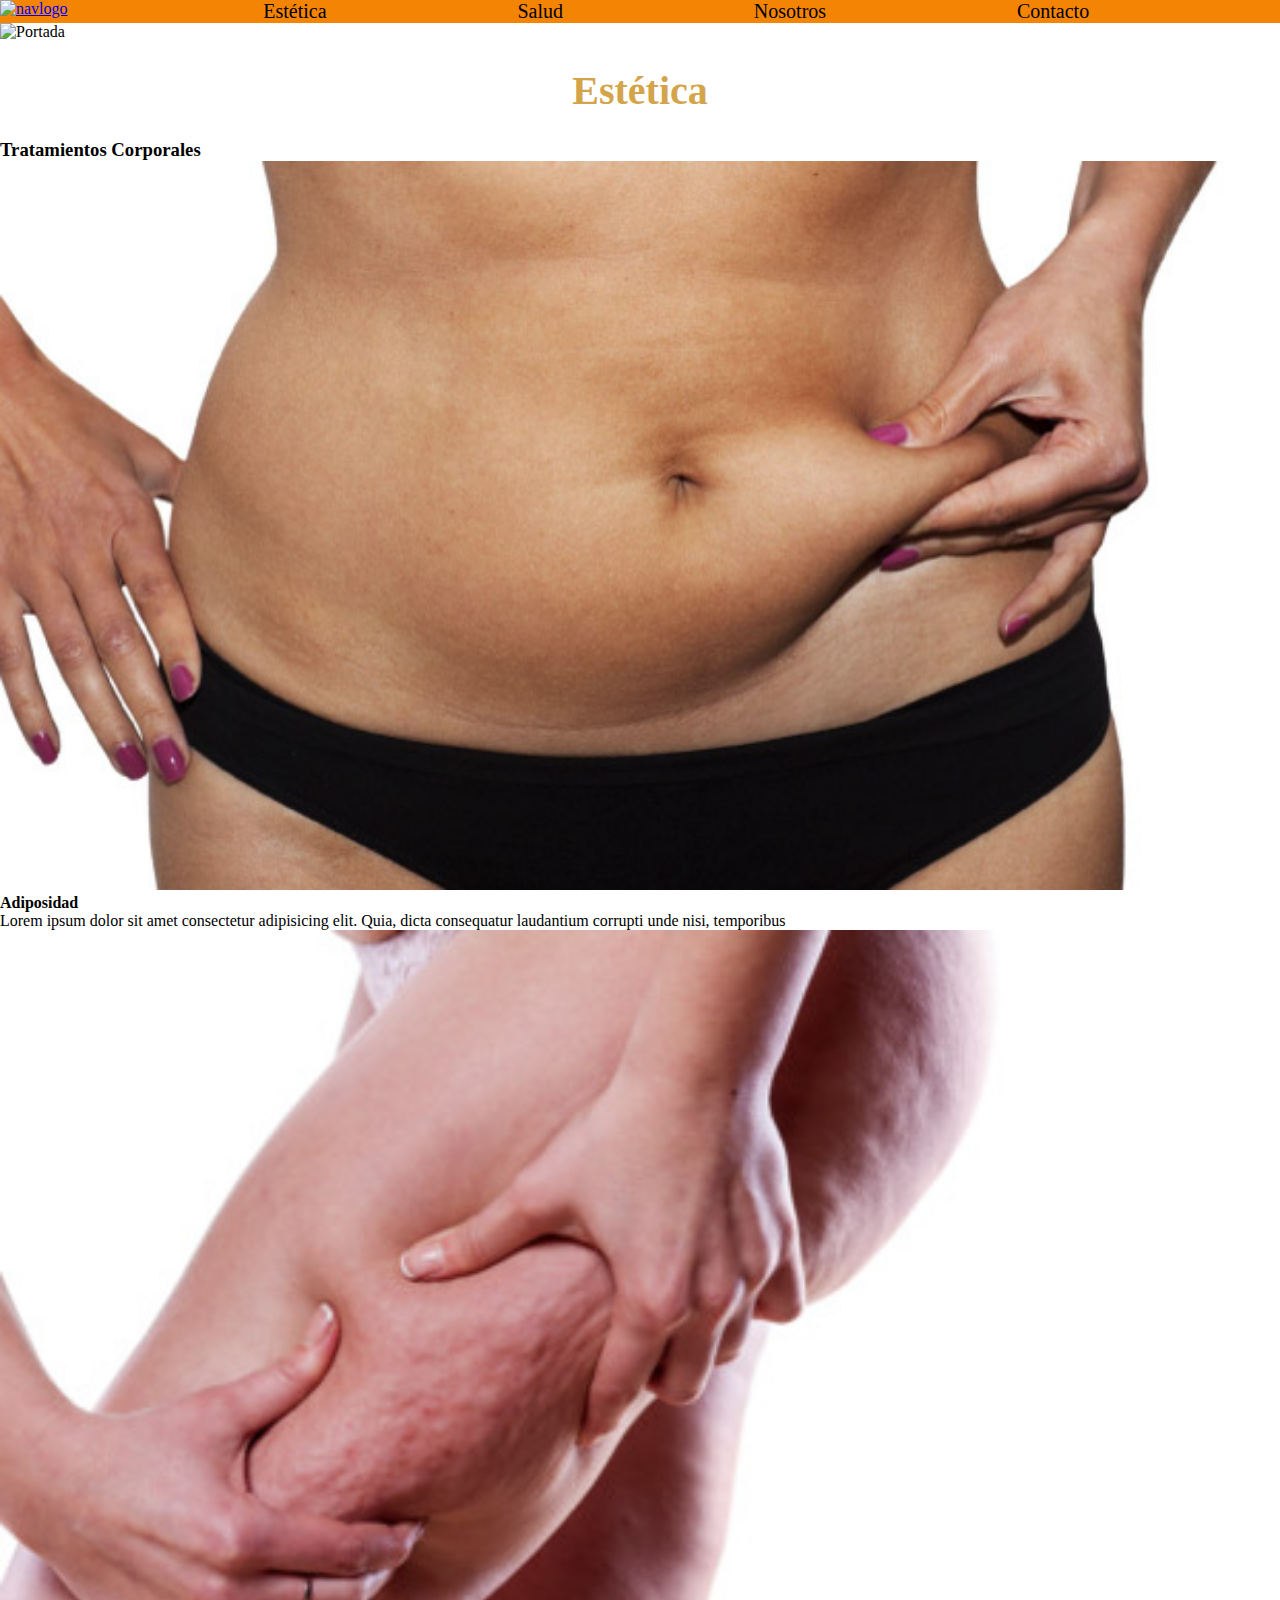
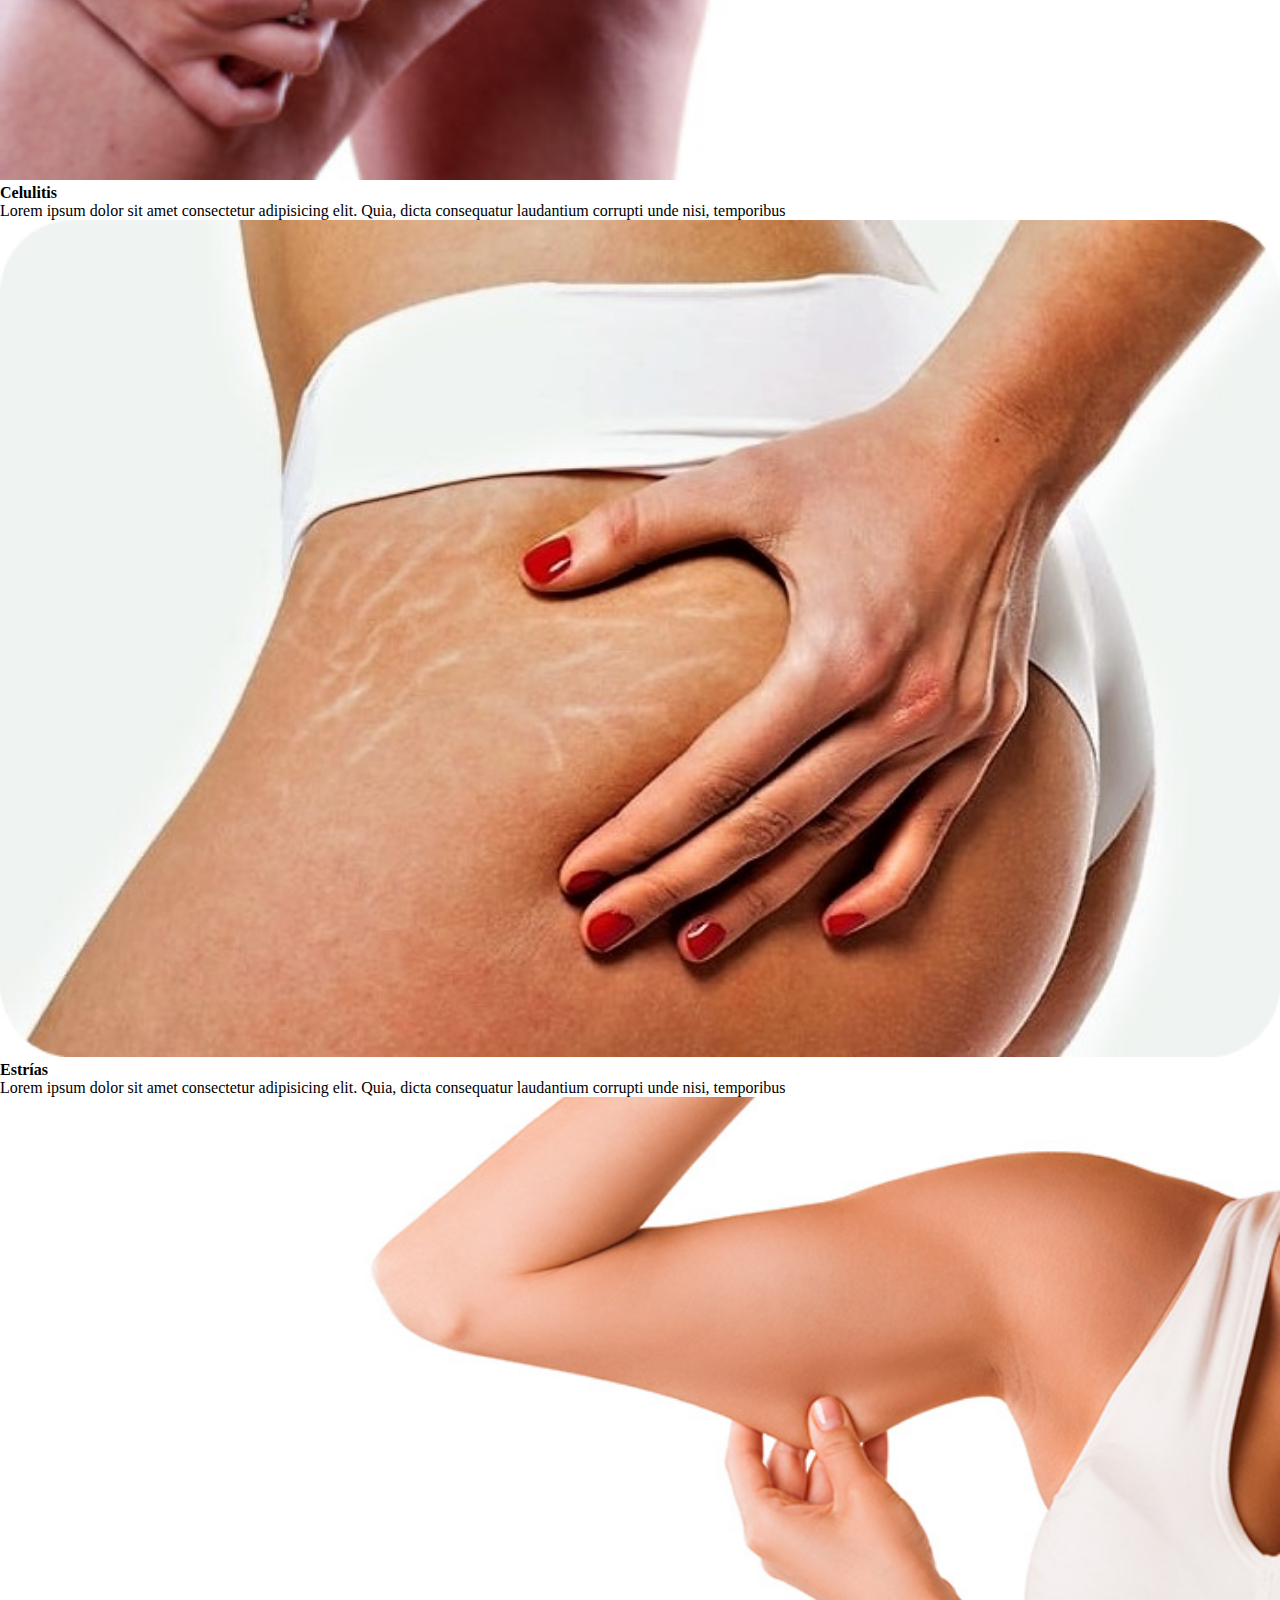
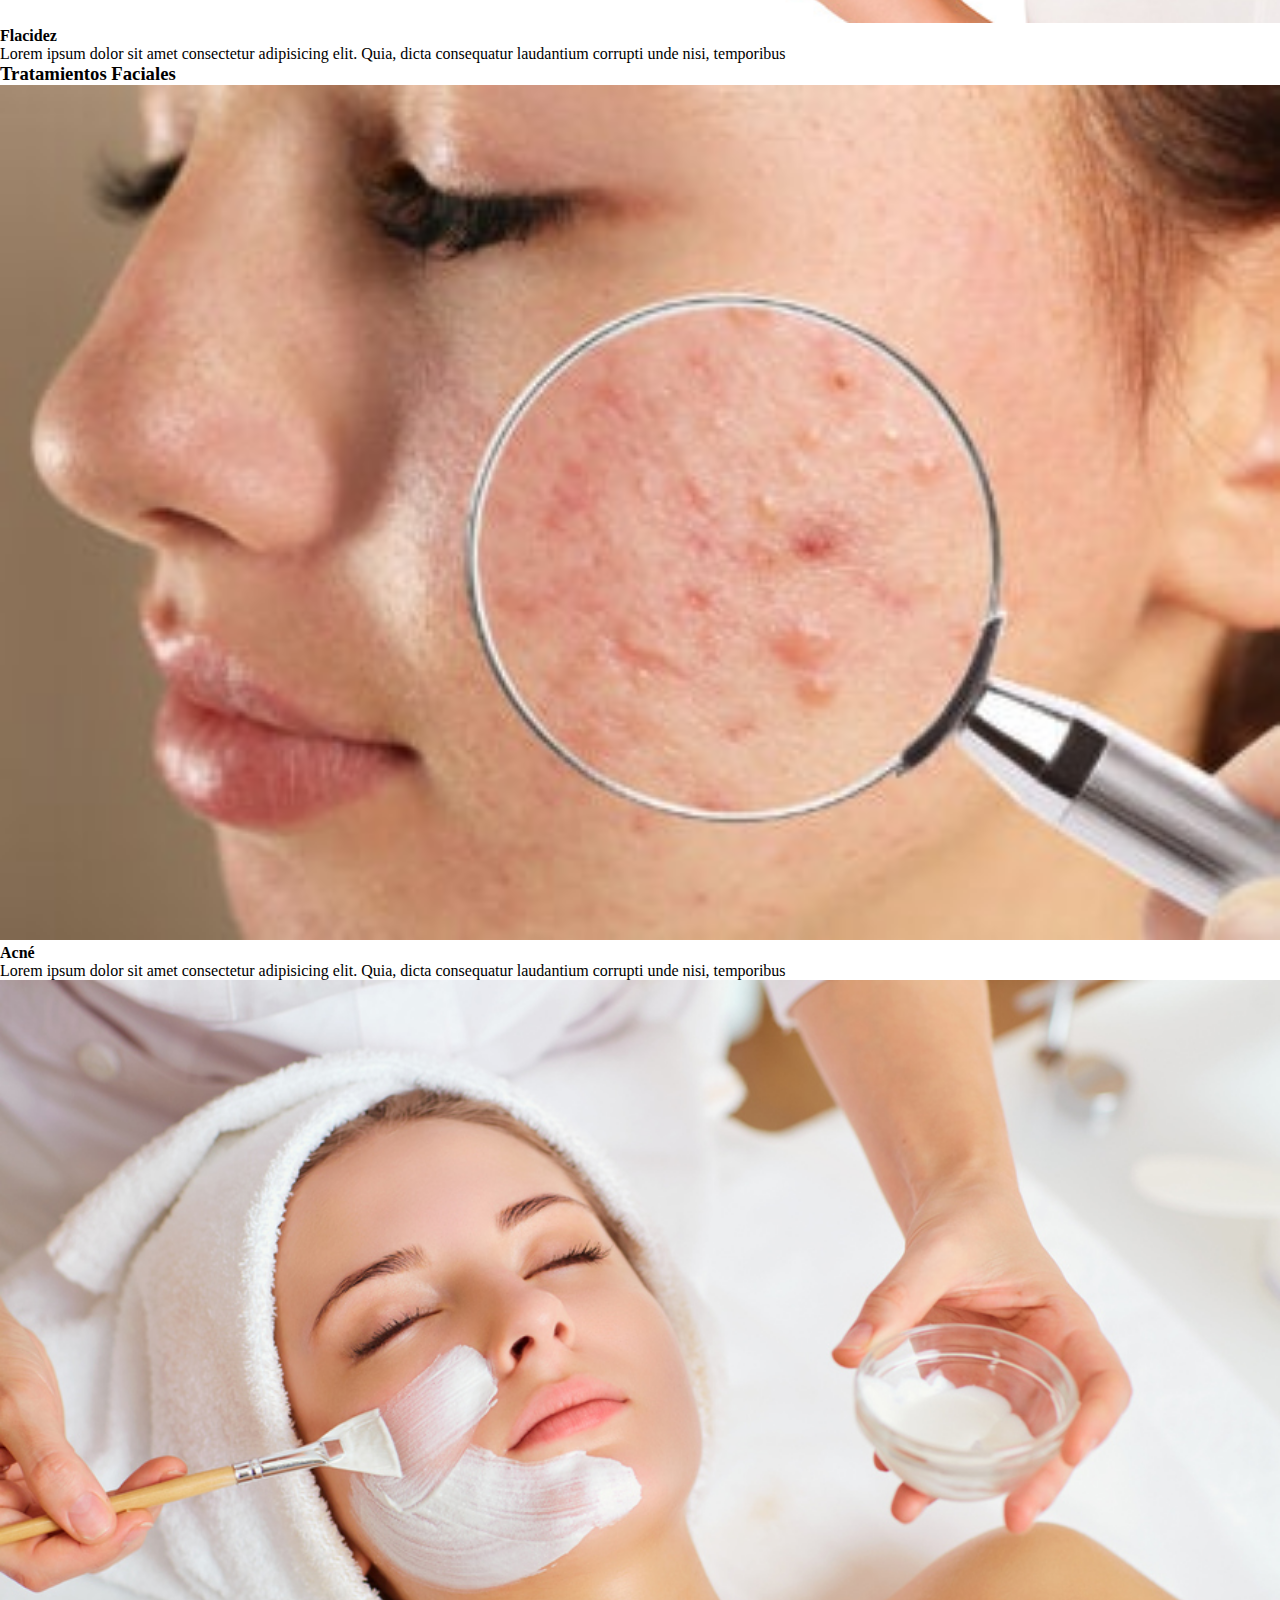
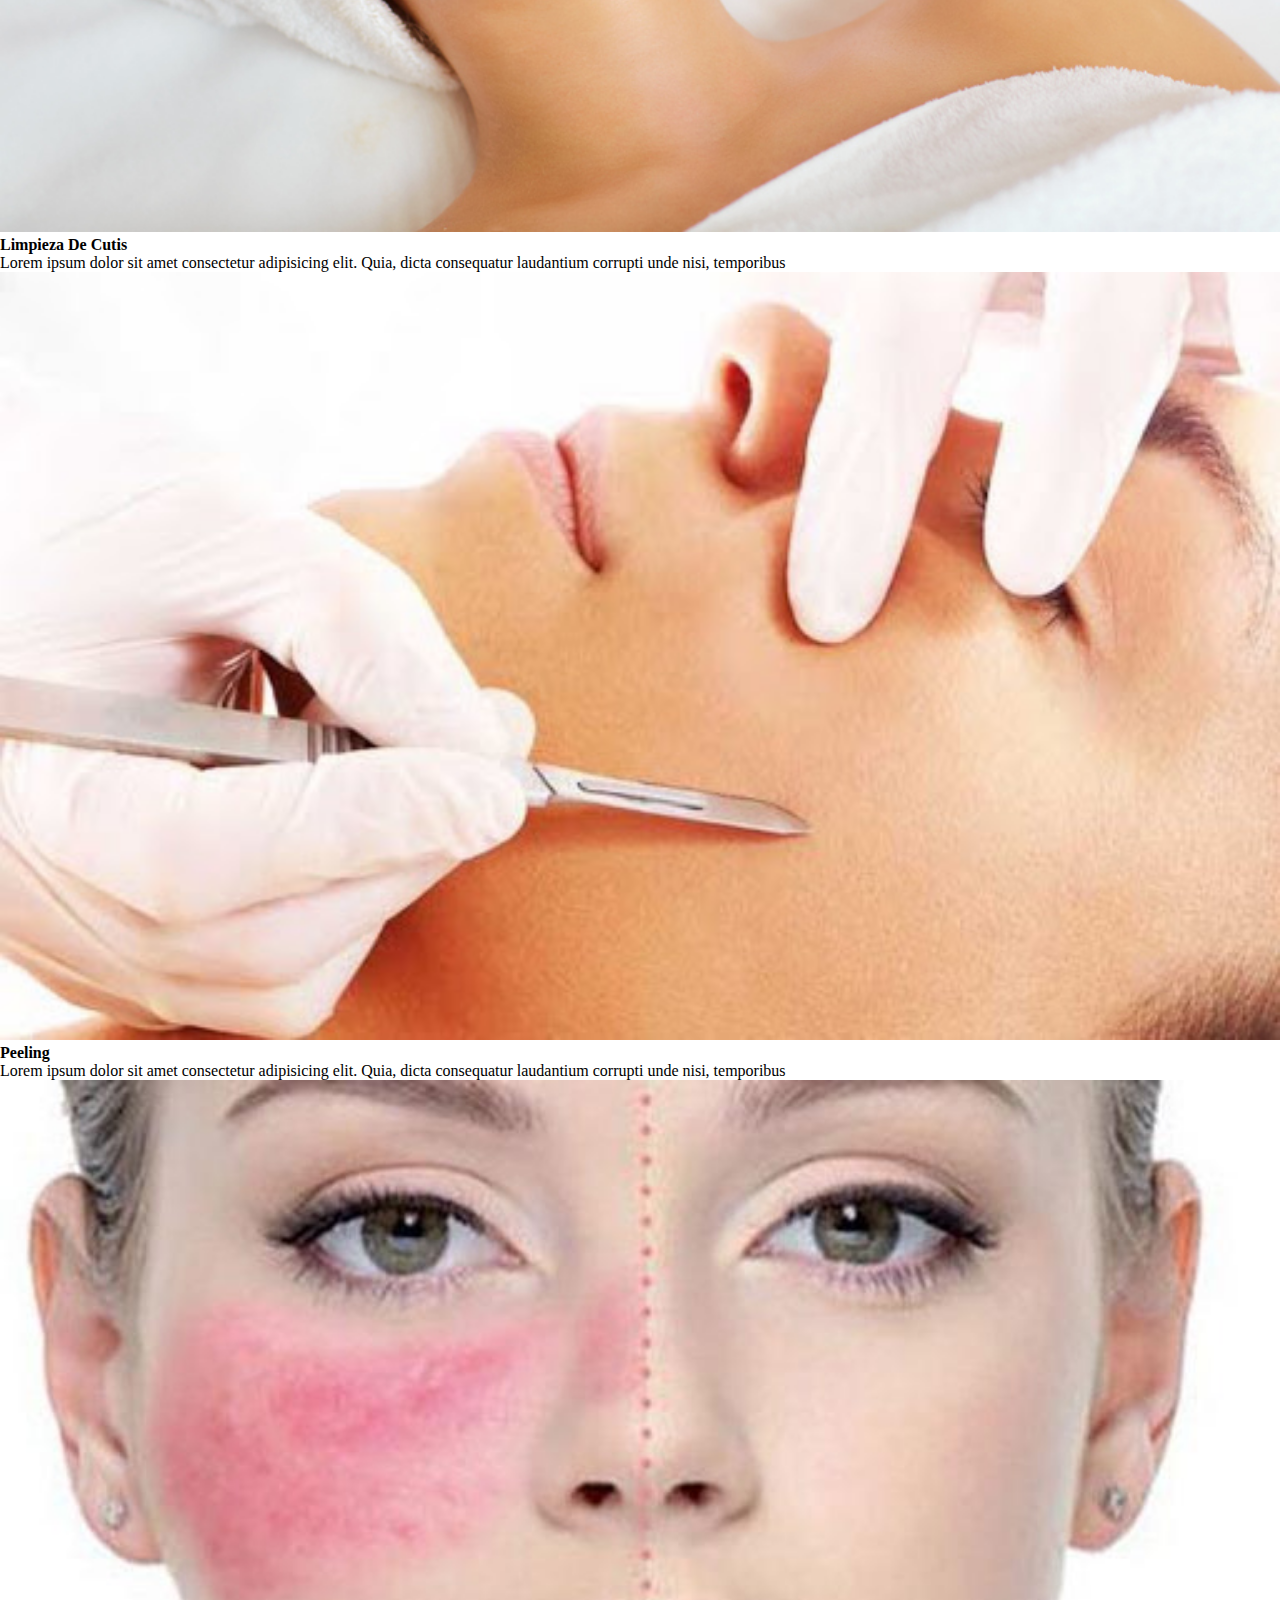
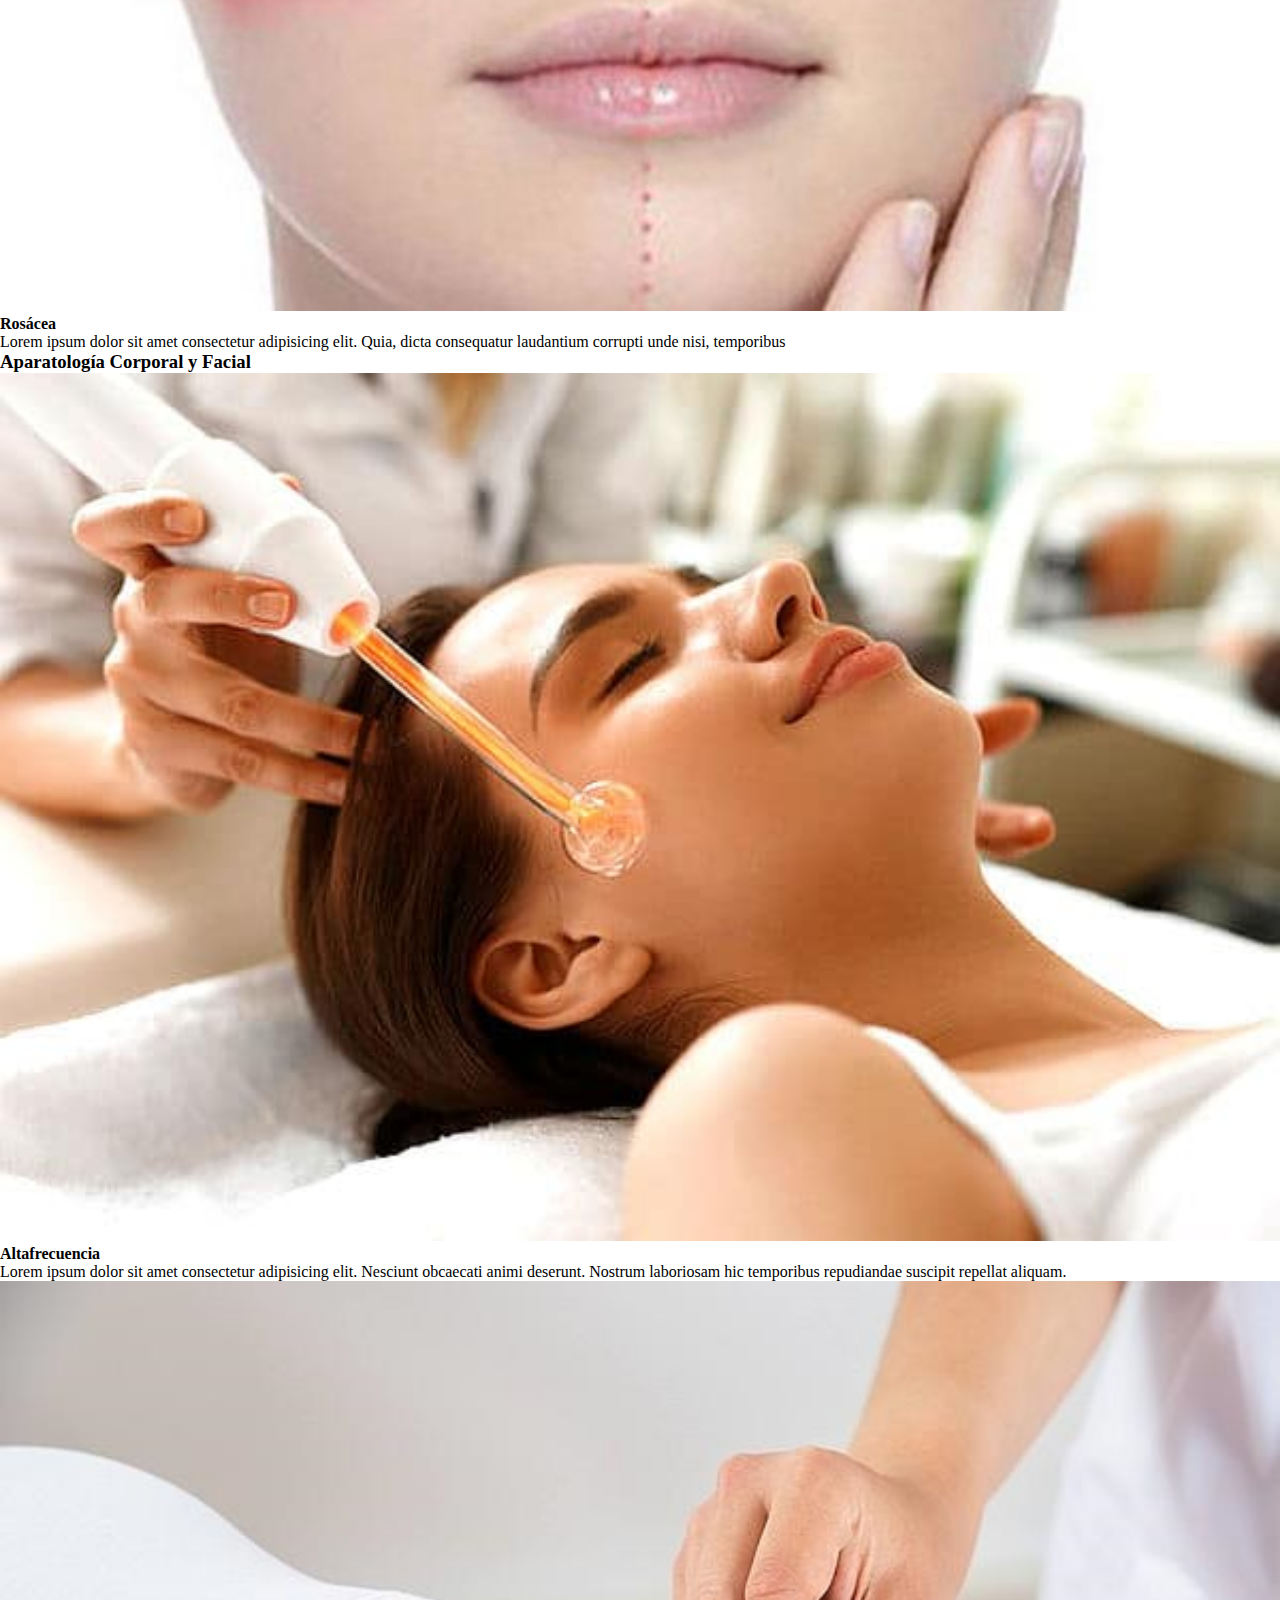
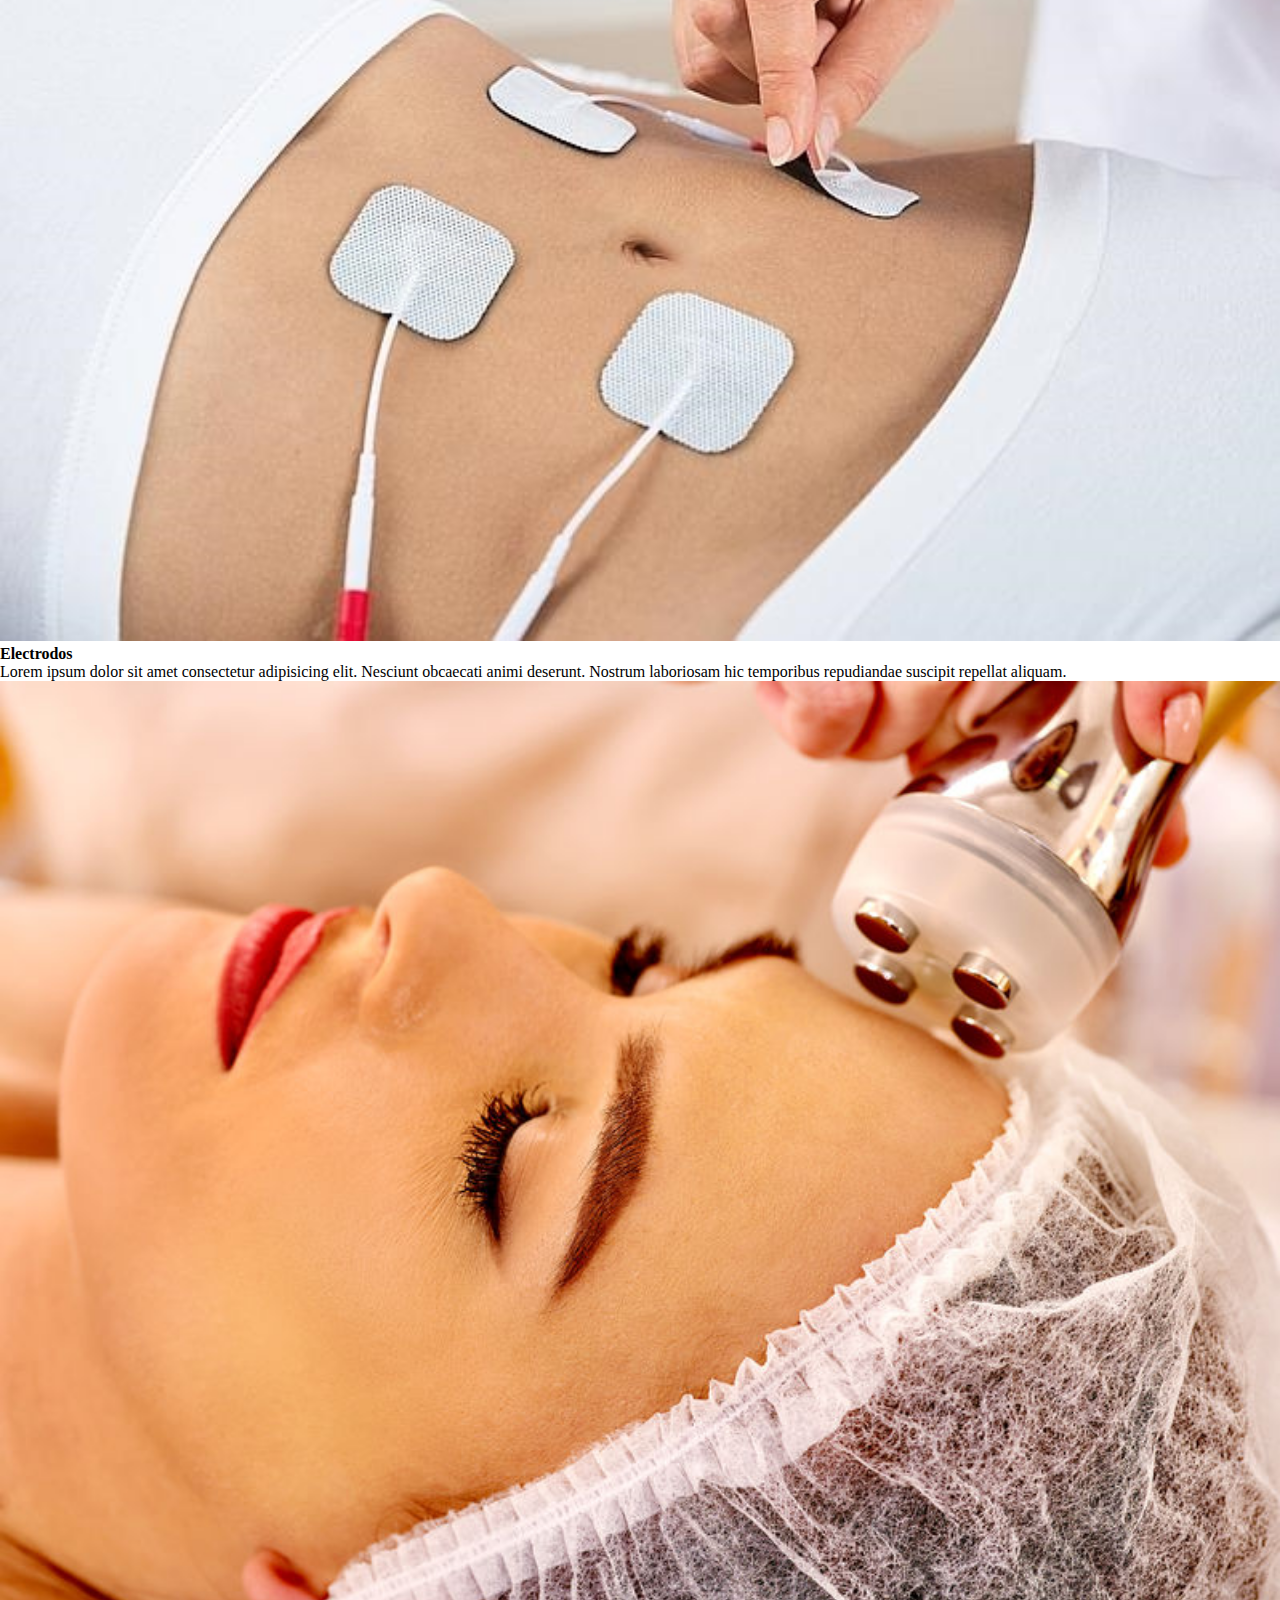
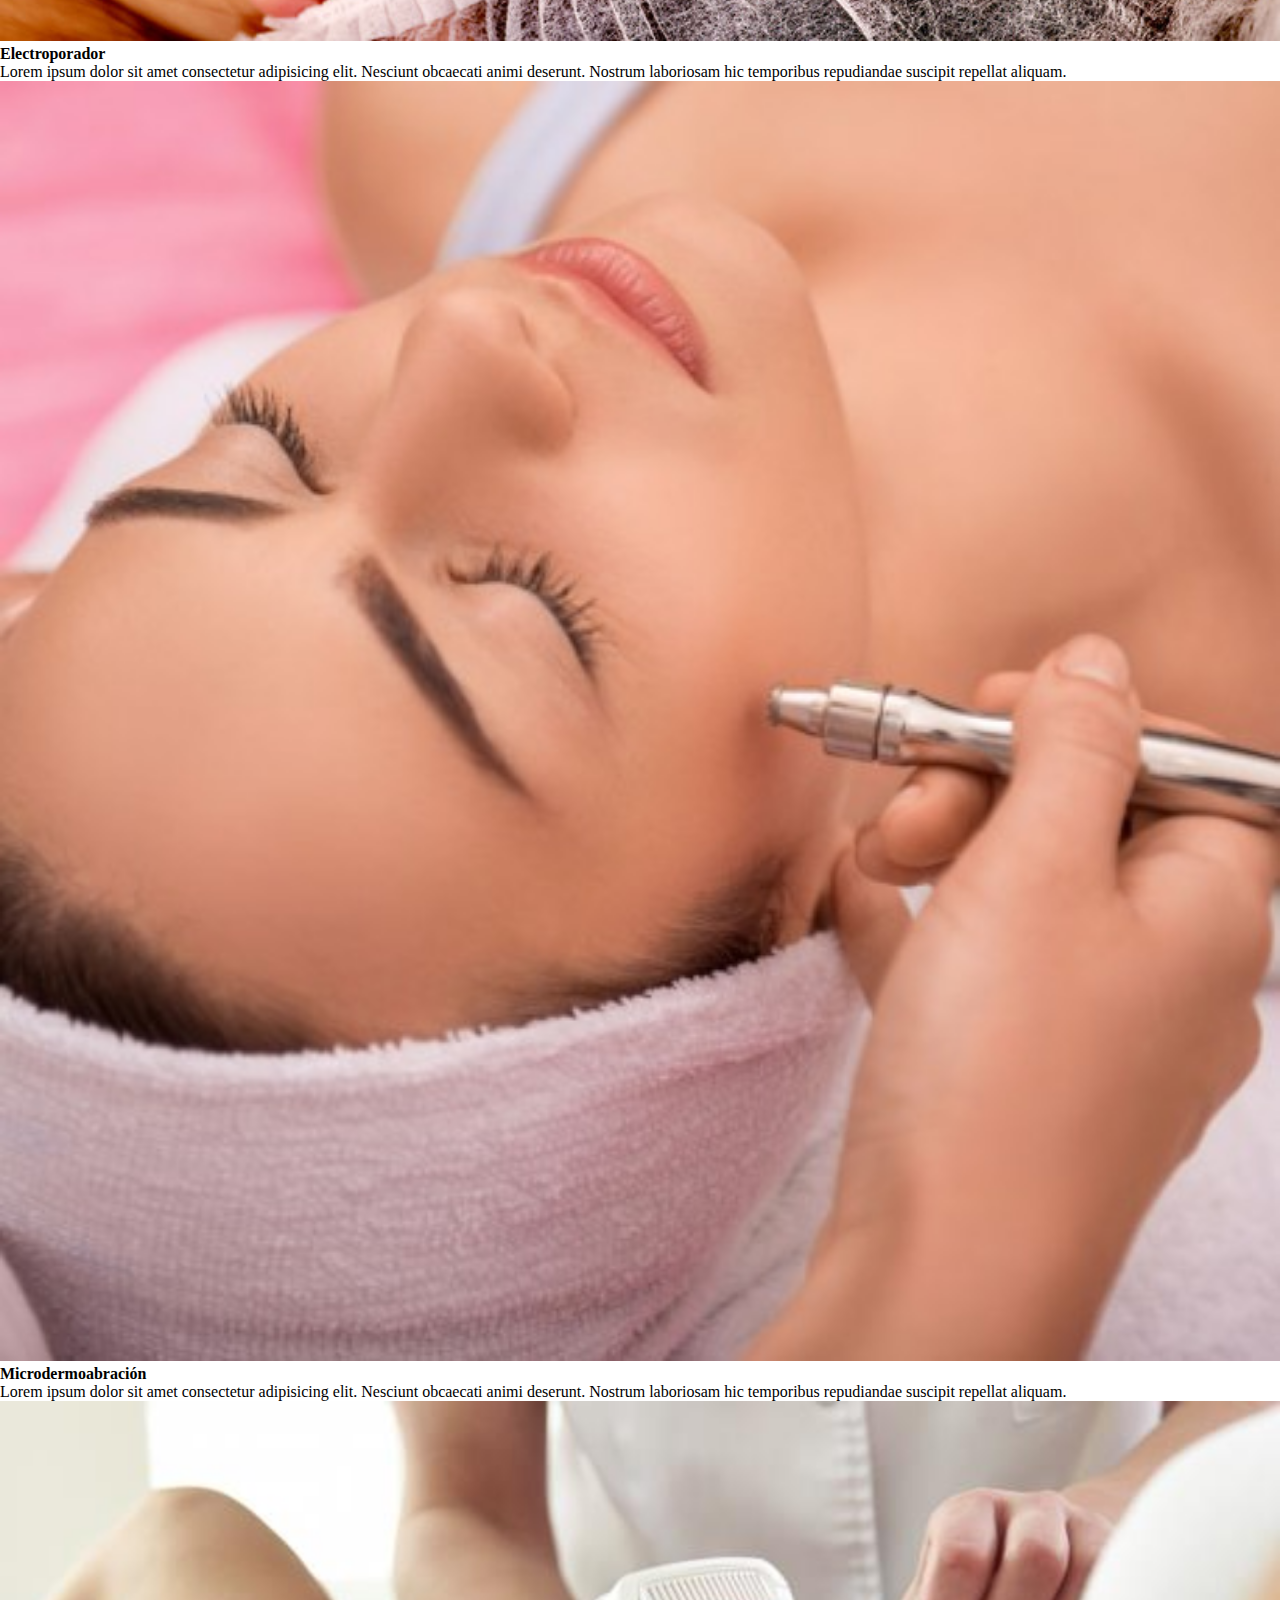
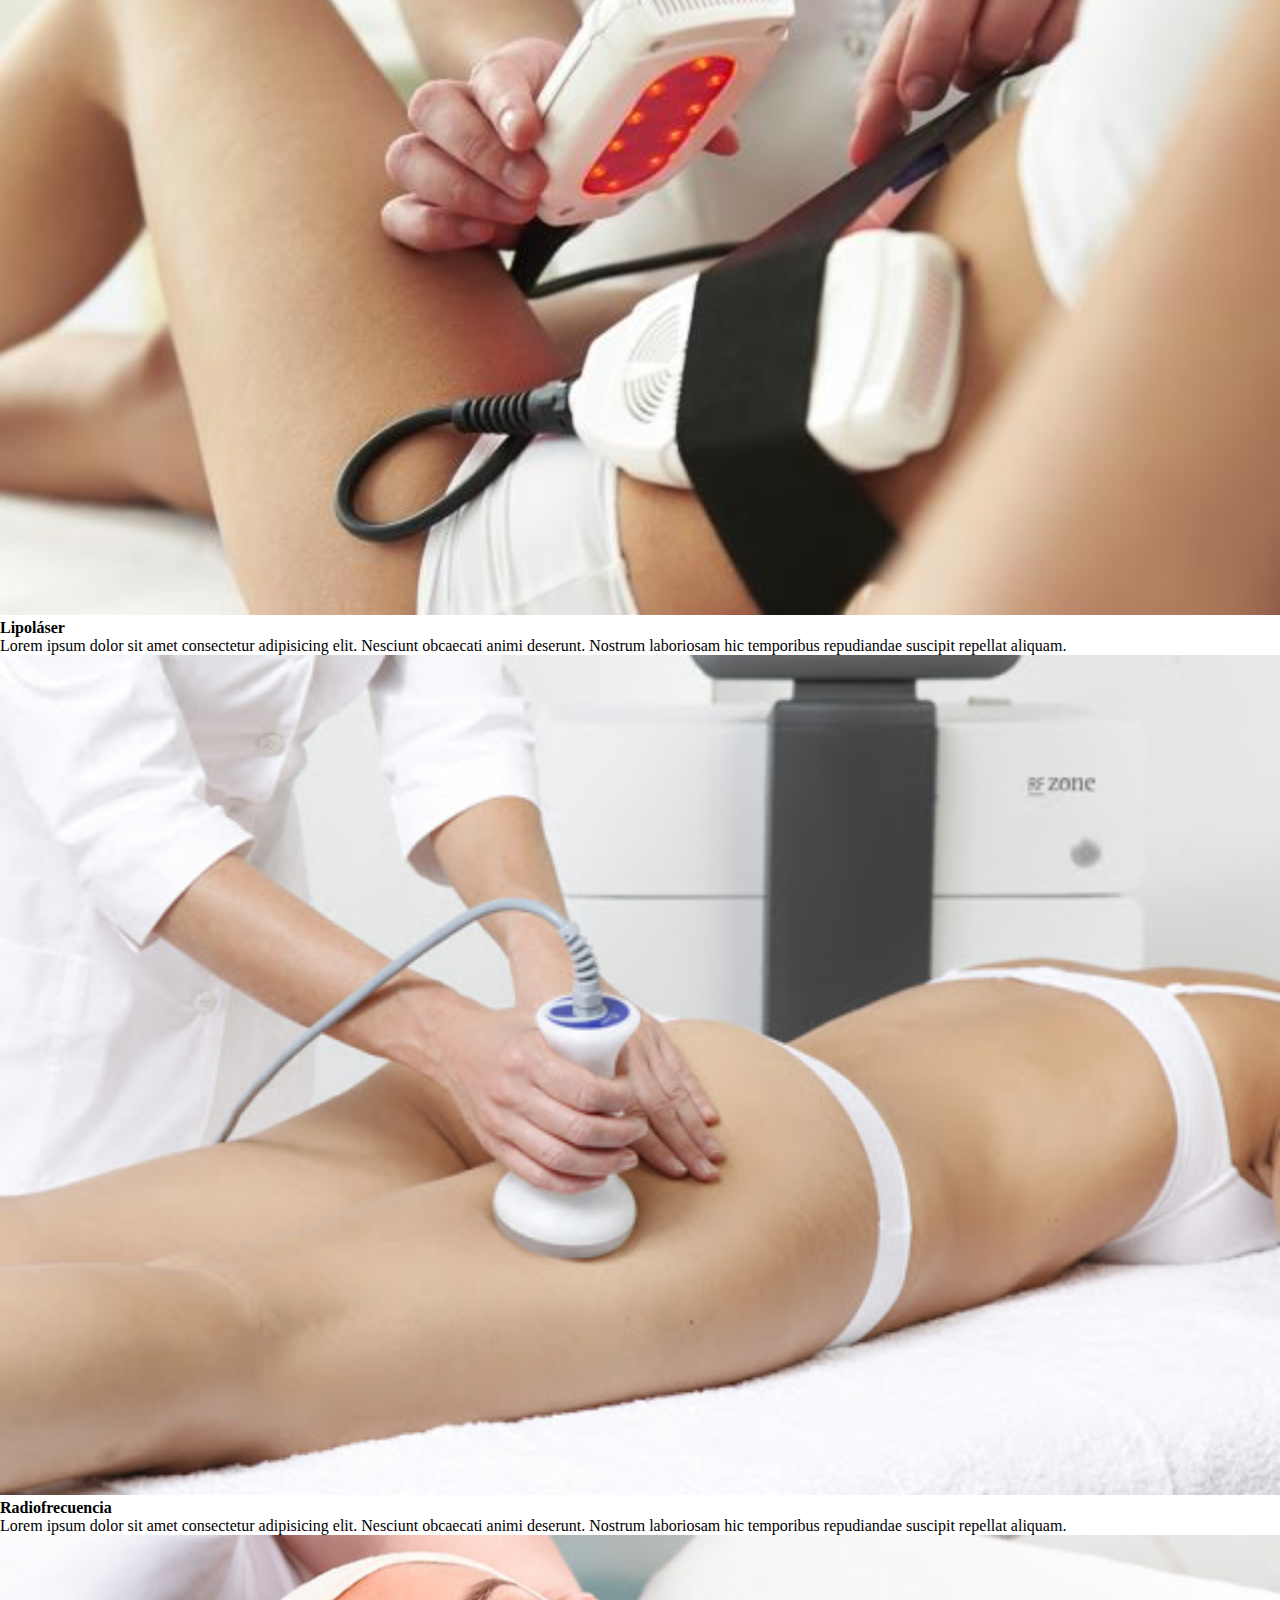
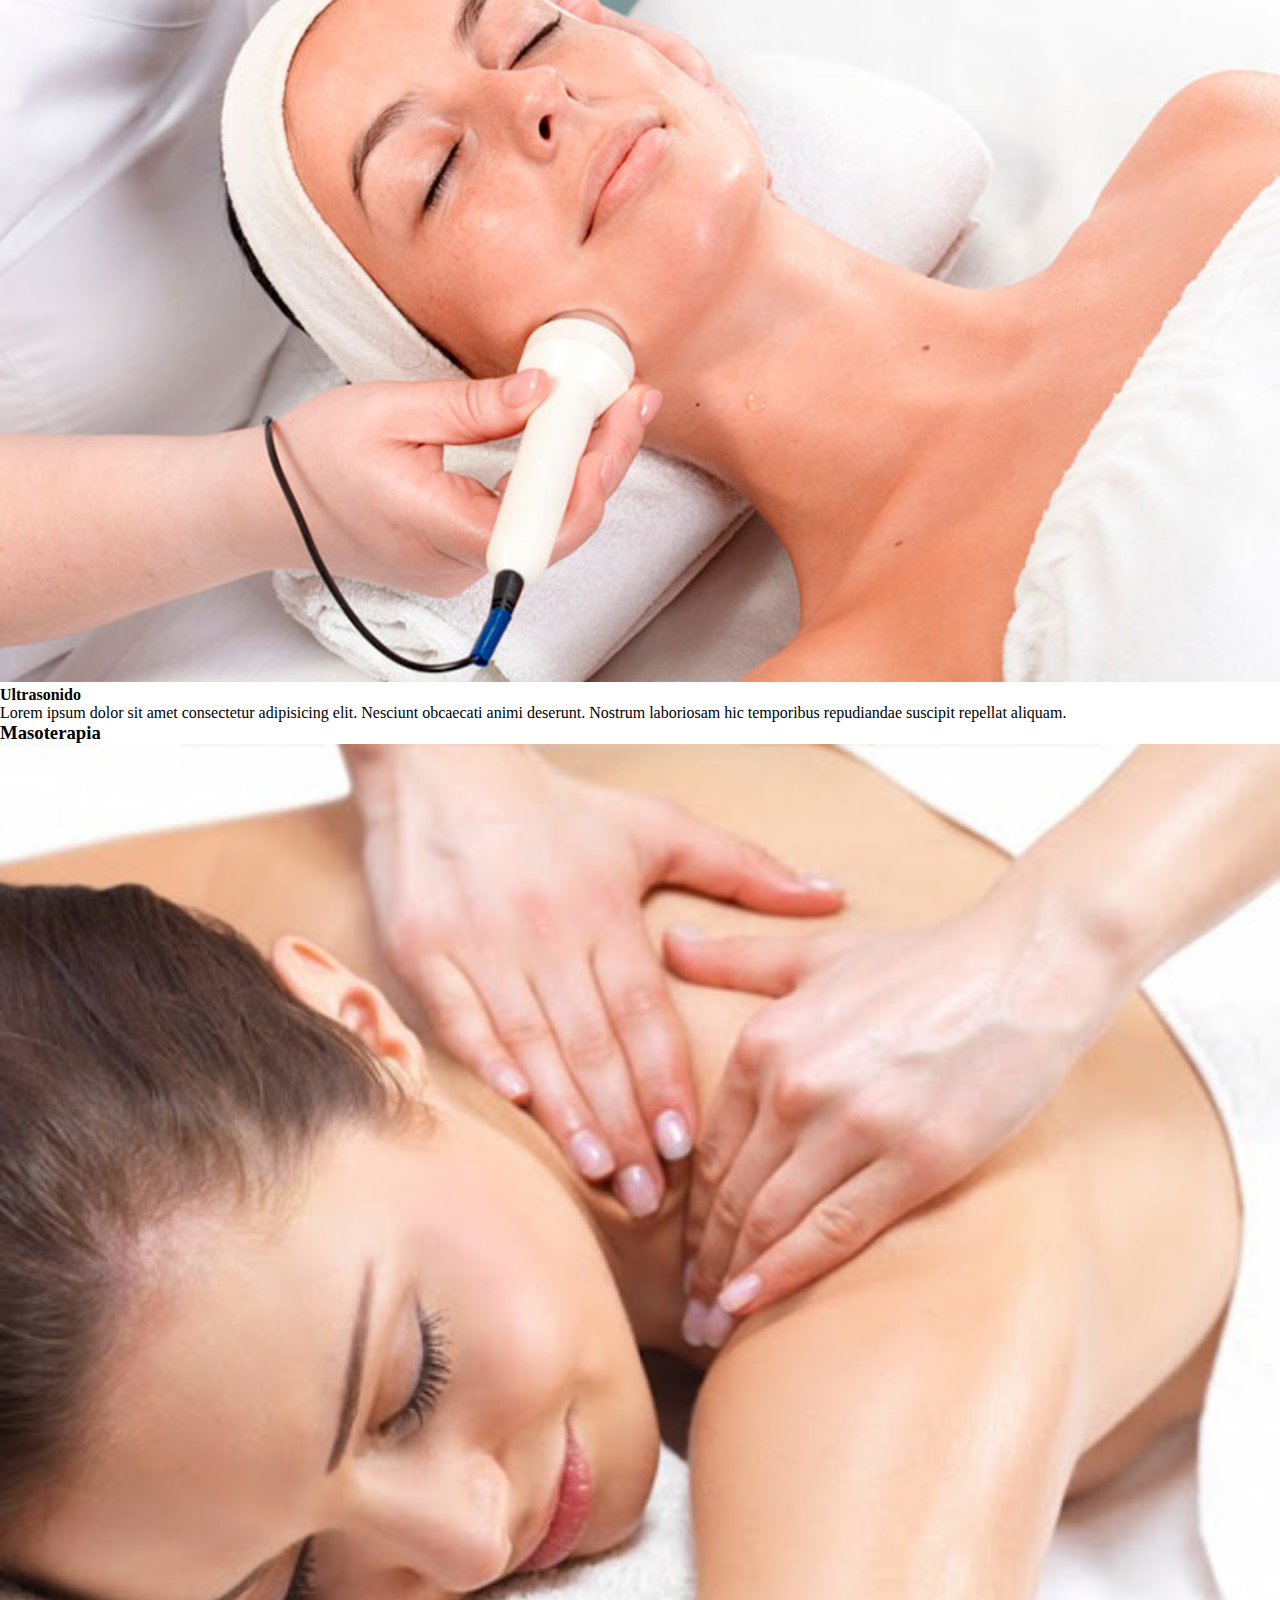
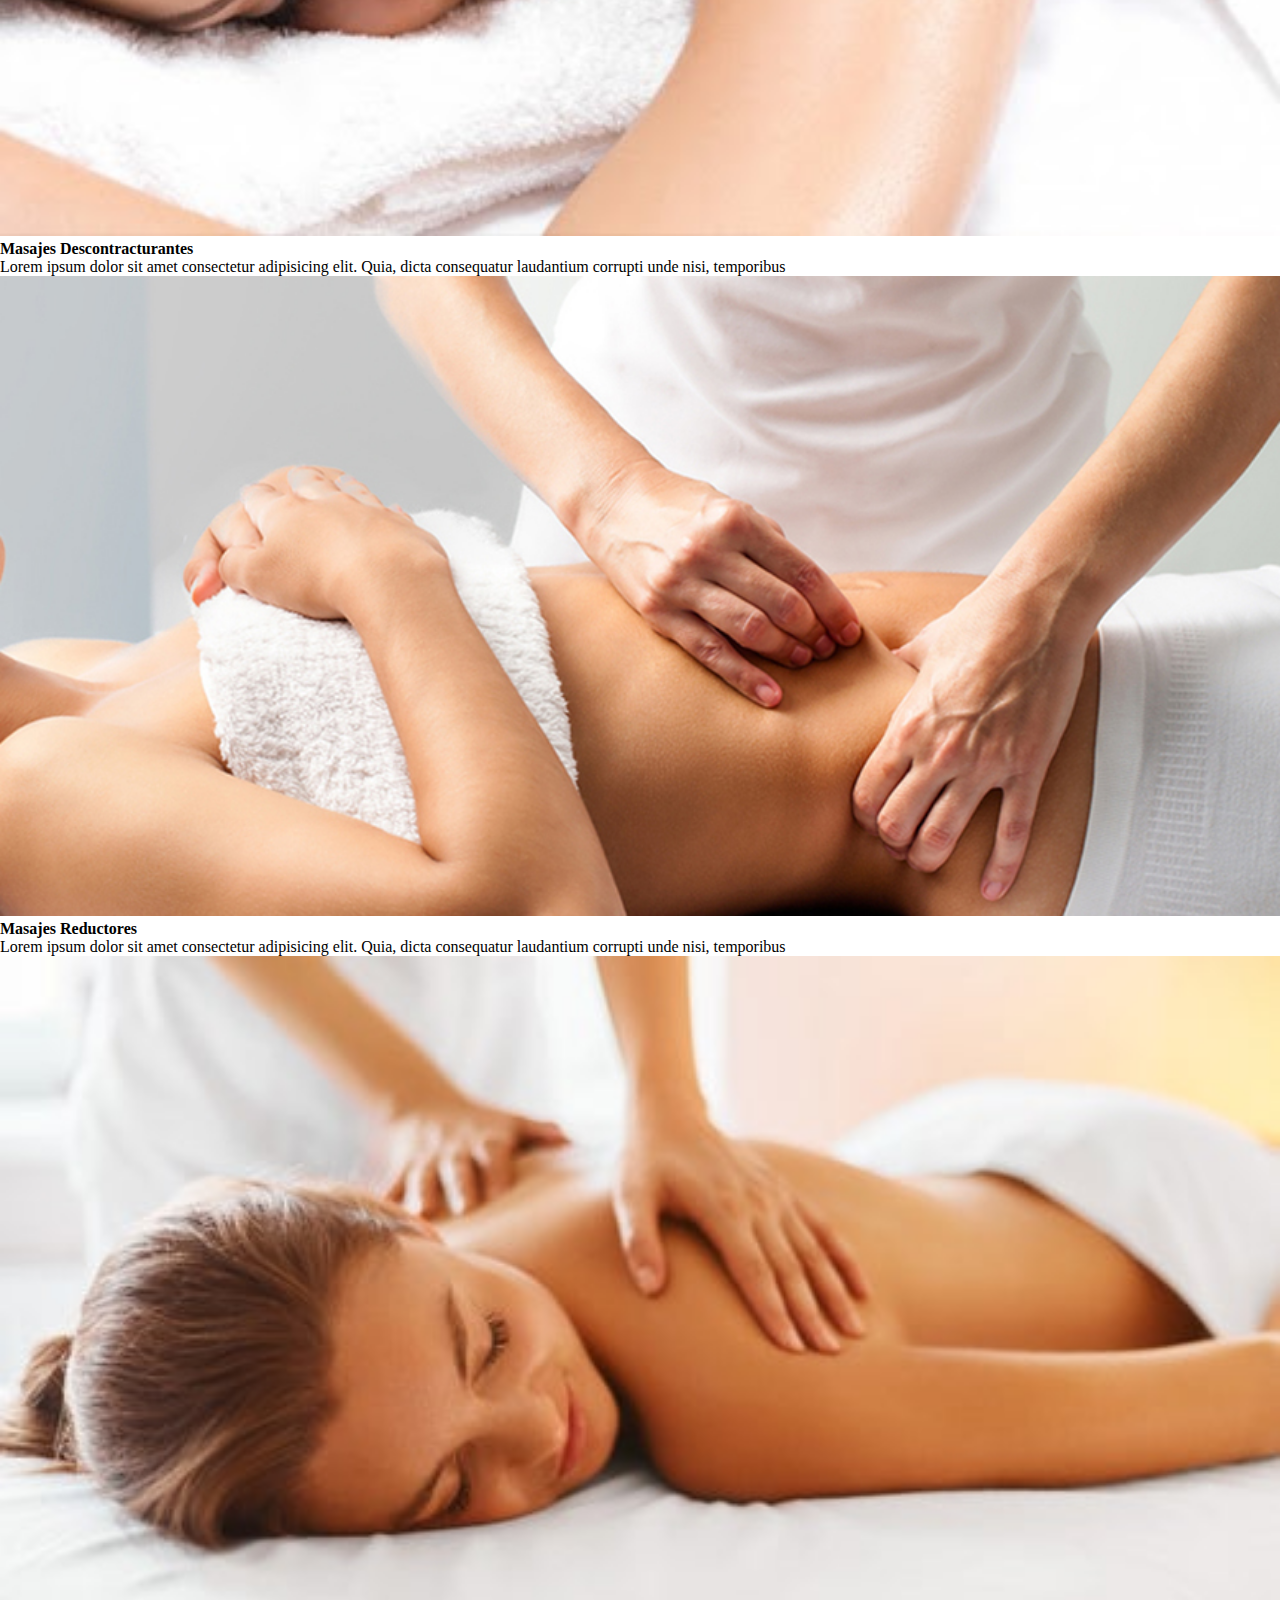
==== index.html @ 62a9c7eb "Update index.html" ====
<!DOCTYPE html>
<html lang="es">
<head>
    <meta charset="UTF-8">
    <meta name="viewport" content="width=device-width, initial-scale=1.0">
    <title>Centro Don Bosco</title>
    <link rel="stylesheet" href="https://cdn.jsdelivr.net/npm/bootstrap@4.5.3/dist/css/bootstrap.min.css" integrity="sha384-TX8t27EcRE3e/ihU7zmQxVncDAy5uIKz4rEkgIXeMed4M0jlfIDPvg6uqKI2xXr2" crossorigin="anonymous">
    <link rel="stylesheet" href="estilos.css">
</head>
<body>

    <main id="pagina">

        <!--NAVEGADOR-->

        <header class="header container-fluid">
            
            <div class="logo container">
                <a href="#">
                    <img src="img/logo2.jpg" alt="navlogo" class="img-fluid">
                </a>
            </div>

            <nav class="navegador container">
                <div class="navitem">
                    <a href="#estetica">Estética</a>
                </div>
                <div class="navitem">
                    <a href="#salud">Salud</a>
                </div>

                <div class="navitem">
                    <a href="nosotros.html">Nosotros</a>
                </div>
                <div class="navitem">
                    <a href="contacto.html">Contacto</a>
                </div>
            
            </nav>

        </header>

        <!--PORTADA-->

        <div class="portada container-fluid">
            <img src="img/portada.jpg" alt="Portada">
        </div>

        <!--CONTENIDO ESTÉTICA-->

        <section class="container-fluid">
            <div class="container">
                <div class="tituloestetica">
                    <h2 id="estetica">Estética</h2>
                </div>
                <div>
                    <h3>Tratamientos Corporales</h3>
                </div>
                <div class="row">
                    <div class="col-md-3 col-sm-12">
                        <div>
                            <img src="img/adiposidad-localizada.jpg" alt="adiposidad" class="img-fuid">
                        </div>
                        <div>
                            <h4>Adiposidad</h4>
                        </div>
                        <div>
                            <p> Lorem ipsum dolor sit amet consectetur 
                                adipisicing elit. Quia, dicta consequatur 
                                laudantium corrupti unde nisi, temporibus
                            </p>
                        </div>
                    </div>
                    <div class="col-md-3 col-sm-12">
                        <div>
                            <img src="img/celulitis.jpg" alt="celulitis" class="img-fluid">
                        </div>
                        <div>
                            <h4>Celulitis</h4>
                        </div>
                        <div>
                            <p> Lorem ipsum dolor sit amet consectetur 
                                adipisicing elit. Quia, dicta consequatur 
                                laudantium corrupti unde nisi, temporibus
                            </p>
                        </div>
                    </div>
                    <div class="col-md-3 col-sm-12">
                        <div>
                            <img src="img/Estrias-en-la-piel.jpg" alt="estrias" class="img-fluid">
                        </div>
                        <div>
                            <h4>Estrías</h4>
                        </div>
                        <div>
                            <p> Lorem ipsum dolor sit amet consectetur 
                                adipisicing elit. Quia, dicta consequatur 
                                laudantium corrupti unde nisi, temporibus
                            </p>
                        </div>
                    </div>
                    <div class="col-md-3 col-sm-12">
                        <div>
                            <img src="img/flacidez.jpg" alt="flacidez" class="img-fluid">
                        </div>
                        <div>
                            <h4>Flacidez</h4>
                        </div>
                        <div>
                            <p> Lorem ipsum dolor sit amet consectetur 
                                adipisicing elit. Quia, dicta consequatur 
                                laudantium corrupti unde nisi, temporibus
                            </p>
                        </div>
                    </div>
                </div>
            </div>
        </section>
        <!--fin section 1-->
        <section class="container-fluid">
            <div class="container">
                <div>
                    <h3>Tratamientos Faciales</h3>
                </div>
                <div class="row">
                    <div class="col-md-3 col-sm-12">
                        <div>
                            <img src="img/acne.jpg" alt="acne" class="img-fluid">
                        </div>
                        <div>
                            <h4>Acné</h4>
                        </div>
                        <div>
                            <p> Lorem ipsum dolor sit amet consectetur 
                                adipisicing elit. Quia, dicta consequatur 
                                laudantium corrupti unde nisi, temporibus
                            </p>
                        </div>
                    </div>
                    <div class="col-md-3 col-sm-12">
                        <div>
                            <img src="img/limpiezadecutis.jpg" alt="limpiezadecutis" class="img-fluid">
                        </div>
                        <div>
                            <h4>Limpieza De Cutis</h4>
                        </div>
                        <div>
                            <p> Lorem ipsum dolor sit amet consectetur 
                                adipisicing elit. Quia, dicta consequatur 
                                laudantium corrupti unde nisi, temporibus
                            </p>
                        </div>
                    </div>
                    <div class="col-md-3 col-sm-12">
                        <div>
                            <img src="img/peeling.jpg" alt="peeling" class="img-fluid">
                        </div>
                        <div>
                            <h4>Peeling</h4>
                        </div>
                        <div>
                            <p> Lorem ipsum dolor sit amet consectetur 
                                adipisicing elit. Quia, dicta consequatur 
                                laudantium corrupti unde nisi, temporibus
                            </p>
                        </div>
                    </div>
                    <div class="col-md-3 col-sm-12">
                        <div>
                            <img src="img/rosacea.jpg" alt="rosacea" class="img-fluid">
                        </div>
                        <div>
                            <h4>Rosácea</h4>
                        </div>
                        <div>
                            <p> Lorem ipsum dolor sit amet consectetur 
                                adipisicing elit. Quia, dicta consequatur 
                                laudantium corrupti unde nisi, temporibus
                            </p>
                        </div>
                    </div>
                </div>
            </div>
        </section>
        <!--fin section 2-->
        <section class="container-fluid">
            <div class="container">
                <h3>Aparatología Corporal y Facial</h3>
                <div class="row">
                    <div class="col-md-3 col-sm-12">
                        <div>
                            <img src="img/Alta-frecuencia.jpg" alt="altafrecuencia" class="img-fluid">
                        </div>
                        <div>
                            <h4>Altafrecuencia</h4>
                        </div>
                        <div>
                            <p> Lorem ipsum dolor sit amet consectetur adipisicing elit. 
                                Nesciunt obcaecati animi deserunt. Nostrum laboriosam hic
                                temporibus repudiandae suscipit repellat aliquam.
                            </p>
                        </div>
                    </div>
                    <div class="col-md-3 col-sm-12">
                        <div>
                            <img src="img/electrodos.jpg" alt="electrodos" class="img-fluid">
                        </div>
                        <div>
                            <h4>Electrodos</h4>
                        </div>
                        <div>
                            <p> Lorem ipsum dolor sit amet consectetur adipisicing elit. 
                                Nesciunt obcaecati animi deserunt. Nostrum laboriosam hic
                                temporibus repudiandae suscipit repellat aliquam.
                            </p>
                        </div>
                    </div>
                    <div class="col-md-3 col-sm-12">
                        <div>
                            <img src="img/electroporacion.jpg" alt="electroporador" class="img-fluid">
                        </div>
                        <div>
                            <h4>Electroporador</h4>
                        </div>
                        <div>
                            <p> Lorem ipsum dolor sit amet consectetur adipisicing elit. 
                                Nesciunt obcaecati animi deserunt. Nostrum laboriosam hic
                                temporibus repudiandae suscipit repellat aliquam.
                            </p>
                        </div>
                    </div>
                    <div class="col-md-3 col-sm-12">
                        <div>
                            <img src="img/microdermoabrasion.jpg" alt="microdermoabrasion" class="img-fluid">
                        </div>
                        <div>
                            <h4>Microdermoabración</h4>
                        </div>
                        <div>
                            <p> Lorem ipsum dolor sit amet consectetur adipisicing elit. 
                                Nesciunt obcaecati animi deserunt. Nostrum laboriosam hic
                                temporibus repudiandae suscipit repellat aliquam.
                            </p>
                        </div>
                    </div>
                    <div class="col-md-3 col-sm-12">
                        <div>
                            <img src="img/lipolaser.jpg" alt="lipolaser" class="img-fluid">
                        </div>
                        <div>
                            <h4>Lipoláser</h4>
                        </div>
                        <div>
                            <p> Lorem ipsum dolor sit amet consectetur adipisicing elit. 
                                Nesciunt obcaecati animi deserunt. Nostrum laboriosam hic
                                temporibus repudiandae suscipit repellat aliquam.
                            </p>
                        </div>
                    </div>
                    <div class="col-md-3 col-sm-12">
                        <div>
                            <img src="img/radiofrecuencia.jpg" alt="radiofrecuencia" class="img-fluid">
                        </div>
                        <div>
                            <h4>Radiofrecuencia</h4>
                        </div>
                        <div>
                            <p> Lorem ipsum dolor sit amet consectetur adipisicing elit. 
                                Nesciunt obcaecati animi deserunt. Nostrum laboriosam hic
                                temporibus repudiandae suscipit repellat aliquam.
                            </p>
                        </div>
                    </div>
                    <div class="col-md-3 col-sm-12">
                        <div>
                            <img src="img/ultrasonidos.jpg" alt="ultrasonido" class="img-fluid">
                        </div>
                        <div>
                            <h4>Ultrasonido</h4>
                        </div>
                        <div>
                            <p> Lorem ipsum dolor sit amet consectetur adipisicing elit. 
                                Nesciunt obcaecati animi deserunt. Nostrum laboriosam hic
                                temporibus repudiandae suscipit repellat aliquam.
                            </p>
                        </div>
                    </div>
                </div>
            </div>
        </section>
        <!--fin section 3-->
        <section class="container-fluid">
            <div class="container">
                <div>
                    <h3>Masoterapia</h3>
                </div>
                <div class="row">
                    <div class="col-md-4 col-sm-12">
                        <div>
                            <img src="img/masajedescontracturante.jpg" alt="descontracturante" class="img-fluid">
                        </div>
                        <div>
                            <h4>Masajes Descontracturantes</h4>
                        </div>
                        <div>
                            <p> Lorem ipsum dolor sit amet consectetur 
                                adipisicing elit. Quia, dicta consequatur 
                                laudantium corrupti unde nisi, temporibus
                            </p>
                        </div>
                    </div>
                    <div class="col-md-4 col-sm-12">
                        <div>
                            <img src="img/masajereductor.jpg" alt="reductor" class="img-fluid">
                        </div>
                        <div>
                            <h4>Masajes Reductores</h4>
                        </div>
                        <div>
                            <p> Lorem ipsum dolor sit amet consectetur 
                                adipisicing elit. Quia, dicta consequatur 
                                laudantium corrupti unde nisi, temporibus
                            </p>
                        </div>
                    </div>
                    <div class="col-md-4 col-sm-12">
                        <div>
                            <img src="img/masajesrelajante.jpg" alt="relajante" class="img-fluid">
                        </div>
                        <div>
                            <h4>Masajes Relajantes</h4>
                        </div>
                        <div>
                            <p> Lorem ipsum dolor sit amet consectetur 
                                adipisicing elit. Quia, dicta consequatur 
                                laudantium corrupti unde nisi, temporibus
                            </p>
                        </div>
                    </div>
                </div>
            </div>
        </section>
        <!--fin section4-->
        <section class="container-fluid">
            <div class="container">
                <div>
                    <h3>Depilación</h3>
                </div>
                <div class="row">
                    <div class="col-md-6 col-sm-12">
                        <div>
                            <img src="img/depilaciondefinitiva.jpg" alt="definitiva" class="img-fluid">
                        </div>
                        <div>
                            <h4>Depilacion Definitiva</h4>
                        </div>
                        <div>
                            <p> Lorem ipsum dolor sit amet consectetur 
                                adipisicing elit. Quia, dicta consequatur 
                                laudantium corrupti unde nisi, temporibus
                            </p>
                        </div>
                    </div>
                    <div class="col-md-6 col-sm-12">
                        <div>
                            <img src="img/depilaciondescartable.jpg" alt="descartable" class="img-fluid">
                        </div>
                        <div>
                            <h4>Sistema Descartable</h4>
                        </div>
                        <div>
                            <p> Lorem ipsum dolor sit amet consectetur 
                                adipisicing elit. Quia, dicta consequatur 
                                laudantium corrupti unde nisi, temporibus
                            </p>
                        </div>
                    </div>
                </div>
            </div>
        </section>
        <!--fin secion 5-->
        <section class="container-fluid">
            <div class="container">
                <div>
                    <h3>Manos y Pies</h3>
                </div>
                <div class="row">
                    <div class="col-md-6 col-sm-12">
                        <div>
                            <img src="img/esmaltado.jpg" alt="esmaltado" class="img-fluid">
                        </div>
                        <div>
                            <h4>Esmaltado Tradicional</h4>
                        </div>
                        <div>
                            <p> Lorem, ipsum dolor sit amet consectetur adipisicing elit.
                                Corrupti illo saepe magnam ex exercitationem optio o elo.
                                duuuuvuawuerg auvqwpofbo voisdvbsrivusv.
                            </p>
                        </div>
                    </div>
                    <div class="col-md-6 col-sm-12">
                        <div>
                            <img src="img/pedicuria.jpg" alt="pedicuria" class="img-fluid">
                        </div>
                        <div>
                            <h4>Pedicuría</h4>
                        </div>
                        <div>
                            <p> Lorem ipsum dolor, sit amet consectetur adipisicing elit. 
                                Eum quia dolore quidem id expedita 
                                itaque praesentium perferendis ea, magnam autem error laborum blanditiis
                            </p>
                        </div>
                    </div>    
                </div>
            </div>
        </section>
        <!--fin section 6-->

        <!--FIN CONTENIDO ESTÉTICA-->

        <!--CONTENIDO SALUD-->
        <section class="container-fluid" id="salud">
            <div class="container">
                <div class="titulosalud">
                    <h2>Salud</h2>
                </div>
                <div class="row">
                    <div class="col-md-6 col-sm-12">
                        <div>
                            <img src="img/nutricion.jpg" alt="nutricion" class="img-fluid">
                        </div>
                        <div>
                            <h3>Nutrición</h3>
                        </div>
                        <div>
                            <p> Lorem, ipsum dolor sit amet consectetur adipisicing elit.
                                Corrupti illo saepe magnam ex exercitationem optio o elo.
                                duuuuvuawuerg auvqwpofbo voisdvbsrivusv.
                            </p>
                        </div>
                    </div>
                    <div class="col-md-6 col-sm-12">
                        <div>
                            <img src="img/psicologia.jpg" alt="psicologia" class="img-fluid">
                        </div>
                        <div>
                            <h3>Psicología</h3>
                        </div>
                        <div>
                            <p> Lorem, ipsum dolor sit amet consectetur adipisicing elit.
                                Corrupti illo saepe magnam ex exercitationem optio o elo.
                                duuuuvuawuerg auvqwpofbo voisdvbsrivusv.
                            </p>
                        </div>
                    </div>
                </div>
        <!--FIN SALUD-->
                        


        


    </main>

    <!--FOOTER-->

    <footer>
        <div class="container-fluid">
            <div class="container">
            
                <h5>Don Bosco - Centro de Estética</h5> 
                <p>&copy; Desarrollado por Lautaro Perez - Todos los derechos reservados - 2020</p>

            </div>
        </div>

        
    </footer>
   


    <script src="https://code.jquery.com/jquery-3.5.1.slim.min.js" integrity="sha384-DfXdz2htPH0lsSSs5nCTpuj/zy4C+OGpamoFVy38MVBnE+IbbVYUew+OrCXaRkfj" crossorigin="anonymous"></script>
    <script src="https://cdn.jsdelivr.net/npm/bootstrap@4.5.3/dist/js/bootstrap.bundle.min.js" integrity="sha384-ho+j7jyWK8fNQe+A12Hb8AhRq26LrZ/JpcUGGOn+Y7RsweNrtN/tE3MoK7ZeZDyx" crossorigin="anonymous"></script>
   
</body>
</html>
---- estilos.css ----
/*GENERAL*/

*{
    margin: 0%;
    padding: 0%;
}

img{
    width: 100%;
}

/*HEADER y NAVEGADOR*/

.header{ 
    background-color: #f48404;
    display: flex;
    position: sticky;
    top: 0;
    z-index: 2;
}

.logo{
    width: 6%;
}

.navegador{
    width: 100%;
    display: flex;
    justify-content:space-evenly;
    align-items: center;
}

.navegador .navitem a{
    color: black;
    text-decoration: none;
    font-size: 20px;
}

.navitem a:hover{
   color: white;
}

.navitem a:active{
    color: white;
}

.tituloestetica h2{
    text-align: center;
    margin: 2%;
    font-weight: bold;
    color: rgb(212, 164, 74);
    font-size: 40px;
}

.titulosalud h2{
    text-align: center;
    margin: 2%;
    font-weight: bold;
    color: rgb(212, 164, 74);
    font-size: 40px;
}


footer{
    background-color: rgb(212, 164, 74);
    text-align: center;
}
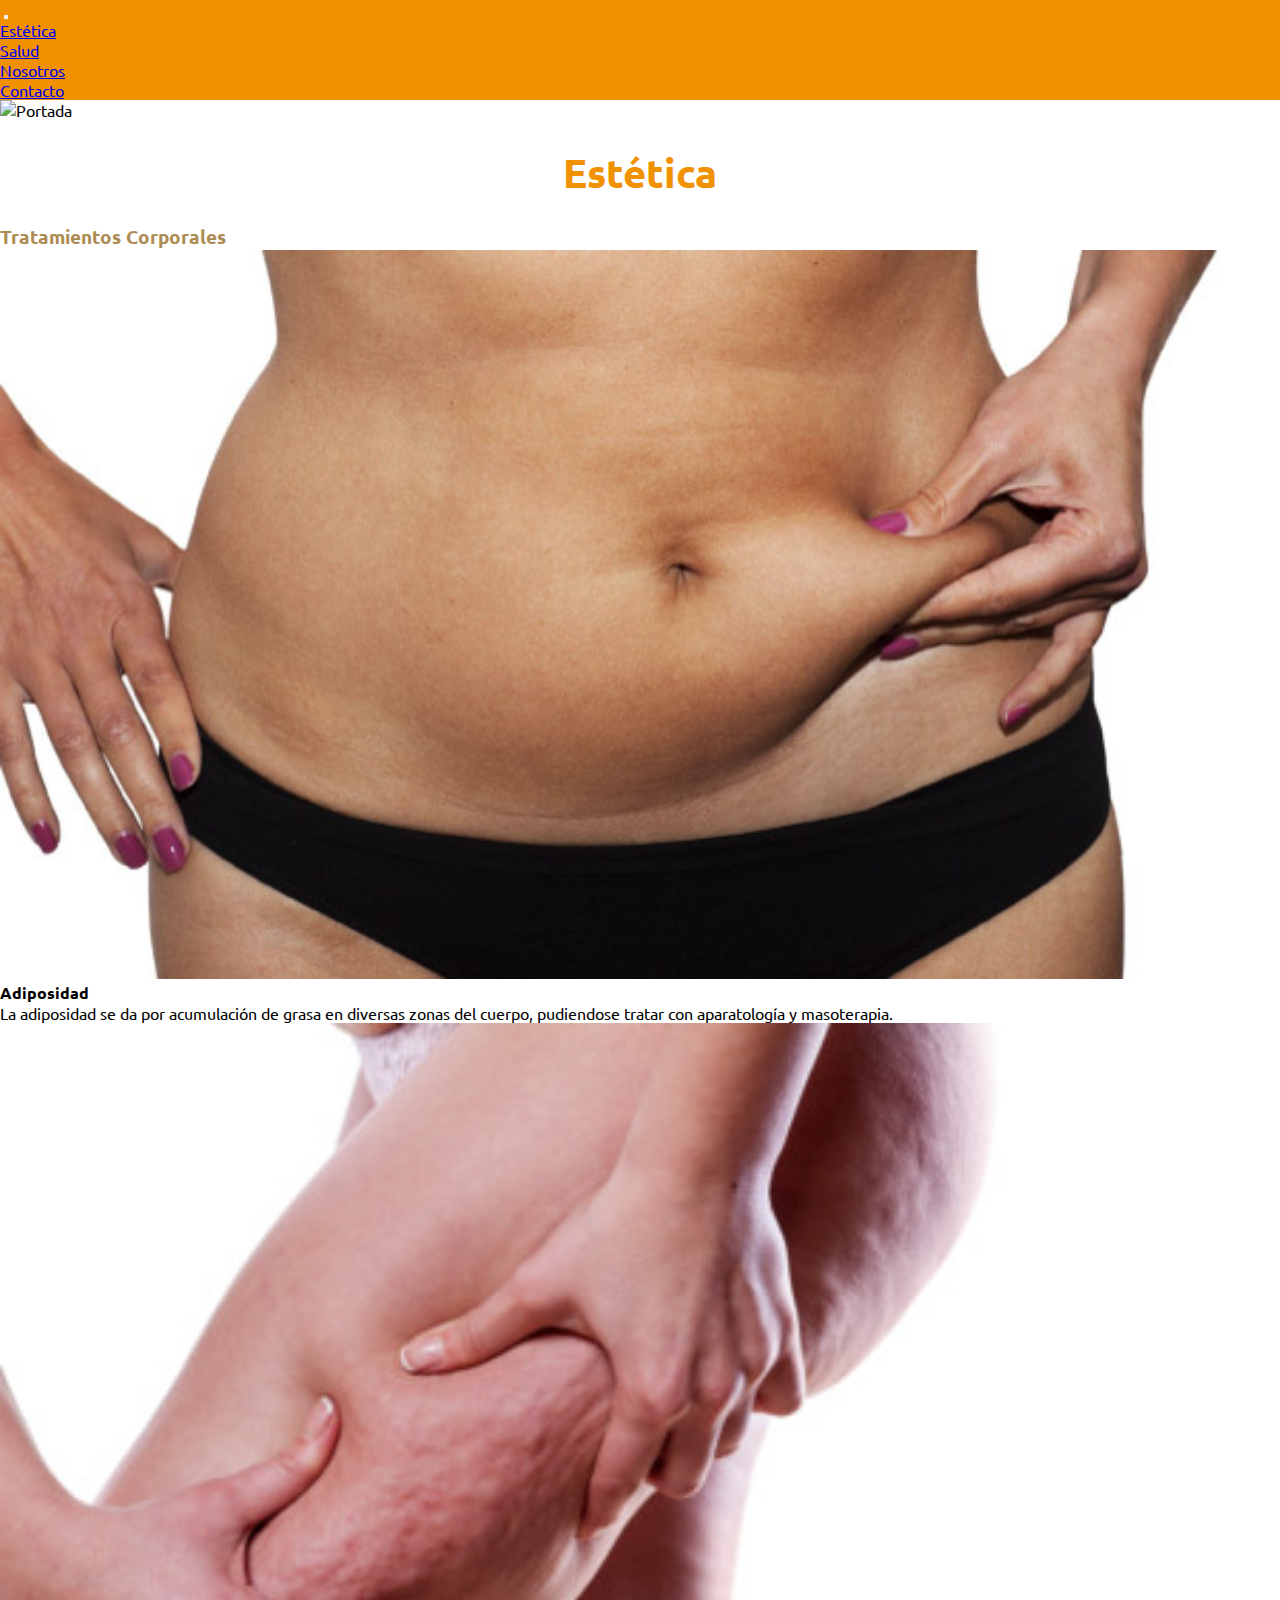
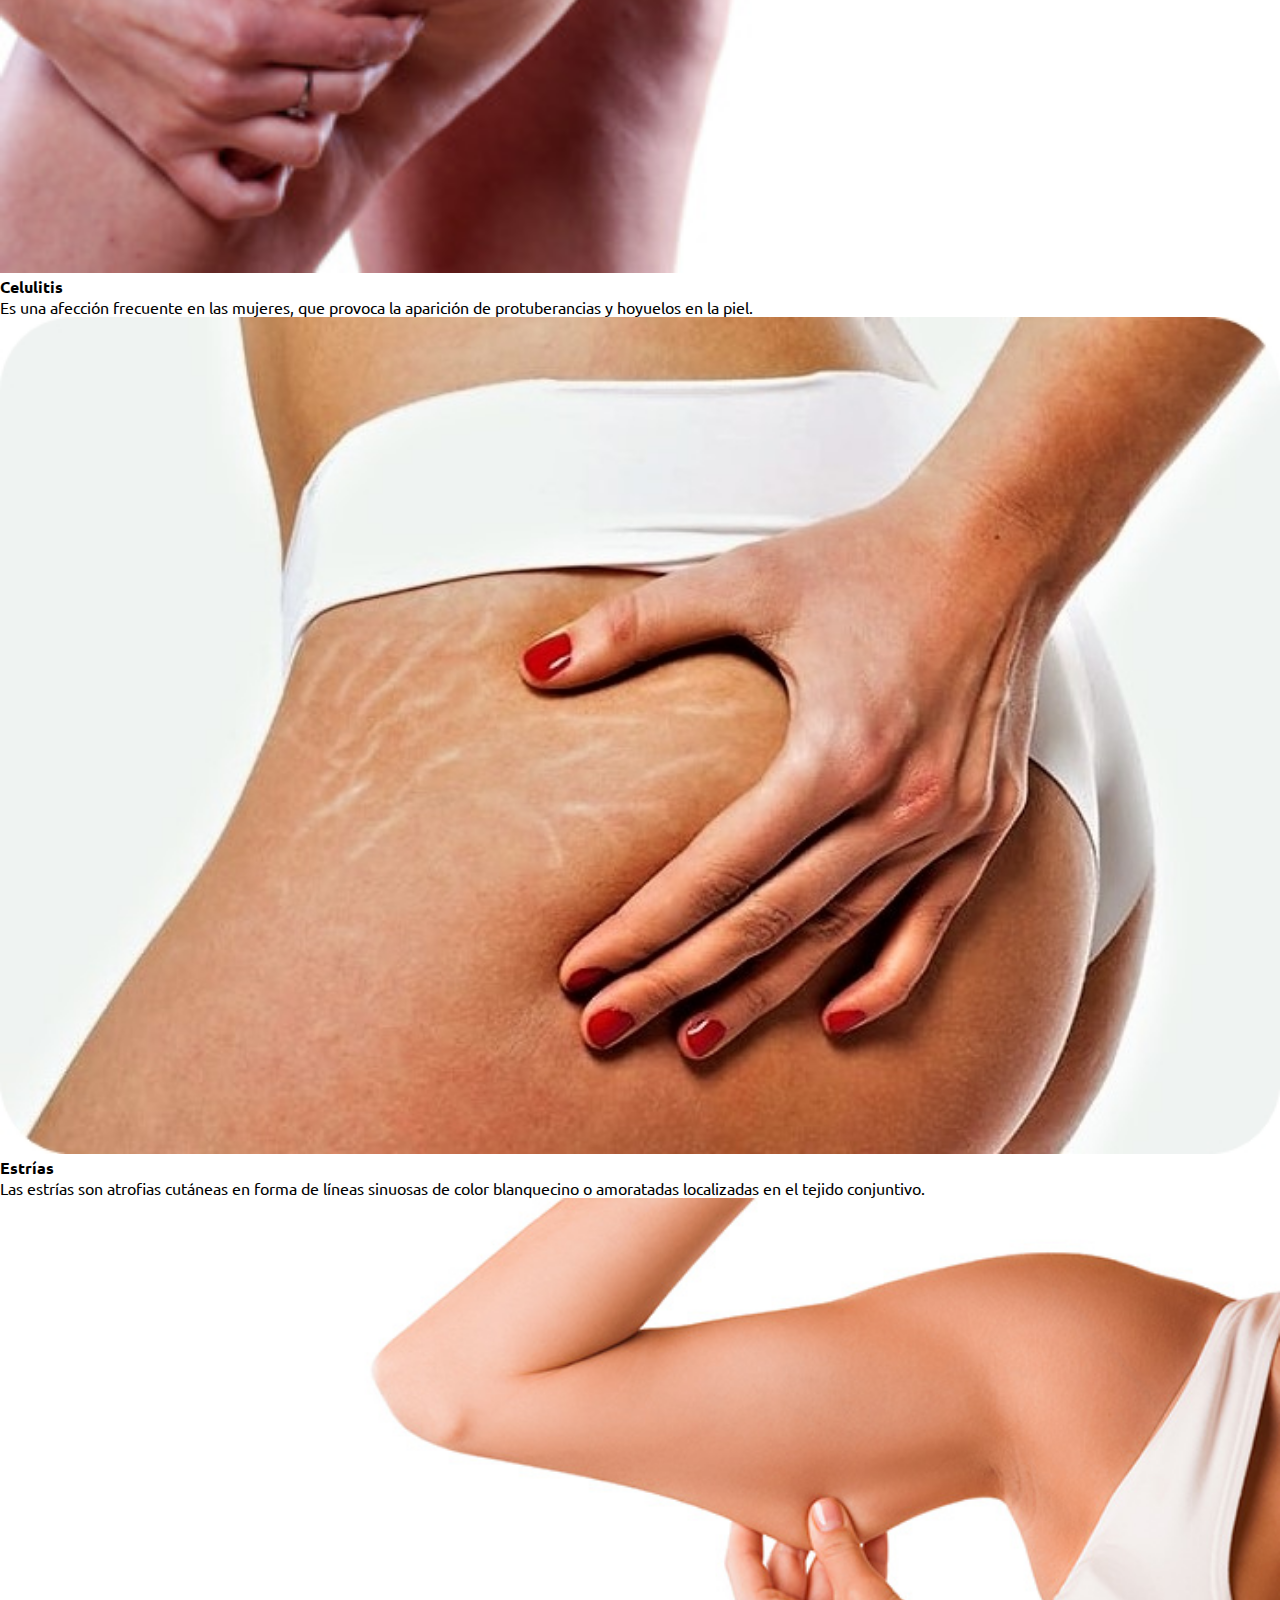
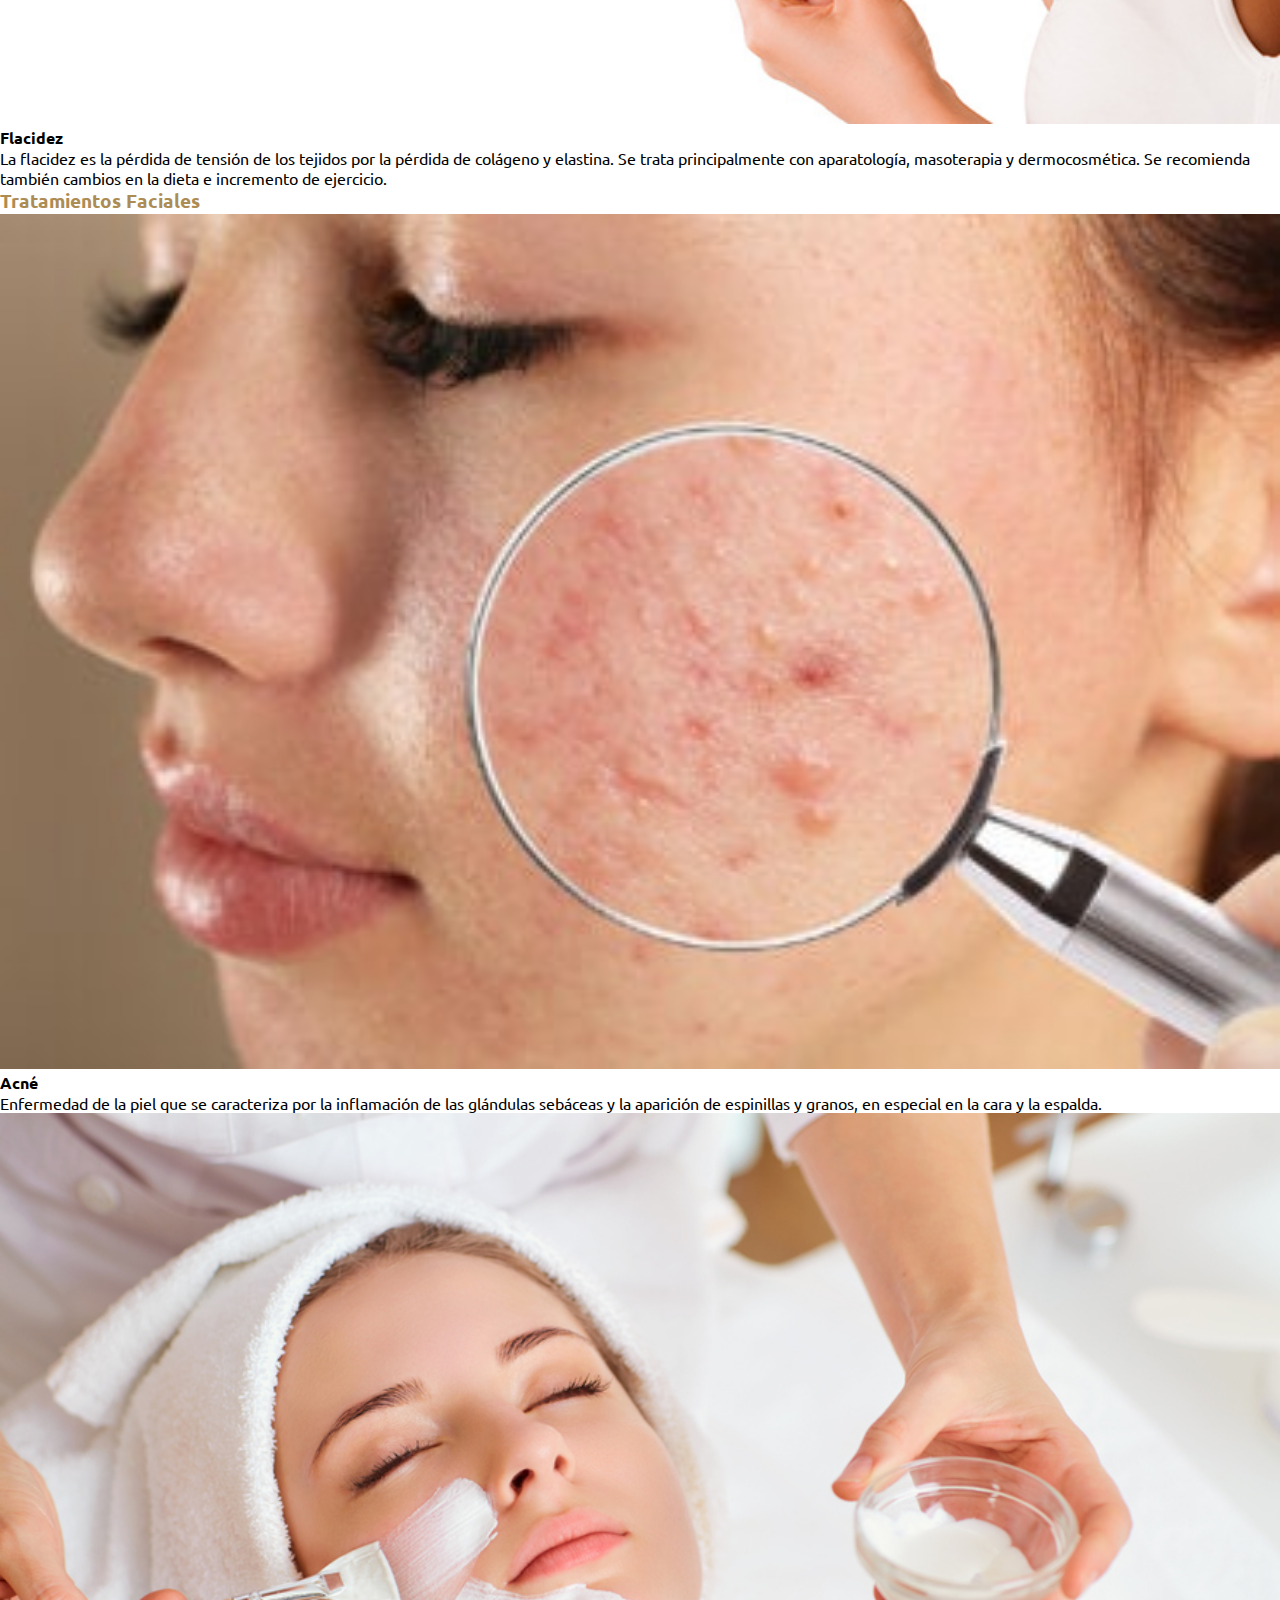
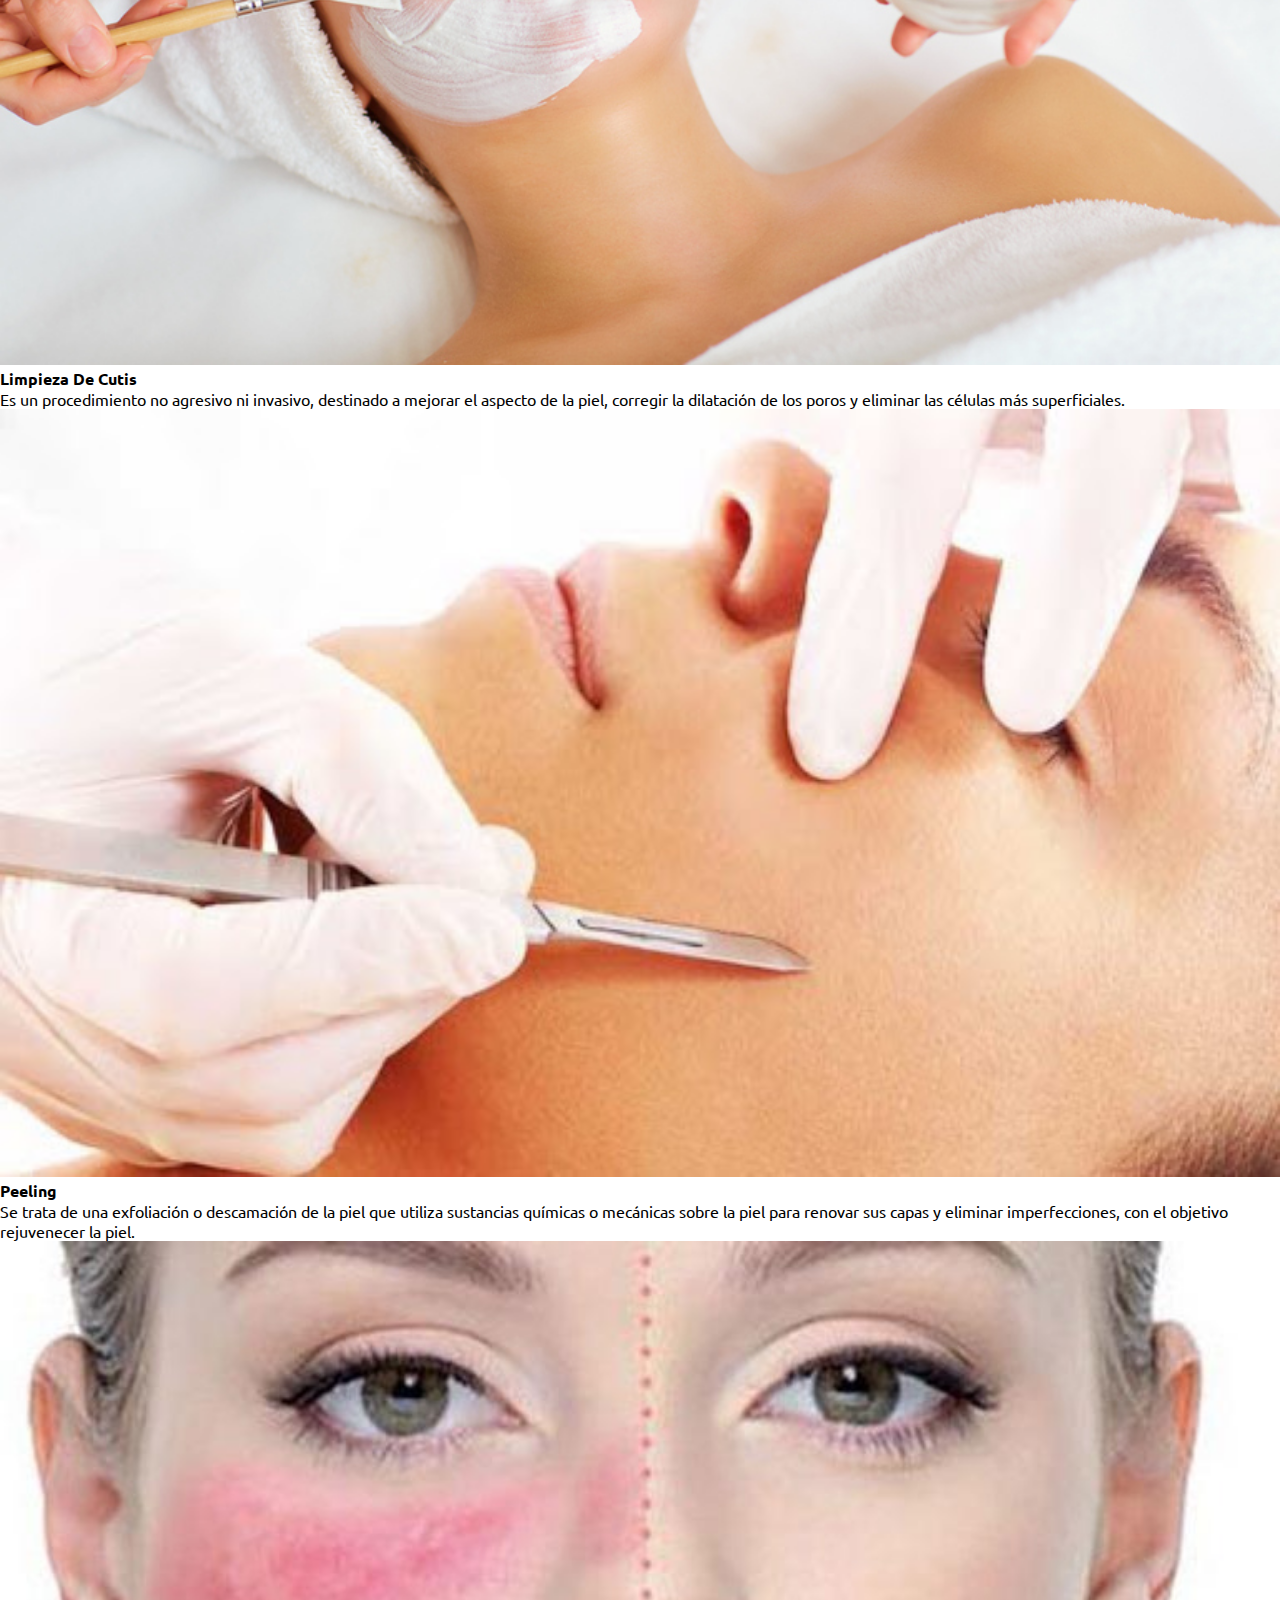
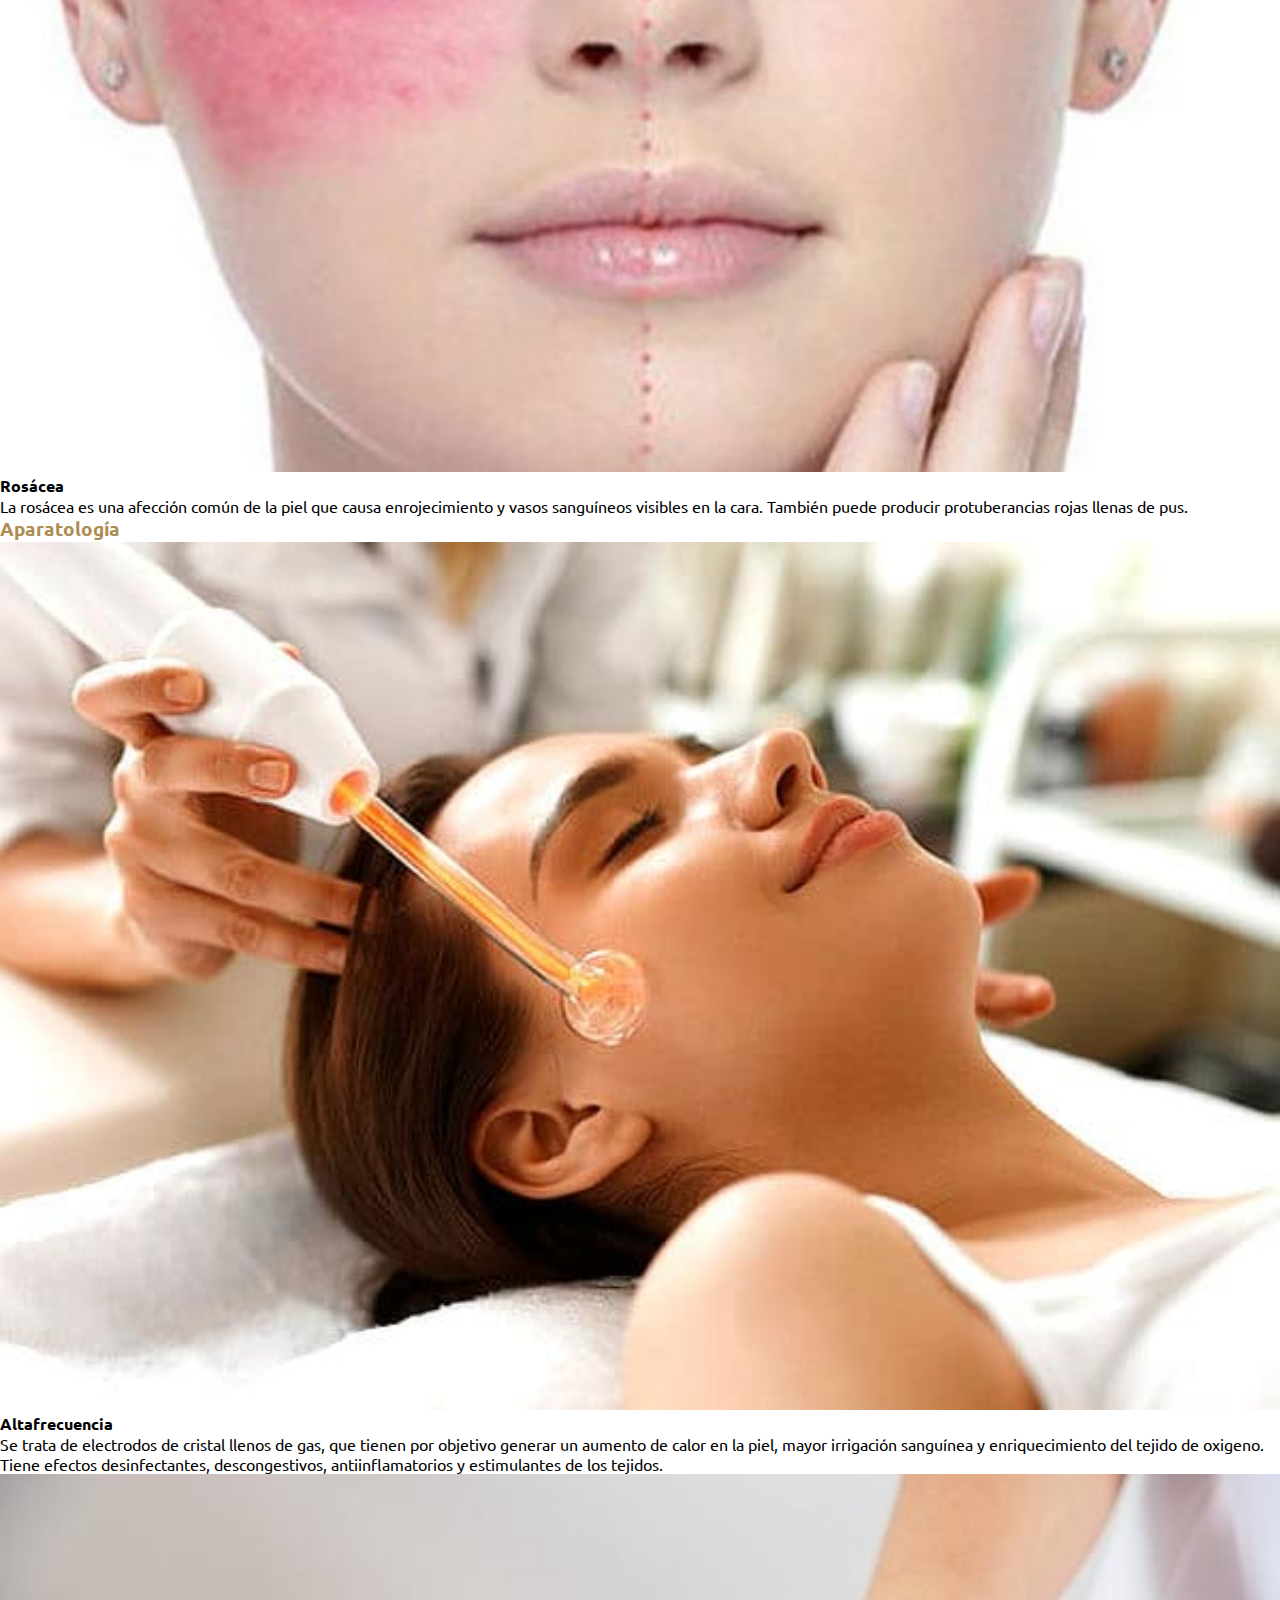
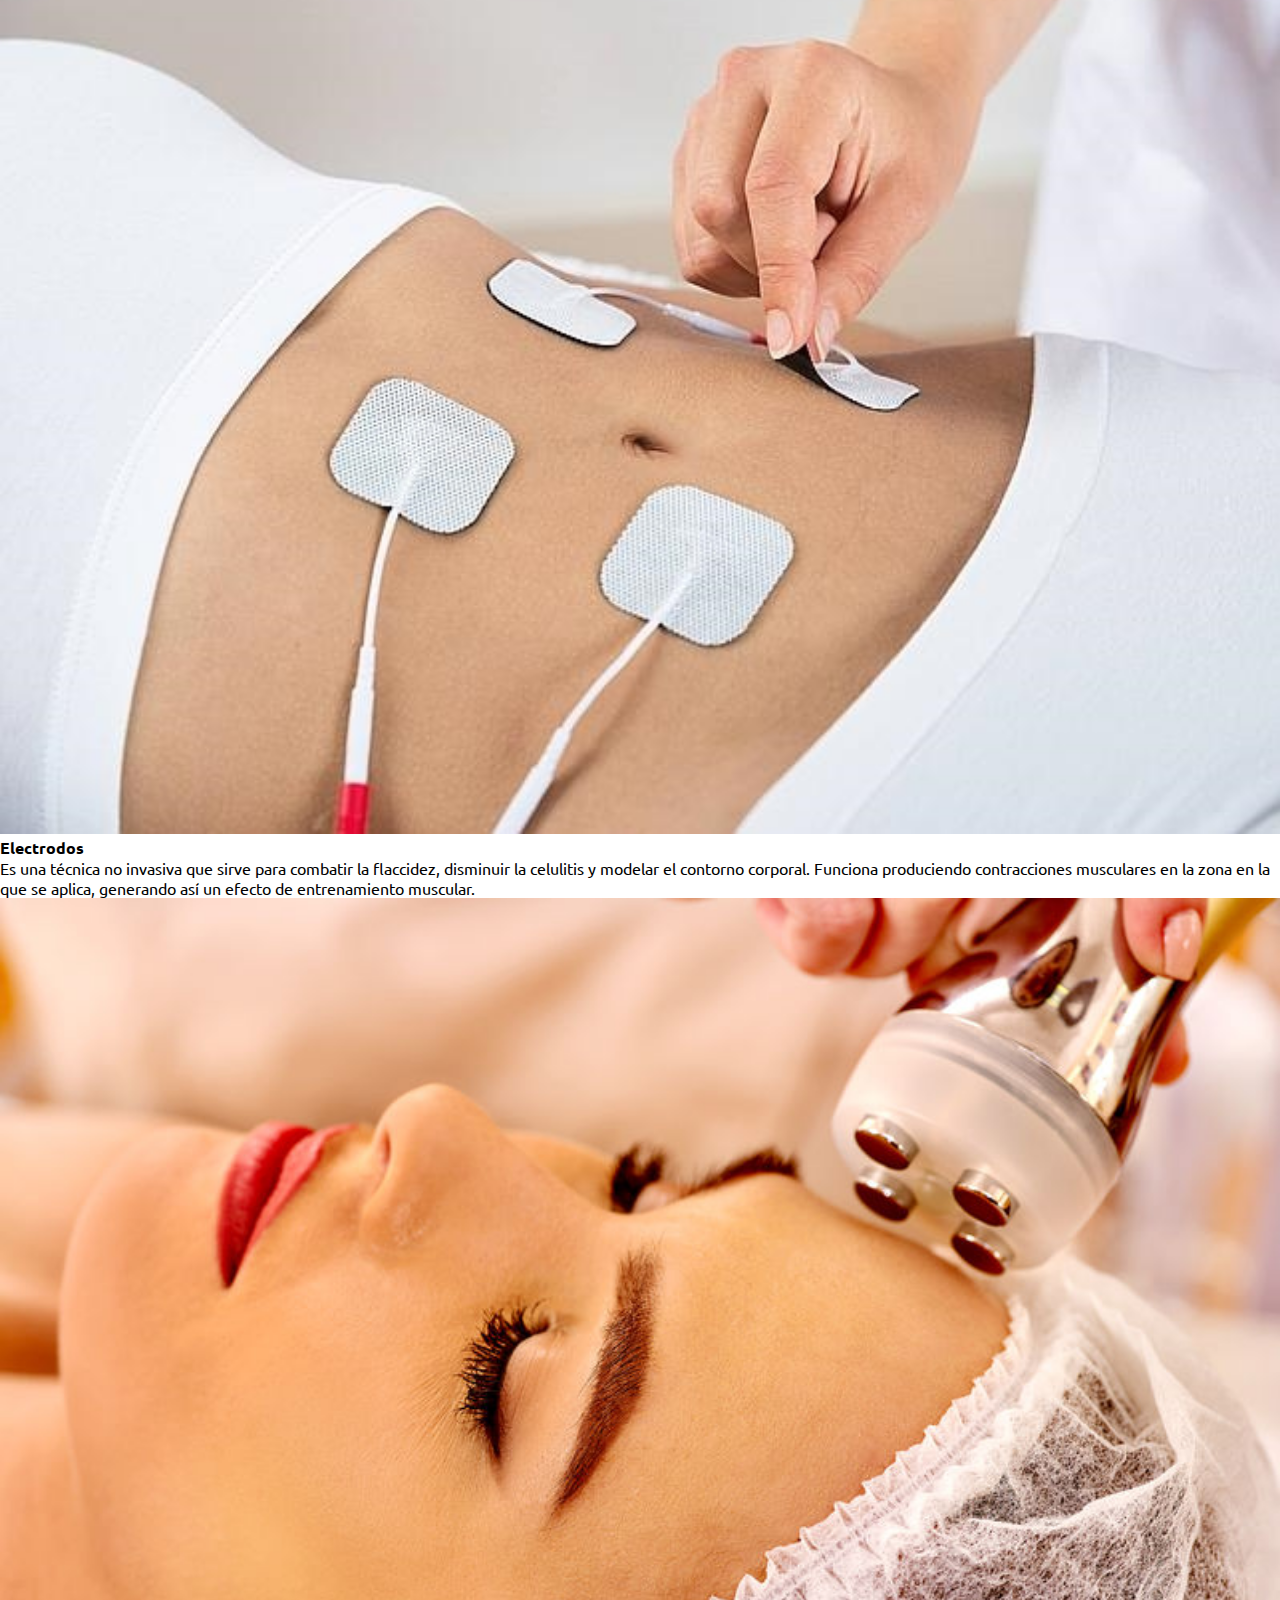
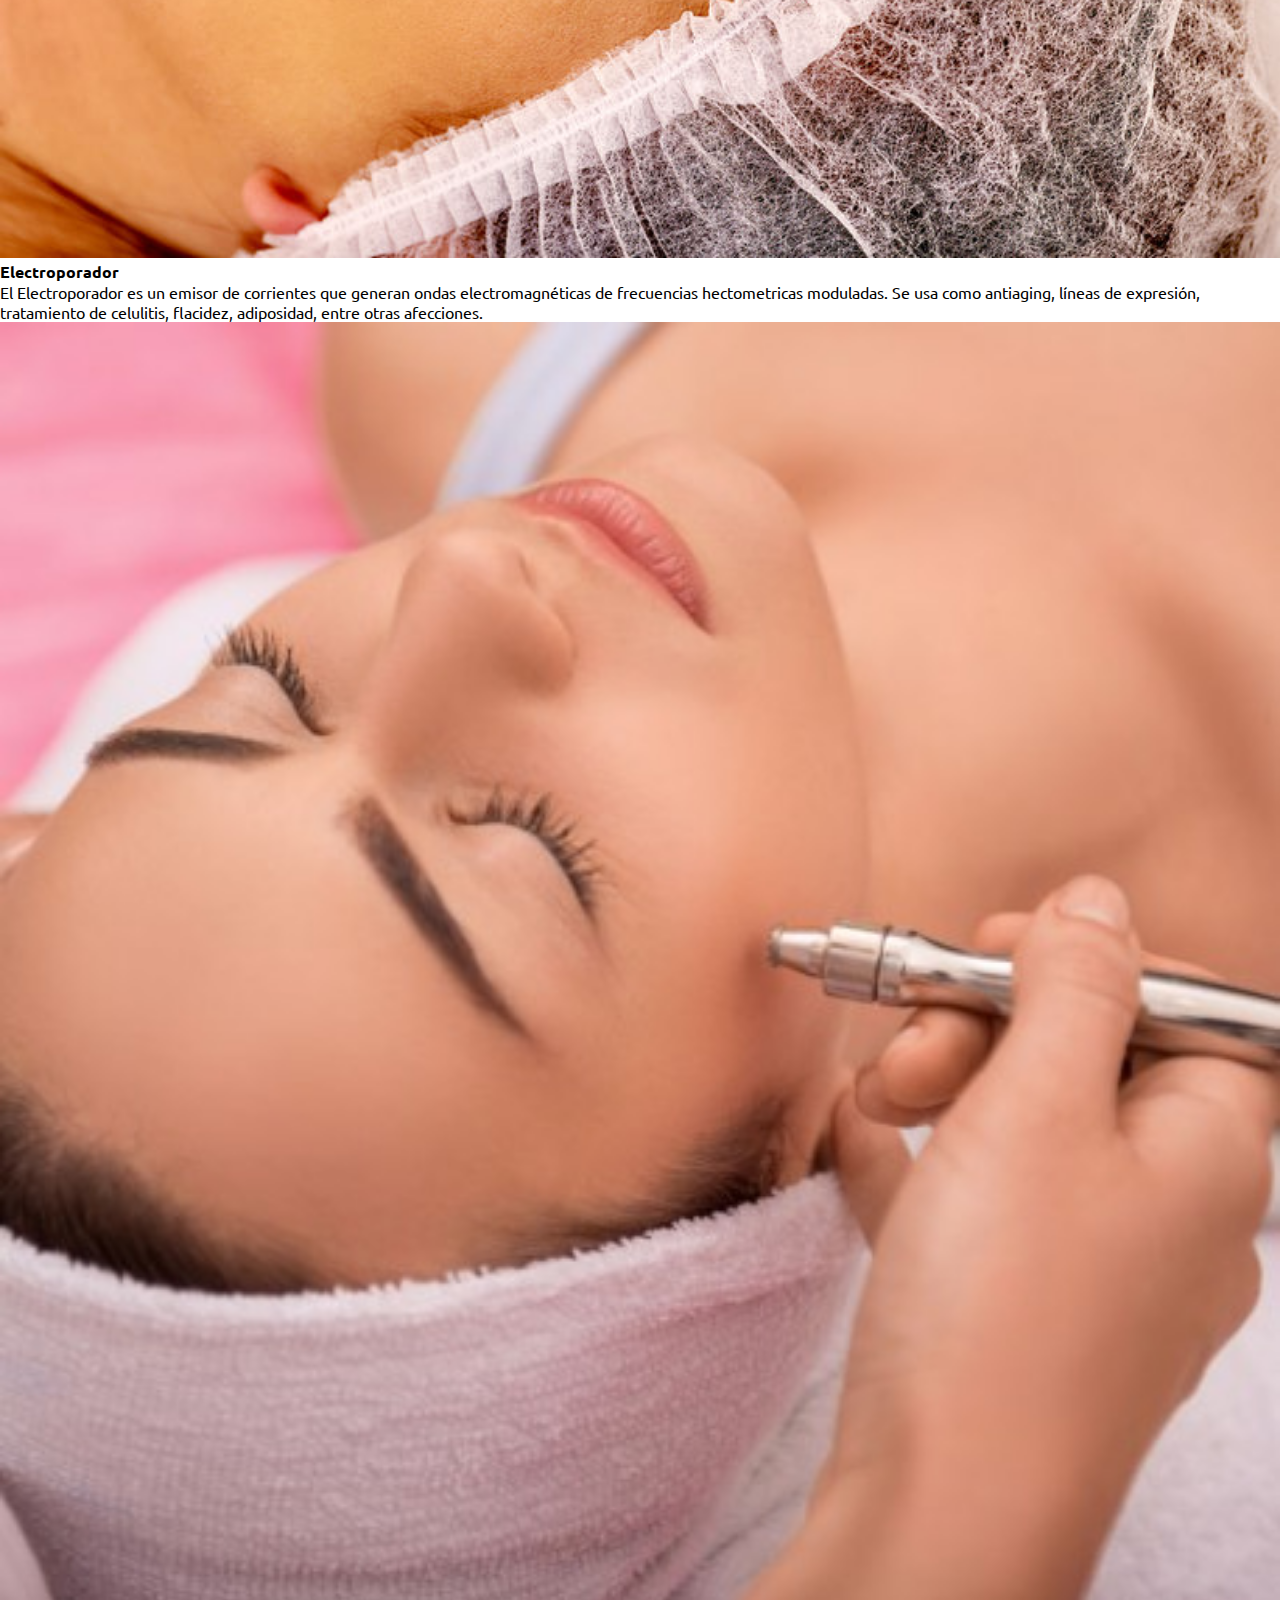
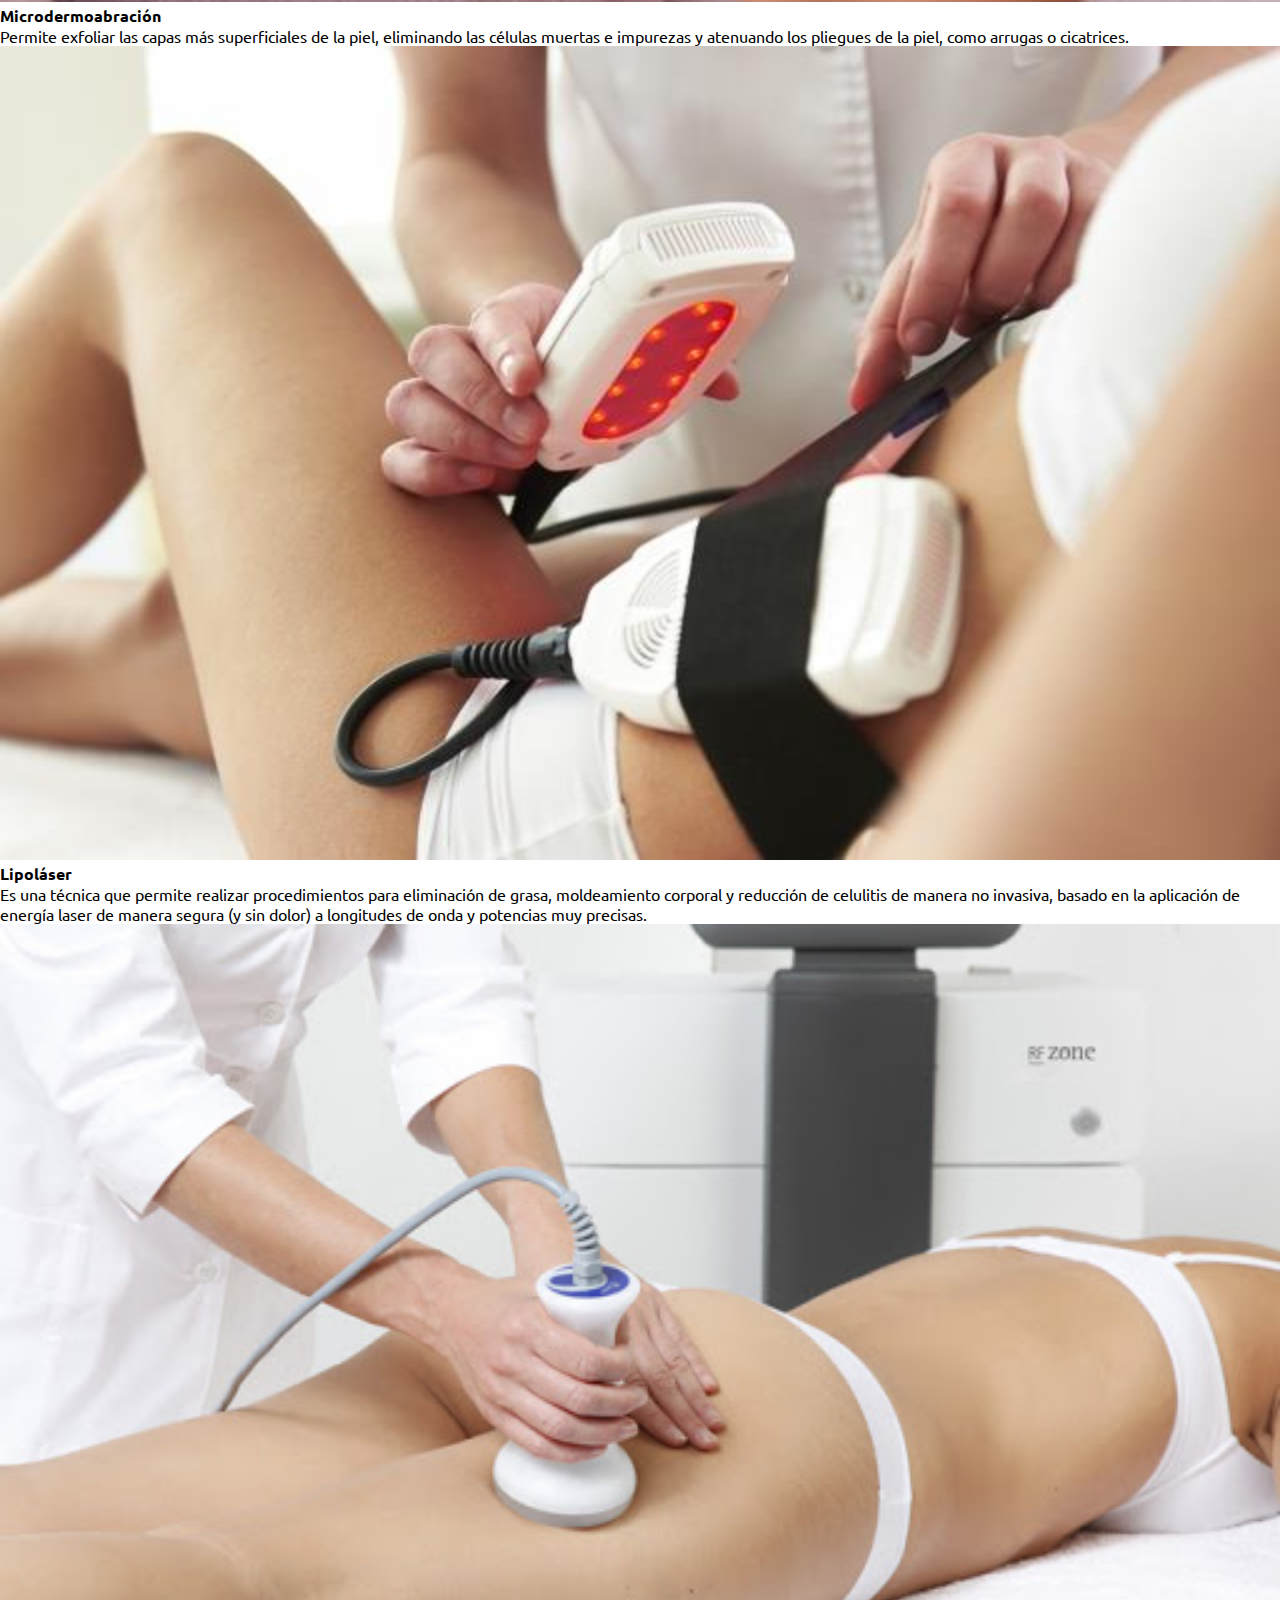
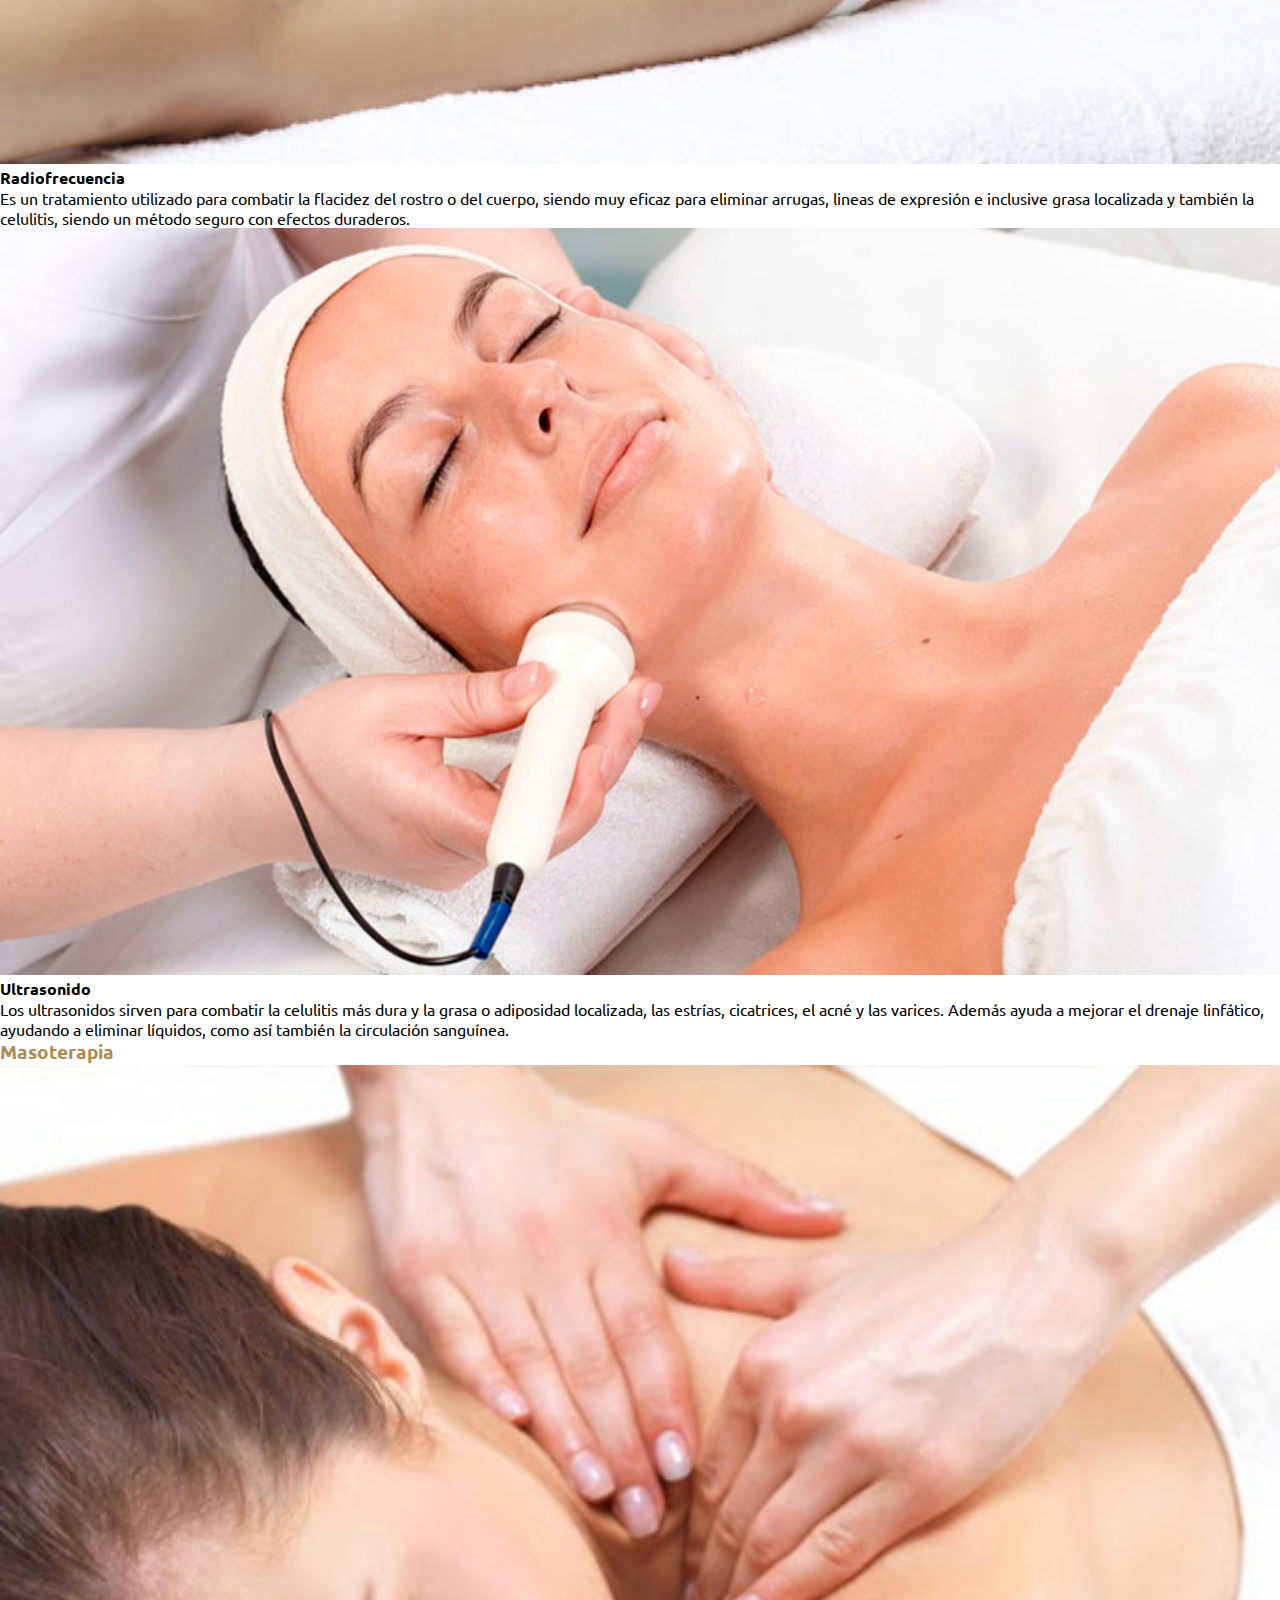
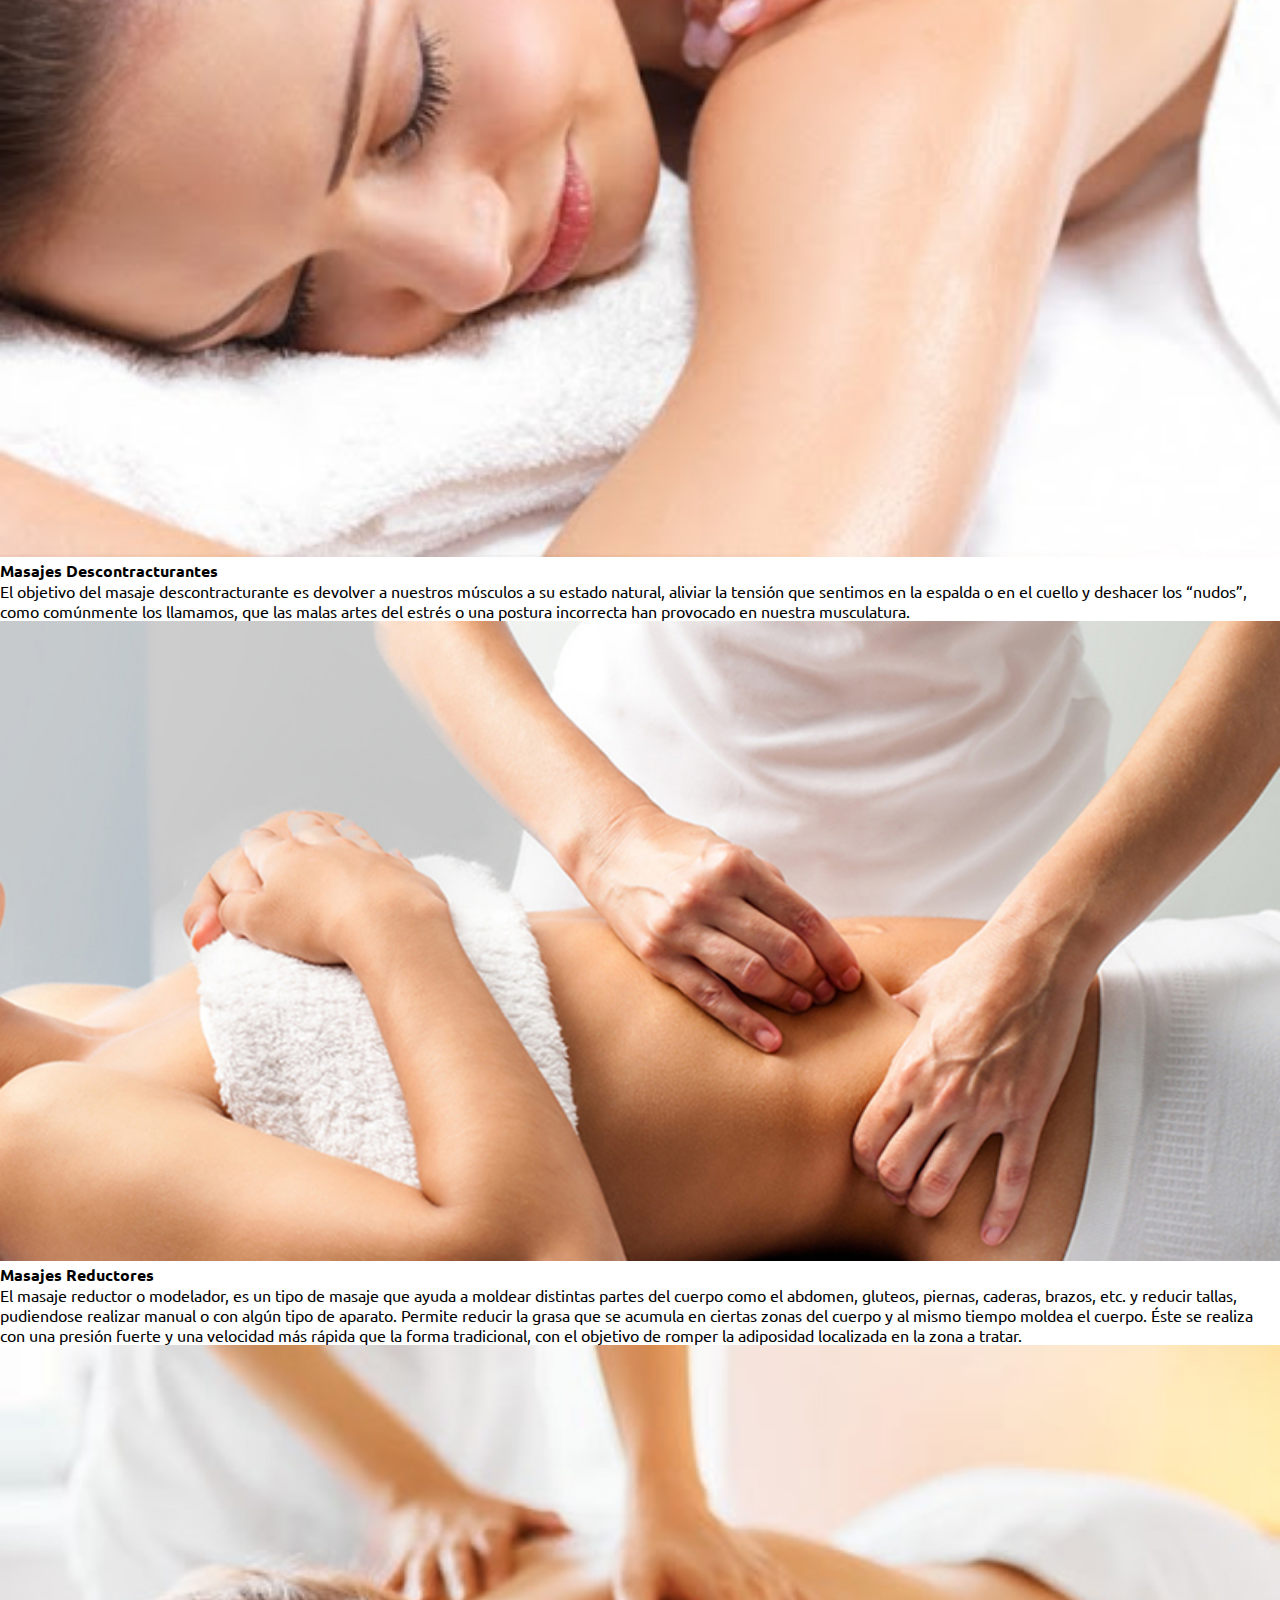
==== commit 24c74fcc: "contenido" ====
--- a/index.html
+++ b/index.html
@@ -5,45 +5,47 @@
     <meta name="viewport" content="width=device-width, initial-scale=1.0">
     <title>Centro Don Bosco</title>
     <link rel="stylesheet" href="https://cdn.jsdelivr.net/npm/bootstrap@4.5.3/dist/css/bootstrap.min.css" integrity="sha384-TX8t27EcRE3e/ihU7zmQxVncDAy5uIKz4rEkgIXeMed4M0jlfIDPvg6uqKI2xXr2" crossorigin="anonymous">
+    <link href="https://fonts.googleapis.com/css2?family=Ubuntu&display=swap" rel="stylesheet">
     <link rel="stylesheet" href="estilos.css">
 </head>
-<body>
+<body style="font-family: 'Ubuntu', sans-serif;">
 
     <main id="pagina">
 
         <!--NAVEGADOR-->
 
-        <header class="header container-fluid">
-            
-            <div class="logo container">
-                <a href="#">
-                    <img src="img/logo2.jpg" alt="navlogo" class="img-fluid">
+        <div class="container-fluid" id="navegador">
+            <nav class="navbar navbar-expand-lg navbar-dark" style="background-color: #f19100;">
+                <a class="navbar-brand text-white">
+                    <img src="" alt="">
                 </a>
-            </div>
-
-            <nav class="navegador container">
-                <div class="navitem">
-                    <a href="#estetica">Estética</a>
-                </div>
-                <div class="navitem">
-                    <a href="#salud">Salud</a>
-                </div>
-
-                <div class="navitem">
-                    <a href="nosotros.html">Nosotros</a>
-                </div>
-                <div class="navitem">
-                    <a href="contacto.html">Contacto</a>
-                </div>
-            
+                <button class="navbar-toggler" data-target="#menu" data-toggle="collapse" type="button">
+                    <span class="navbar-toggler-icon"></span>
+                </button>
+                <div class="collapse navbar-collapse" id="menu">
+                    <ul class="navbar-nav mr-auto">
+                        <li class="nav-item active">
+                            <a href="#estetica" class="nav-link">Estética</a>
+                        </li>
+                        <li class="nav-item active">
+                            <a href="#salud" class="nav-link">Salud</a>
+                        </li>
+                        <li class="nav-item active">
+                            <a href="nosotros.html" class="nav-link">Nosotros</a>
+                        </li>
+                        <li class="nav-item active">
+                            <a href="contacto.html" class="nav-link">Contacto</a>
+                        </li>
+                    </ul>
+                </div>
             </nav>
-
-        </header>
+        </div>
+
 
         <!--PORTADA-->
 
         <div class="portada container-fluid">
-            <img src="img/portada.jpg" alt="Portada">
+            <img src="img/portada.jpg" alt="Portada" class="img-fluid">
         </div>
 
         <!--CONTENIDO ESTÉTICA-->
@@ -54,7 +56,7 @@
                     <h2 id="estetica">Estética</h2>
                 </div>
                 <div>
-                    <h3>Tratamientos Corporales</h3>
+                    <h3 style="color: #ad8c54; font-weight: bold;">Tratamientos Corporales</h3>
                 </div>
                 <div class="row">
                     <div class="col-md-3 col-sm-12">
@@ -65,9 +67,7 @@
                             <h4>Adiposidad</h4>
                         </div>
                         <div>
-                            <p> Lorem ipsum dolor sit amet consectetur 
-                                adipisicing elit. Quia, dicta consequatur 
-                                laudantium corrupti unde nisi, temporibus
+                            <p> La adiposidad se da por acumulación de grasa en diversas zonas del cuerpo, pudiendose tratar con aparatología y masoterapia.
                             </p>
                         </div>
                     </div>
@@ -79,9 +79,7 @@
                             <h4>Celulitis</h4>
                         </div>
                         <div>
-                            <p> Lorem ipsum dolor sit amet consectetur 
-                                adipisicing elit. Quia, dicta consequatur 
-                                laudantium corrupti unde nisi, temporibus
+                            <p> Es una afección frecuente en las mujeres,  que provoca la aparición de protuberancias y hoyuelos en la piel.
                             </p>
                         </div>
                     </div>
@@ -93,9 +91,7 @@
                             <h4>Estrías</h4>
                         </div>
                         <div>
-                            <p> Lorem ipsum dolor sit amet consectetur 
-                                adipisicing elit. Quia, dicta consequatur 
-                                laudantium corrupti unde nisi, temporibus
+                            <p> Las estrías son atrofias cutáneas en forma de líneas sinuosas de color blanquecino o amoratadas localizadas en el tejido conjuntivo.
                             </p>
                         </div>
                     </div>
@@ -107,9 +103,7 @@
                             <h4>Flacidez</h4>
                         </div>
                         <div>
-                            <p> Lorem ipsum dolor sit amet consectetur 
-                                adipisicing elit. Quia, dicta consequatur 
-                                laudantium corrupti unde nisi, temporibus
+                            <p> La flacidez es la pérdida de tensión de los tejidos por la pérdida de colágeno y elastina. Se trata principalmente con aparatología, masoterapia y dermocosmética. Se recomienda también cambios en la dieta e incremento de ejercicio.
                             </p>
                         </div>
                     </div>
@@ -120,7 +114,7 @@
         <section class="container-fluid">
             <div class="container">
                 <div>
-                    <h3>Tratamientos Faciales</h3>
+                    <h3 style="color: #ad8c54; font-weight: bold;">Tratamientos Faciales</h3>
                 </div>
                 <div class="row">
                     <div class="col-md-3 col-sm-12">
@@ -131,9 +125,7 @@
                             <h4>Acné</h4>
                         </div>
                         <div>
-                            <p> Lorem ipsum dolor sit amet consectetur 
-                                adipisicing elit. Quia, dicta consequatur 
-                                laudantium corrupti unde nisi, temporibus
+                            <p> Enfermedad de la piel que se caracteriza por la inflamación de las glándulas sebáceas y la aparición de espinillas y granos, en especial en la cara y la espalda.
                             </p>
                         </div>
                     </div>
@@ -145,9 +137,7 @@
                             <h4>Limpieza De Cutis</h4>
                         </div>
                         <div>
-                            <p> Lorem ipsum dolor sit amet consectetur 
-                                adipisicing elit. Quia, dicta consequatur 
-                                laudantium corrupti unde nisi, temporibus
+                            <p> Es un procedimiento no agresivo ni invasivo, destinado a mejorar el aspecto de la piel, corregir la dilatación de los poros y eliminar las células más superficiales.
                             </p>
                         </div>
                     </div>
@@ -159,9 +149,7 @@
                             <h4>Peeling</h4>
                         </div>
                         <div>
-                            <p> Lorem ipsum dolor sit amet consectetur 
-                                adipisicing elit. Quia, dicta consequatur 
-                                laudantium corrupti unde nisi, temporibus
+                            <p> Se trata de una exfoliación o descamación de la piel que utiliza sustancias químicas o mecánicas sobre la piel para renovar sus capas y eliminar imperfecciones, con el objetivo rejuvenecer la piel.
                             </p>
                         </div>
                     </div>
@@ -173,9 +161,7 @@
                             <h4>Rosácea</h4>
                         </div>
                         <div>
-                            <p> Lorem ipsum dolor sit amet consectetur 
-                                adipisicing elit. Quia, dicta consequatur 
-                                laudantium corrupti unde nisi, temporibus
+                            <p> La rosácea es una afección común de la piel que causa enrojecimiento y vasos sanguíneos visibles en la cara. También puede producir protuberancias rojas llenas de pus.
                             </p>
                         </div>
                     </div>
@@ -185,7 +171,7 @@
         <!--fin section 2-->
         <section class="container-fluid">
             <div class="container">
-                <h3>Aparatología Corporal y Facial</h3>
+                <h3 style="color: #ad8c54; font-weight: bold;">Aparatología</h3>
                 <div class="row">
                     <div class="col-md-3 col-sm-12">
                         <div>
@@ -195,9 +181,7 @@
                             <h4>Altafrecuencia</h4>
                         </div>
                         <div>
-                            <p> Lorem ipsum dolor sit amet consectetur adipisicing elit. 
-                                Nesciunt obcaecati animi deserunt. Nostrum laboriosam hic
-                                temporibus repudiandae suscipit repellat aliquam.
+                            <p> Se trata de electrodos de cristal llenos de gas, que tienen por objetivo generar un aumento de calor en la piel, mayor irrigación sanguínea y enriquecimiento del tejido de oxigeno. Tiene efectos desinfectantes, descongestivos, antiinflamatorios y estimulantes de los tejidos.
                             </p>
                         </div>
                     </div>
@@ -209,9 +193,7 @@
                             <h4>Electrodos</h4>
                         </div>
                         <div>
-                            <p> Lorem ipsum dolor sit amet consectetur adipisicing elit. 
-                                Nesciunt obcaecati animi deserunt. Nostrum laboriosam hic
-                                temporibus repudiandae suscipit repellat aliquam.
+                            <p> Es una técnica no invasiva que sirve para combatir la flaccidez, disminuir la celulitis y modelar el contorno corporal. Funciona produciendo contracciones musculares en la zona en la que se aplica, generando así un efecto de entrenamiento muscular.
                             </p>
                         </div>
                     </div>
@@ -223,9 +205,7 @@
                             <h4>Electroporador</h4>
                         </div>
                         <div>
-                            <p> Lorem ipsum dolor sit amet consectetur adipisicing elit. 
-                                Nesciunt obcaecati animi deserunt. Nostrum laboriosam hic
-                                temporibus repudiandae suscipit repellat aliquam.
+                            <p> El Electroporador es un emisor de corrientes que generan ondas electromagnéticas de frecuencias hectometricas moduladas. Se usa como antiaging, líneas de expresión, tratamiento de celulitis, flacidez, adiposidad, entre otras afecciones.
                             </p>
                         </div>
                     </div>
@@ -237,9 +217,7 @@
                             <h4>Microdermoabración</h4>
                         </div>
                         <div>
-                            <p> Lorem ipsum dolor sit amet consectetur adipisicing elit. 
-                                Nesciunt obcaecati animi deserunt. Nostrum laboriosam hic
-                                temporibus repudiandae suscipit repellat aliquam.
+                            <p> Permite exfoliar las capas más superficiales de la piel, eliminando las células muertas e impurezas y atenuando los pliegues de la piel, como arrugas o cicatrices.
                             </p>
                         </div>
                     </div>
@@ -251,9 +229,7 @@
                             <h4>Lipoláser</h4>
                         </div>
                         <div>
-                            <p> Lorem ipsum dolor sit amet consectetur adipisicing elit. 
-                                Nesciunt obcaecati animi deserunt. Nostrum laboriosam hic
-                                temporibus repudiandae suscipit repellat aliquam.
+                            <p> Es una técnica que permite realizar procedimientos para eliminación de grasa, moldeamiento corporal y reducción de celulitis de manera no invasiva, basado en la aplicación de energía laser de manera segura (y sin dolor) a longitudes de onda y potencias muy precisas.
                             </p>
                         </div>
                     </div>
@@ -265,9 +241,7 @@
                             <h4>Radiofrecuencia</h4>
                         </div>
                         <div>
-                            <p> Lorem ipsum dolor sit amet consectetur adipisicing elit. 
-                                Nesciunt obcaecati animi deserunt. Nostrum laboriosam hic
-                                temporibus repudiandae suscipit repellat aliquam.
+                            <p> Es un tratamiento utilizado para combatir la flacidez del rostro o del cuerpo, siendo muy eficaz para eliminar arrugas, lineas de expresión e inclusive grasa localizada y también la celulitis, siendo un método seguro con efectos duraderos.
                             </p>
                         </div>
                     </div>
@@ -279,9 +253,7 @@
                             <h4>Ultrasonido</h4>
                         </div>
                         <div>
-                            <p> Lorem ipsum dolor sit amet consectetur adipisicing elit. 
-                                Nesciunt obcaecati animi deserunt. Nostrum laboriosam hic
-                                temporibus repudiandae suscipit repellat aliquam.
+                            <p> Los ultrasonidos sirven para combatir la celulitis más dura y la grasa o adiposidad localizada, las estrías, cicatrices, el acné y las varices. Además ayuda a mejorar el drenaje linfático, ayudando a eliminar líquidos, como así también la circulación sanguínea.
                             </p>
                         </div>
                     </div>
@@ -292,7 +264,7 @@
         <section class="container-fluid">
             <div class="container">
                 <div>
-                    <h3>Masoterapia</h3>
+                    <h3 style="color: #ad8c54; font-weight: bold;">Masoterapia</h3>
                 </div>
                 <div class="row">
                     <div class="col-md-4 col-sm-12">
@@ -303,9 +275,7 @@
                             <h4>Masajes Descontracturantes</h4>
                         </div>
                         <div>
-                            <p> Lorem ipsum dolor sit amet consectetur 
-                                adipisicing elit. Quia, dicta consequatur 
-                                laudantium corrupti unde nisi, temporibus
+                            <p> El objetivo del masaje descontracturante es devolver a nuestros músculos a su estado natural, aliviar la tensión que sentimos en la espalda o en el cuello y deshacer los “nudos”, como comúnmente los llamamos, que las malas artes del estrés o una postura incorrecta han provocado en nuestra musculatura.
                             </p>
                         </div>
                     </div>
@@ -317,9 +287,7 @@
                             <h4>Masajes Reductores</h4>
                         </div>
                         <div>
-                            <p> Lorem ipsum dolor sit amet consectetur 
-                                adipisicing elit. Quia, dicta consequatur 
-                                laudantium corrupti unde nisi, temporibus
+                            <p> El masaje reductor o modelador, es un tipo de masaje que ayuda a moldear distintas partes del cuerpo como el abdomen, gluteos, piernas, caderas, brazos, etc. y reducir tallas, pudiendose realizar manual o con algún tipo de aparato. Permite reducir la grasa que se acumula en ciertas zonas del cuerpo y al mismo tiempo moldea el cuerpo. Éste se realiza con una presión fuerte y una velocidad más rápida que la forma tradicional, con el objetivo de romper la adiposidad localizada en la zona a tratar.
                             </p>
                         </div>
                     </div>
@@ -331,9 +299,9 @@
                             <h4>Masajes Relajantes</h4>
                         </div>
                         <div>
-                            <p> Lorem ipsum dolor sit amet consectetur 
-                                adipisicing elit. Quia, dicta consequatur 
-                                laudantium corrupti unde nisi, temporibus
+                            <p> Existen múltiples variantes de masajes relajantes. Aromaterapia, chocolaterapia (con chocolate), quiropráctica, terapia geotermal (con piedras calientes), o masajes con aceites esenciales, son algunos de ellos.
+
+                                Además, los masajes relajantes se suelen acompañar con recursos externos que aumentan la sensación de placer, calma y relax. Por ejemplo se utiliza una luz tenue, velas y aromas que transmita paz y tranquilidad.
                             </p>
                         </div>
                     </div>
@@ -344,7 +312,7 @@
         <section class="container-fluid">
             <div class="container">
                 <div>
-                    <h3>Depilación</h3>
+                    <h3 style="color: #ad8c54; font-weight: bold;">Depilación</h3>
                 </div>
                 <div class="row">
                     <div class="col-md-6 col-sm-12">
@@ -355,9 +323,7 @@
                             <h4>Depilacion Definitiva</h4>
                         </div>
                         <div>
-                            <p> Lorem ipsum dolor sit amet consectetur 
-                                adipisicing elit. Quia, dicta consequatur 
-                                laudantium corrupti unde nisi, temporibus
+                            <p> La principal ventaja de la depilación definitiva es que permite eliminar tanto el vello que crece y sale con normalidad como el que está enquistado o con foliculitis, ya que el láser actúa en el cabello guiado por el color, aunque este permanezca debajo de la piel.
                             </p>
                         </div>
                     </div>
@@ -369,9 +335,7 @@
                             <h4>Sistema Descartable</h4>
                         </div>
                         <div>
-                            <p> Lorem ipsum dolor sit amet consectetur 
-                                adipisicing elit. Quia, dicta consequatur 
-                                laudantium corrupti unde nisi, temporibus
+                            <p> es un método que disminuye la aparición paulatina del vello, y mejora la textura de la piel con el paso del tiempo. Es más higiénico, menos doloroso y más duradero que otras técnicas.
                             </p>
                         </div>
                     </div>
@@ -382,7 +346,7 @@
         <section class="container-fluid">
             <div class="container">
                 <div>
-                    <h3>Manos y Pies</h3>
+                    <h3 style="color: #ad8c54; font-weight: bold;">Manos y Pies</h3>
                 </div>
                 <div class="row">
                     <div class="col-md-6 col-sm-12">
@@ -393,9 +357,7 @@
                             <h4>Esmaltado Tradicional</h4>
                         </div>
                         <div>
-                            <p> Lorem, ipsum dolor sit amet consectetur adipisicing elit.
-                                Corrupti illo saepe magnam ex exercitationem optio o elo.
-                                duuuuvuawuerg auvqwpofbo voisdvbsrivusv.
+                            <p> Lucí tus uñas con nuestros esmaltes de excelente calidad, sin dañarlas. La duración aproximada es de 7 a 10 días. Podés elegir entre un diseño clásico, o animarte a probar nuestros diseños de nail-art.
                             </p>
                         </div>
                     </div>
@@ -407,9 +369,7 @@
                             <h4>Pedicuría</h4>
                         </div>
                         <div>
-                            <p> Lorem ipsum dolor, sit amet consectetur adipisicing elit. 
-                                Eum quia dolore quidem id expedita 
-                                itaque praesentium perferendis ea, magnam autem error laborum blanditiis
+                            <p> La pedicura es el tratamiento de las afecciones cutáneas córneas propias de los pies.
                             </p>
                         </div>
                     </div>    
@@ -432,12 +392,11 @@
                             <img src="img/nutricion.jpg" alt="nutricion" class="img-fluid">
                         </div>
                         <div>
-                            <h3>Nutrición</h3>
-                        </div>
-                        <div>
-                            <p> Lorem, ipsum dolor sit amet consectetur adipisicing elit.
-                                Corrupti illo saepe magnam ex exercitationem optio o elo.
-                                duuuuvuawuerg auvqwpofbo voisdvbsrivusv.
+                            <h3 style="color: #ad8c54; font-weight: bold;">Nutrición</h3>
+                        </div>
+                        <div>
+                            <p> Contamos con una profesional para asesorarte y armar un plan de alimentacion acorde a tus necesidades, atendiendo tu salud y en concordancia a nuestros tratamientos de estética.
+
                             </p>
                         </div>
                     </div>
@@ -446,42 +405,27 @@
                             <img src="img/psicologia.jpg" alt="psicologia" class="img-fluid">
                         </div>
                         <div>
-                            <h3>Psicología</h3>
-                        </div>
-                        <div>
-                            <p> Lorem, ipsum dolor sit amet consectetur adipisicing elit.
-                                Corrupti illo saepe magnam ex exercitationem optio o elo.
-                                duuuuvuawuerg auvqwpofbo voisdvbsrivusv.
+                            <h3 style="color: #ad8c54; font-weight: bold;">Psicología</h3>
+                        </div>
+                        <div>
+                            <p> Te ofrecemos un centro integral, donde ademas de cuidar tu cuerpo, cuidamos tu salud mental.
+                                Nuestra Licenciada cuenta con formación en Terapia Cognitivo Conductual, atendiendo adolescentes y adultos.
                             </p>
                         </div>
                     </div>
                 </div>
         <!--FIN SALUD-->
-                        
-
-
-        
-
-
     </main>
 
     <!--FOOTER-->
 
-    <footer>
-        <div class="container-fluid">
-            <div class="container">
-            
-                <h5>Don Bosco - Centro de Estética</h5> 
-                <p>&copy; Desarrollado por Lautaro Perez - Todos los derechos reservados - 2020</p>
-
-            </div>
+    <footer class="container-fluid">
+        <div class="container">
+            <h5>Don Bosco - Centro de Estética</h5> 
+            <p>&copy; Desarrollado por Lautaro Perez - Todos los derechos reservados - 2020</p>
         </div>
-
-        
     </footer>
-   
-
-
+    
     <script src="https://code.jquery.com/jquery-3.5.1.slim.min.js" integrity="sha384-DfXdz2htPH0lsSSs5nCTpuj/zy4C+OGpamoFVy38MVBnE+IbbVYUew+OrCXaRkfj" crossorigin="anonymous"></script>
     <script src="https://cdn.jsdelivr.net/npm/bootstrap@4.5.3/dist/js/bootstrap.bundle.min.js" integrity="sha384-ho+j7jyWK8fNQe+A12Hb8AhRq26LrZ/JpcUGGOn+Y7RsweNrtN/tE3MoK7ZeZDyx" crossorigin="anonymous"></script>
    
--- a/estilos.css
+++ b/estilos.css
@@ -9,59 +9,126 @@
     width: 100%;
 }
 
+
 /*HEADER y NAVEGADOR*/
 
-.header{ 
-    background-color: #f48404;
-    display: flex;
+#navegador{
     position: sticky;
     top: 0;
     z-index: 2;
 }
 
-.logo{
-    width: 6%;
+#navegador a:hover{
+    color: black;
 }
 
-.navegador{
-    width: 100%;
-    display: flex;
-    justify-content:space-evenly;
-    align-items: center;
-}
-
-.navegador .navitem a{
+#navegador a:active{
     color: black;
-    text-decoration: none;
-    font-size: 20px;
-}
-
-.navitem a:hover{
-   color: white;
-}
-
-.navitem a:active{
-    color: white;
 }
 
 .tituloestetica h2{
     text-align: center;
     margin: 2%;
     font-weight: bold;
-    color: rgb(212, 164, 74);
+    color: #f19100;
     font-size: 40px;
+    
+    
 }
 
 .titulosalud h2{
     text-align: center;
     margin: 2%;
     font-weight: bold;
-    color: rgb(212, 164, 74);
+    color: #f19100;
     font-size: 40px;
+}
+
+.titulonosotros{
+    text-align: center;
+    margin: 2%;
+    font-weight: bold;
+    color: #f19100;
+    font-size: 40px;
+
 }
 
 
 footer{
-    background-color: rgb(212, 164, 74);
+    background-color: #e1bf83;
     text-align: center;
+}
+
+/*Formulario*/
+
+.titulocontacto{
+    text-align: center;
+    margin: 2%;
+    font-weight: bold;
+    color: #f19100;
+    font-size: 40px;
+}
+
+#formulario{
+    margin: 2%;
+    padding: 2%;
+    box-sizing: border-box;
+    background-color: #ca984dcc;
+    box-sizing: border-box;
+}
+
+#formulario textarea{
+    resize: none;
+    width: 100%;
+    cursor: pointer;
+}
+
+#formulario input{
+    cursor: pointer;
+    width: 100%;
+
+}
+
+.boton{
+    cursor: pointer;
+    width: 20% !important;
+}
+
+.mapa{
+   margin-top: 10%;
+   margin-bottom: 5%;
+}
+
+.whatsapp{
+    width: 10%;
+}
+
+.instagram{
+    width: 10%;
+}
+
+.facebook{
+    width: 10%;
+}
+
+.redessociales{
+    margin: 2%;
+    padding: 2%;
+    box-sizing: border-box;
+    background-color: #d6921cc5;
+    box-sizing: border-box;
+}
+
+.redessociales a{
+    color: black;
+}
+
+/*NOSOTROS*/
+
+#carouselExampleIndicators{
+    padding: 4%;
+}
+
+.parrafo{
+    padding: 2%;
 }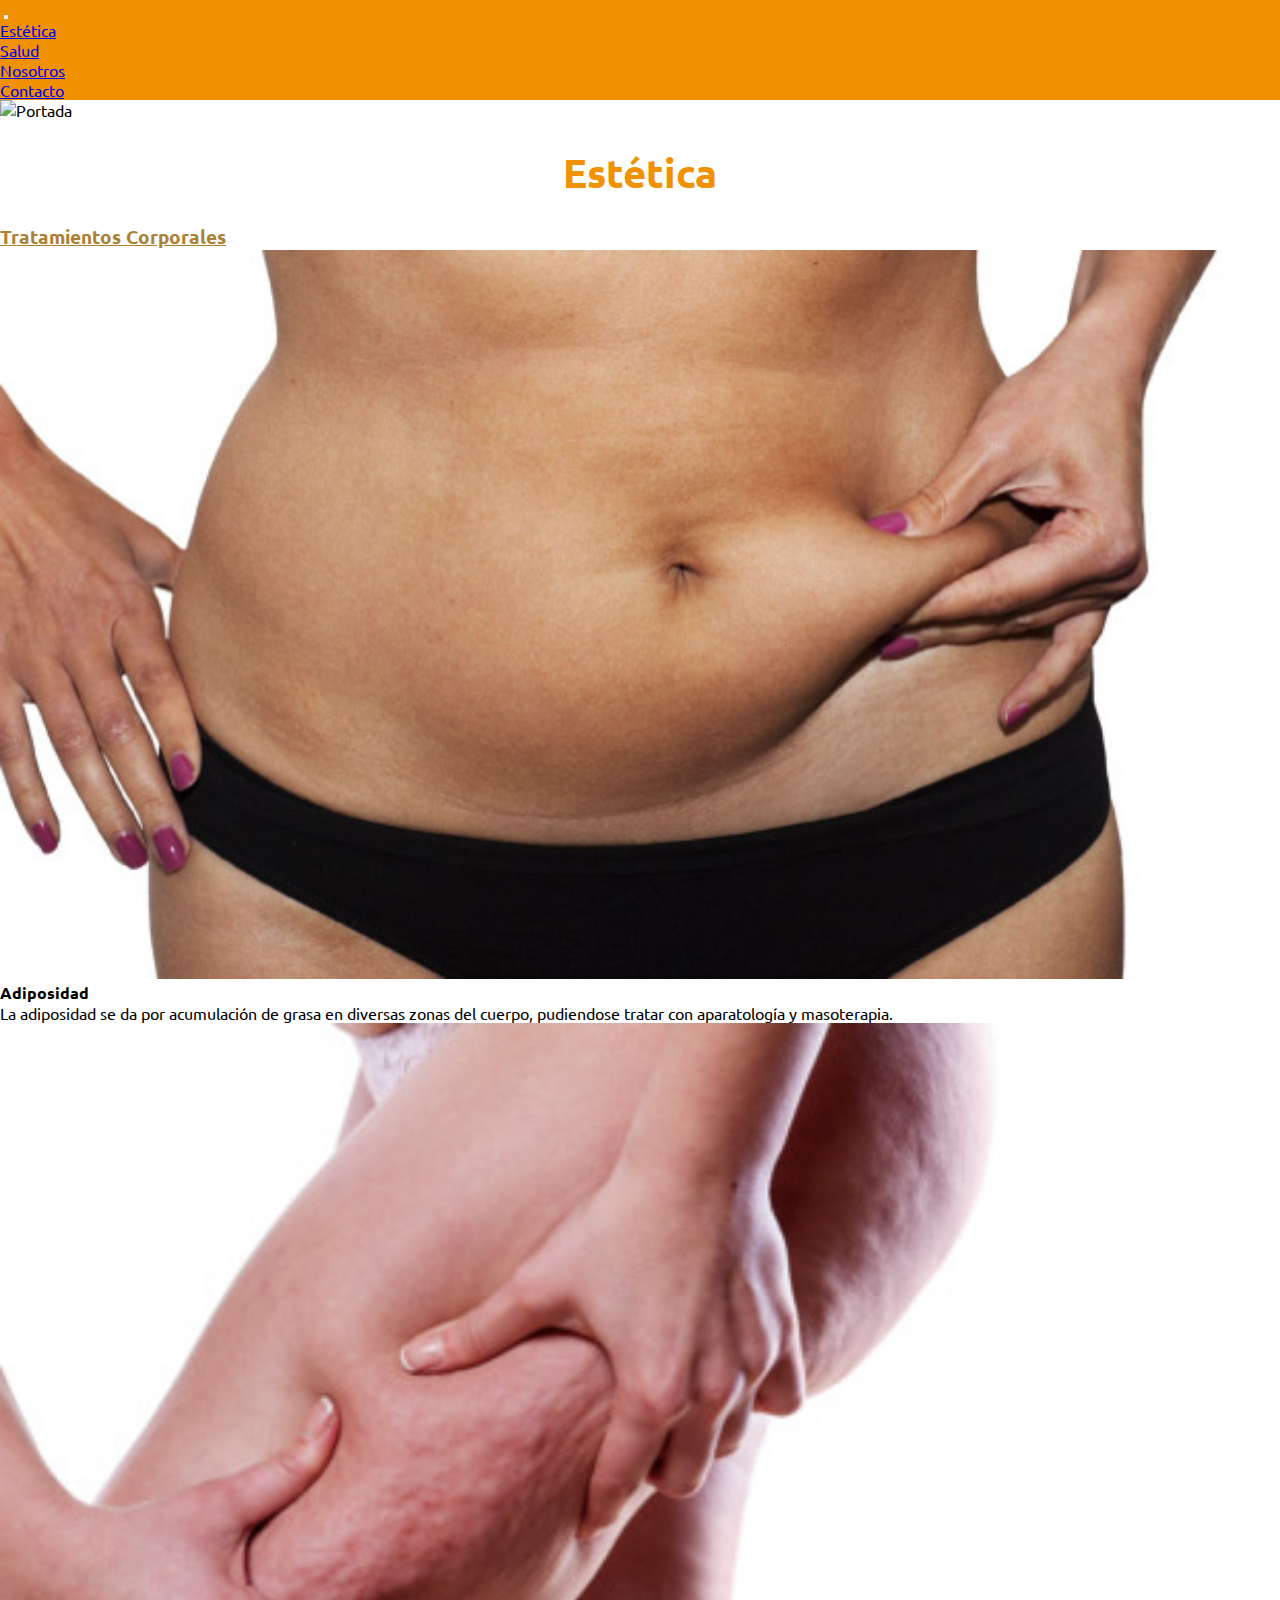
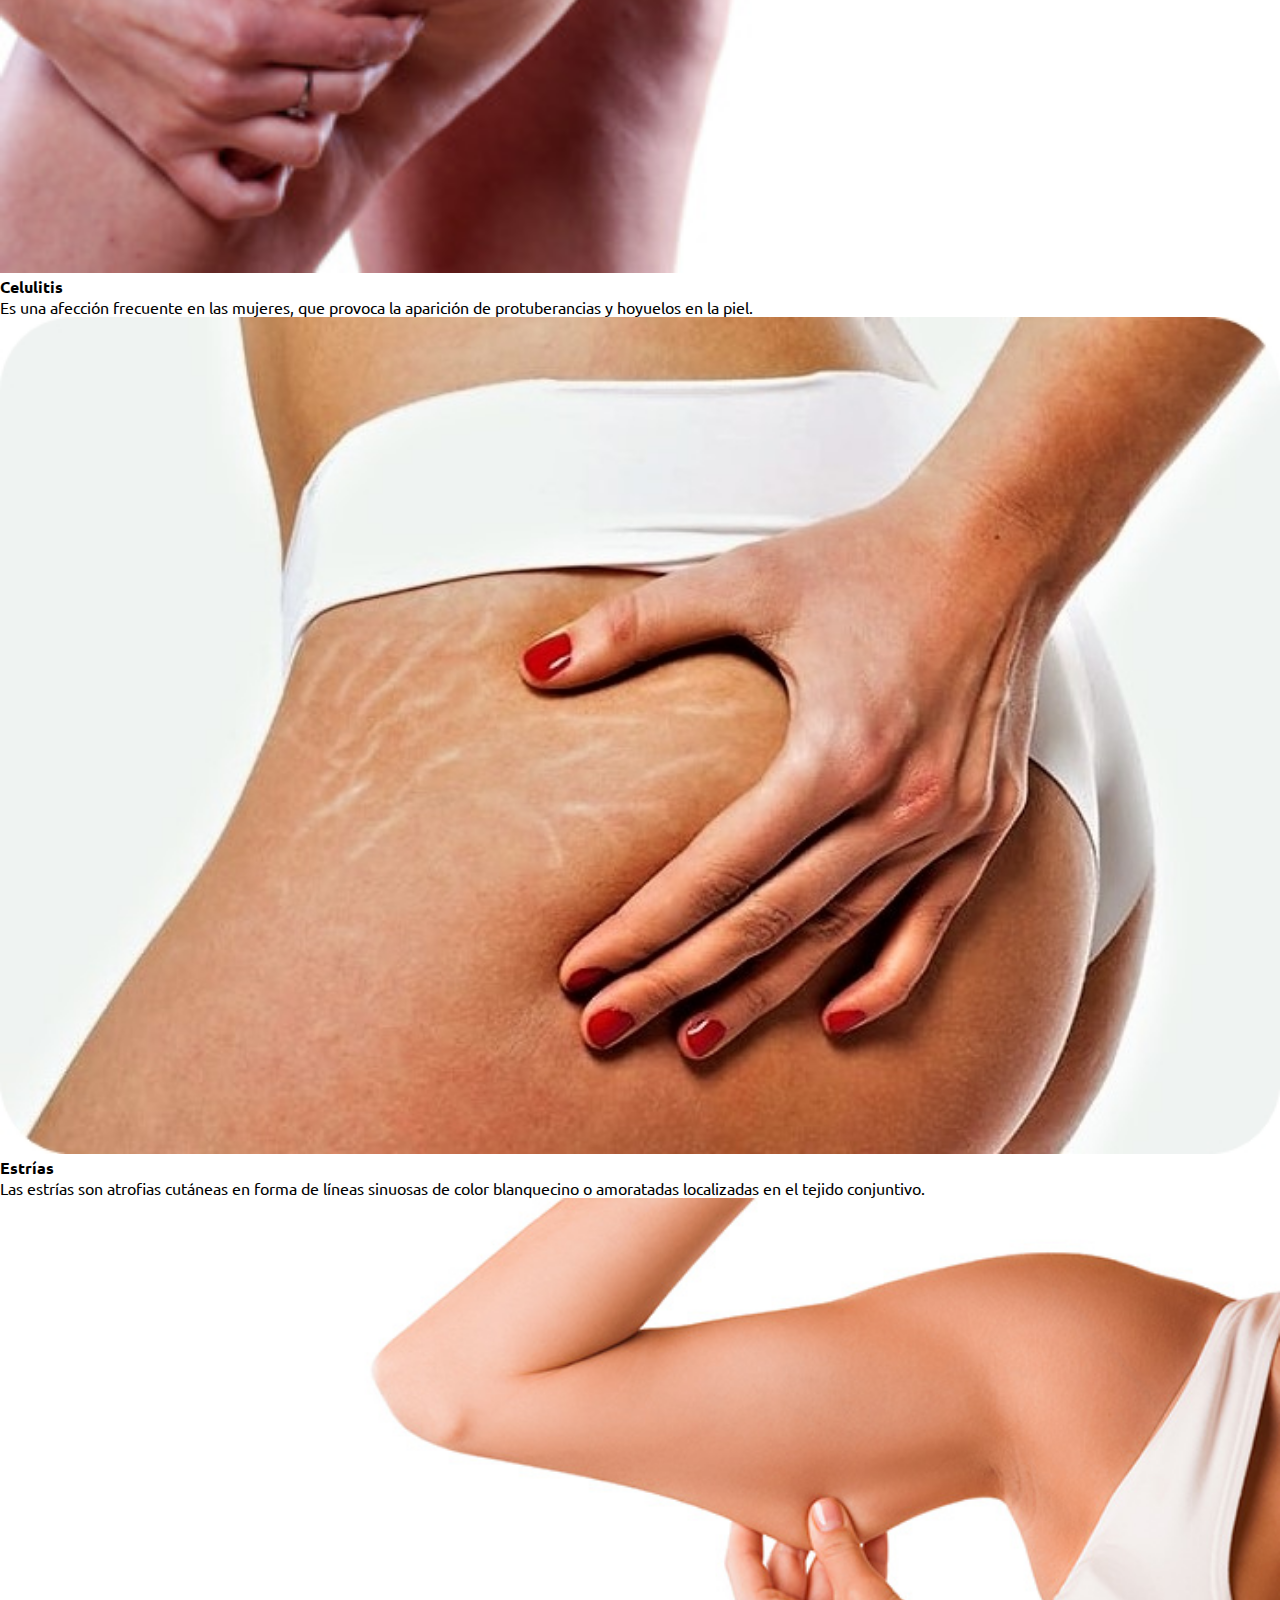
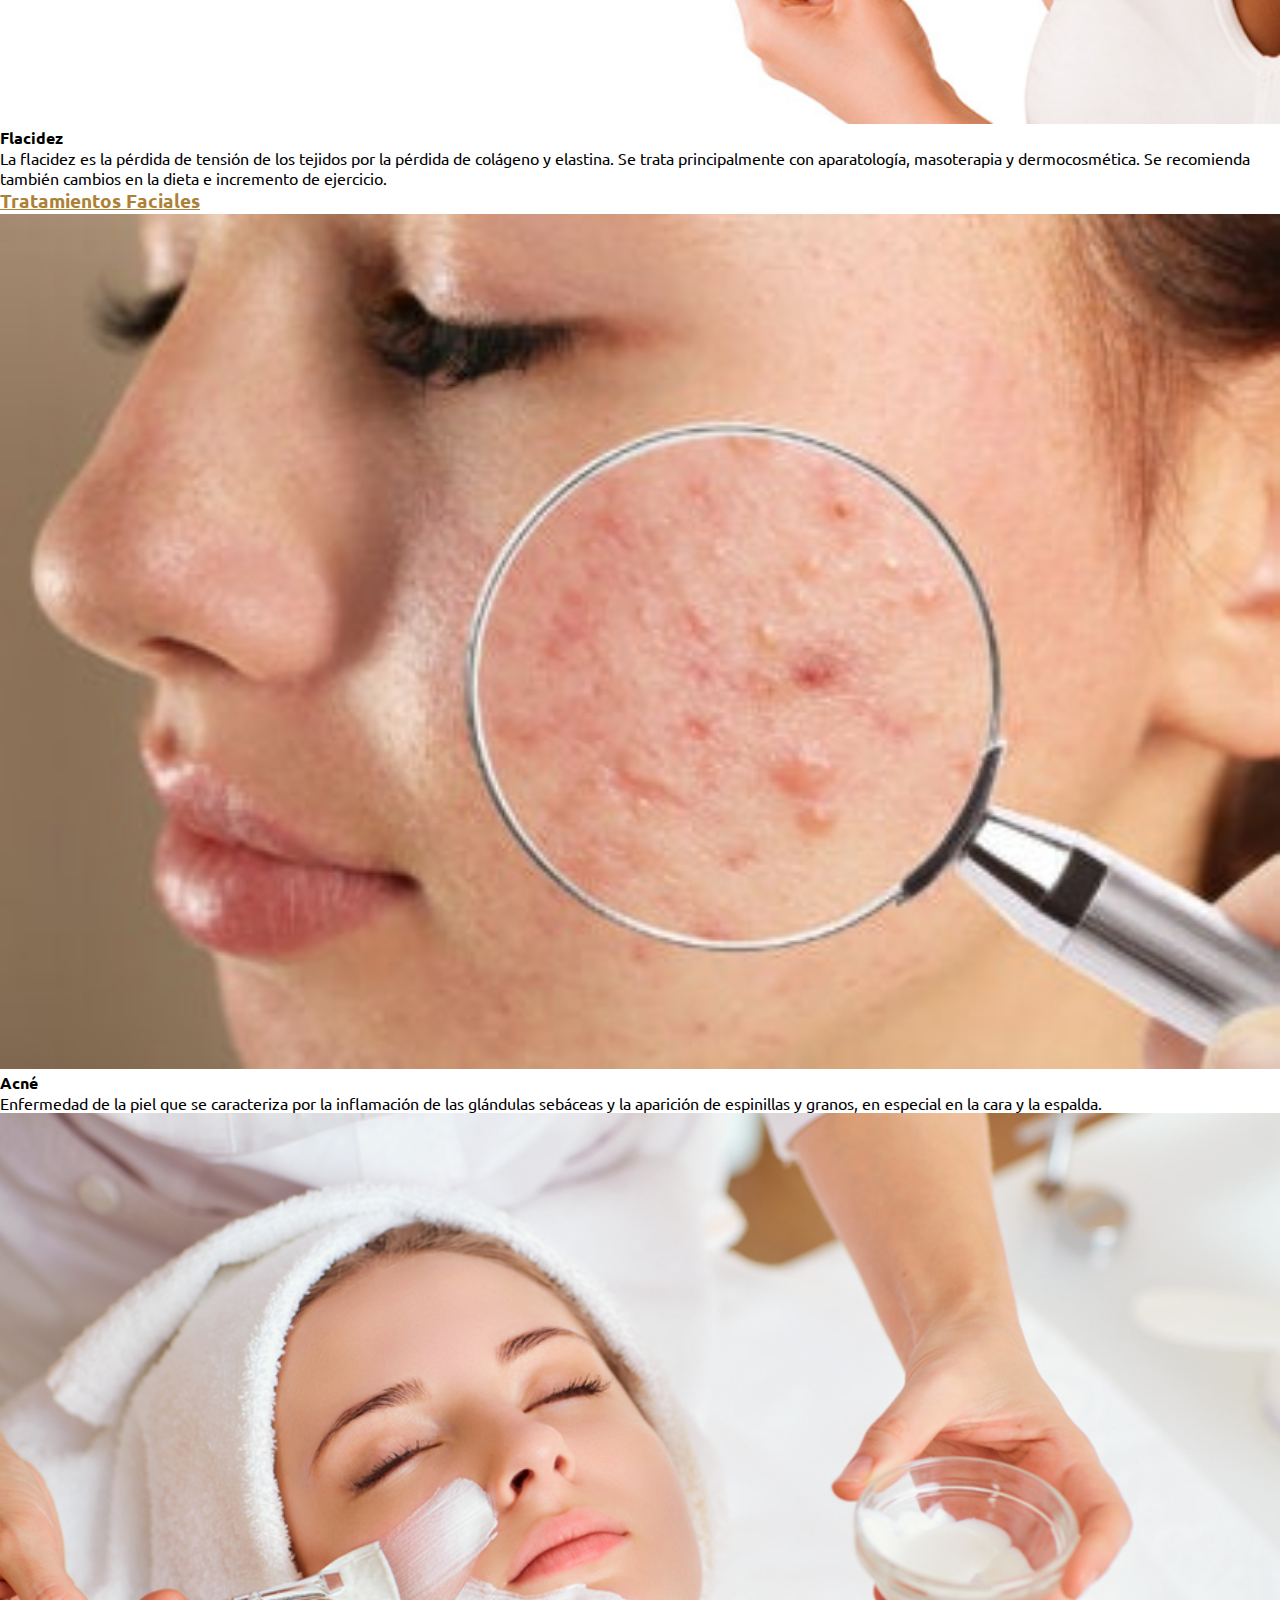
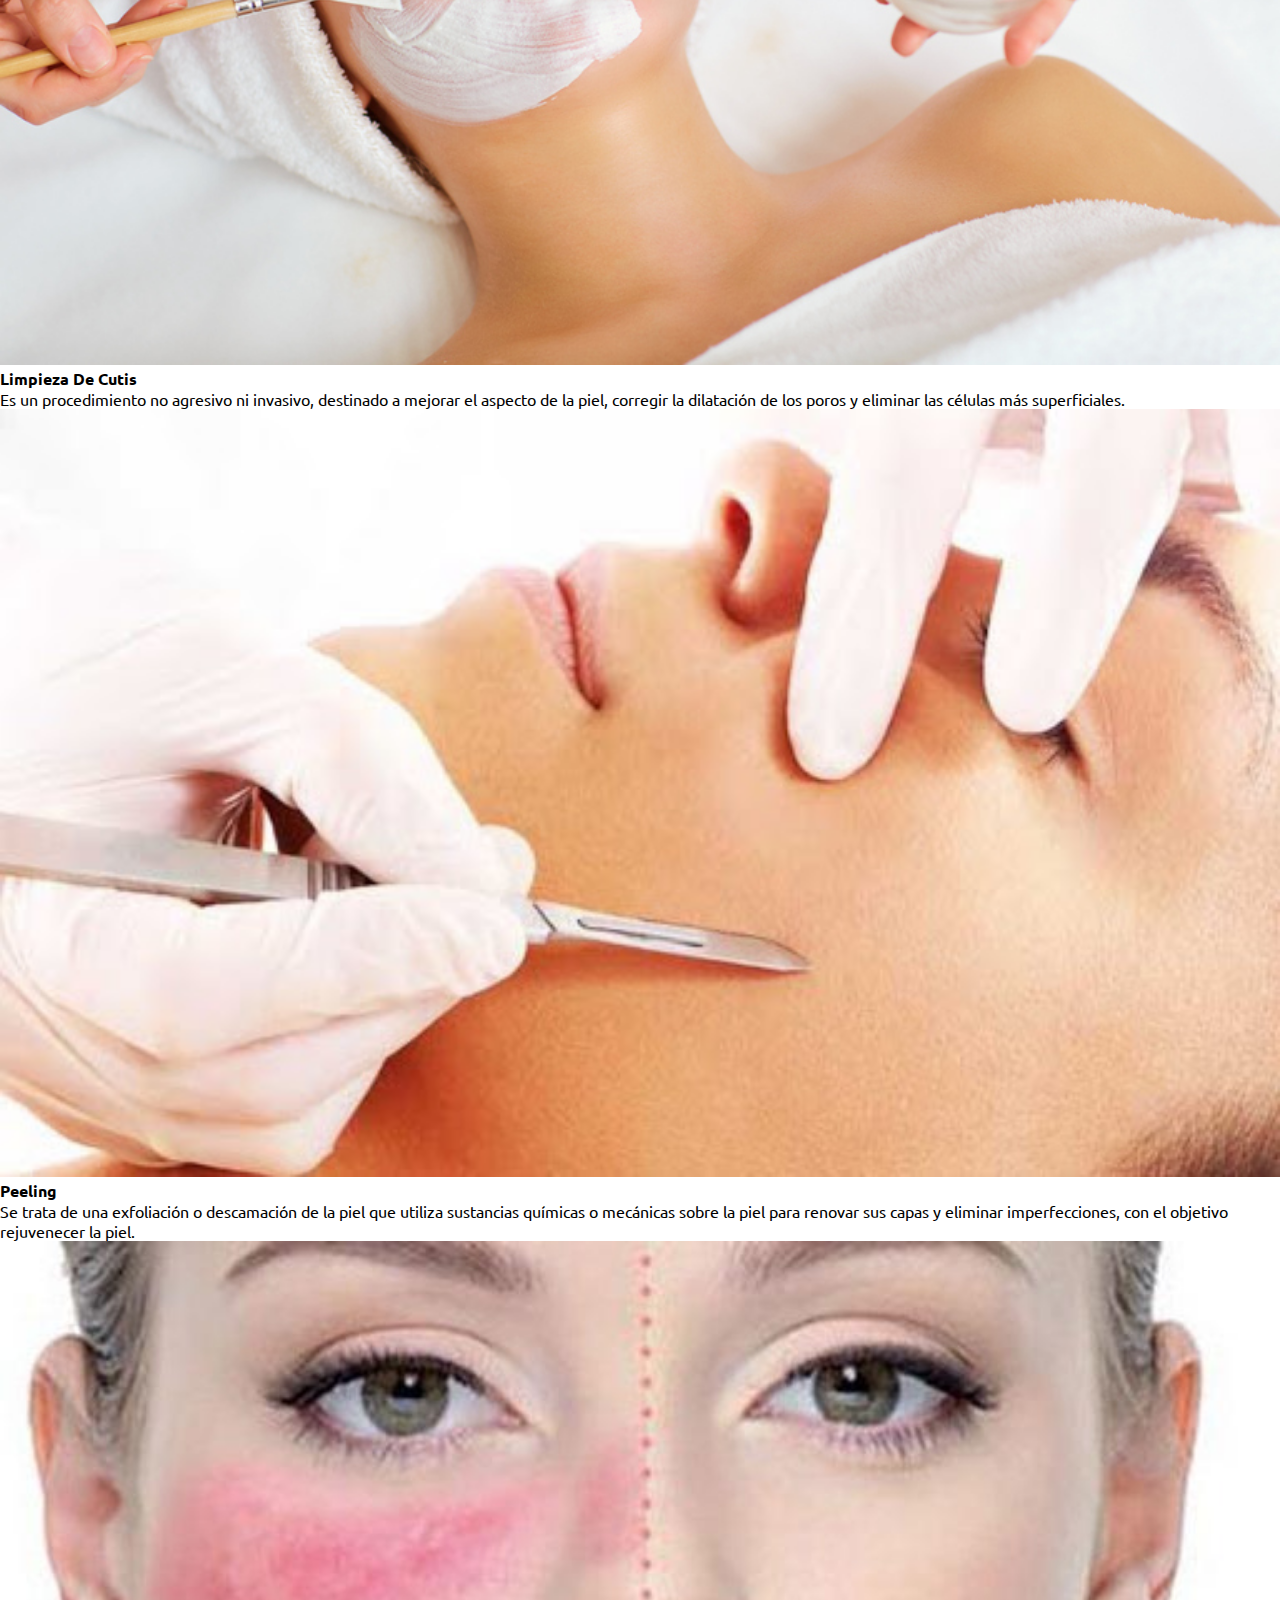
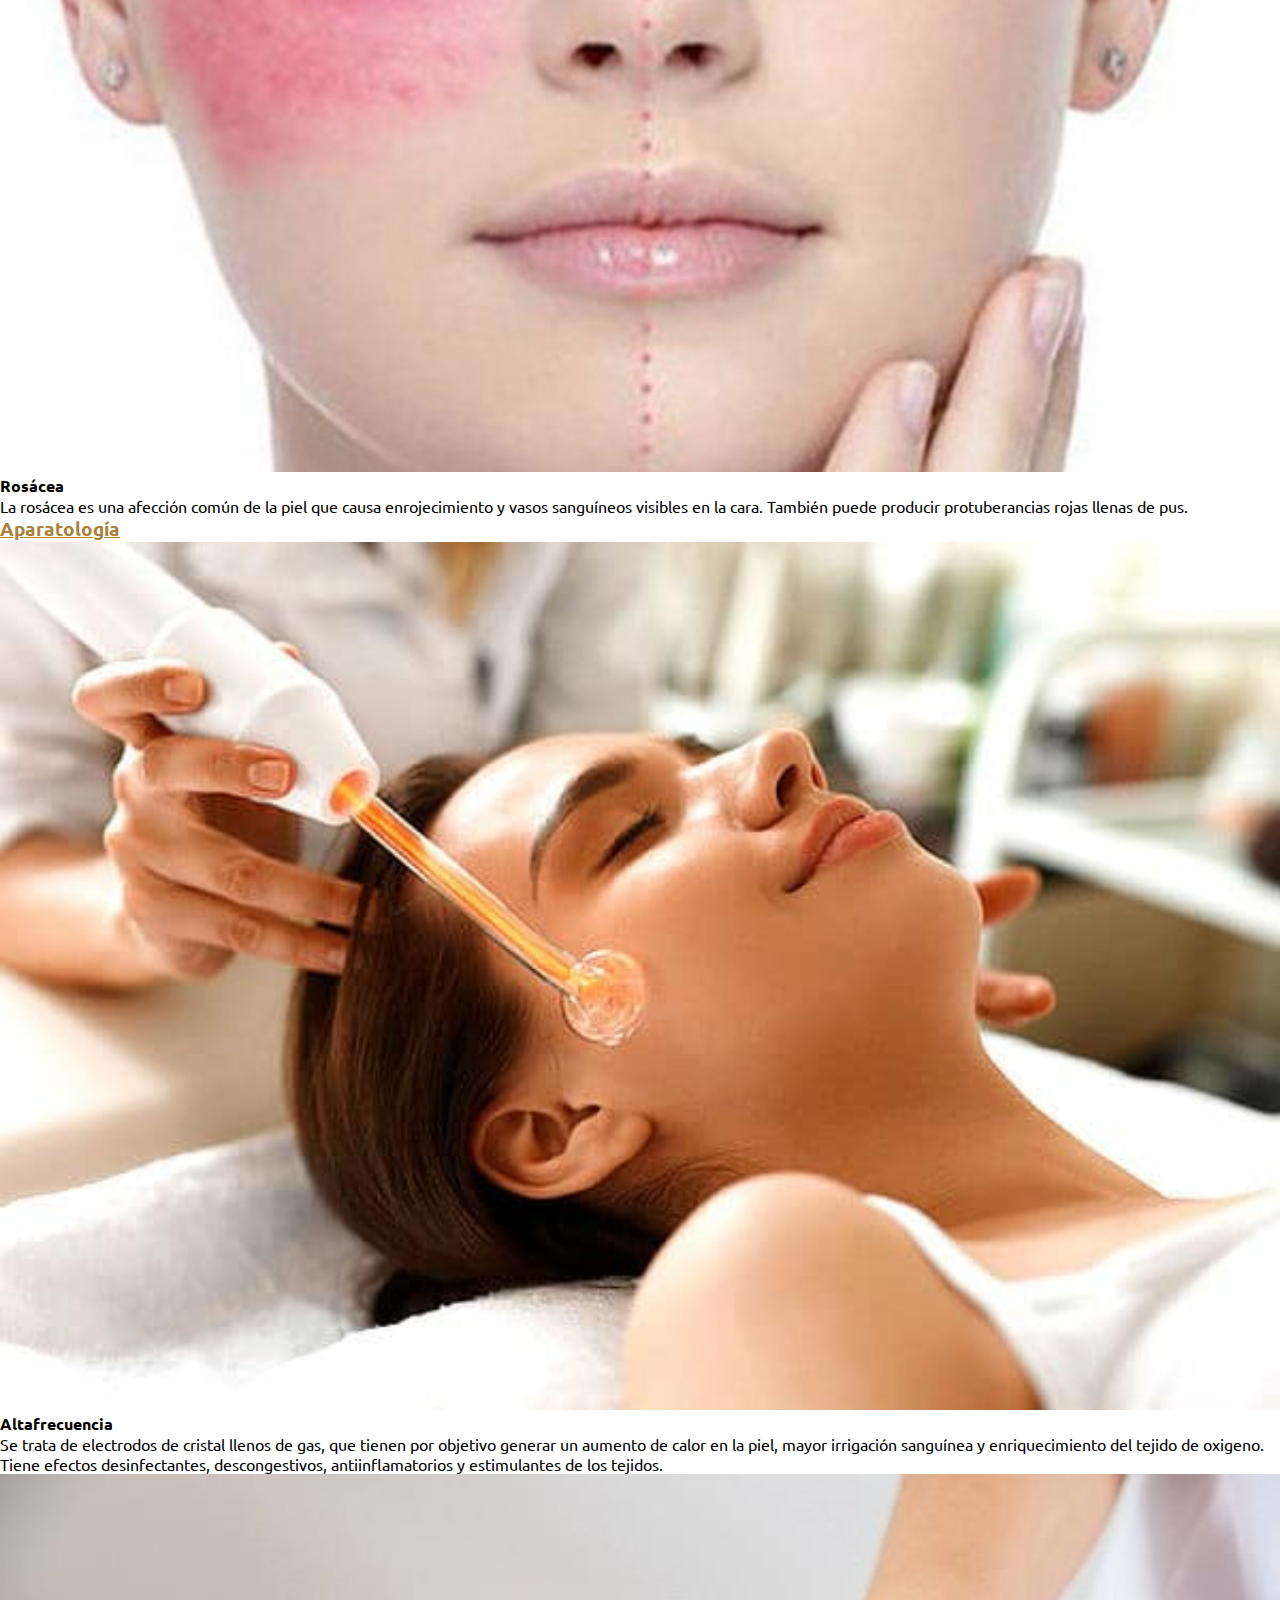
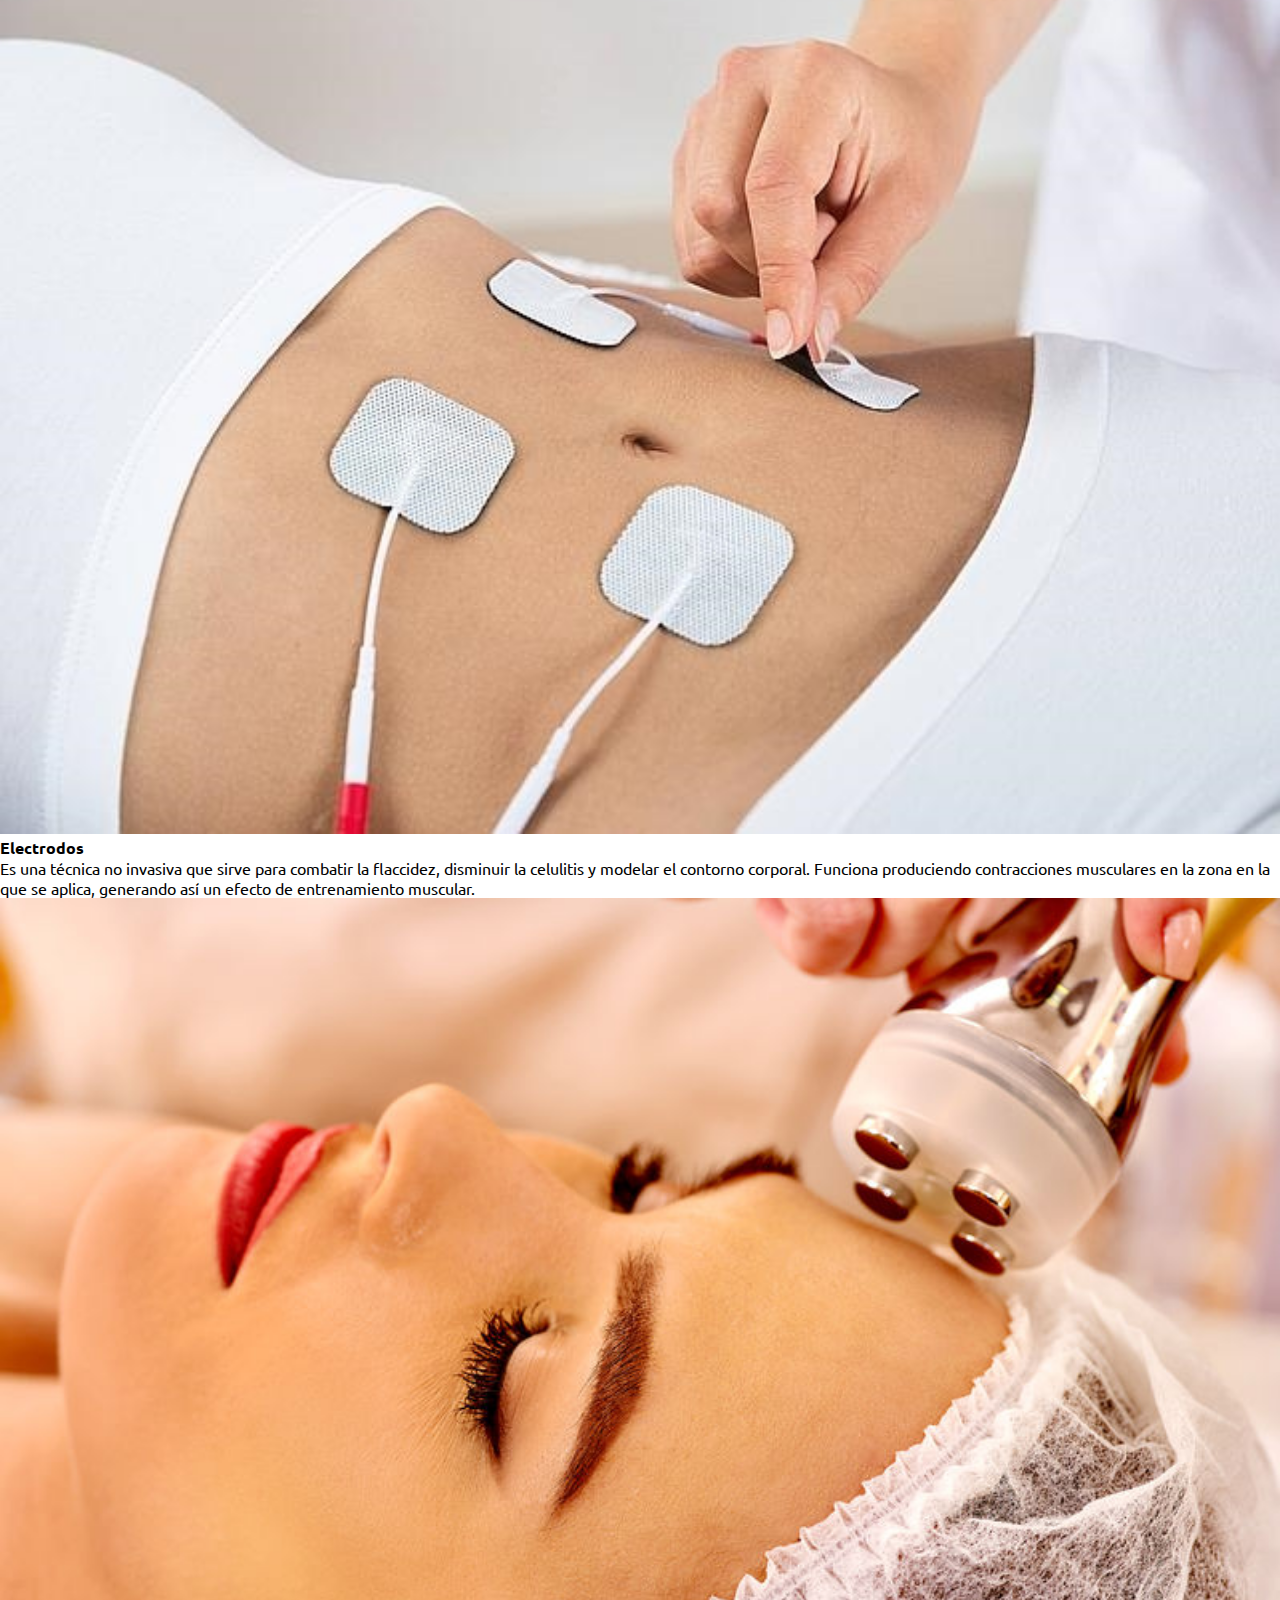
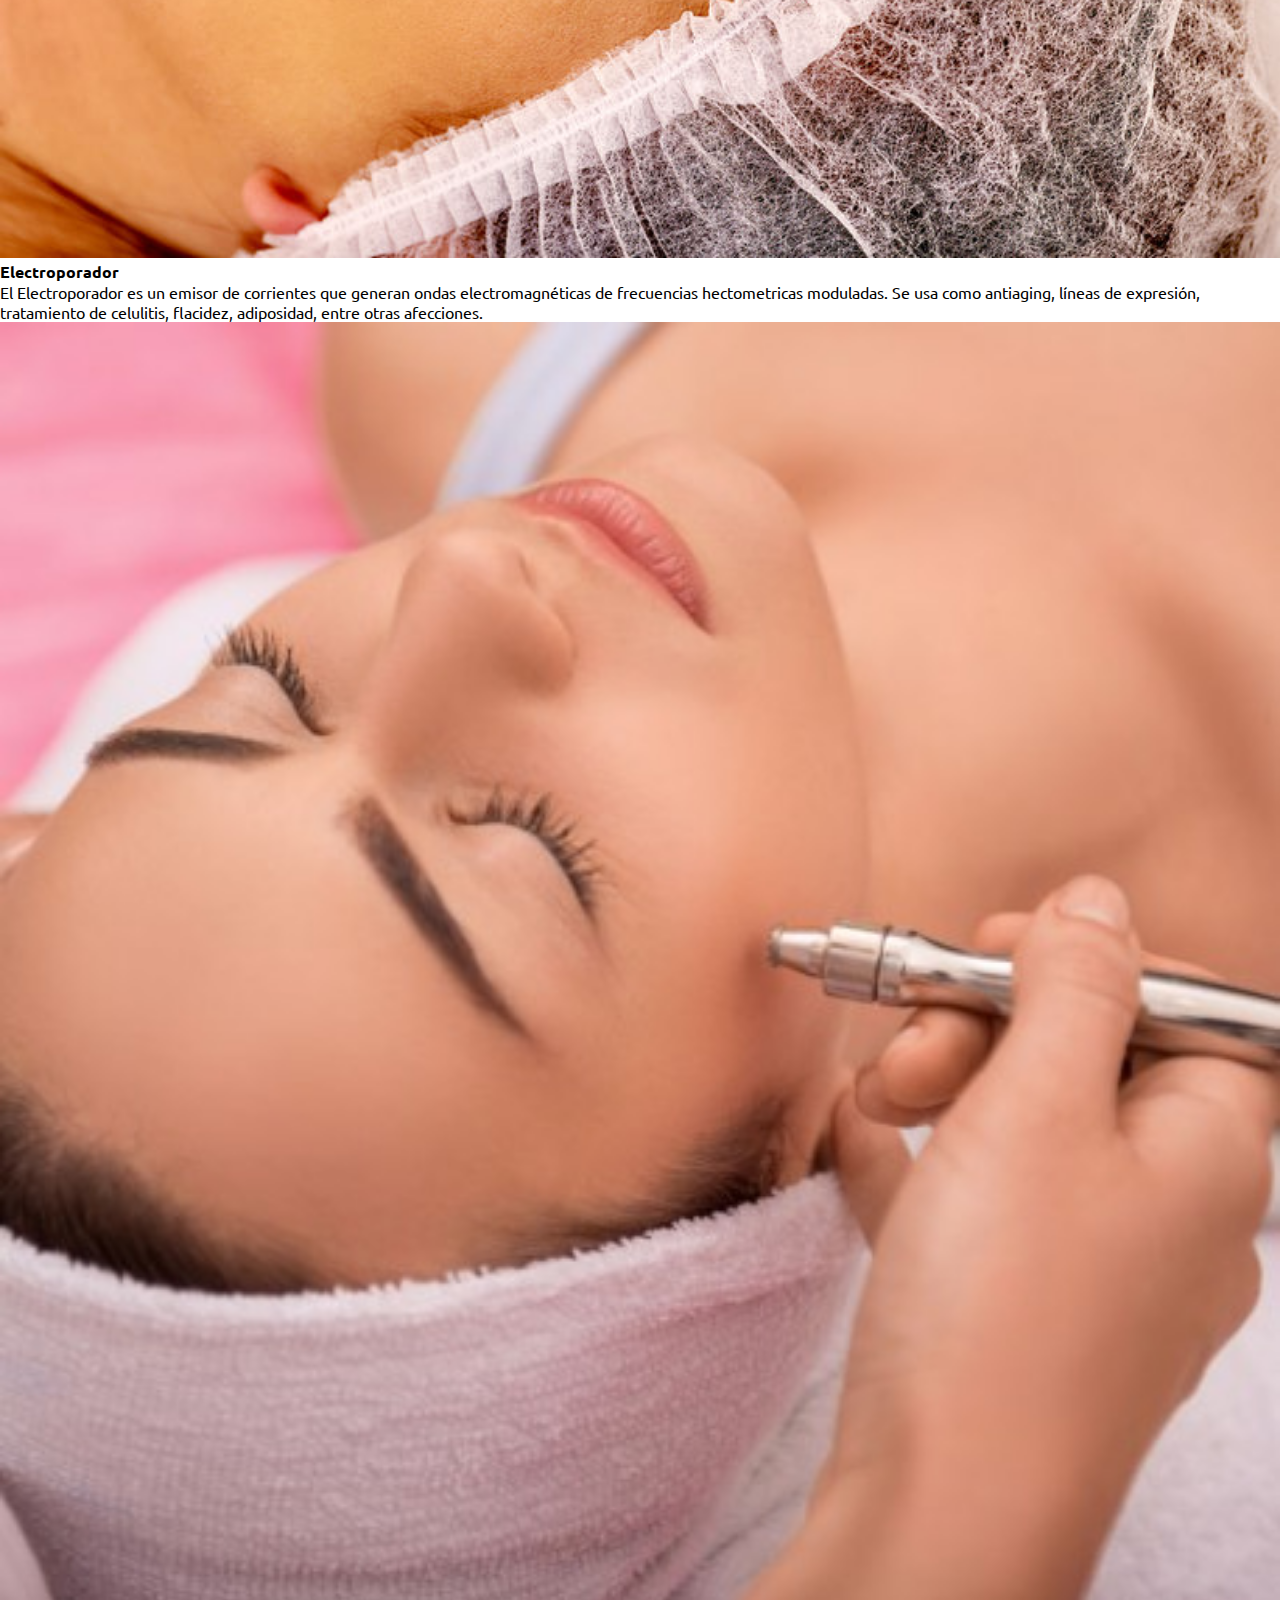
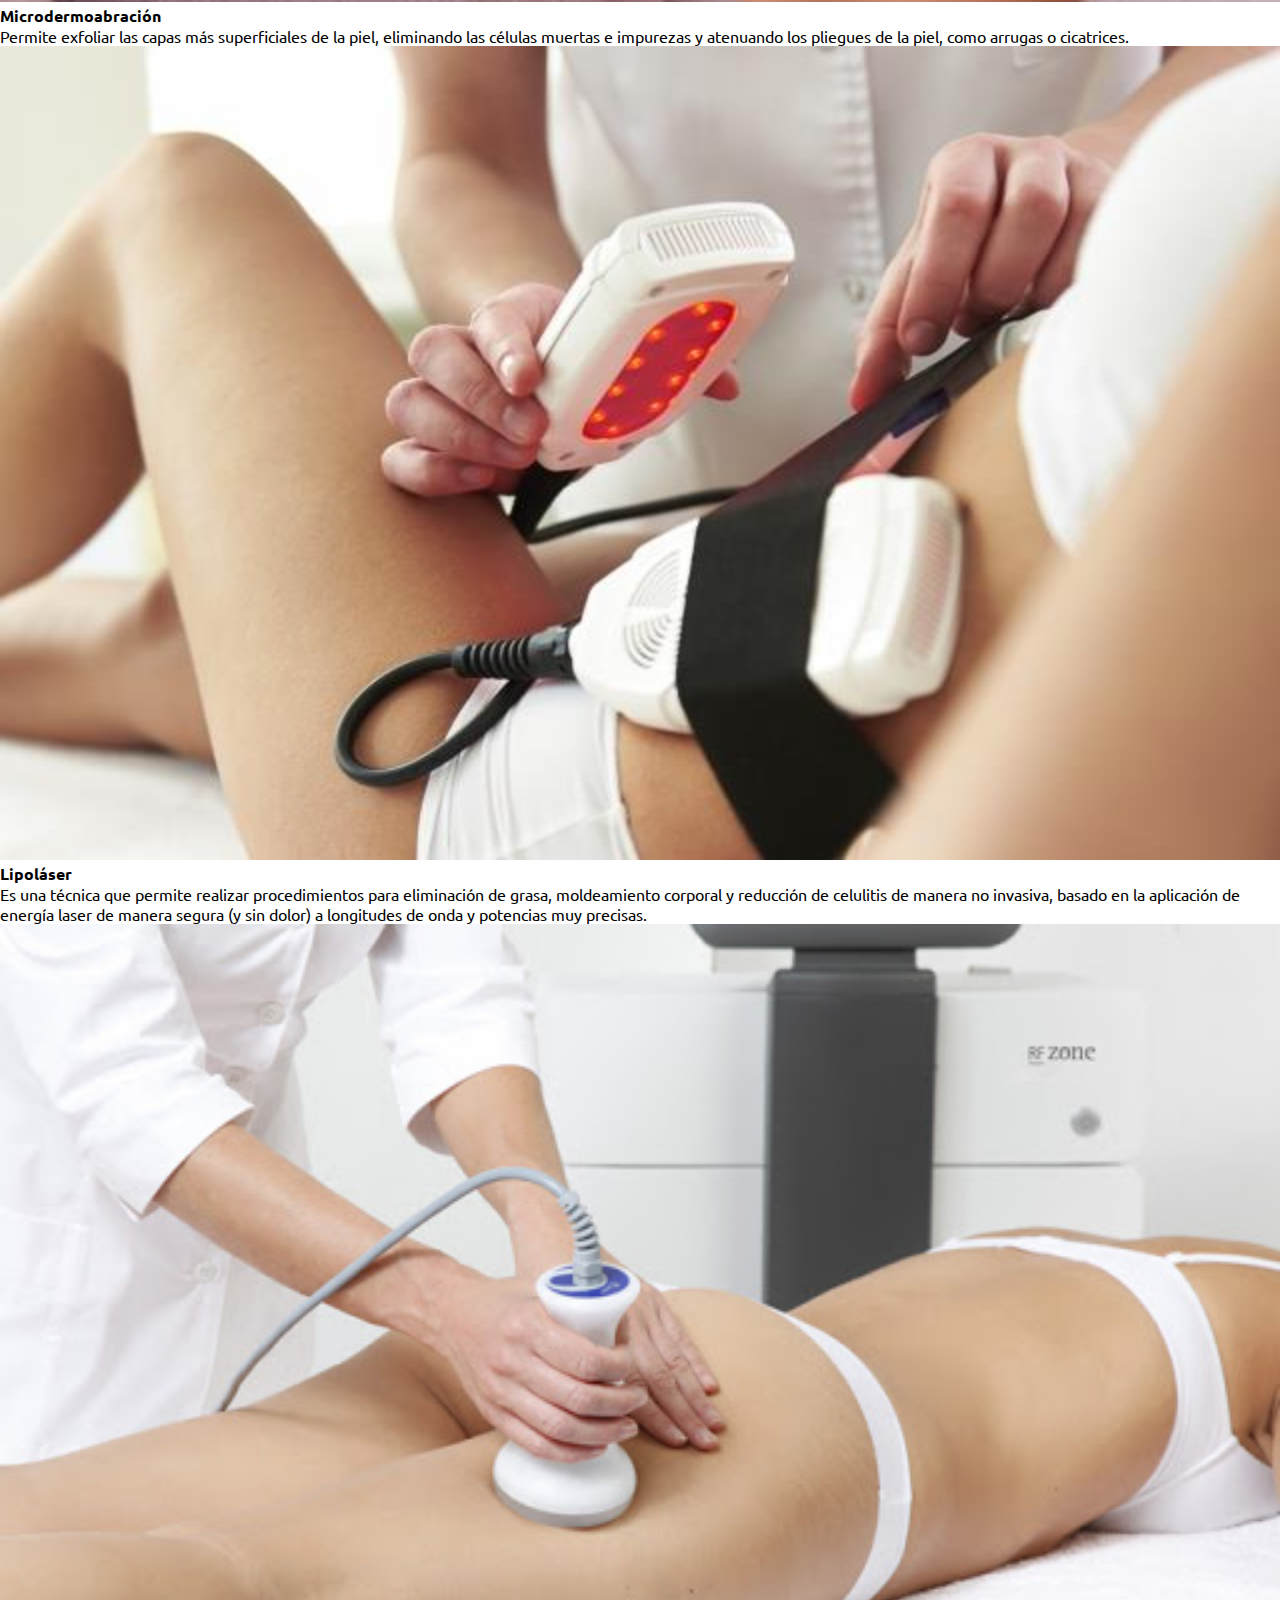
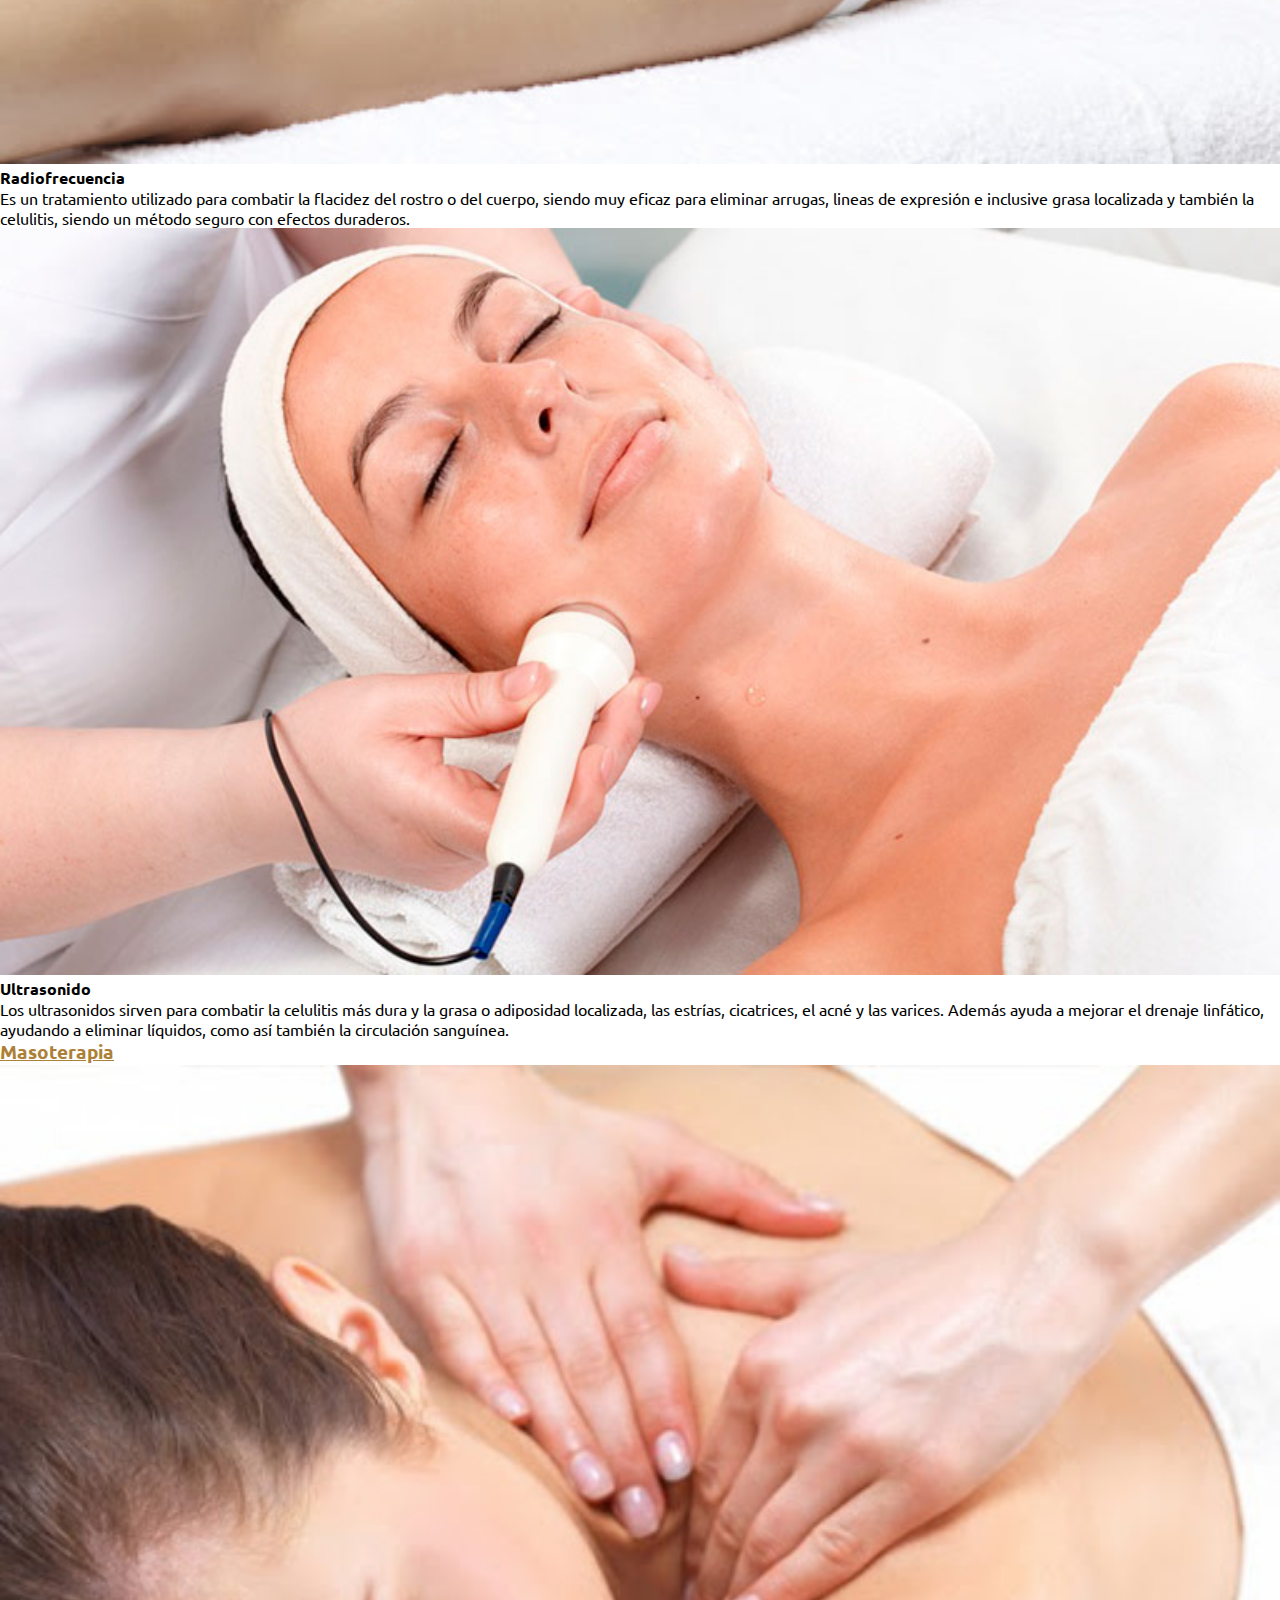
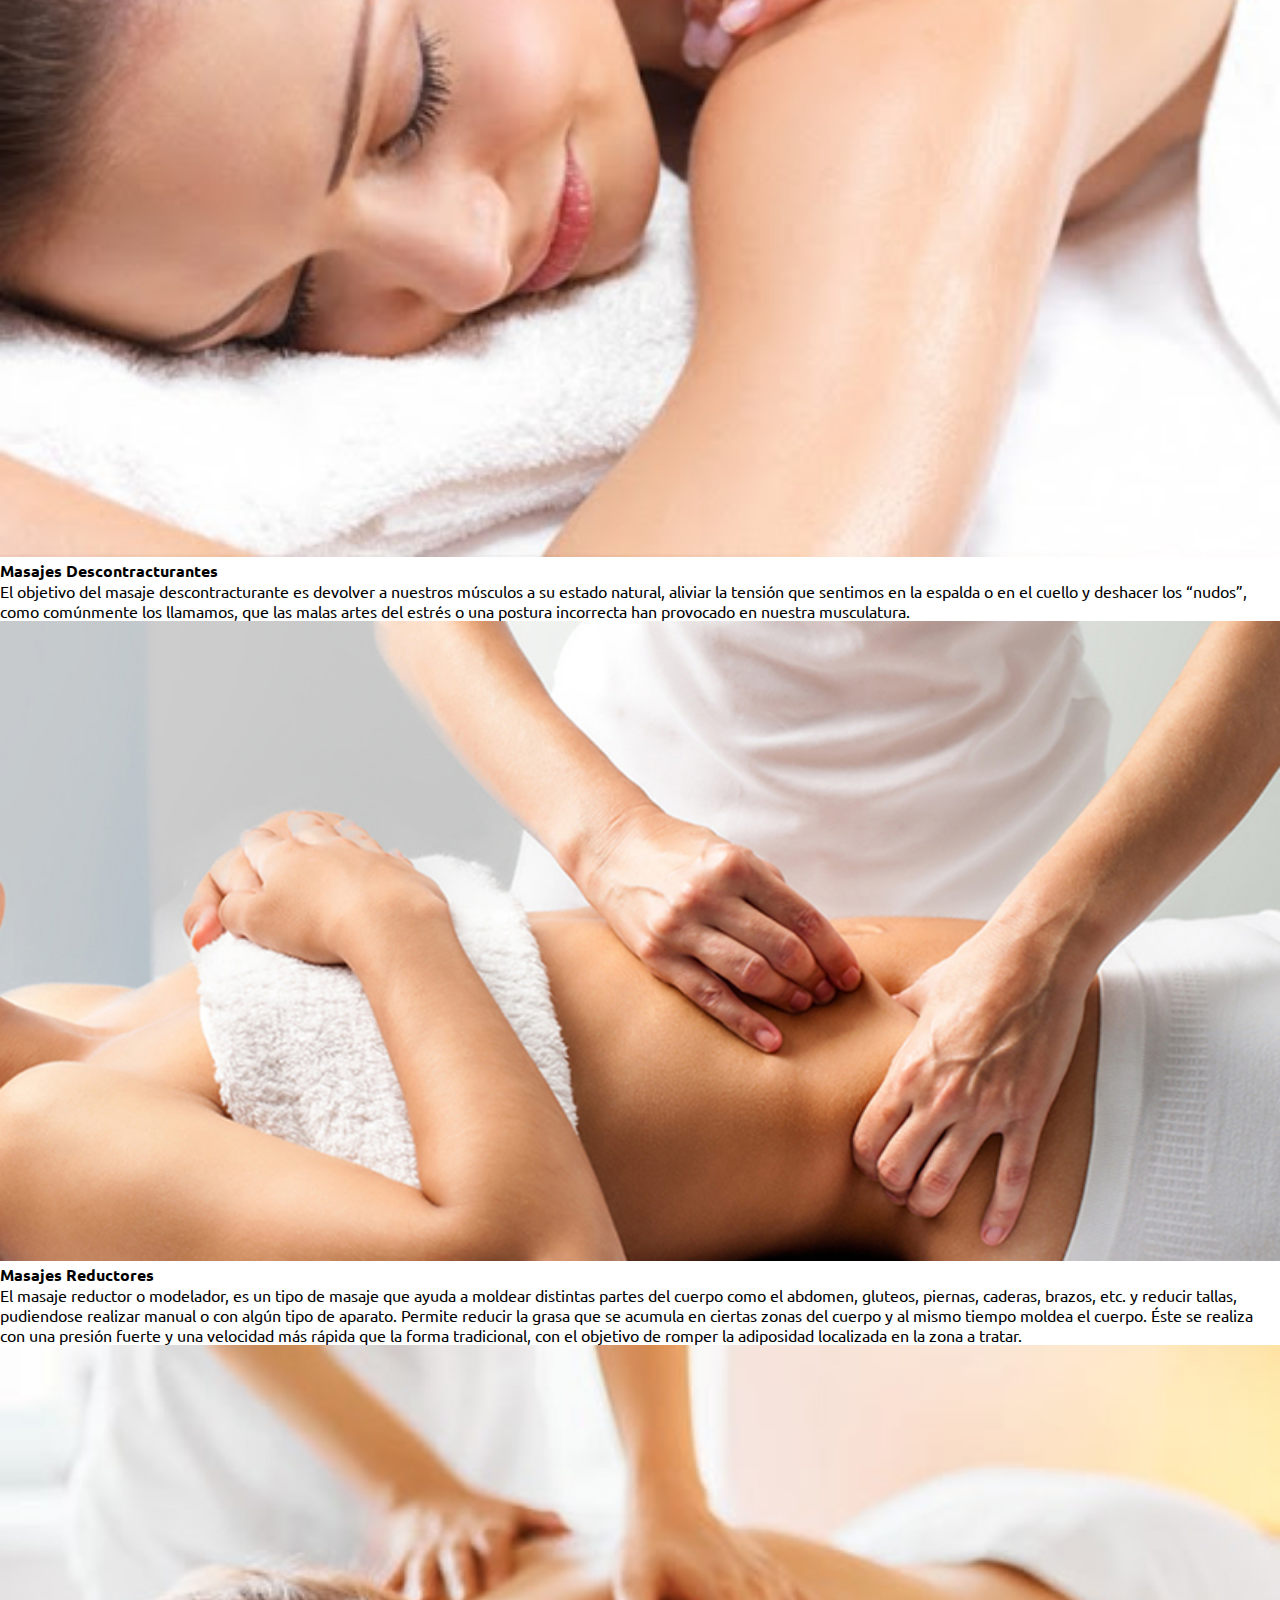
==== commit 040a03c4: "tipografia" ====
--- a/index.html
+++ b/index.html
@@ -56,7 +56,7 @@
                     <h2 id="estetica">Estética</h2>
                 </div>
                 <div>
-                    <h3 style="color: #ad8c54; font-weight: bold;">Tratamientos Corporales</h3>
+                    <h3 style="color: #ac8137; font-weight: bold; text-decoration: underline;">Tratamientos Corporales</h3>
                 </div>
                 <div class="row">
                     <div class="col-md-3 col-sm-12">
@@ -64,7 +64,7 @@
                             <img src="img/adiposidad-localizada.jpg" alt="adiposidad" class="img-fuid">
                         </div>
                         <div>
-                            <h4>Adiposidad</h4>
+                            <h4 style="font-weight: bold;">Adiposidad</h4>
                         </div>
                         <div>
                             <p> La adiposidad se da por acumulación de grasa en diversas zonas del cuerpo, pudiendose tratar con aparatología y masoterapia.
@@ -76,7 +76,7 @@
                             <img src="img/celulitis.jpg" alt="celulitis" class="img-fluid">
                         </div>
                         <div>
-                            <h4>Celulitis</h4>
+                            <h4 style="font-weight: bold;">Celulitis</h4>
                         </div>
                         <div>
                             <p> Es una afección frecuente en las mujeres,  que provoca la aparición de protuberancias y hoyuelos en la piel.
@@ -88,7 +88,7 @@
                             <img src="img/Estrias-en-la-piel.jpg" alt="estrias" class="img-fluid">
                         </div>
                         <div>
-                            <h4>Estrías</h4>
+                            <h4 style="font-weight: bold;">Estrías</h4>
                         </div>
                         <div>
                             <p> Las estrías son atrofias cutáneas en forma de líneas sinuosas de color blanquecino o amoratadas localizadas en el tejido conjuntivo.
@@ -100,7 +100,7 @@
                             <img src="img/flacidez.jpg" alt="flacidez" class="img-fluid">
                         </div>
                         <div>
-                            <h4>Flacidez</h4>
+                            <h4 style="font-weight: bold;">Flacidez</h4>
                         </div>
                         <div>
                             <p> La flacidez es la pérdida de tensión de los tejidos por la pérdida de colágeno y elastina. Se trata principalmente con aparatología, masoterapia y dermocosmética. Se recomienda también cambios en la dieta e incremento de ejercicio.
@@ -114,7 +114,7 @@
         <section class="container-fluid">
             <div class="container">
                 <div>
-                    <h3 style="color: #ad8c54; font-weight: bold;">Tratamientos Faciales</h3>
+                    <h3 style="color: #ac8137; font-weight: bold; text-decoration: underline;">Tratamientos Faciales</h3>
                 </div>
                 <div class="row">
                     <div class="col-md-3 col-sm-12">
@@ -122,7 +122,7 @@
                             <img src="img/acne.jpg" alt="acne" class="img-fluid">
                         </div>
                         <div>
-                            <h4>Acné</h4>
+                            <h4 style="font-weight: bold;">Acné</h4>
                         </div>
                         <div>
                             <p> Enfermedad de la piel que se caracteriza por la inflamación de las glándulas sebáceas y la aparición de espinillas y granos, en especial en la cara y la espalda.
@@ -134,7 +134,7 @@
                             <img src="img/limpiezadecutis.jpg" alt="limpiezadecutis" class="img-fluid">
                         </div>
                         <div>
-                            <h4>Limpieza De Cutis</h4>
+                            <h4 style="font-weight: bold;">Limpieza De Cutis</h4>
                         </div>
                         <div>
                             <p> Es un procedimiento no agresivo ni invasivo, destinado a mejorar el aspecto de la piel, corregir la dilatación de los poros y eliminar las células más superficiales.
@@ -146,7 +146,7 @@
                             <img src="img/peeling.jpg" alt="peeling" class="img-fluid">
                         </div>
                         <div>
-                            <h4>Peeling</h4>
+                            <h4 style="font-weight: bold;">Peeling</h4>
                         </div>
                         <div>
                             <p> Se trata de una exfoliación o descamación de la piel que utiliza sustancias químicas o mecánicas sobre la piel para renovar sus capas y eliminar imperfecciones, con el objetivo rejuvenecer la piel.
@@ -158,7 +158,7 @@
                             <img src="img/rosacea.jpg" alt="rosacea" class="img-fluid">
                         </div>
                         <div>
-                            <h4>Rosácea</h4>
+                            <h4 style="font-weight: bold;">Rosácea</h4>
                         </div>
                         <div>
                             <p> La rosácea es una afección común de la piel que causa enrojecimiento y vasos sanguíneos visibles en la cara. También puede producir protuberancias rojas llenas de pus.
@@ -171,14 +171,14 @@
         <!--fin section 2-->
         <section class="container-fluid">
             <div class="container">
-                <h3 style="color: #ad8c54; font-weight: bold;">Aparatología</h3>
+                <h3 style="color: #ac8137; font-weight: bold; text-decoration: underline;">Aparatología</h3>
                 <div class="row">
                     <div class="col-md-3 col-sm-12">
                         <div>
                             <img src="img/Alta-frecuencia.jpg" alt="altafrecuencia" class="img-fluid">
                         </div>
                         <div>
-                            <h4>Altafrecuencia</h4>
+                            <h4 style="font-weight: bold;">Altafrecuencia</h4>
                         </div>
                         <div>
                             <p> Se trata de electrodos de cristal llenos de gas, que tienen por objetivo generar un aumento de calor en la piel, mayor irrigación sanguínea y enriquecimiento del tejido de oxigeno. Tiene efectos desinfectantes, descongestivos, antiinflamatorios y estimulantes de los tejidos.
@@ -190,7 +190,7 @@
                             <img src="img/electrodos.jpg" alt="electrodos" class="img-fluid">
                         </div>
                         <div>
-                            <h4>Electrodos</h4>
+                            <h4 style="font-weight: bold;">Electrodos</h4>
                         </div>
                         <div>
                             <p> Es una técnica no invasiva que sirve para combatir la flaccidez, disminuir la celulitis y modelar el contorno corporal. Funciona produciendo contracciones musculares en la zona en la que se aplica, generando así un efecto de entrenamiento muscular.
@@ -202,7 +202,7 @@
                             <img src="img/electroporacion.jpg" alt="electroporador" class="img-fluid">
                         </div>
                         <div>
-                            <h4>Electroporador</h4>
+                            <h4 style="font-weight: bold;">Electroporador</h4>
                         </div>
                         <div>
                             <p> El Electroporador es un emisor de corrientes que generan ondas electromagnéticas de frecuencias hectometricas moduladas. Se usa como antiaging, líneas de expresión, tratamiento de celulitis, flacidez, adiposidad, entre otras afecciones.
@@ -214,7 +214,7 @@
                             <img src="img/microdermoabrasion.jpg" alt="microdermoabrasion" class="img-fluid">
                         </div>
                         <div>
-                            <h4>Microdermoabración</h4>
+                            <h4 style="font-weight: bold;">Microdermoabración</h4>
                         </div>
                         <div>
                             <p> Permite exfoliar las capas más superficiales de la piel, eliminando las células muertas e impurezas y atenuando los pliegues de la piel, como arrugas o cicatrices.
@@ -226,7 +226,7 @@
                             <img src="img/lipolaser.jpg" alt="lipolaser" class="img-fluid">
                         </div>
                         <div>
-                            <h4>Lipoláser</h4>
+                            <h4 style="font-weight: bold;">Lipoláser</h4>
                         </div>
                         <div>
                             <p> Es una técnica que permite realizar procedimientos para eliminación de grasa, moldeamiento corporal y reducción de celulitis de manera no invasiva, basado en la aplicación de energía laser de manera segura (y sin dolor) a longitudes de onda y potencias muy precisas.
@@ -238,7 +238,7 @@
                             <img src="img/radiofrecuencia.jpg" alt="radiofrecuencia" class="img-fluid">
                         </div>
                         <div>
-                            <h4>Radiofrecuencia</h4>
+                            <h4 style="font-weight: bold;">Radiofrecuencia</h4>
                         </div>
                         <div>
                             <p> Es un tratamiento utilizado para combatir la flacidez del rostro o del cuerpo, siendo muy eficaz para eliminar arrugas, lineas de expresión e inclusive grasa localizada y también la celulitis, siendo un método seguro con efectos duraderos.
@@ -250,7 +250,7 @@
                             <img src="img/ultrasonidos.jpg" alt="ultrasonido" class="img-fluid">
                         </div>
                         <div>
-                            <h4>Ultrasonido</h4>
+                            <h4 style="font-weight: bold;">Ultrasonido</h4>
                         </div>
                         <div>
                             <p> Los ultrasonidos sirven para combatir la celulitis más dura y la grasa o adiposidad localizada, las estrías, cicatrices, el acné y las varices. Además ayuda a mejorar el drenaje linfático, ayudando a eliminar líquidos, como así también la circulación sanguínea.
@@ -264,7 +264,7 @@
         <section class="container-fluid">
             <div class="container">
                 <div>
-                    <h3 style="color: #ad8c54; font-weight: bold;">Masoterapia</h3>
+                    <h3 style="color: #ac8137; font-weight: bold; text-decoration: underline;">Masoterapia</h3>
                 </div>
                 <div class="row">
                     <div class="col-md-4 col-sm-12">
@@ -272,7 +272,7 @@
                             <img src="img/masajedescontracturante.jpg" alt="descontracturante" class="img-fluid">
                         </div>
                         <div>
-                            <h4>Masajes Descontracturantes</h4>
+                            <h4 style="font-weight: bold;">Masajes Descontracturantes</h4>
                         </div>
                         <div>
                             <p> El objetivo del masaje descontracturante es devolver a nuestros músculos a su estado natural, aliviar la tensión que sentimos en la espalda o en el cuello y deshacer los “nudos”, como comúnmente los llamamos, que las malas artes del estrés o una postura incorrecta han provocado en nuestra musculatura.
@@ -284,7 +284,7 @@
                             <img src="img/masajereductor.jpg" alt="reductor" class="img-fluid">
                         </div>
                         <div>
-                            <h4>Masajes Reductores</h4>
+                            <h4 style="font-weight: bold;">Masajes Reductores</h4>
                         </div>
                         <div>
                             <p> El masaje reductor o modelador, es un tipo de masaje que ayuda a moldear distintas partes del cuerpo como el abdomen, gluteos, piernas, caderas, brazos, etc. y reducir tallas, pudiendose realizar manual o con algún tipo de aparato. Permite reducir la grasa que se acumula en ciertas zonas del cuerpo y al mismo tiempo moldea el cuerpo. Éste se realiza con una presión fuerte y una velocidad más rápida que la forma tradicional, con el objetivo de romper la adiposidad localizada en la zona a tratar.
@@ -296,7 +296,7 @@
                             <img src="img/masajesrelajante.jpg" alt="relajante" class="img-fluid">
                         </div>
                         <div>
-                            <h4>Masajes Relajantes</h4>
+                            <h4 style="font-weight: bold;">Masajes Relajantes</h4>
                         </div>
                         <div>
                             <p> Existen múltiples variantes de masajes relajantes. Aromaterapia, chocolaterapia (con chocolate), quiropráctica, terapia geotermal (con piedras calientes), o masajes con aceites esenciales, son algunos de ellos.
@@ -312,7 +312,7 @@
         <section class="container-fluid">
             <div class="container">
                 <div>
-                    <h3 style="color: #ad8c54; font-weight: bold;">Depilación</h3>
+                    <h3 style="color: #ac8137; font-weight: bold; text-decoration: underline;">Depilación</h3>
                 </div>
                 <div class="row">
                     <div class="col-md-6 col-sm-12">
@@ -320,7 +320,7 @@
                             <img src="img/depilaciondefinitiva.jpg" alt="definitiva" class="img-fluid">
                         </div>
                         <div>
-                            <h4>Depilacion Definitiva</h4>
+                            <h4 style="font-weight: bold;">Depilacion Definitiva</h4>
                         </div>
                         <div>
                             <p> La principal ventaja de la depilación definitiva es que permite eliminar tanto el vello que crece y sale con normalidad como el que está enquistado o con foliculitis, ya que el láser actúa en el cabello guiado por el color, aunque este permanezca debajo de la piel.
@@ -332,7 +332,7 @@
                             <img src="img/depilaciondescartable.jpg" alt="descartable" class="img-fluid">
                         </div>
                         <div>
-                            <h4>Sistema Descartable</h4>
+                            <h4 style="font-weight: bold;">Sistema Descartable</h4>
                         </div>
                         <div>
                             <p> es un método que disminuye la aparición paulatina del vello, y mejora la textura de la piel con el paso del tiempo. Es más higiénico, menos doloroso y más duradero que otras técnicas.
@@ -346,7 +346,7 @@
         <section class="container-fluid">
             <div class="container">
                 <div>
-                    <h3 style="color: #ad8c54; font-weight: bold;">Manos y Pies</h3>
+                    <h3 style="color: #ac8137; font-weight: bold; text-decoration: underline;">Manos y Pies</h3>
                 </div>
                 <div class="row">
                     <div class="col-md-6 col-sm-12">
@@ -354,7 +354,7 @@
                             <img src="img/esmaltado.jpg" alt="esmaltado" class="img-fluid">
                         </div>
                         <div>
-                            <h4>Esmaltado Tradicional</h4>
+                            <h4 style="font-weight: bold;">Esmaltado Tradicional</h4>
                         </div>
                         <div>
                             <p> Lucí tus uñas con nuestros esmaltes de excelente calidad, sin dañarlas. La duración aproximada es de 7 a 10 días. Podés elegir entre un diseño clásico, o animarte a probar nuestros diseños de nail-art.
@@ -366,7 +366,7 @@
                             <img src="img/pedicuria.jpg" alt="pedicuria" class="img-fluid">
                         </div>
                         <div>
-                            <h4>Pedicuría</h4>
+                            <h4 style="font-weight: bold;">Pedicuría</h4>
                         </div>
                         <div>
                             <p> La pedicura es el tratamiento de las afecciones cutáneas córneas propias de los pies.
@@ -392,7 +392,7 @@
                             <img src="img/nutricion.jpg" alt="nutricion" class="img-fluid">
                         </div>
                         <div>
-                            <h3 style="color: #ad8c54; font-weight: bold;">Nutrición</h3>
+                            <h3 style="color: #ac8137; font-weight: bold; text-decoration: underline;">Nutrición</h3>
                         </div>
                         <div>
                             <p> Contamos con una profesional para asesorarte y armar un plan de alimentacion acorde a tus necesidades, atendiendo tu salud y en concordancia a nuestros tratamientos de estética.
@@ -405,7 +405,7 @@
                             <img src="img/psicologia.jpg" alt="psicologia" class="img-fluid">
                         </div>
                         <div>
-                            <h3 style="color: #ad8c54; font-weight: bold;">Psicología</h3>
+                            <h3 style="color: #ac8137; font-weight: bold; text-decoration: underline;">Psicología</h3>
                         </div>
                         <div>
                             <p> Te ofrecemos un centro integral, donde ademas de cuidar tu cuerpo, cuidamos tu salud mental.
--- a/estilos.css
+++ b/estilos.css
@@ -92,7 +92,9 @@
 .boton{
     cursor: pointer;
     width: 20% !important;
+
 }
+
 
 .mapa{
    margin-top: 10%;
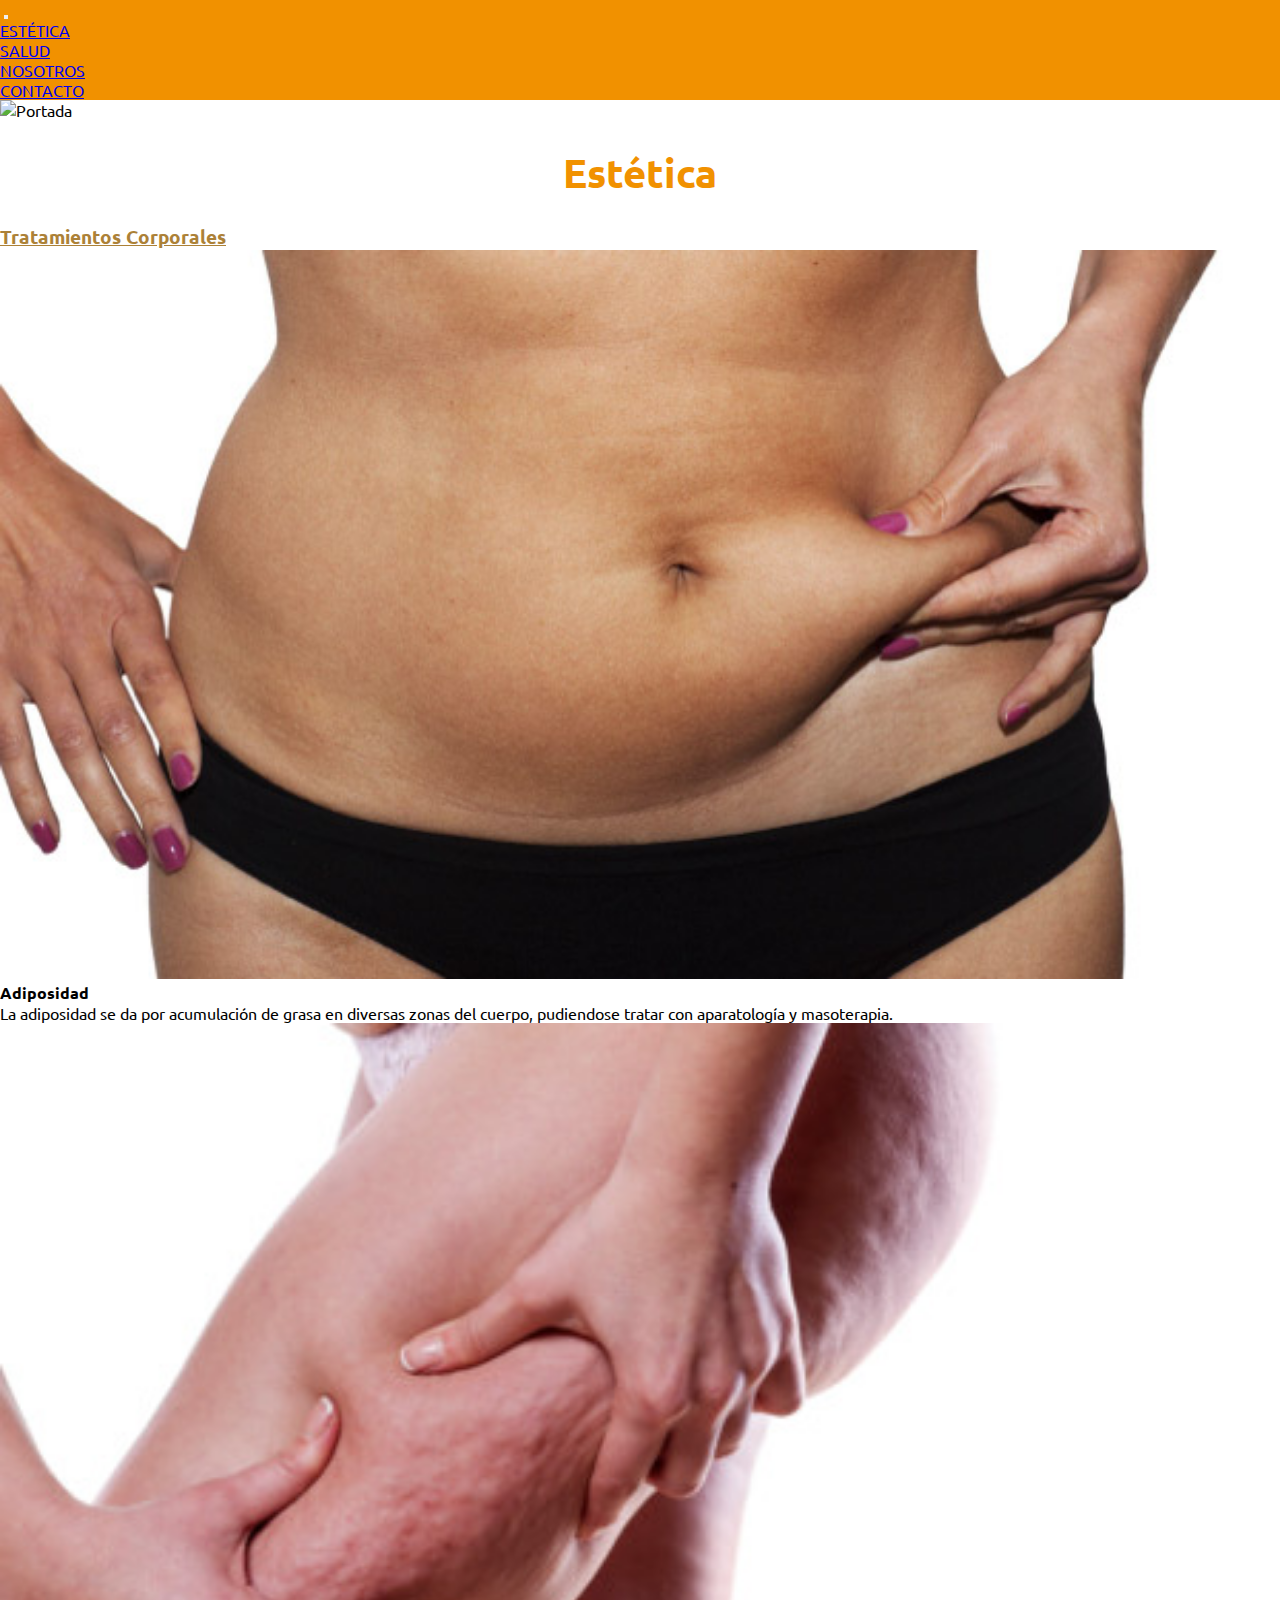
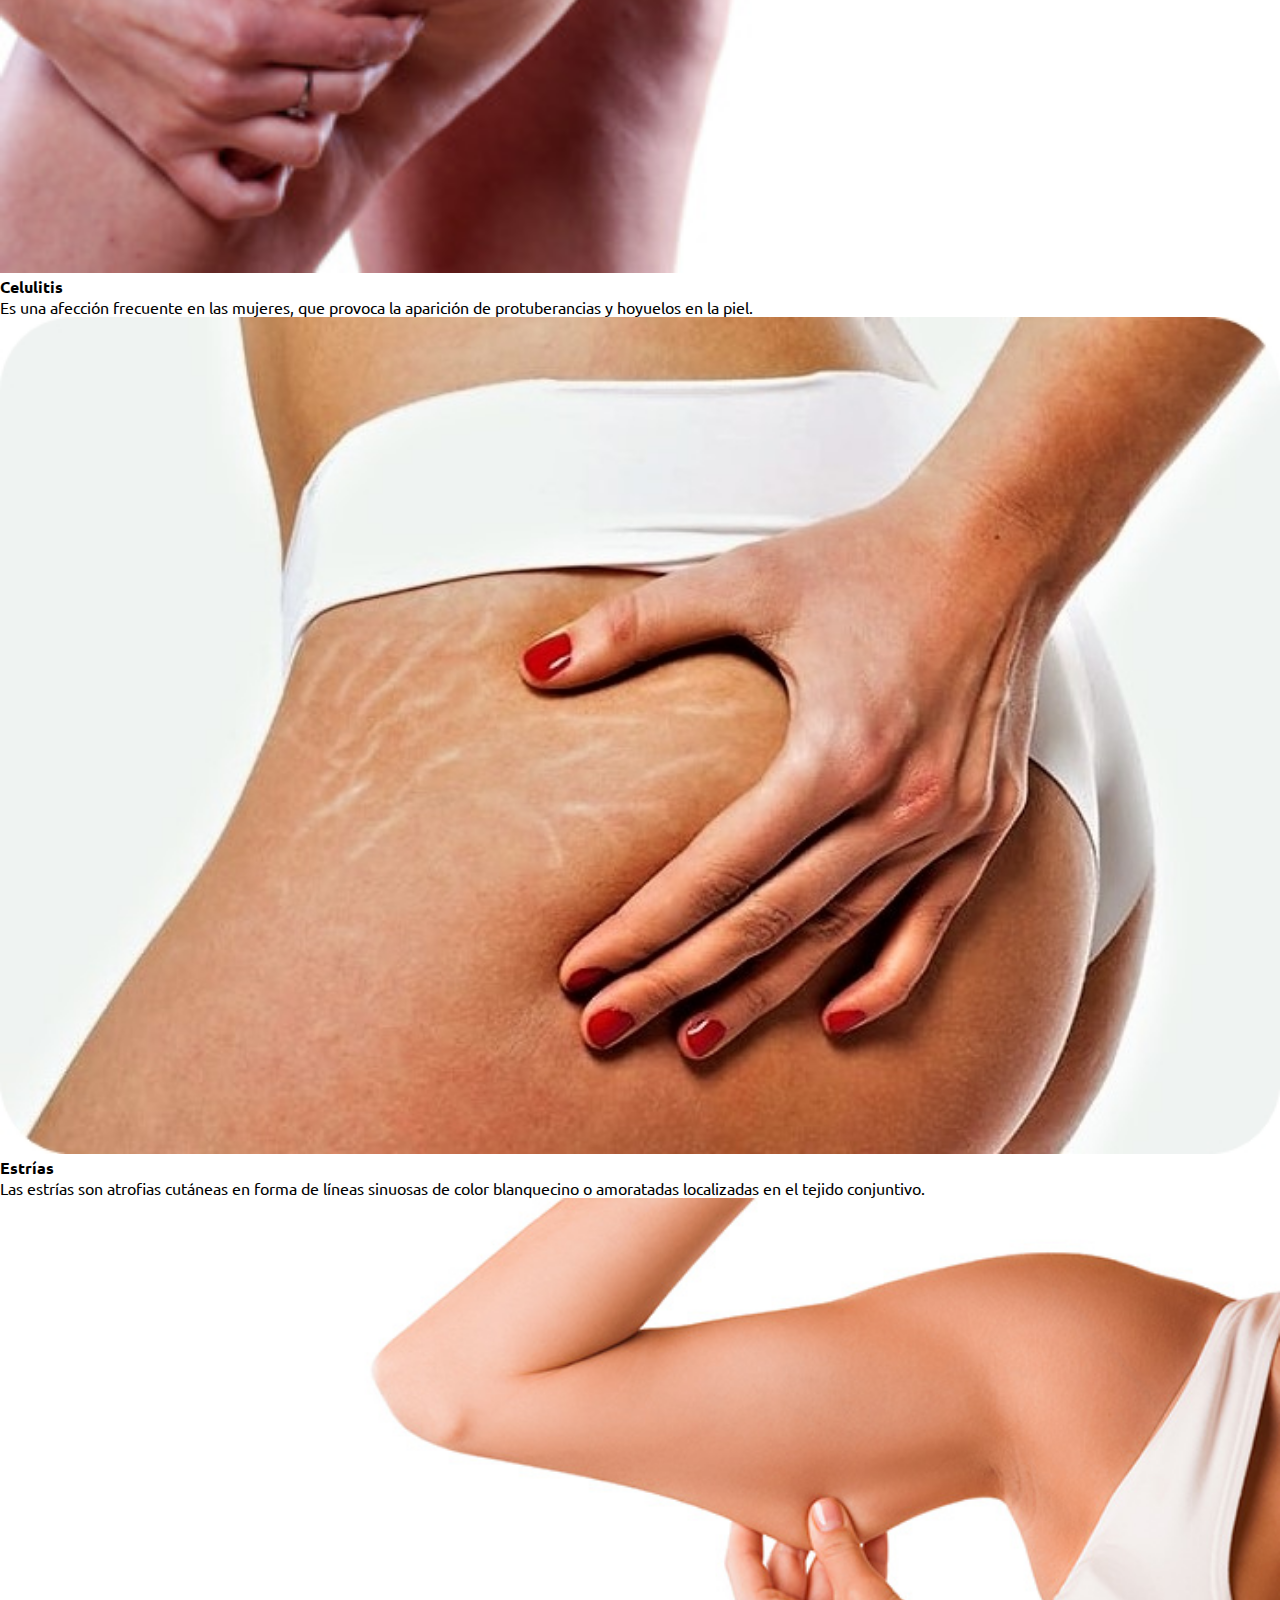
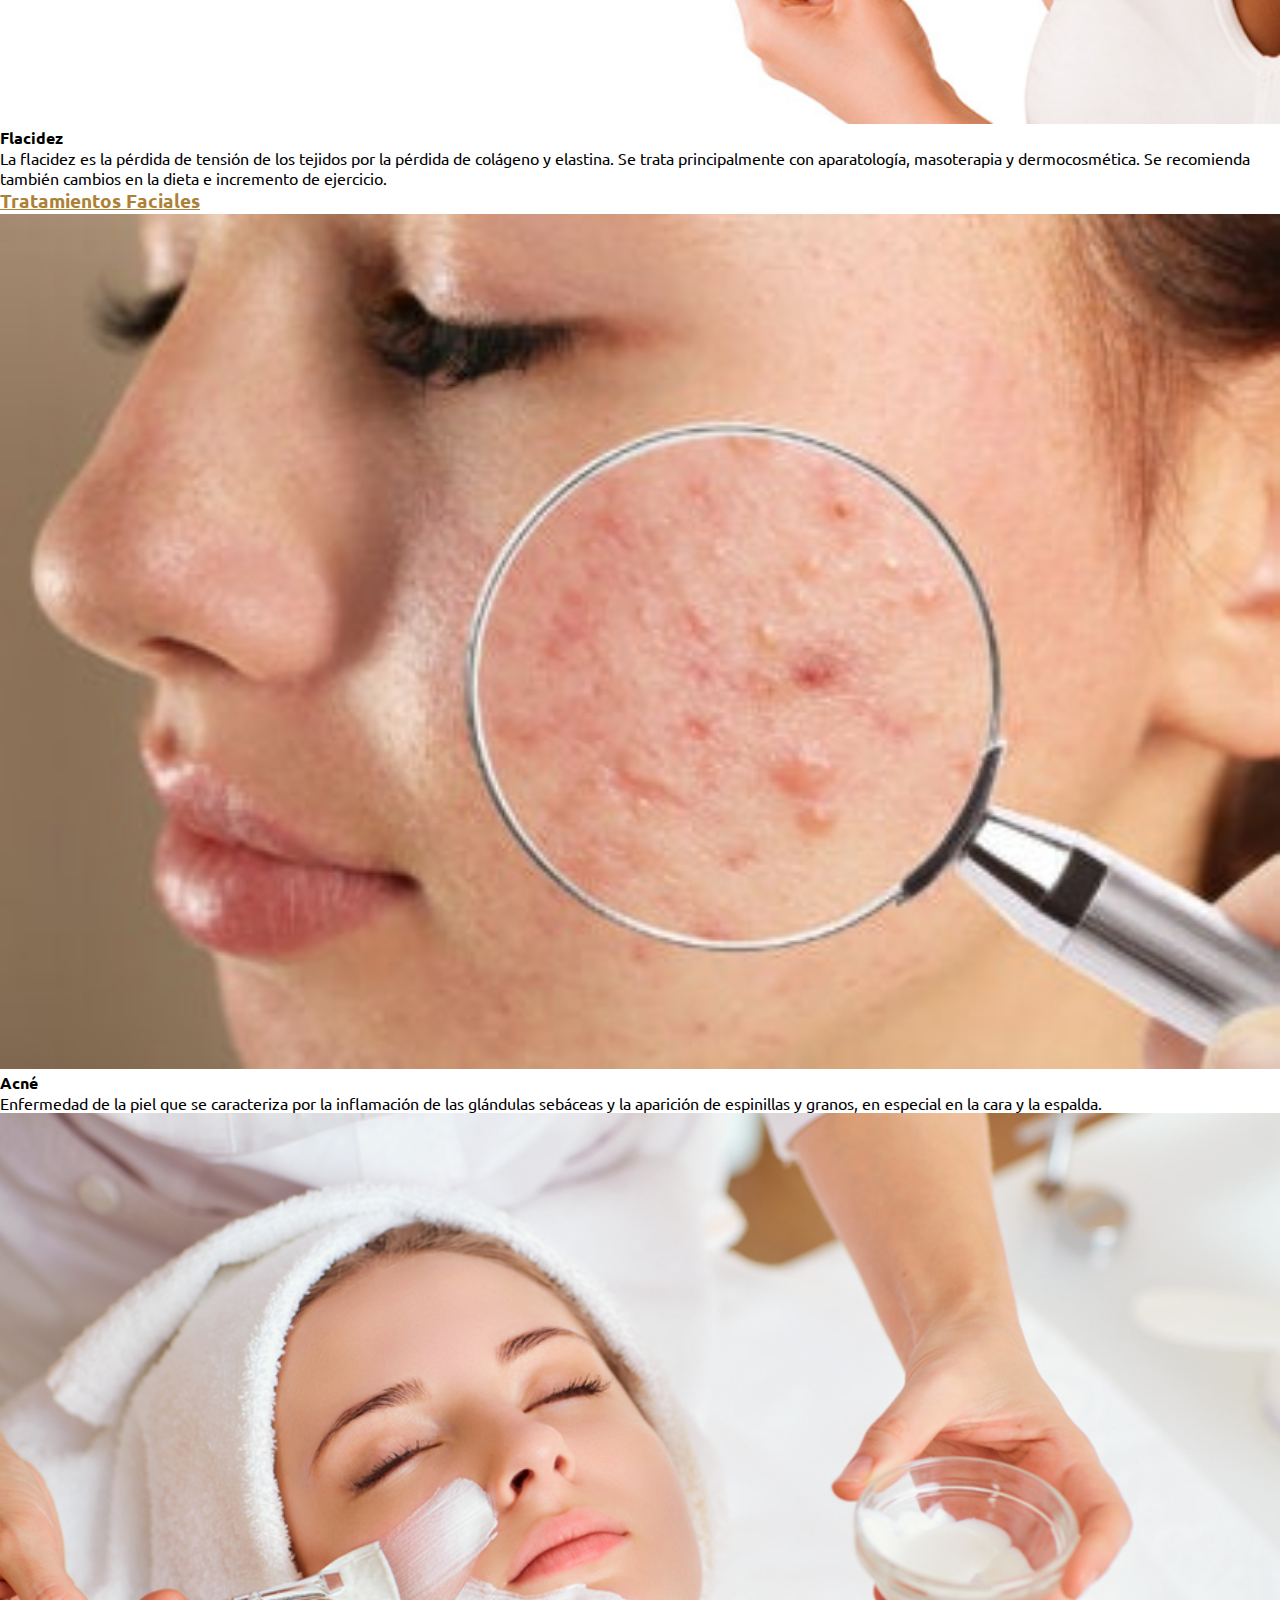
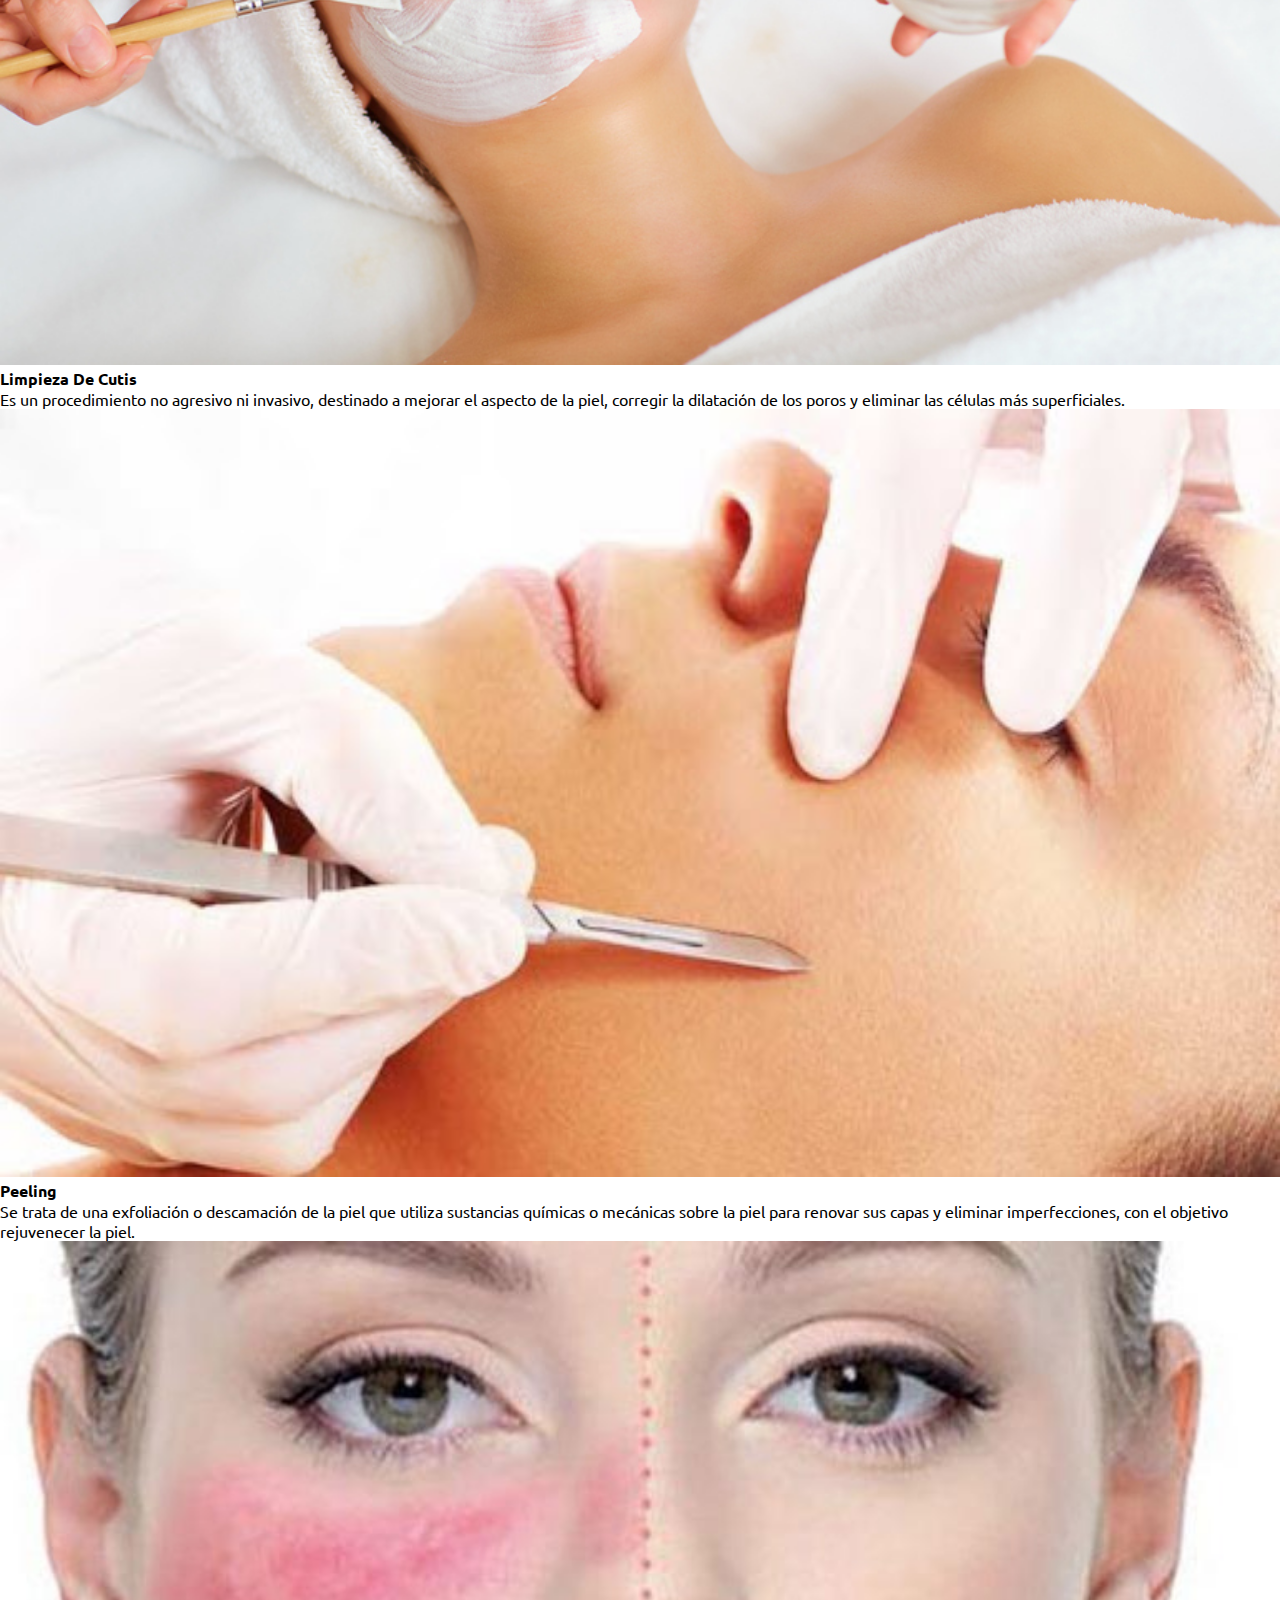
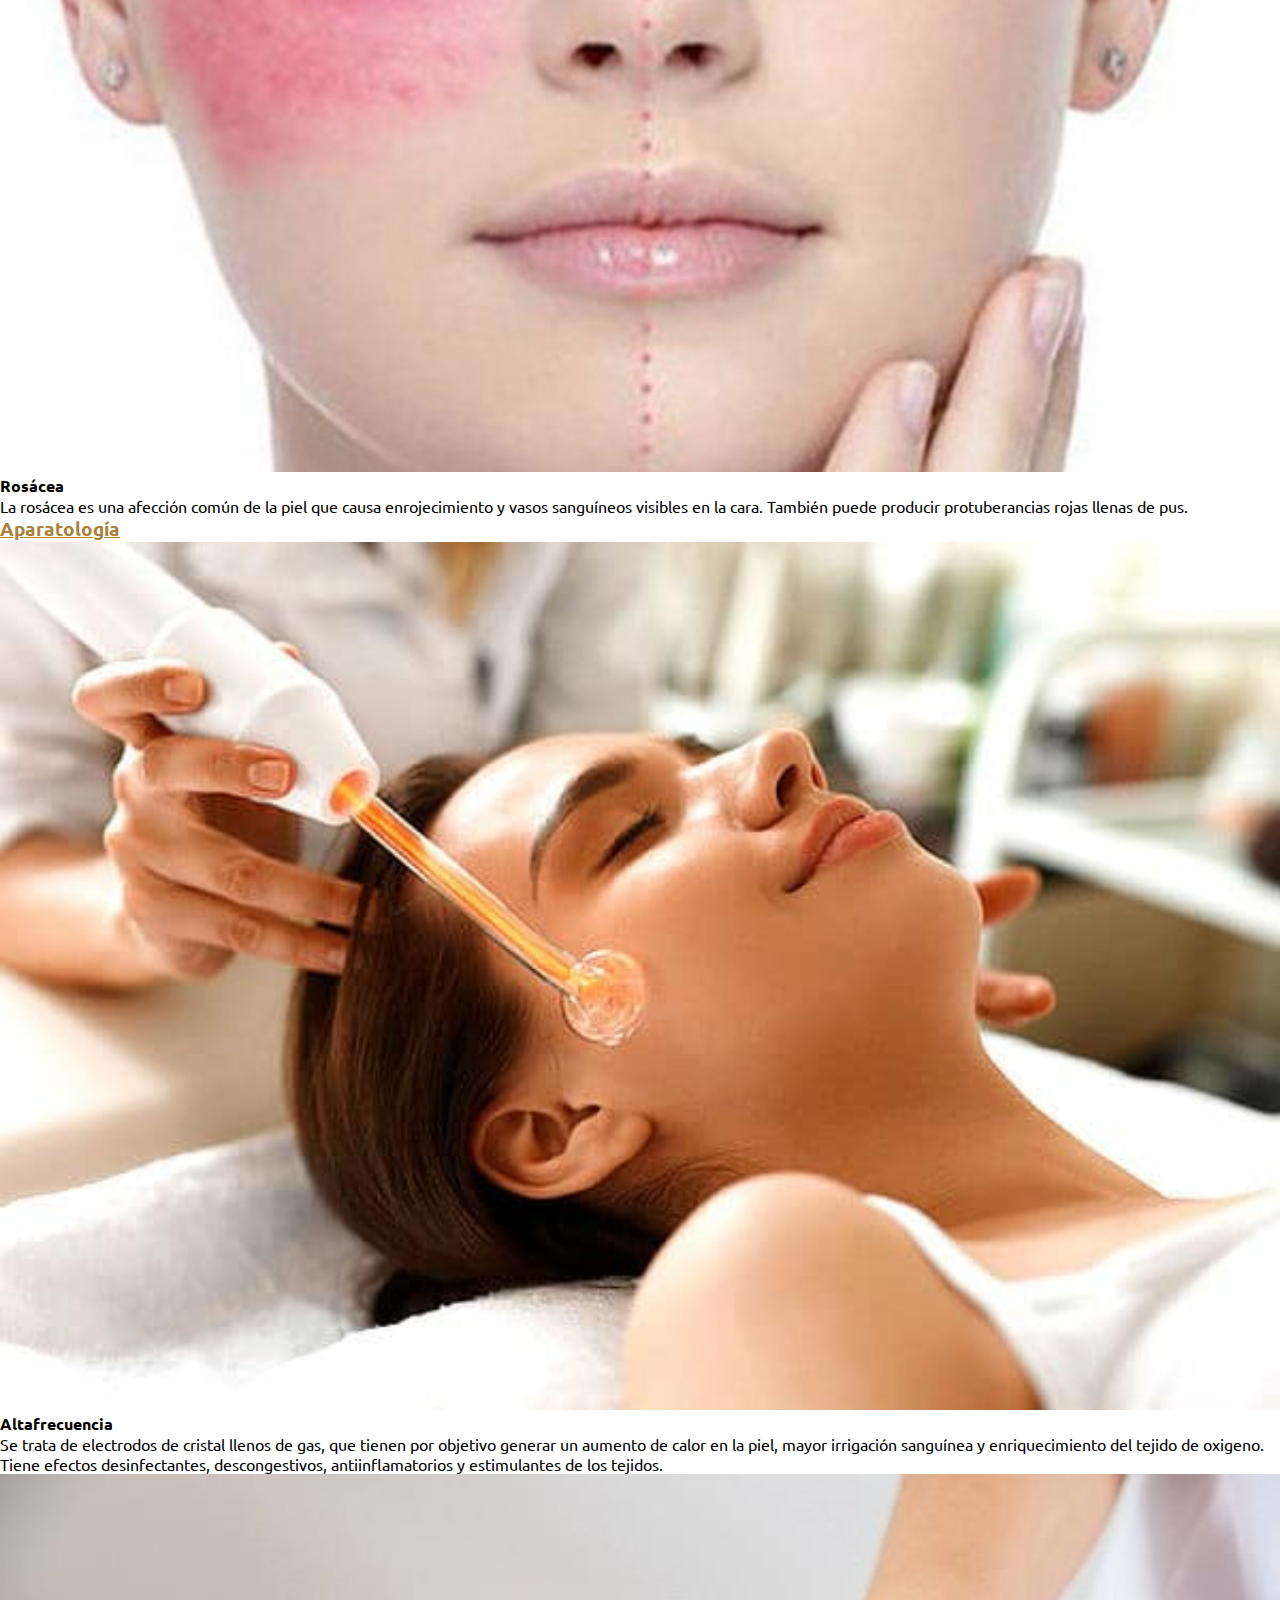
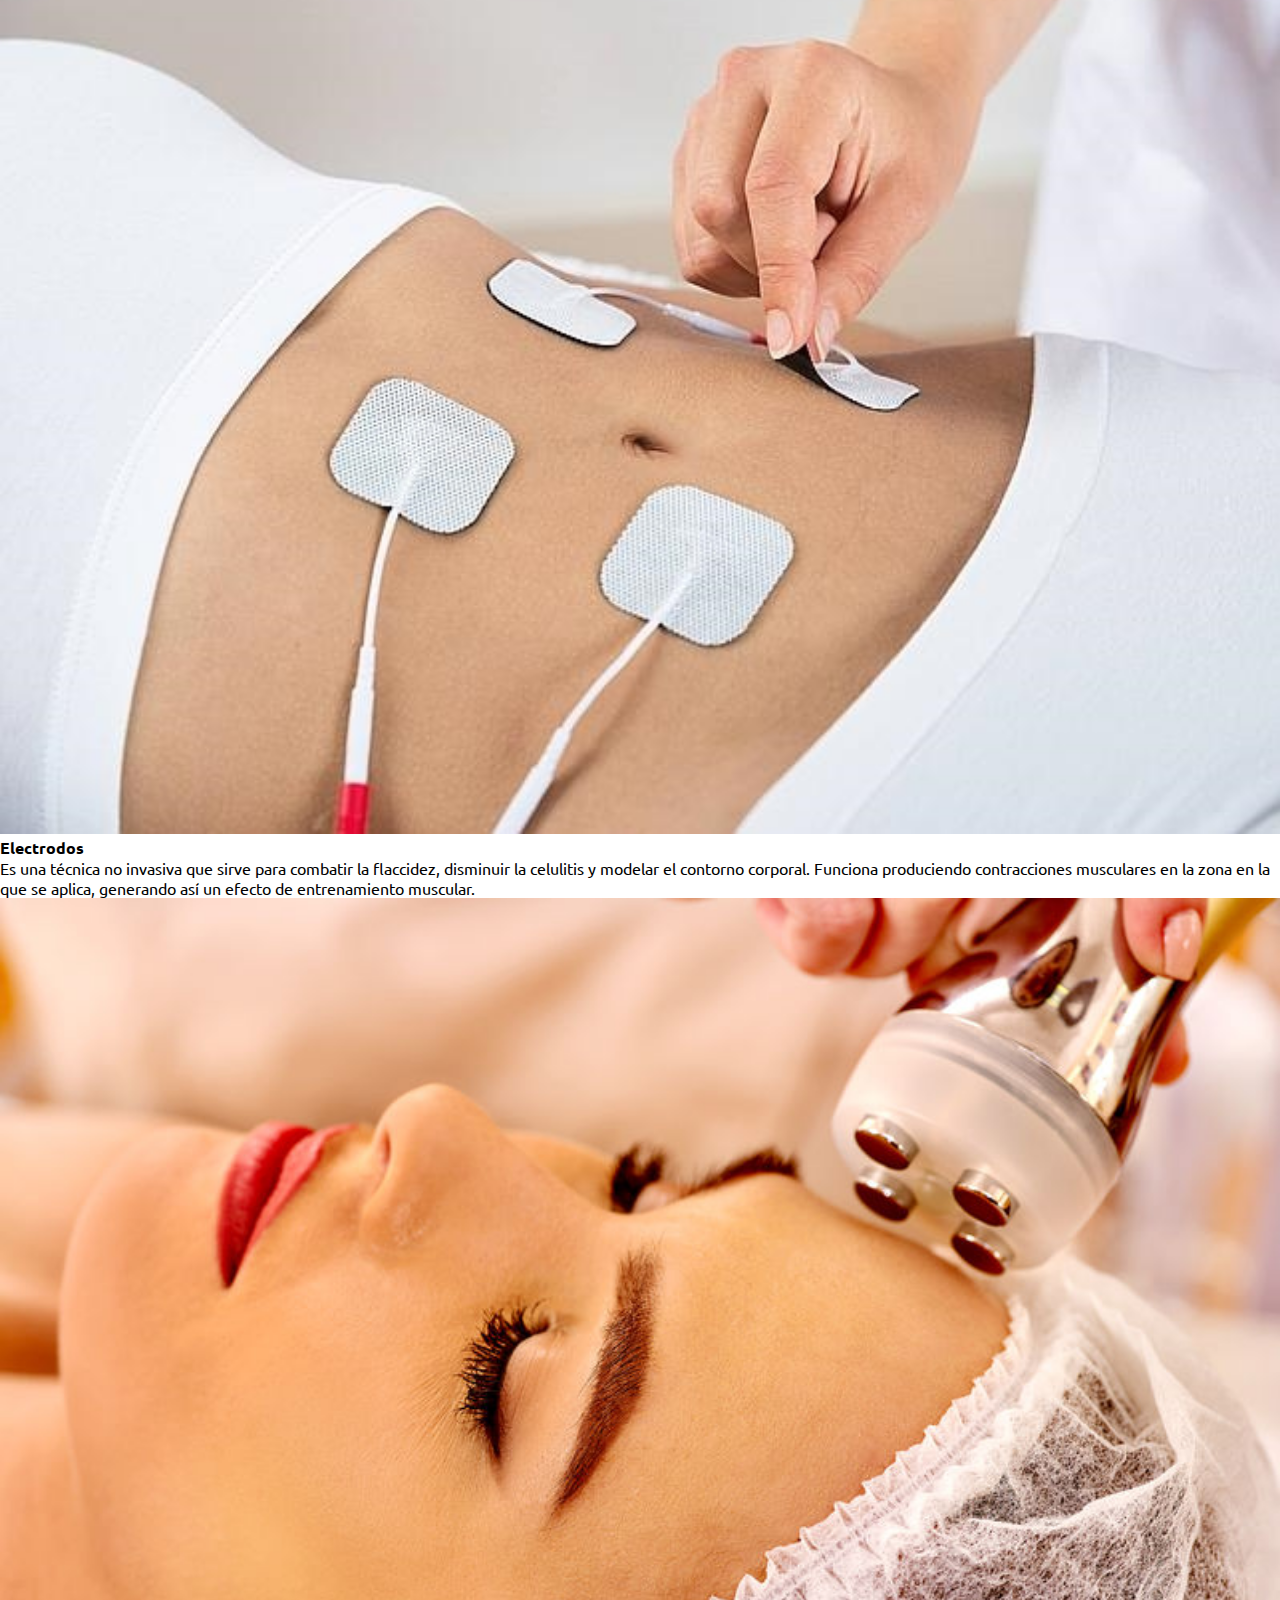
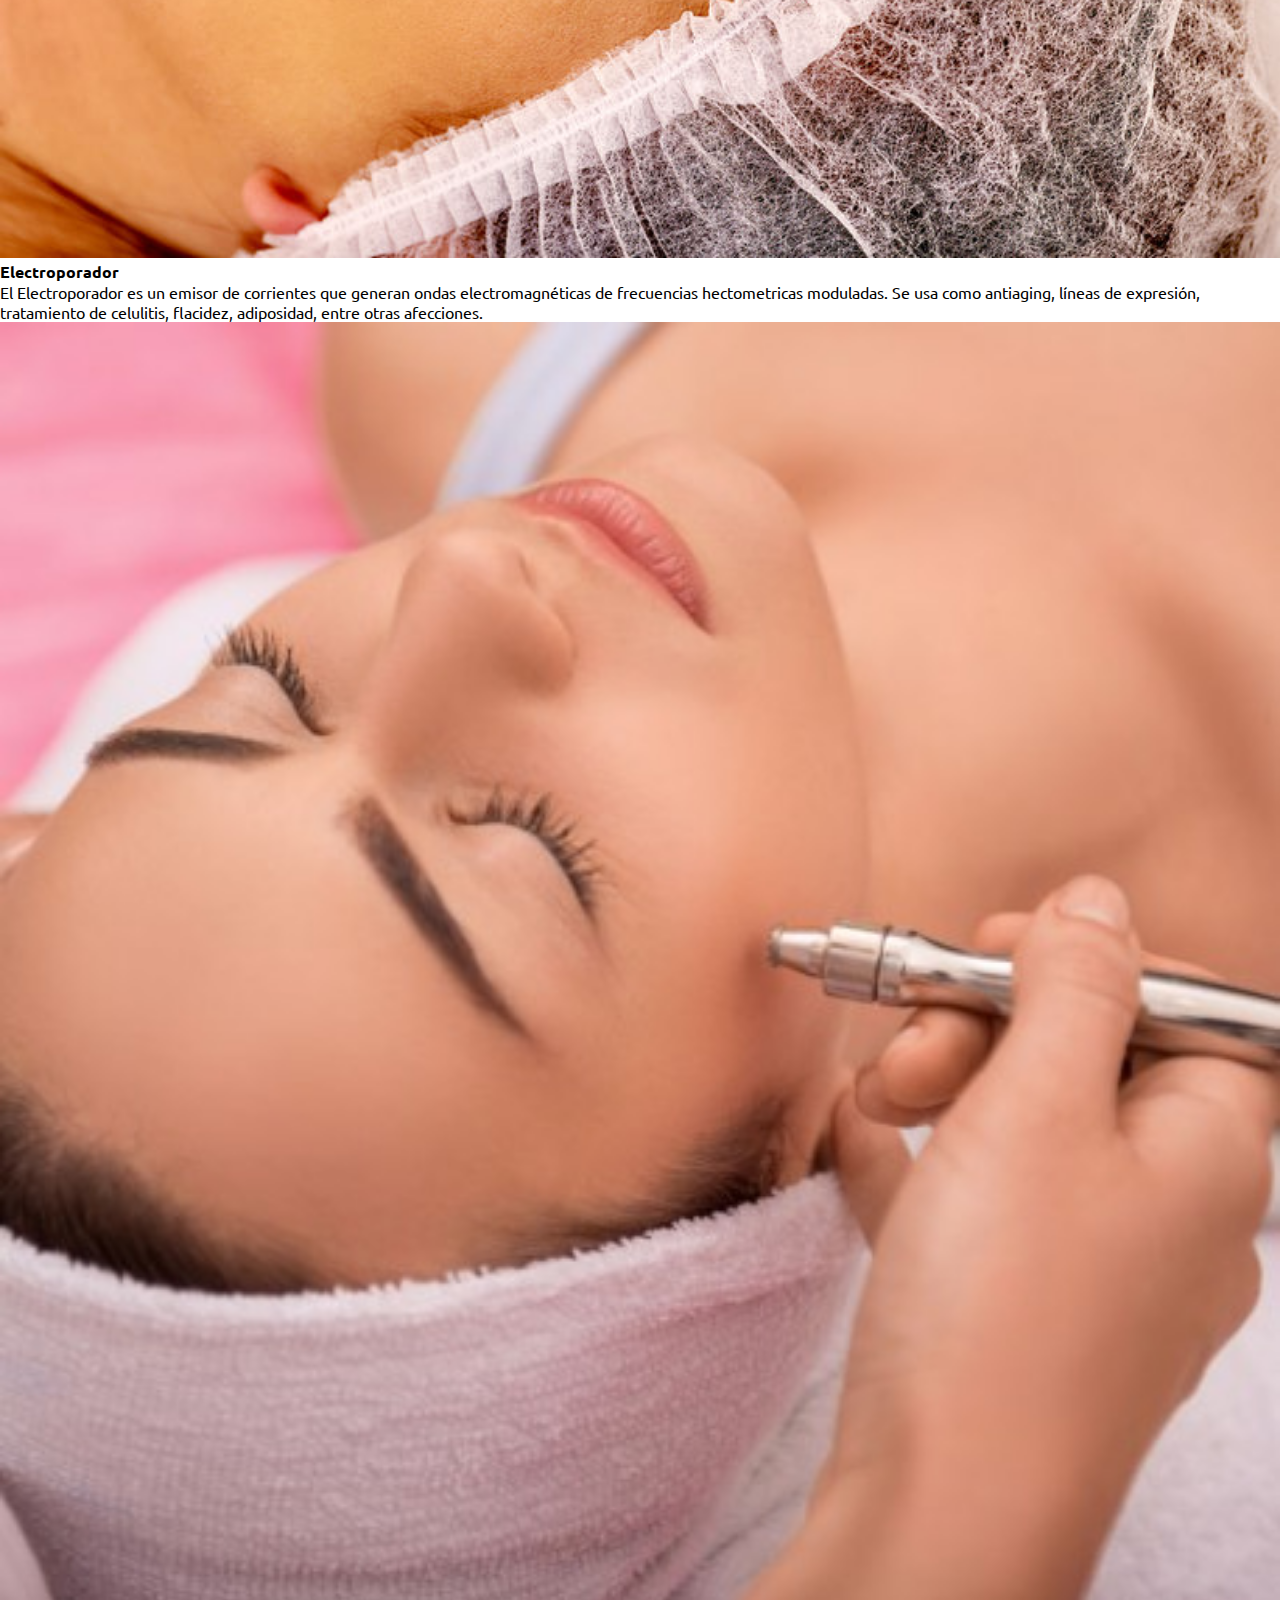
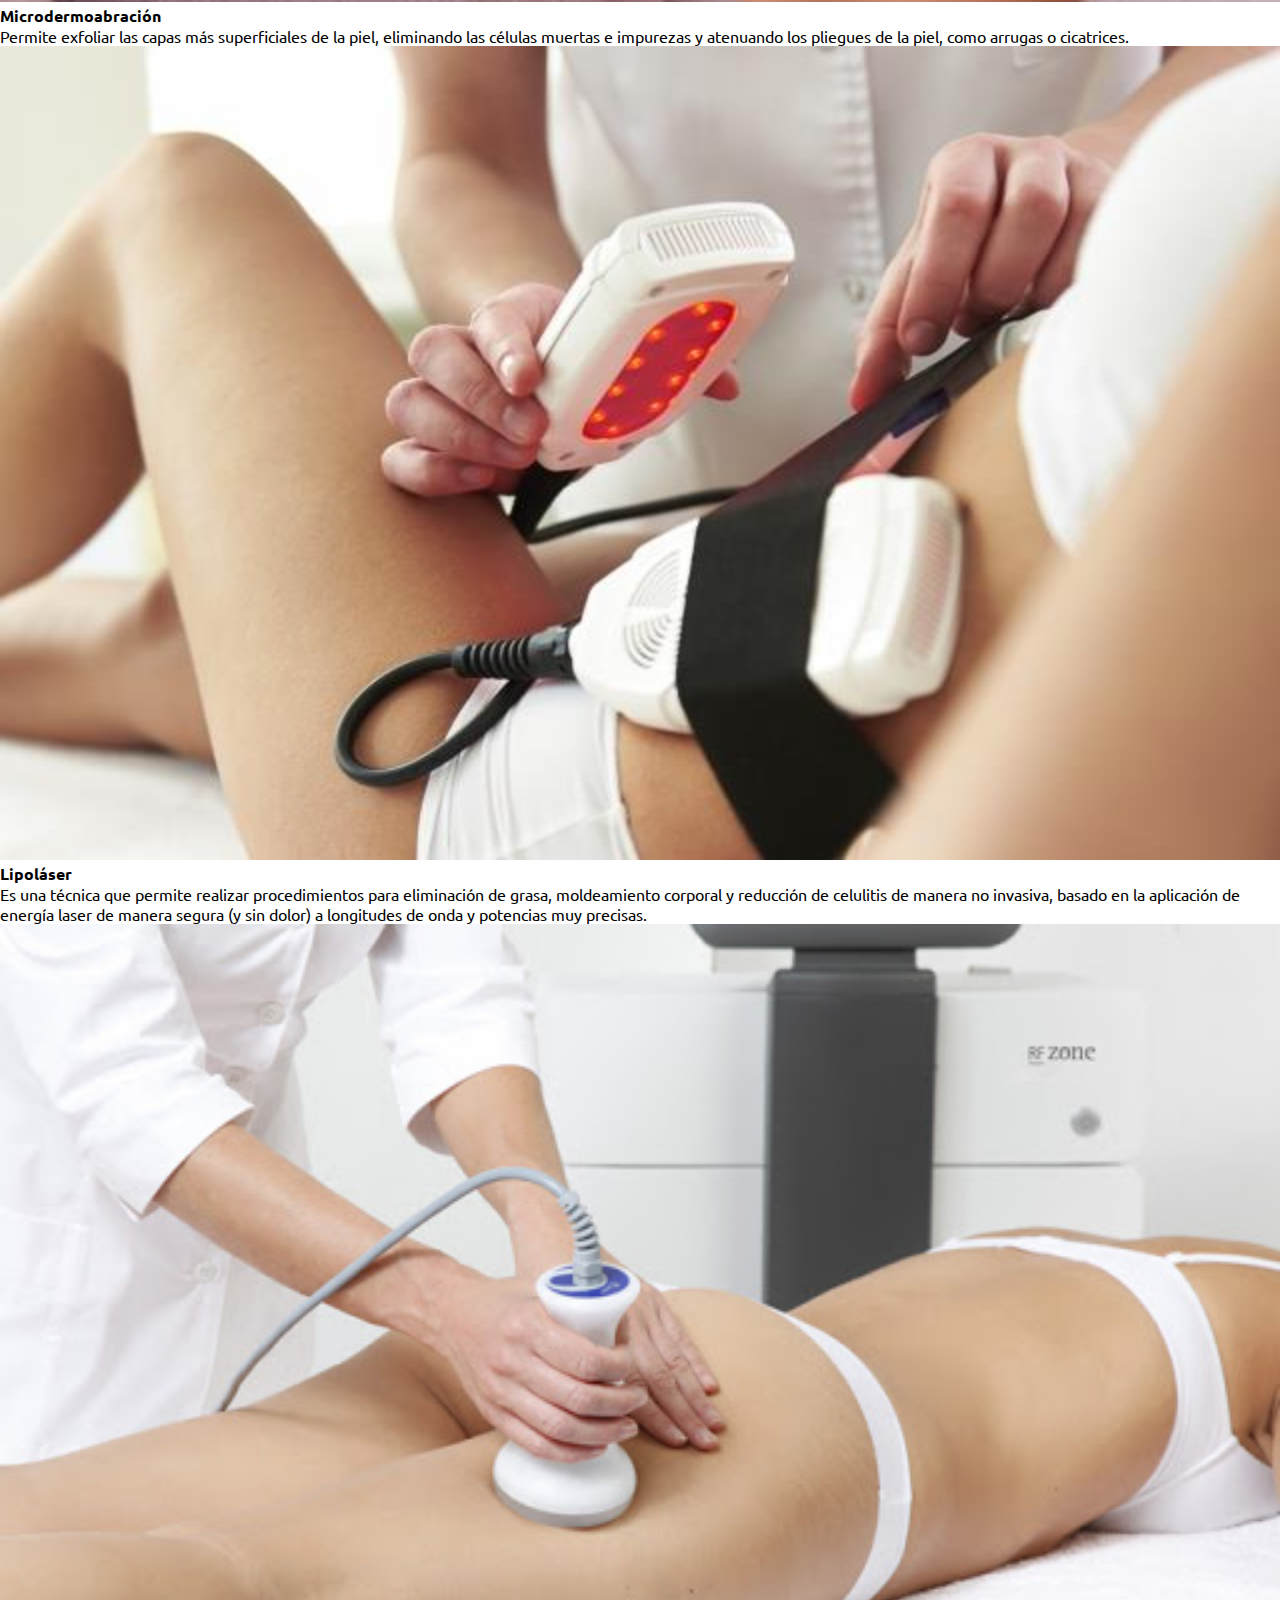
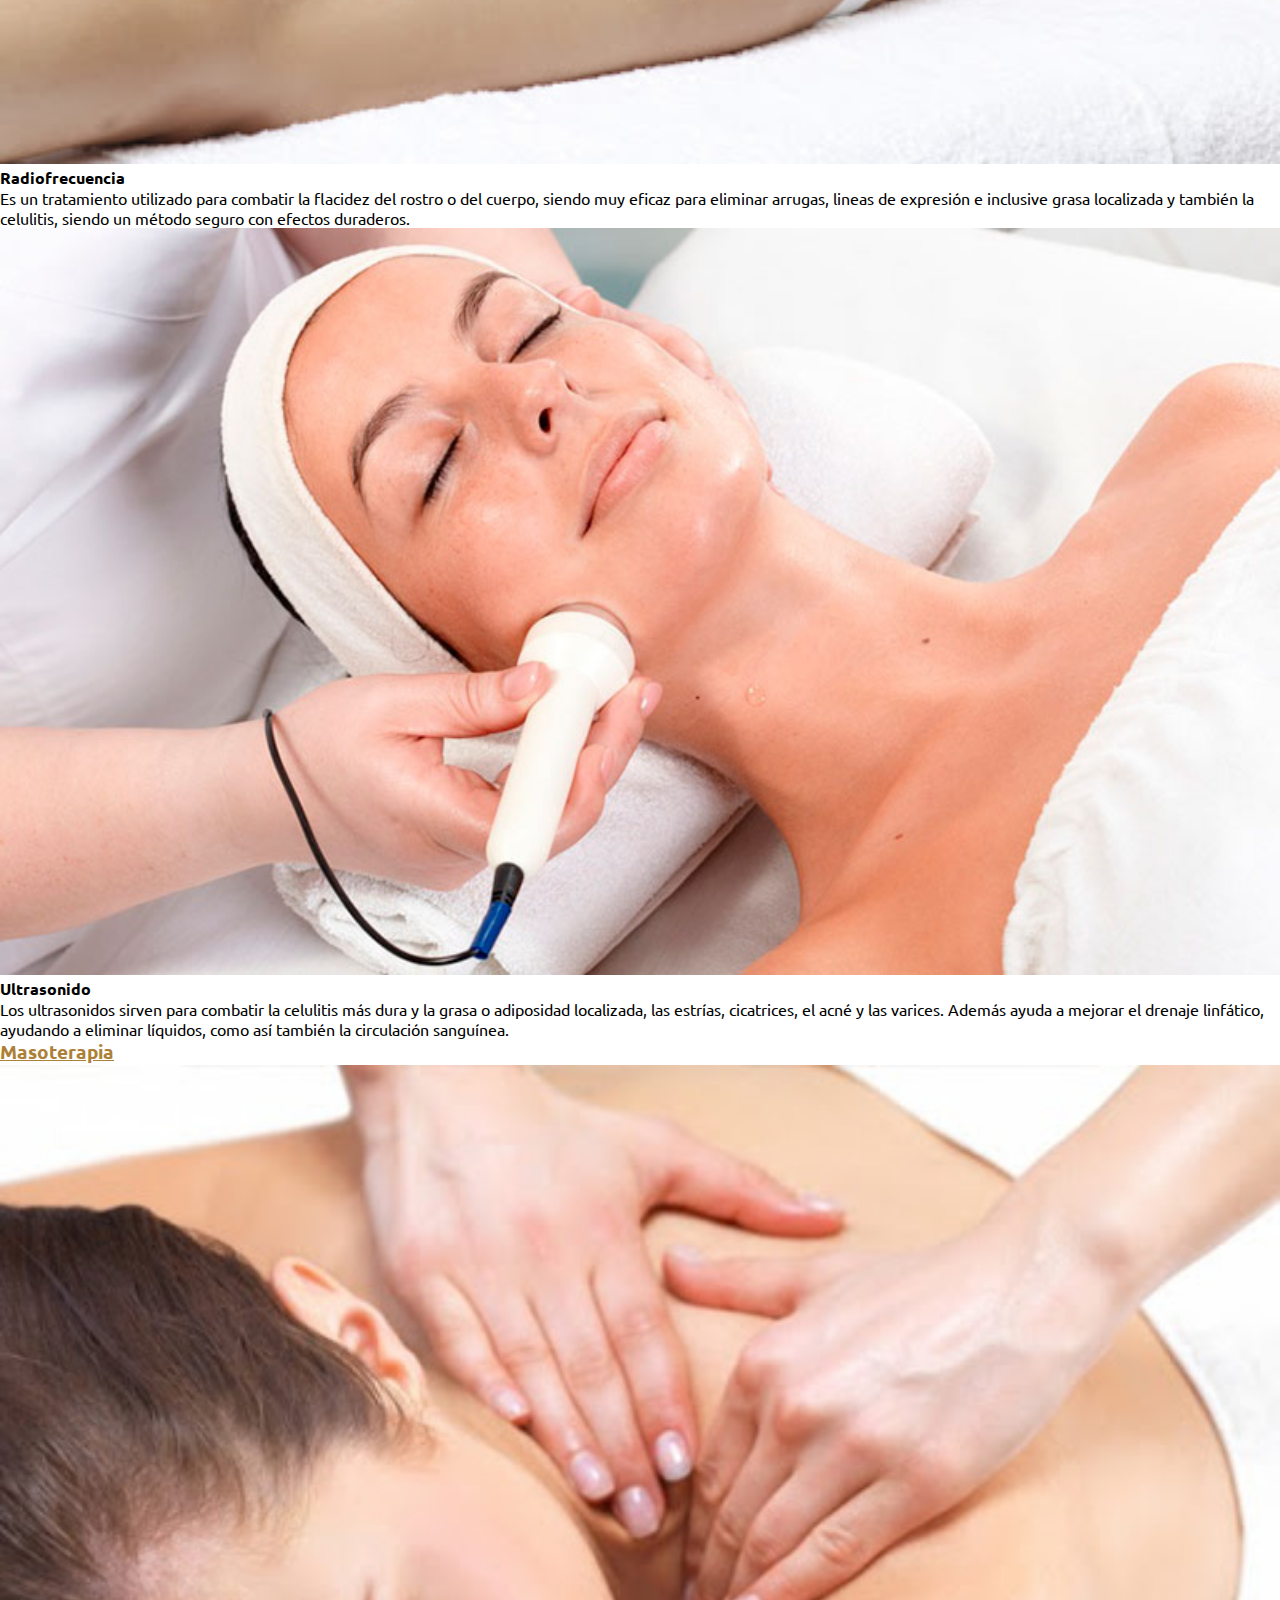
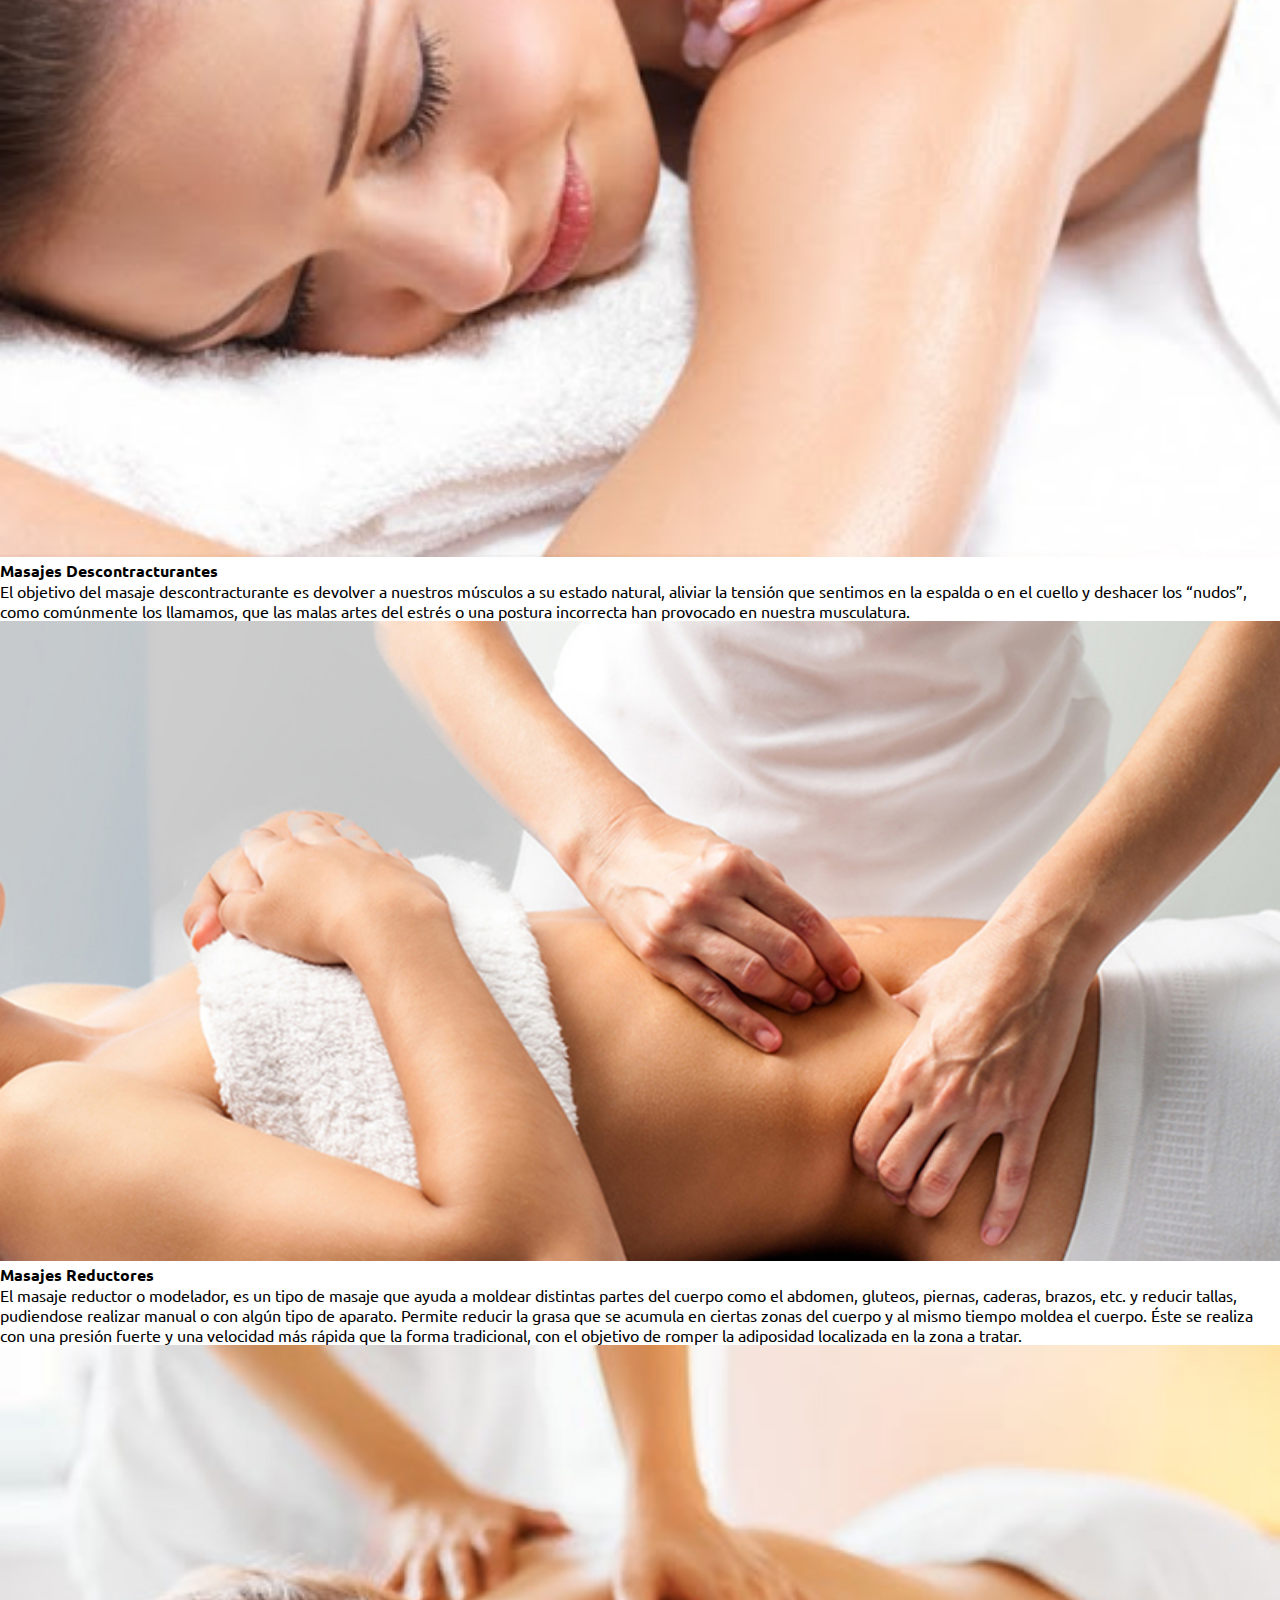
==== commit 4ae1914d: "nav" ====
--- a/index.html
+++ b/index.html
@@ -10,37 +10,37 @@
 </head>
 <body style="font-family: 'Ubuntu', sans-serif;">
 
-    <main id="pagina">
-
-        <!--NAVEGADOR-->
-
-        <div class="container-fluid" id="navegador">
-            <nav class="navbar navbar-expand-lg navbar-dark" style="background-color: #f19100;">
-                <a class="navbar-brand text-white">
-                    <img src="" alt="">
-                </a>
-                <button class="navbar-toggler" data-target="#menu" data-toggle="collapse" type="button">
-                    <span class="navbar-toggler-icon"></span>
-                </button>
-                <div class="collapse navbar-collapse" id="menu">
-                    <ul class="navbar-nav mr-auto">
-                        <li class="nav-item active">
-                            <a href="#estetica" class="nav-link">Estética</a>
-                        </li>
-                        <li class="nav-item active">
-                            <a href="#salud" class="nav-link">Salud</a>
-                        </li>
-                        <li class="nav-item active">
-                            <a href="nosotros.html" class="nav-link">Nosotros</a>
-                        </li>
-                        <li class="nav-item active">
-                            <a href="contacto.html" class="nav-link">Contacto</a>
-                        </li>
-                    </ul>
-                </div>
-            </nav>
-        </div>
-
+    <!--NAVEGADOR-->
+
+    <div class="container-fluid" id="navegador">
+        <nav class="navbar navbar-expand-lg navbar-dark" style="background-color: #f19100;">
+            <a class="navbar-brand text-white">
+                <img src="" alt="">
+            </a>
+            <button class="navbar-toggler" data-target="#menu" data-toggle="collapse" type="button">
+                <span class="navbar-toggler-icon"></span>
+            </button>
+            <div class="collapse navbar-collapse" id="menu">
+                <ul class="navbar-nav mr-auto">
+                    <li class="nav-item active">
+                        <a href="index.html" class="nav-link">ESTÉTICA</a>
+                    </li>
+                    <li class="nav-item active">
+                        <a href="Salud.html" class="nav-link">SALUD</a>
+                    </li>
+                    <li class="nav-item active">
+                        <a href="nosotros.html" class="nav-link">NOSOTROS</a>
+                    </li>
+                    <li class="nav-item active">
+                        <a href="contacto.html" class="nav-link">CONTACTO</a>
+                    </li>
+                </ul>
+            </div>
+        </nav>
+    </div>
+
+
+    <header>
 
         <!--PORTADA-->
 
@@ -48,6 +48,10 @@
             <img src="img/portada.jpg" alt="Portada" class="img-fluid">
         </div>
 
+    </header>
+    
+    <main id="pagina">
+        
         <!--CONTENIDO ESTÉTICA-->
 
         <section class="container-fluid">
@@ -60,52 +64,59 @@
                 </div>
                 <div class="row">
                     <div class="col-md-3 col-sm-12">
-                        <div>
-                            <img src="img/adiposidad-localizada.jpg" alt="adiposidad" class="img-fuid">
-                        </div>
-                        <div>
-                            <h4 style="font-weight: bold;">Adiposidad</h4>
-                        </div>
-                        <div>
-                            <p> La adiposidad se da por acumulación de grasa en diversas zonas del cuerpo, pudiendose tratar con aparatología y masoterapia.
-                            </p>
-                        </div>
-                    </div>
-                    <div class="col-md-3 col-sm-12">
-                        <div>
-                            <img src="img/celulitis.jpg" alt="celulitis" class="img-fluid">
-                        </div>
-                        <div>
-                            <h4 style="font-weight: bold;">Celulitis</h4>
-                        </div>
-                        <div>
-                            <p> Es una afección frecuente en las mujeres,  que provoca la aparición de protuberancias y hoyuelos en la piel.
-                            </p>
-                        </div>
-                    </div>
-                    <div class="col-md-3 col-sm-12">
-                        <div>
-                            <img src="img/Estrias-en-la-piel.jpg" alt="estrias" class="img-fluid">
-                        </div>
-                        <div>
-                            <h4 style="font-weight: bold;">Estrías</h4>
-                        </div>
-                        <div>
-                            <p> Las estrías son atrofias cutáneas en forma de líneas sinuosas de color blanquecino o amoratadas localizadas en el tejido conjuntivo.
-                            </p>
-                        </div>
-                    </div>
-                    <div class="col-md-3 col-sm-12">
-                        <div>
-                            <img src="img/flacidez.jpg" alt="flacidez" class="img-fluid">
-                        </div>
-                        <div>
-                            <h4 style="font-weight: bold;">Flacidez</h4>
-                        </div>
-                        <div>
-                            <p> La flacidez es la pérdida de tensión de los tejidos por la pérdida de colágeno y elastina. Se trata principalmente con aparatología, masoterapia y dermocosmética. Se recomienda también cambios en la dieta e incremento de ejercicio.
-                            </p>
-                        </div>
+                        <article>
+                            <div>
+                                <img src="img/adiposidad-localizada.jpg" alt="adiposidad" class="img-fuid">
+                            </div>
+                            <div>
+                                <h4 style="font-weight: bold;">Adiposidad</h4>
+                            </div>
+                            <div>
+                                <p> La adiposidad se da por acumulación de grasa en diversas zonas del cuerpo, pudiendose tratar con aparatología y masoterapia.</p>
+                            </div>
+                        </article>
+                    </div>
+                    <div class="col-md-3 col-sm-12">
+                        <article>
+                            <div>
+                                <img src="img/celulitis.jpg" alt="celulitis" class="img-fluid">
+                            </div>
+                            <div>
+                                <h4 style="font-weight: bold;">Celulitis</h4>
+                            </div>
+                            <div>
+                                <p> Es una afección frecuente en las mujeres,  que provoca la aparición de protuberancias y hoyuelos en la piel.
+                                </p>
+                            </div>
+                        </article>
+                    </div>
+                    <div class="col-md-3 col-sm-12">
+                        <article>
+                            <div>
+                                <img src="img/Estrias-en-la-piel.jpg" alt="estrias" class="img-fluid">
+                            </div>
+                            <div>
+                                <h4 style="font-weight: bold;">Estrías</h4>
+                            </div>
+                            <div>
+                                <p> Las estrías son atrofias cutáneas en forma de líneas sinuosas de color blanquecino o amoratadas localizadas en el tejido conjuntivo.
+                                </p>
+                            </div>
+                        </article>
+                    </div>
+                    <div class="col-md-3 col-sm-12">
+                        <article>
+                            <div>
+                                <img src="img/flacidez.jpg" alt="flacidez" class="img-fluid">
+                            </div>
+                            <div>
+                                <h4 style="font-weight: bold;">Flacidez</h4>
+                            </div>
+                            <div>
+                                <p> La flacidez es la pérdida de tensión de los tejidos por la pérdida de colágeno y elastina. Se trata principalmente con aparatología, masoterapia y dermocosmética. Se recomienda también cambios en la dieta e incremento de ejercicio.
+                                </p>
+                            </div>
+                        </article>
                     </div>
                 </div>
             </div>
@@ -118,52 +129,60 @@
                 </div>
                 <div class="row">
                     <div class="col-md-3 col-sm-12">
-                        <div>
-                            <img src="img/acne.jpg" alt="acne" class="img-fluid">
-                        </div>
-                        <div>
-                            <h4 style="font-weight: bold;">Acné</h4>
-                        </div>
-                        <div>
-                            <p> Enfermedad de la piel que se caracteriza por la inflamación de las glándulas sebáceas y la aparición de espinillas y granos, en especial en la cara y la espalda.
-                            </p>
-                        </div>
-                    </div>
-                    <div class="col-md-3 col-sm-12">
-                        <div>
-                            <img src="img/limpiezadecutis.jpg" alt="limpiezadecutis" class="img-fluid">
-                        </div>
-                        <div>
-                            <h4 style="font-weight: bold;">Limpieza De Cutis</h4>
-                        </div>
-                        <div>
-                            <p> Es un procedimiento no agresivo ni invasivo, destinado a mejorar el aspecto de la piel, corregir la dilatación de los poros y eliminar las células más superficiales.
-                            </p>
-                        </div>
-                    </div>
-                    <div class="col-md-3 col-sm-12">
-                        <div>
-                            <img src="img/peeling.jpg" alt="peeling" class="img-fluid">
-                        </div>
-                        <div>
-                            <h4 style="font-weight: bold;">Peeling</h4>
-                        </div>
-                        <div>
-                            <p> Se trata de una exfoliación o descamación de la piel que utiliza sustancias químicas o mecánicas sobre la piel para renovar sus capas y eliminar imperfecciones, con el objetivo rejuvenecer la piel.
-                            </p>
-                        </div>
-                    </div>
-                    <div class="col-md-3 col-sm-12">
-                        <div>
-                            <img src="img/rosacea.jpg" alt="rosacea" class="img-fluid">
-                        </div>
-                        <div>
-                            <h4 style="font-weight: bold;">Rosácea</h4>
-                        </div>
-                        <div>
-                            <p> La rosácea es una afección común de la piel que causa enrojecimiento y vasos sanguíneos visibles en la cara. También puede producir protuberancias rojas llenas de pus.
-                            </p>
-                        </div>
+                        <article>
+                            <div>
+                                <img src="img/acne.jpg" alt="acne" class="img-fluid">
+                            </div>
+                            <div>
+                                <h4 style="font-weight: bold;">Acné</h4>
+                            </div>
+                            <div>
+                                <p> Enfermedad de la piel que se caracteriza por la inflamación de las glándulas sebáceas y la aparición de espinillas y granos, en especial en la cara y la espalda.
+                                </p>
+                            </div>
+                        </article>
+                    </div>
+                    <div class="col-md-3 col-sm-12">
+                        <article>
+                            <div>
+                                <img src="img/limpiezadecutis.jpg" alt="limpiezadecutis" class="img-fluid">
+                            </div>
+                            <div>
+                                <h4 style="font-weight: bold;">Limpieza De Cutis</h4>
+                            </div>
+                            <div>
+                                <p> Es un procedimiento no agresivo ni invasivo, destinado a mejorar el aspecto de la piel, corregir la dilatación de los poros y eliminar las células más superficiales.
+                                </p>
+                            </div>
+                        </article>
+                    </div>
+                    <div class="col-md-3 col-sm-12">
+                        <article>
+                            <div>
+                                <img src="img/peeling.jpg" alt="peeling" class="img-fluid">
+                            </div>
+                            <div>
+                                <h4 style="font-weight: bold;">Peeling</h4>
+                            </div>
+                            <div>
+                                <p> Se trata de una exfoliación o descamación de la piel que utiliza sustancias químicas o mecánicas sobre la piel para renovar sus capas y eliminar imperfecciones, con el objetivo rejuvenecer la piel.
+                                </p>
+                            </div>
+                        </article>
+                    </div>
+                    <div class="col-md-3 col-sm-12">
+                        <article>
+                            <div>
+                                <img src="img/rosacea.jpg" alt="rosacea" class="img-fluid">
+                            </div>
+                            <div>
+                                <h4 style="font-weight: bold;">Rosácea</h4>
+                            </div>
+                            <div>
+                                <p> La rosácea es una afección común de la piel que causa enrojecimiento y vasos sanguíneos visibles en la cara. También puede producir protuberancias rojas llenas de pus.
+                                </p>
+                            </div>
+                        </article>
                     </div>
                 </div>
             </div>
@@ -174,88 +193,102 @@
                 <h3 style="color: #ac8137; font-weight: bold; text-decoration: underline;">Aparatología</h3>
                 <div class="row">
                     <div class="col-md-3 col-sm-12">
-                        <div>
-                            <img src="img/Alta-frecuencia.jpg" alt="altafrecuencia" class="img-fluid">
-                        </div>
-                        <div>
-                            <h4 style="font-weight: bold;">Altafrecuencia</h4>
-                        </div>
-                        <div>
-                            <p> Se trata de electrodos de cristal llenos de gas, que tienen por objetivo generar un aumento de calor en la piel, mayor irrigación sanguínea y enriquecimiento del tejido de oxigeno. Tiene efectos desinfectantes, descongestivos, antiinflamatorios y estimulantes de los tejidos.
-                            </p>
-                        </div>
-                    </div>
-                    <div class="col-md-3 col-sm-12">
-                        <div>
-                            <img src="img/electrodos.jpg" alt="electrodos" class="img-fluid">
-                        </div>
-                        <div>
-                            <h4 style="font-weight: bold;">Electrodos</h4>
-                        </div>
-                        <div>
-                            <p> Es una técnica no invasiva que sirve para combatir la flaccidez, disminuir la celulitis y modelar el contorno corporal. Funciona produciendo contracciones musculares en la zona en la que se aplica, generando así un efecto de entrenamiento muscular.
-                            </p>
-                        </div>
-                    </div>
-                    <div class="col-md-3 col-sm-12">
-                        <div>
-                            <img src="img/electroporacion.jpg" alt="electroporador" class="img-fluid">
-                        </div>
-                        <div>
-                            <h4 style="font-weight: bold;">Electroporador</h4>
-                        </div>
-                        <div>
-                            <p> El Electroporador es un emisor de corrientes que generan ondas electromagnéticas de frecuencias hectometricas moduladas. Se usa como antiaging, líneas de expresión, tratamiento de celulitis, flacidez, adiposidad, entre otras afecciones.
-                            </p>
-                        </div>
-                    </div>
-                    <div class="col-md-3 col-sm-12">
-                        <div>
-                            <img src="img/microdermoabrasion.jpg" alt="microdermoabrasion" class="img-fluid">
-                        </div>
-                        <div>
-                            <h4 style="font-weight: bold;">Microdermoabración</h4>
-                        </div>
-                        <div>
-                            <p> Permite exfoliar las capas más superficiales de la piel, eliminando las células muertas e impurezas y atenuando los pliegues de la piel, como arrugas o cicatrices.
-                            </p>
-                        </div>
-                    </div>
-                    <div class="col-md-3 col-sm-12">
-                        <div>
-                            <img src="img/lipolaser.jpg" alt="lipolaser" class="img-fluid">
-                        </div>
-                        <div>
-                            <h4 style="font-weight: bold;">Lipoláser</h4>
-                        </div>
-                        <div>
-                            <p> Es una técnica que permite realizar procedimientos para eliminación de grasa, moldeamiento corporal y reducción de celulitis de manera no invasiva, basado en la aplicación de energía laser de manera segura (y sin dolor) a longitudes de onda y potencias muy precisas.
-                            </p>
-                        </div>
-                    </div>
-                    <div class="col-md-3 col-sm-12">
-                        <div>
-                            <img src="img/radiofrecuencia.jpg" alt="radiofrecuencia" class="img-fluid">
-                        </div>
-                        <div>
-                            <h4 style="font-weight: bold;">Radiofrecuencia</h4>
-                        </div>
-                        <div>
-                            <p> Es un tratamiento utilizado para combatir la flacidez del rostro o del cuerpo, siendo muy eficaz para eliminar arrugas, lineas de expresión e inclusive grasa localizada y también la celulitis, siendo un método seguro con efectos duraderos.
-                            </p>
-                        </div>
-                    </div>
-                    <div class="col-md-3 col-sm-12">
-                        <div>
-                            <img src="img/ultrasonidos.jpg" alt="ultrasonido" class="img-fluid">
-                        </div>
-                        <div>
-                            <h4 style="font-weight: bold;">Ultrasonido</h4>
-                        </div>
-                        <div>
-                            <p> Los ultrasonidos sirven para combatir la celulitis más dura y la grasa o adiposidad localizada, las estrías, cicatrices, el acné y las varices. Además ayuda a mejorar el drenaje linfático, ayudando a eliminar líquidos, como así también la circulación sanguínea.
-                            </p>
-                        </div>
+                        <article>
+                            <div>
+                                <img src="img/Alta-frecuencia.jpg" alt="altafrecuencia" class="img-fluid">
+                            </div>
+                            <div>
+                                <h4 style="font-weight: bold;">Altafrecuencia</h4>
+                            </div>
+                            <div>
+                                <p> Se trata de electrodos de cristal llenos de gas, que tienen por objetivo generar un aumento de calor en la piel, mayor irrigación sanguínea y enriquecimiento del tejido de oxigeno. Tiene efectos desinfectantes, descongestivos, antiinflamatorios y estimulantes de los tejidos.
+                                </p>
+                            </div>
+                        </article>
+                    </div>
+                    <div class="col-md-3 col-sm-12">
+                        <article>
+                            <div>
+                                <img src="img/electrodos.jpg" alt="electrodos" class="img-fluid">
+                            </div>
+                            <div>
+                                <h4 style="font-weight: bold;">Electrodos</h4>
+                            </div>
+                            <div>
+                                <p> Es una técnica no invasiva que sirve para combatir la flaccidez, disminuir la celulitis y modelar el contorno corporal. Funciona produciendo contracciones musculares en la zona en la que se aplica, generando así un efecto de entrenamiento muscular.
+                                </p>
+                            </div>
+                        </article>
+                    </div>
+                    <div class="col-md-3 col-sm-12">
+                        <article>
+                            <div>
+                                <img src="img/electroporacion.jpg" alt="electroporador" class="img-fluid">
+                            </div>
+                            <div>
+                                <h4 style="font-weight: bold;">Electroporador</h4>
+                            </div>
+                            <div>
+                                <p> El Electroporador es un emisor de corrientes que generan ondas electromagnéticas de frecuencias hectometricas moduladas. Se usa como antiaging, líneas de expresión, tratamiento de celulitis, flacidez, adiposidad, entre otras afecciones.
+                                </p>
+                            </div>
+                        </article>
+                    </div>
+                    <div class="col-md-3 col-sm-12">
+                        <article>
+                            <div>
+                                <img src="img/microdermoabrasion.jpg" alt="microdermoabrasion" class="img-fluid">
+                            </div>
+                            <div>
+                                <h4 style="font-weight: bold;">Microdermoabración</h4>
+                            </div>
+                            <div>
+                                <p> Permite exfoliar las capas más superficiales de la piel, eliminando las células muertas e impurezas y atenuando los pliegues de la piel, como arrugas o cicatrices.
+                                </p>
+                            </div>
+                        </article>
+                    </div>
+                    <div class="col-md-3 col-sm-12">
+                        <article>
+                            <div>
+                                <img src="img/lipolaser.jpg" alt="lipolaser" class="img-fluid">
+                            </div>
+                            <div>
+                                <h4 style="font-weight: bold;">Lipoláser</h4>
+                            </div>
+                            <div>
+                                <p> Es una técnica que permite realizar procedimientos para eliminación de grasa, moldeamiento corporal y reducción de celulitis de manera no invasiva, basado en la aplicación de energía laser de manera segura (y sin dolor) a longitudes de onda y potencias muy precisas.
+                                </p>
+                            </div>
+                        </article>
+                    </div>
+                    <div class="col-md-3 col-sm-12">
+                        <article>
+                            <div>
+                                <img src="img/radiofrecuencia.jpg" alt="radiofrecuencia" class="img-fluid">
+                            </div>
+                            <div>
+                                <h4 style="font-weight: bold;">Radiofrecuencia</h4>
+                            </div>
+                            <div>
+                                <p> Es un tratamiento utilizado para combatir la flacidez del rostro o del cuerpo, siendo muy eficaz para eliminar arrugas, lineas de expresión e inclusive grasa localizada y también la celulitis, siendo un método seguro con efectos duraderos.
+                                </p>
+                            </div>
+                        </article>
+                    </div>
+                    <div class="col-md-3 col-sm-12">
+                        <article>
+                            <div>
+                                <img src="img/ultrasonidos.jpg" alt="ultrasonido" class="img-fluid">
+                            </div>
+                            <div>
+                                <h4 style="font-weight: bold;">Ultrasonido</h4>
+                            </div>
+                            <div>
+                                <p> Los ultrasonidos sirven para combatir la celulitis más dura y la grasa o adiposidad localizada, las estrías, cicatrices, el acné y las varices. Además ayuda a mejorar el drenaje linfático, ayudando a eliminar líquidos, como así también la circulación sanguínea.
+                                </p>
+                            </div>
+                        </article>
                     </div>
                 </div>
             </div>
@@ -268,42 +301,48 @@
                 </div>
                 <div class="row">
                     <div class="col-md-4 col-sm-12">
-                        <div>
-                            <img src="img/masajedescontracturante.jpg" alt="descontracturante" class="img-fluid">
-                        </div>
-                        <div>
-                            <h4 style="font-weight: bold;">Masajes Descontracturantes</h4>
-                        </div>
-                        <div>
-                            <p> El objetivo del masaje descontracturante es devolver a nuestros músculos a su estado natural, aliviar la tensión que sentimos en la espalda o en el cuello y deshacer los “nudos”, como comúnmente los llamamos, que las malas artes del estrés o una postura incorrecta han provocado en nuestra musculatura.
-                            </p>
-                        </div>
+                        <article>
+                            <div>
+                                <img src="img/masajedescontracturante.jpg" alt="descontracturante" class="img-fluid">
+                            </div>
+                            <div>
+                                <h4 style="font-weight: bold;">Masajes Descontracturantes</h4>
+                            </div>
+                            <div>
+                                <p> El objetivo del masaje descontracturante es devolver a nuestros músculos a su estado natural, aliviar la tensión que sentimos en la espalda o en el cuello y deshacer los “nudos”, como comúnmente los llamamos, que las malas artes del estrés o una postura incorrecta han provocado en nuestra musculatura.
+                                </p>
+                            </div>
+                        </article>
                     </div>
                     <div class="col-md-4 col-sm-12">
-                        <div>
-                            <img src="img/masajereductor.jpg" alt="reductor" class="img-fluid">
-                        </div>
-                        <div>
-                            <h4 style="font-weight: bold;">Masajes Reductores</h4>
-                        </div>
-                        <div>
-                            <p> El masaje reductor o modelador, es un tipo de masaje que ayuda a moldear distintas partes del cuerpo como el abdomen, gluteos, piernas, caderas, brazos, etc. y reducir tallas, pudiendose realizar manual o con algún tipo de aparato. Permite reducir la grasa que se acumula en ciertas zonas del cuerpo y al mismo tiempo moldea el cuerpo. Éste se realiza con una presión fuerte y una velocidad más rápida que la forma tradicional, con el objetivo de romper la adiposidad localizada en la zona a tratar.
-                            </p>
-                        </div>
+                        <article>
+                            <div>
+                                <img src="img/masajereductor.jpg" alt="reductor" class="img-fluid">
+                            </div>
+                            <div>
+                                <h4 style="font-weight: bold;">Masajes Reductores</h4>
+                            </div>
+                            <div>
+                                <p> El masaje reductor o modelador, es un tipo de masaje que ayuda a moldear distintas partes del cuerpo como el abdomen, gluteos, piernas, caderas, brazos, etc. y reducir tallas, pudiendose realizar manual o con algún tipo de aparato. Permite reducir la grasa que se acumula en ciertas zonas del cuerpo y al mismo tiempo moldea el cuerpo. Éste se realiza con una presión fuerte y una velocidad más rápida que la forma tradicional, con el objetivo de romper la adiposidad localizada en la zona a tratar.
+                                </p>
+                            </div>
+                        </article>
                     </div>
                     <div class="col-md-4 col-sm-12">
-                        <div>
-                            <img src="img/masajesrelajante.jpg" alt="relajante" class="img-fluid">
-                        </div>
-                        <div>
-                            <h4 style="font-weight: bold;">Masajes Relajantes</h4>
-                        </div>
-                        <div>
-                            <p> Existen múltiples variantes de masajes relajantes. Aromaterapia, chocolaterapia (con chocolate), quiropráctica, terapia geotermal (con piedras calientes), o masajes con aceites esenciales, son algunos de ellos.
-
-                                Además, los masajes relajantes se suelen acompañar con recursos externos que aumentan la sensación de placer, calma y relax. Por ejemplo se utiliza una luz tenue, velas y aromas que transmita paz y tranquilidad.
-                            </p>
-                        </div>
+                        <article>
+                            <div>
+                                <img src="img/masajesrelajante.jpg" alt="relajante" class="img-fluid">
+                            </div>
+                            <div>
+                                <h4 style="font-weight: bold;">Masajes Relajantes</h4>
+                            </div>
+                            <div>
+                                <p> Existen múltiples variantes de masajes relajantes. Aromaterapia, chocolaterapia (con chocolate), quiropráctica, terapia geotermal (con piedras calientes), o masajes con aceites esenciales, son algunos de ellos.
+    
+                                    Además, los masajes relajantes se suelen acompañar con recursos externos que aumentan la sensación de placer, calma y relax. Por ejemplo se utiliza una luz tenue, velas y aromas que transmita paz y tranquilidad.
+                                </p>
+                            </div>
+                        </article>
                     </div>
                 </div>
             </div>
@@ -316,28 +355,32 @@
                 </div>
                 <div class="row">
                     <div class="col-md-6 col-sm-12">
-                        <div>
-                            <img src="img/depilaciondefinitiva.jpg" alt="definitiva" class="img-fluid">
-                        </div>
-                        <div>
-                            <h4 style="font-weight: bold;">Depilacion Definitiva</h4>
-                        </div>
-                        <div>
-                            <p> La principal ventaja de la depilación definitiva es que permite eliminar tanto el vello que crece y sale con normalidad como el que está enquistado o con foliculitis, ya que el láser actúa en el cabello guiado por el color, aunque este permanezca debajo de la piel.
-                            </p>
-                        </div>
+                        <article>
+                            <div>
+                                <img src="img/depilaciondefinitiva.jpg" alt="definitiva" class="img-fluid">
+                            </div>
+                            <div>
+                                <h4 style="font-weight: bold;">Depilacion Definitiva</h4>
+                            </div>
+                            <div>
+                                <p> La principal ventaja de la depilación definitiva es que permite eliminar tanto el vello que crece y sale con normalidad como el que está enquistado o con foliculitis, ya que el láser actúa en el cabello guiado por el color, aunque este permanezca debajo de la piel.
+                                </p>
+                            </div>
+                        </article>
                     </div>
                     <div class="col-md-6 col-sm-12">
-                        <div>
-                            <img src="img/depilaciondescartable.jpg" alt="descartable" class="img-fluid">
-                        </div>
-                        <div>
-                            <h4 style="font-weight: bold;">Sistema Descartable</h4>
-                        </div>
-                        <div>
-                            <p> es un método que disminuye la aparición paulatina del vello, y mejora la textura de la piel con el paso del tiempo. Es más higiénico, menos doloroso y más duradero que otras técnicas.
-                            </p>
-                        </div>
+                        <article>
+                            <div>
+                                <img src="img/depilaciondescartable.jpg" alt="descartable" class="img-fluid">
+                            </div>
+                            <div>
+                                <h4 style="font-weight: bold;">Sistema Descartable</h4>
+                            </div>
+                            <div>
+                                <p> es un método que disminuye la aparición paulatina del vello, y mejora la textura de la piel con el paso del tiempo. Es más higiénico, menos doloroso y más duradero que otras técnicas.
+                                </p>
+                            </div>
+                        </article>
                     </div>
                 </div>
             </div>
@@ -350,28 +393,31 @@
                 </div>
                 <div class="row">
                     <div class="col-md-6 col-sm-12">
-                        <div>
-                            <img src="img/esmaltado.jpg" alt="esmaltado" class="img-fluid">
-                        </div>
-                        <div>
-                            <h4 style="font-weight: bold;">Esmaltado Tradicional</h4>
-                        </div>
-                        <div>
-                            <p> Lucí tus uñas con nuestros esmaltes de excelente calidad, sin dañarlas. La duración aproximada es de 7 a 10 días. Podés elegir entre un diseño clásico, o animarte a probar nuestros diseños de nail-art.
-                            </p>
-                        </div>
+                        <article>
+                            <div>
+                                <img src="img/esmaltado.jpg" alt="esmaltado" class="img-fluid">
+                            </div>
+                            <div>
+                                <h4 style="font-weight: bold;">Esmaltado Tradicional</h4>
+                            </div>
+                            <div>
+                                <p> Lucí tus uñas con nuestros esmaltes de excelente calidad, sin dañarlas. La duración aproximada es de 7 a 10 días. Podés elegir entre un diseño clásico, o animarte a probar nuestros diseños de nail-art.
+                                </p>
+                            </div>
+                        </article>
                     </div>
                     <div class="col-md-6 col-sm-12">
-                        <div>
-                            <img src="img/pedicuria.jpg" alt="pedicuria" class="img-fluid">
-                        </div>
-                        <div>
-                            <h4 style="font-weight: bold;">Pedicuría</h4>
-                        </div>
-                        <div>
-                            <p> La pedicura es el tratamiento de las afecciones cutáneas córneas propias de los pies.
-                            </p>
-                        </div>
+                        <article>
+                            <div>
+                                <img src="img/pedicuria.jpg" alt="pedicuria" class="img-fluid">
+                            </div>
+                            <div>
+                                <h4 style="font-weight: bold;">Pedicuría</h4>
+                            </div>
+                            <div>
+                                <p> La pedicura es el tratamiento de las afecciones cutáneas córneas propias de los pies.</p>
+                            </div>
+                        </article>
                     </div>    
                 </div>
             </div>
@@ -379,42 +425,7 @@
         <!--fin section 6-->
 
         <!--FIN CONTENIDO ESTÉTICA-->
-
-        <!--CONTENIDO SALUD-->
-        <section class="container-fluid" id="salud">
-            <div class="container">
-                <div class="titulosalud">
-                    <h2>Salud</h2>
-                </div>
-                <div class="row">
-                    <div class="col-md-6 col-sm-12">
-                        <div>
-                            <img src="img/nutricion.jpg" alt="nutricion" class="img-fluid">
-                        </div>
-                        <div>
-                            <h3 style="color: #ac8137; font-weight: bold; text-decoration: underline;">Nutrición</h3>
-                        </div>
-                        <div>
-                            <p> Contamos con una profesional para asesorarte y armar un plan de alimentacion acorde a tus necesidades, atendiendo tu salud y en concordancia a nuestros tratamientos de estética.
-
-                            </p>
-                        </div>
-                    </div>
-                    <div class="col-md-6 col-sm-12">
-                        <div>
-                            <img src="img/psicologia.jpg" alt="psicologia" class="img-fluid">
-                        </div>
-                        <div>
-                            <h3 style="color: #ac8137; font-weight: bold; text-decoration: underline;">Psicología</h3>
-                        </div>
-                        <div>
-                            <p> Te ofrecemos un centro integral, donde ademas de cuidar tu cuerpo, cuidamos tu salud mental.
-                                Nuestra Licenciada cuenta con formación en Terapia Cognitivo Conductual, atendiendo adolescentes y adultos.
-                            </p>
-                        </div>
-                    </div>
-                </div>
-        <!--FIN SALUD-->
+    
     </main>
 
     <!--FOOTER-->
@@ -422,7 +433,7 @@
     <footer class="container-fluid">
         <div class="container">
             <h5>Don Bosco - Centro de Estética</h5> 
-            <p>&copy; Desarrollado por Lautaro Perez - Todos los derechos reservados - 2020</p>
+            <p>&copy; Diseño y Desarrollo: Lautaro Perez</p>
         </div>
     </footer>
     
--- a/estilos.css
+++ b/estilos.css
@@ -110,7 +110,8 @@
 }
 
 .facebook{
-    width: 10%;
+    width: 7%;
+    margin-left: 8px;
 }
 
 .redessociales{
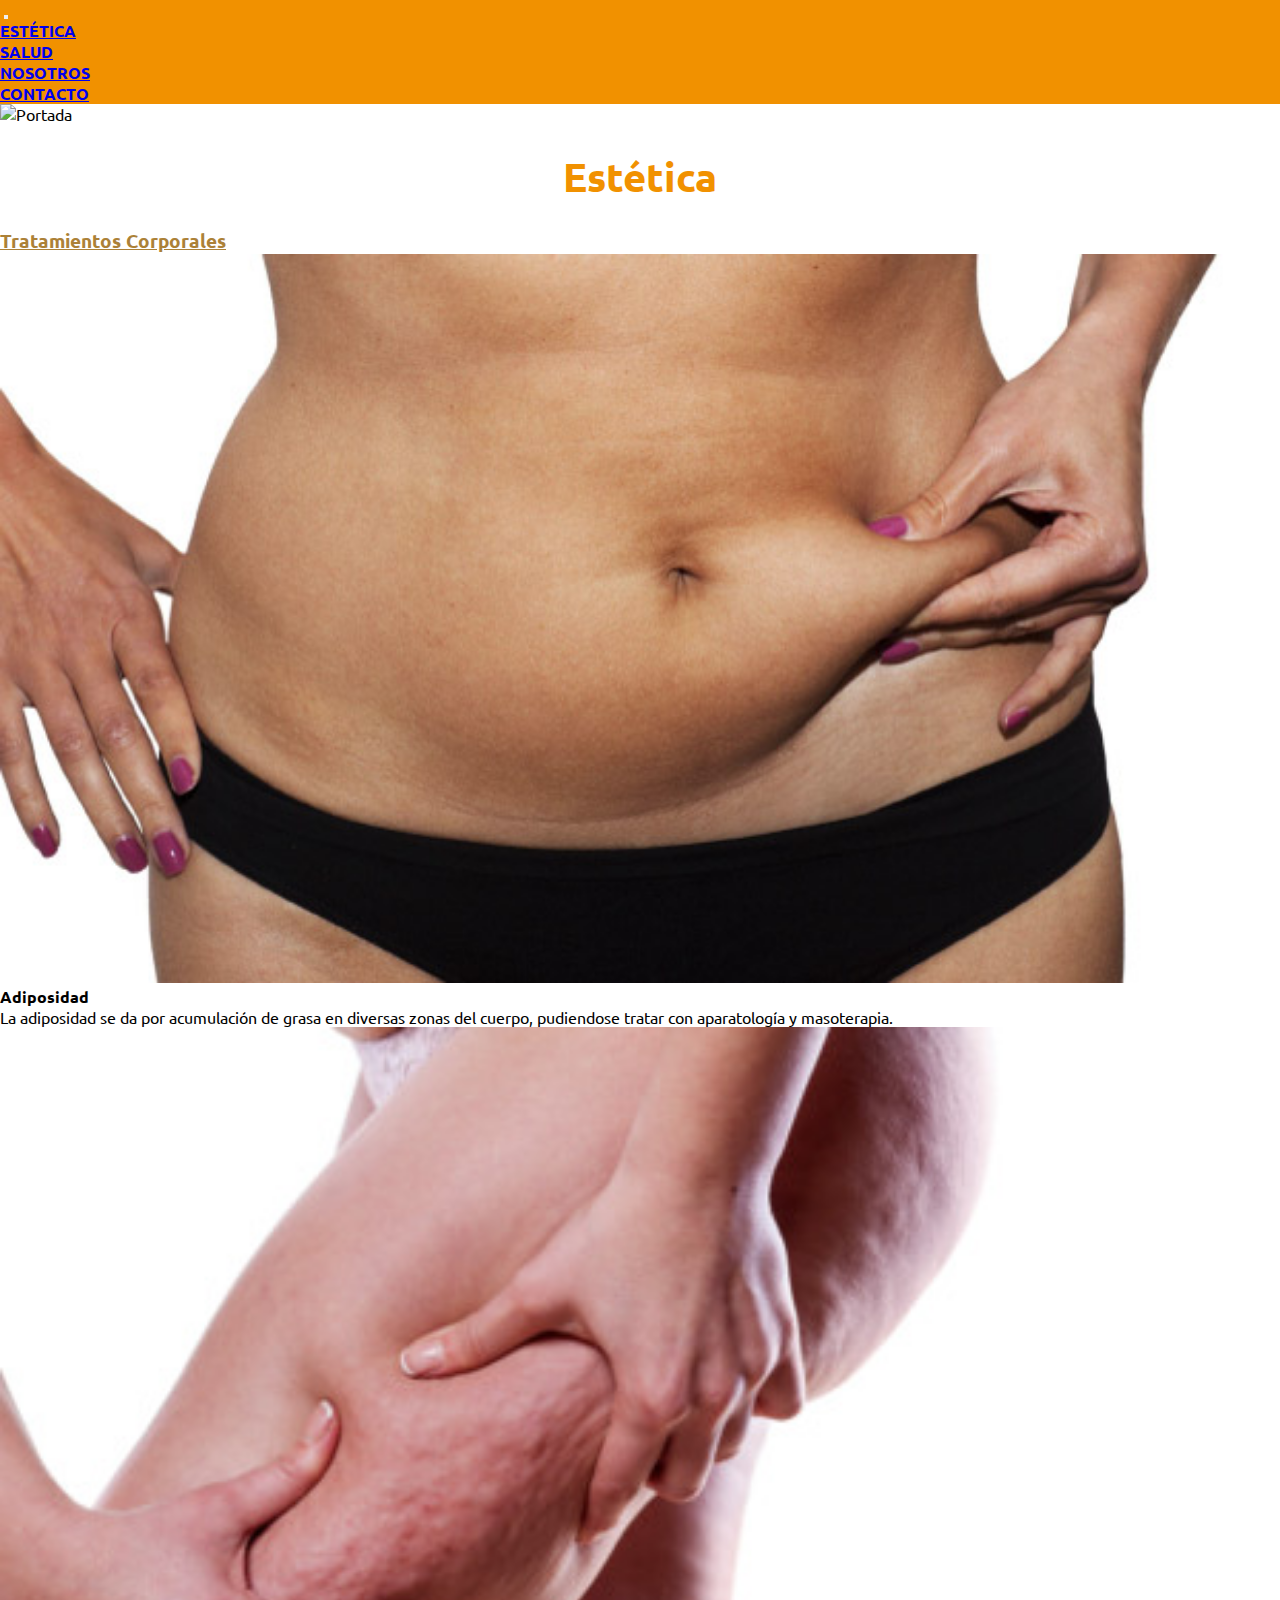
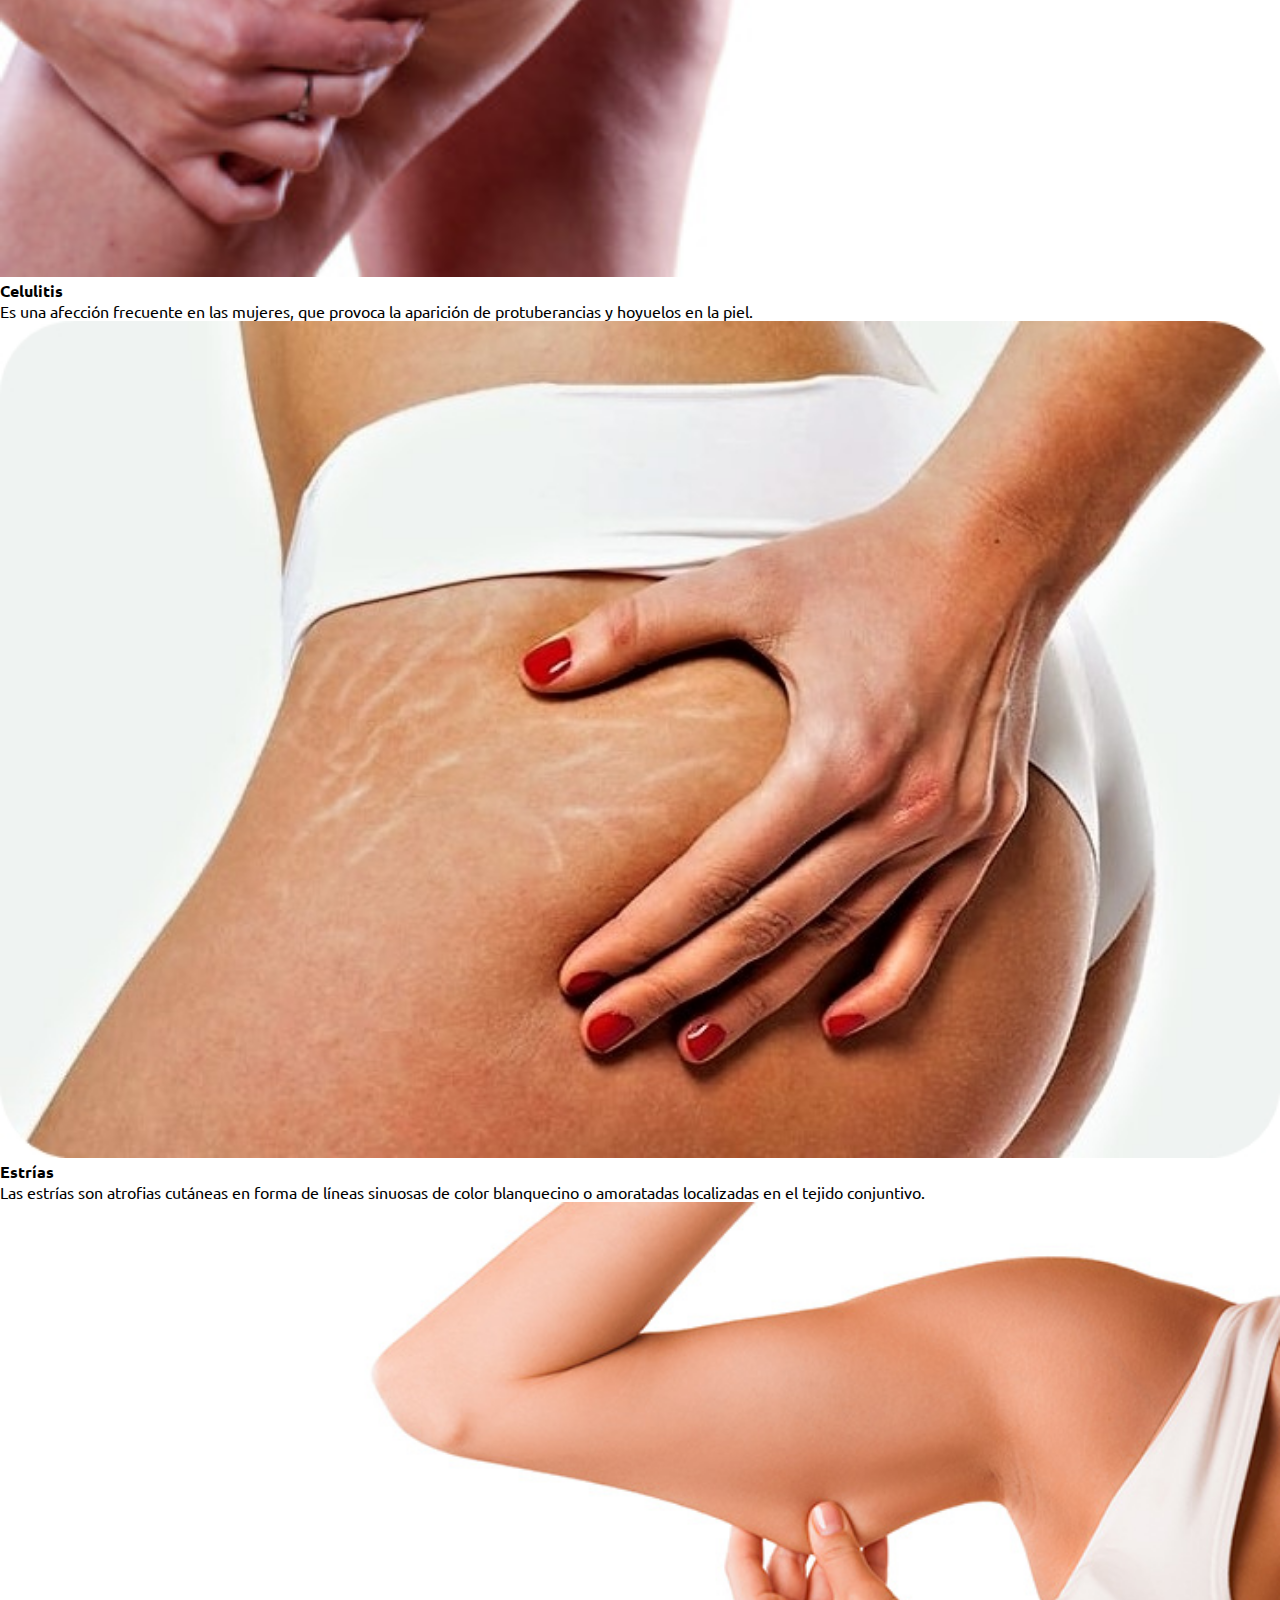
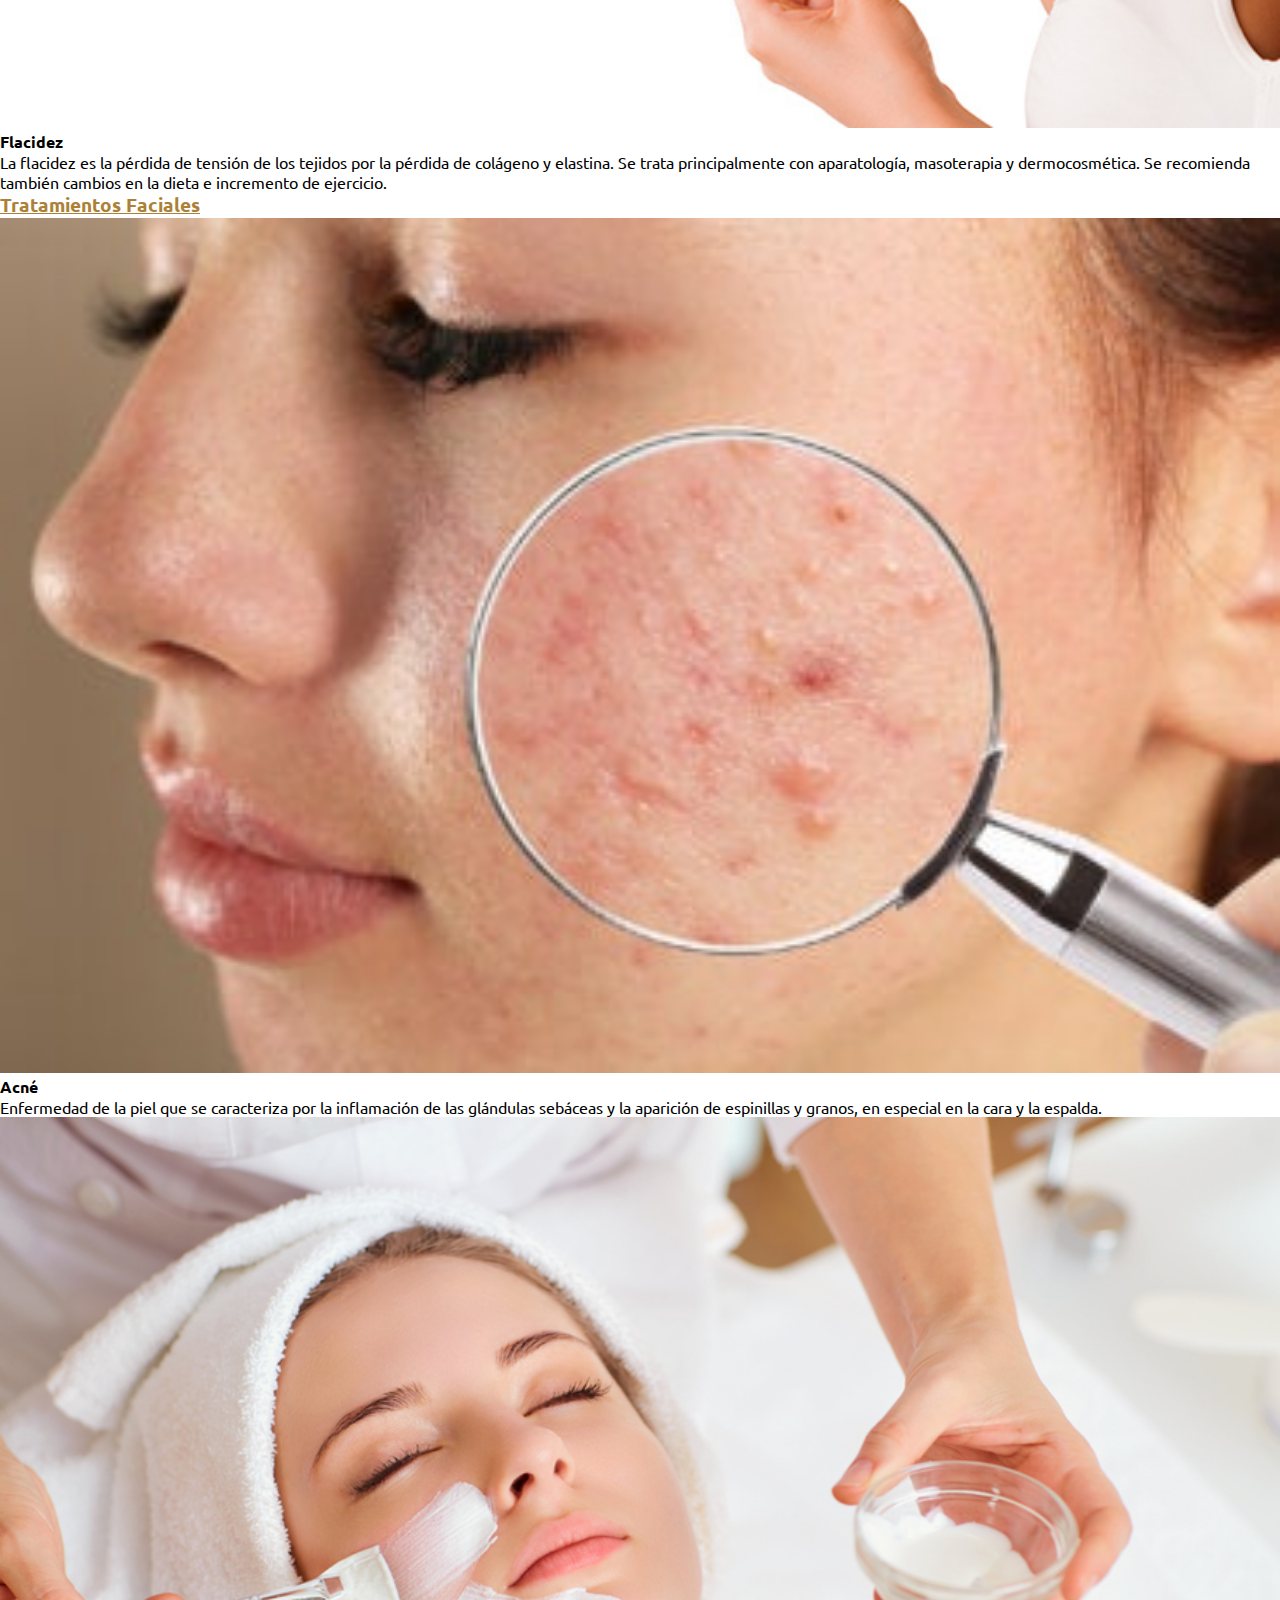
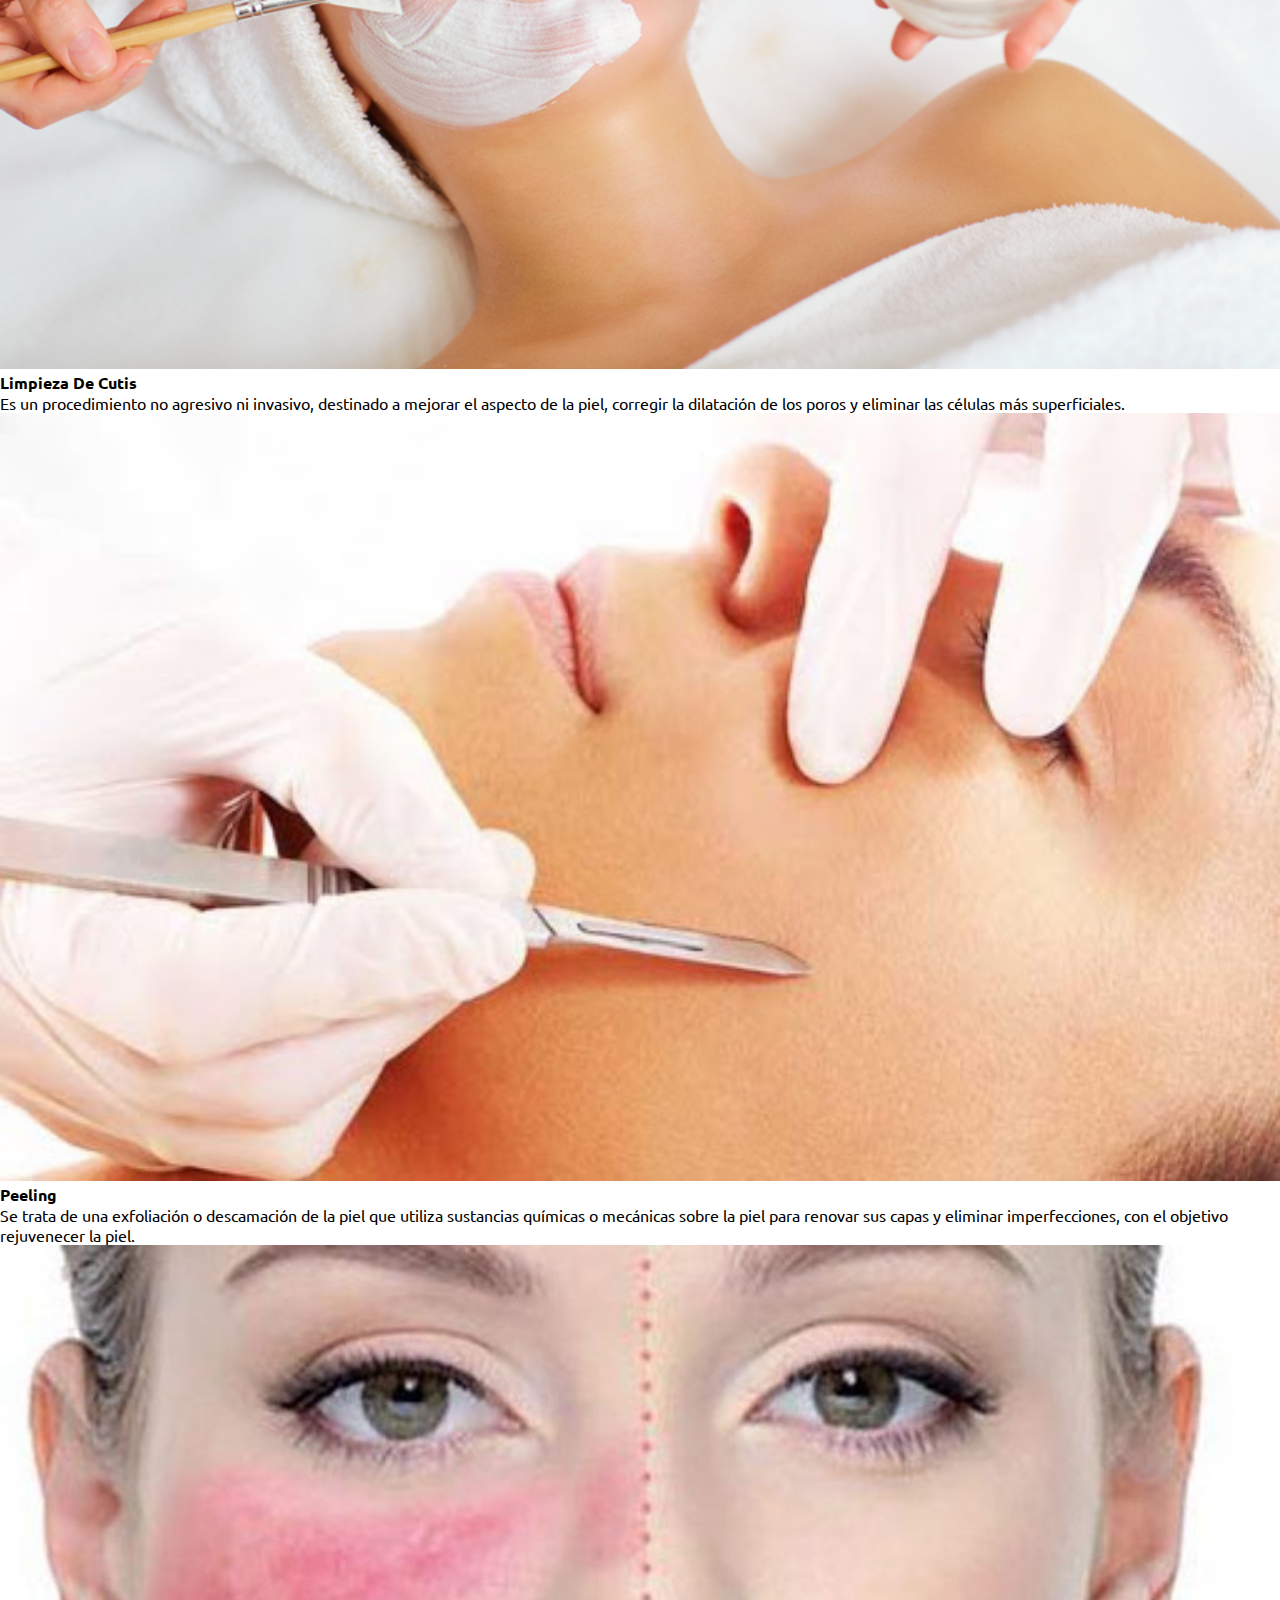
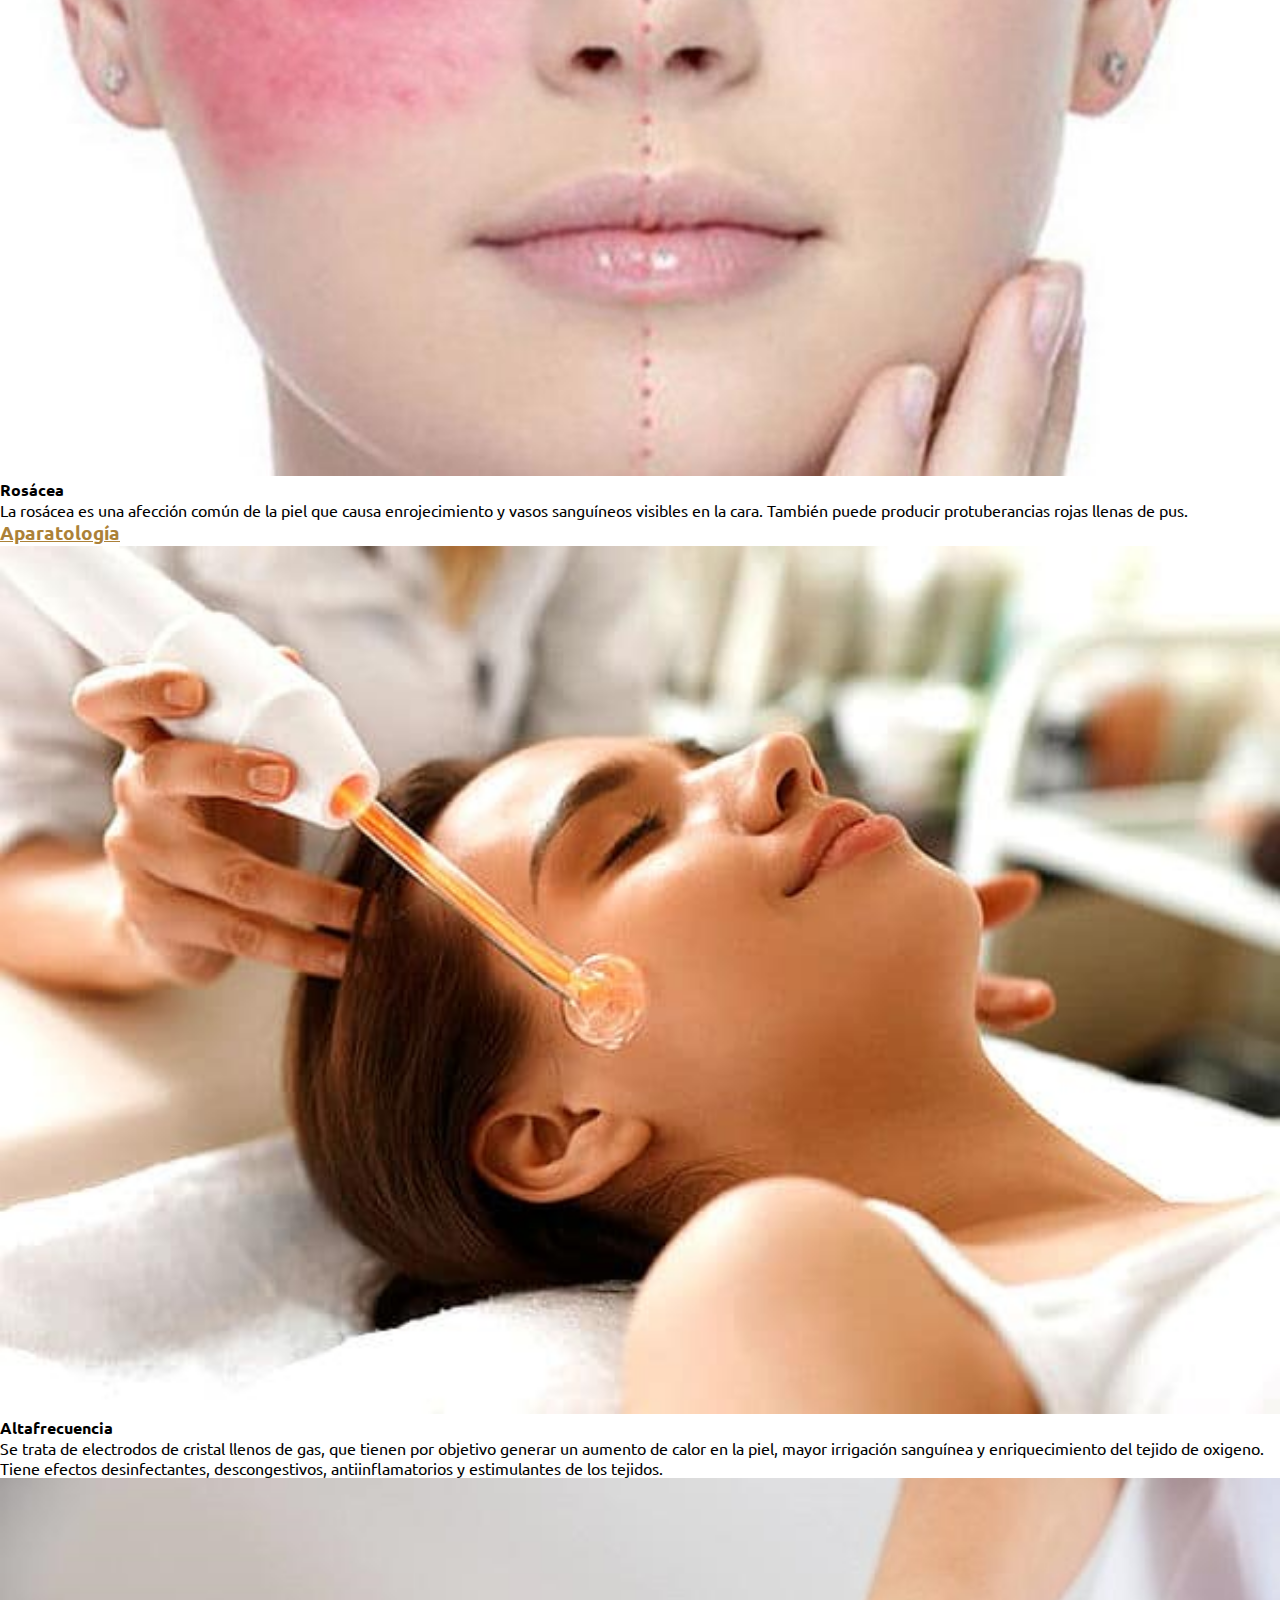
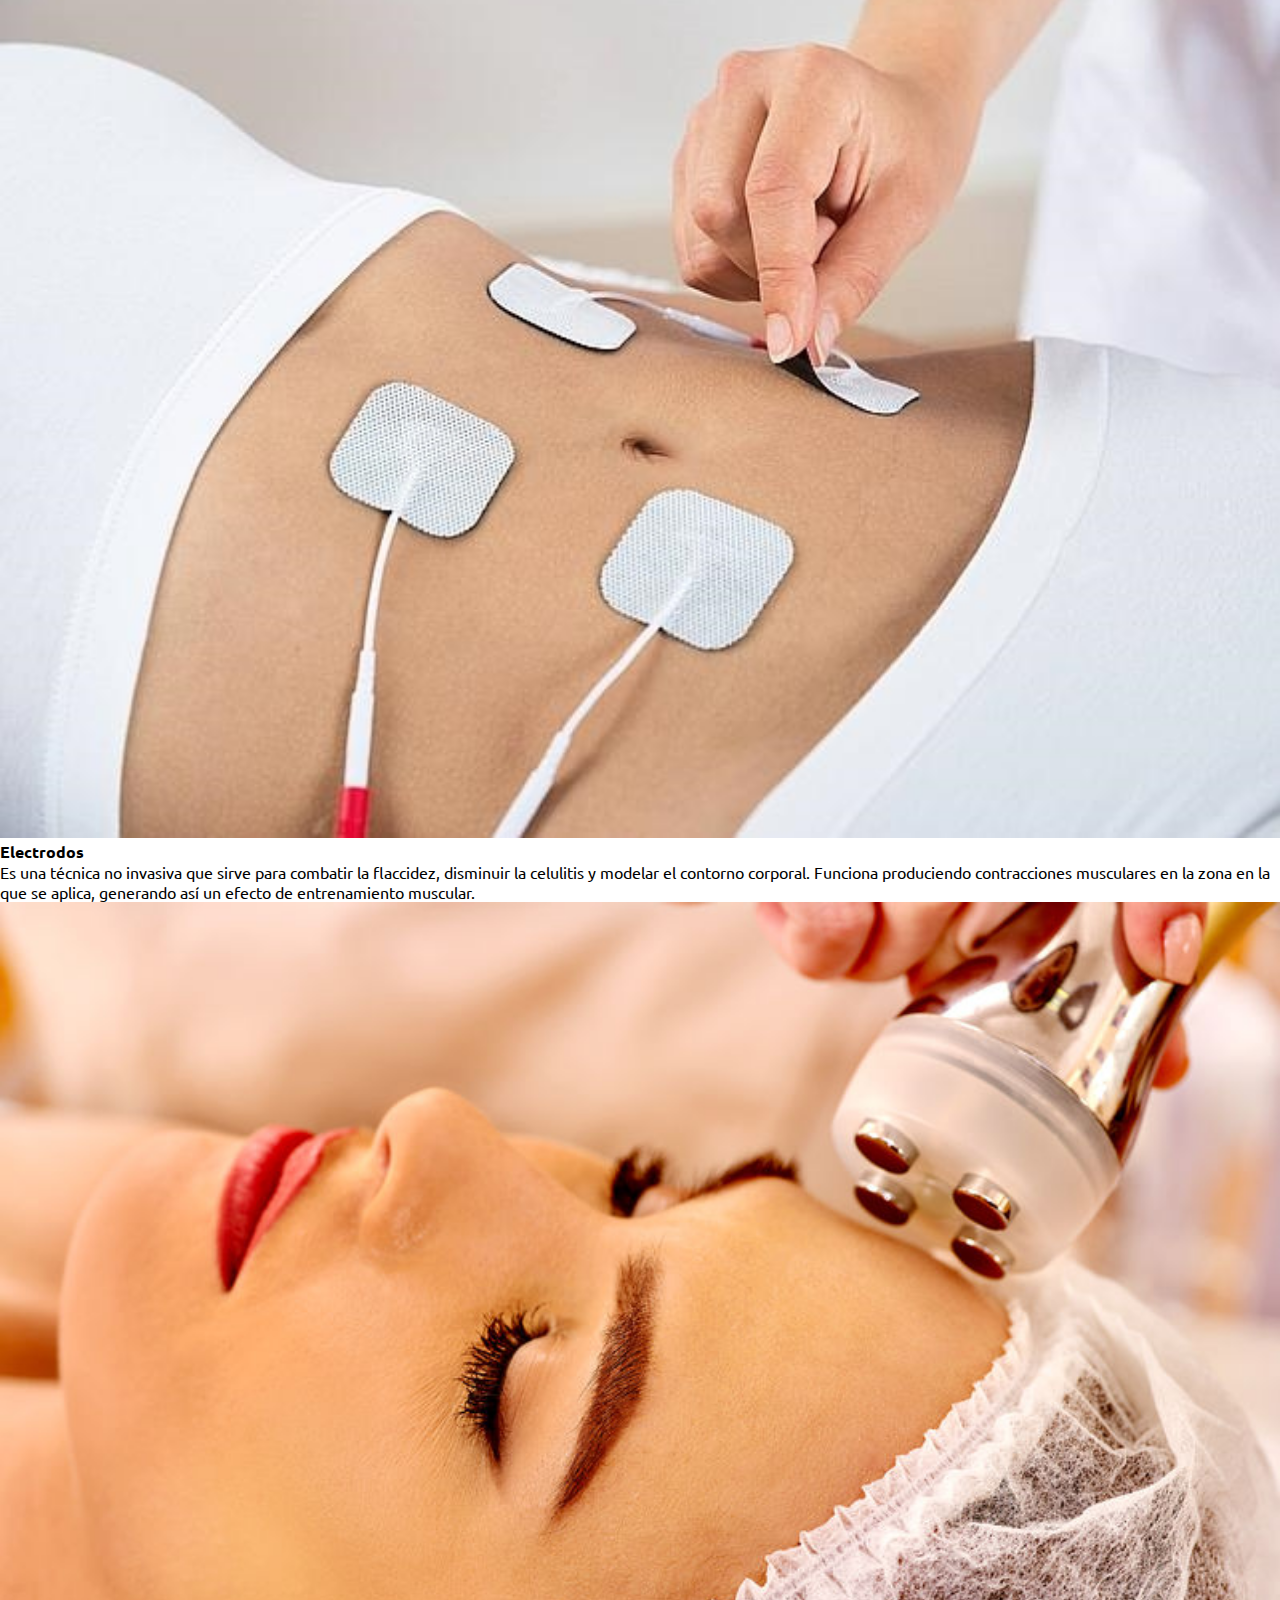
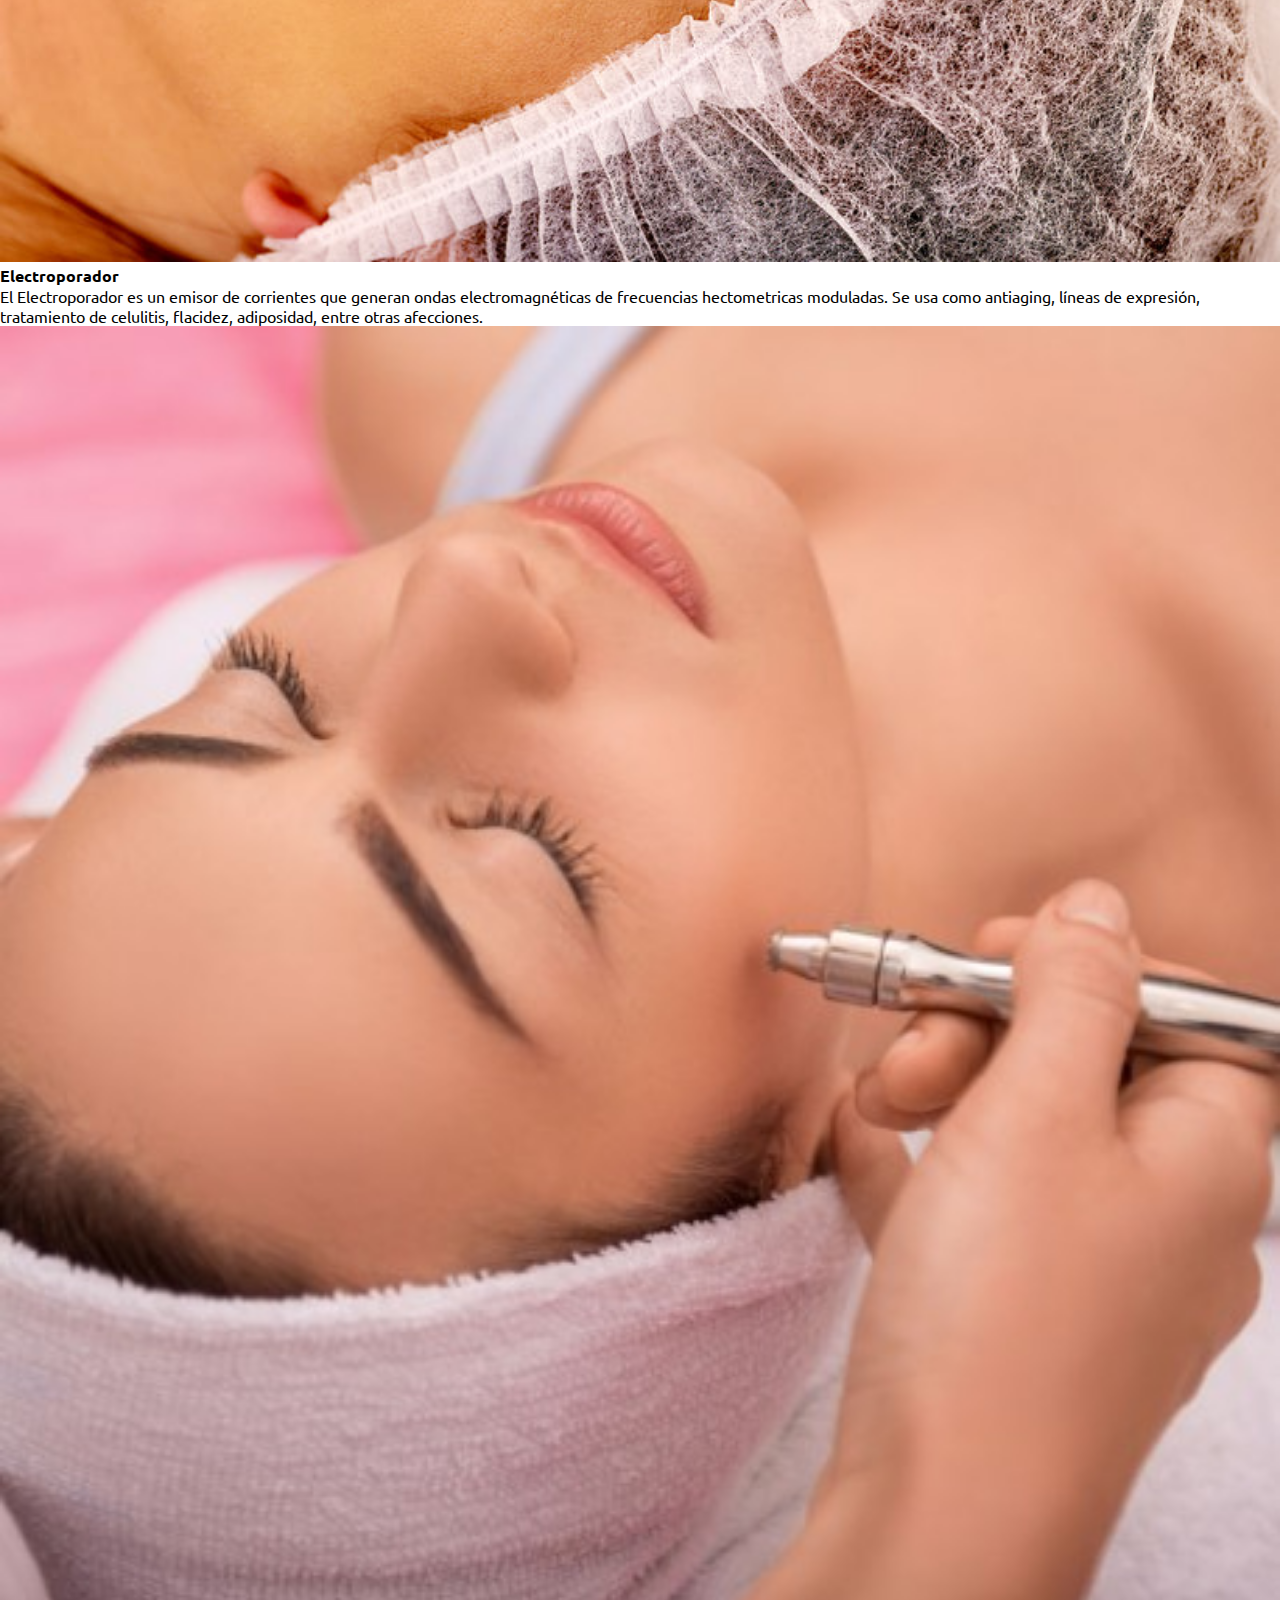
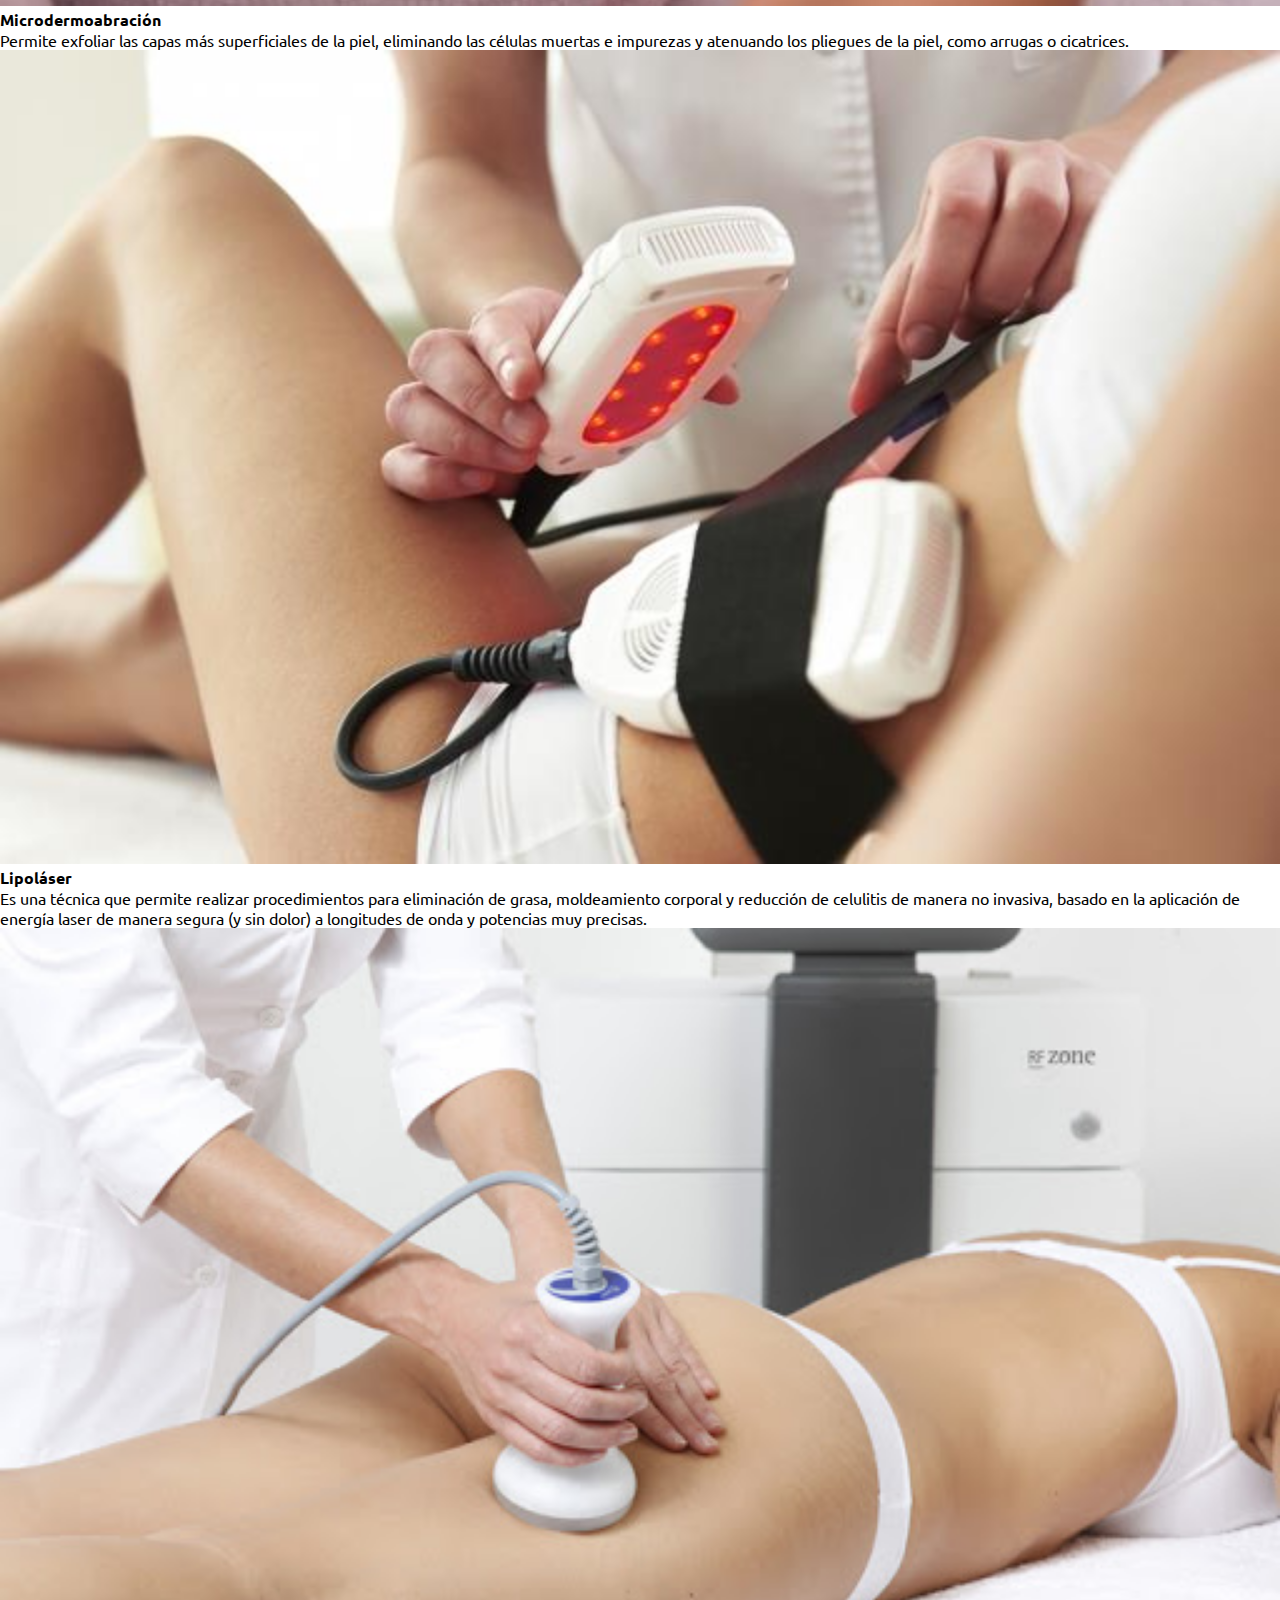
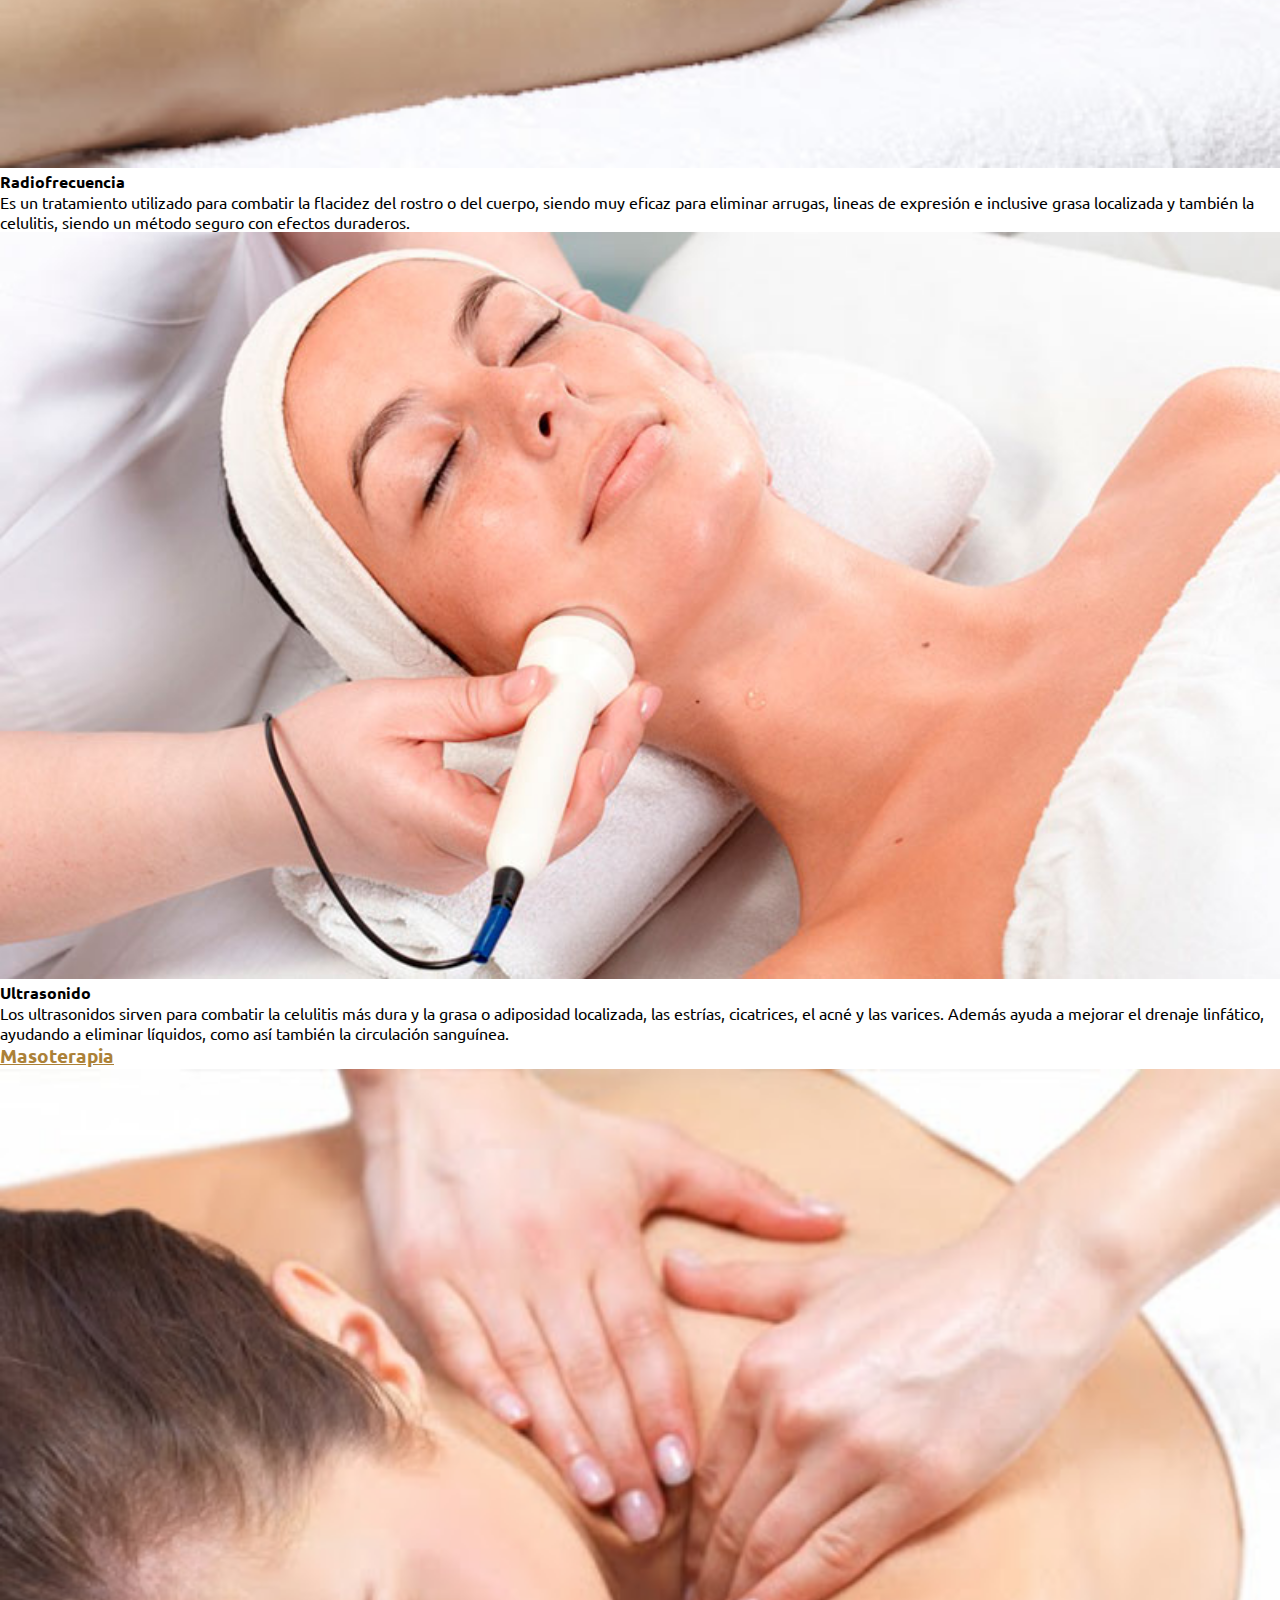
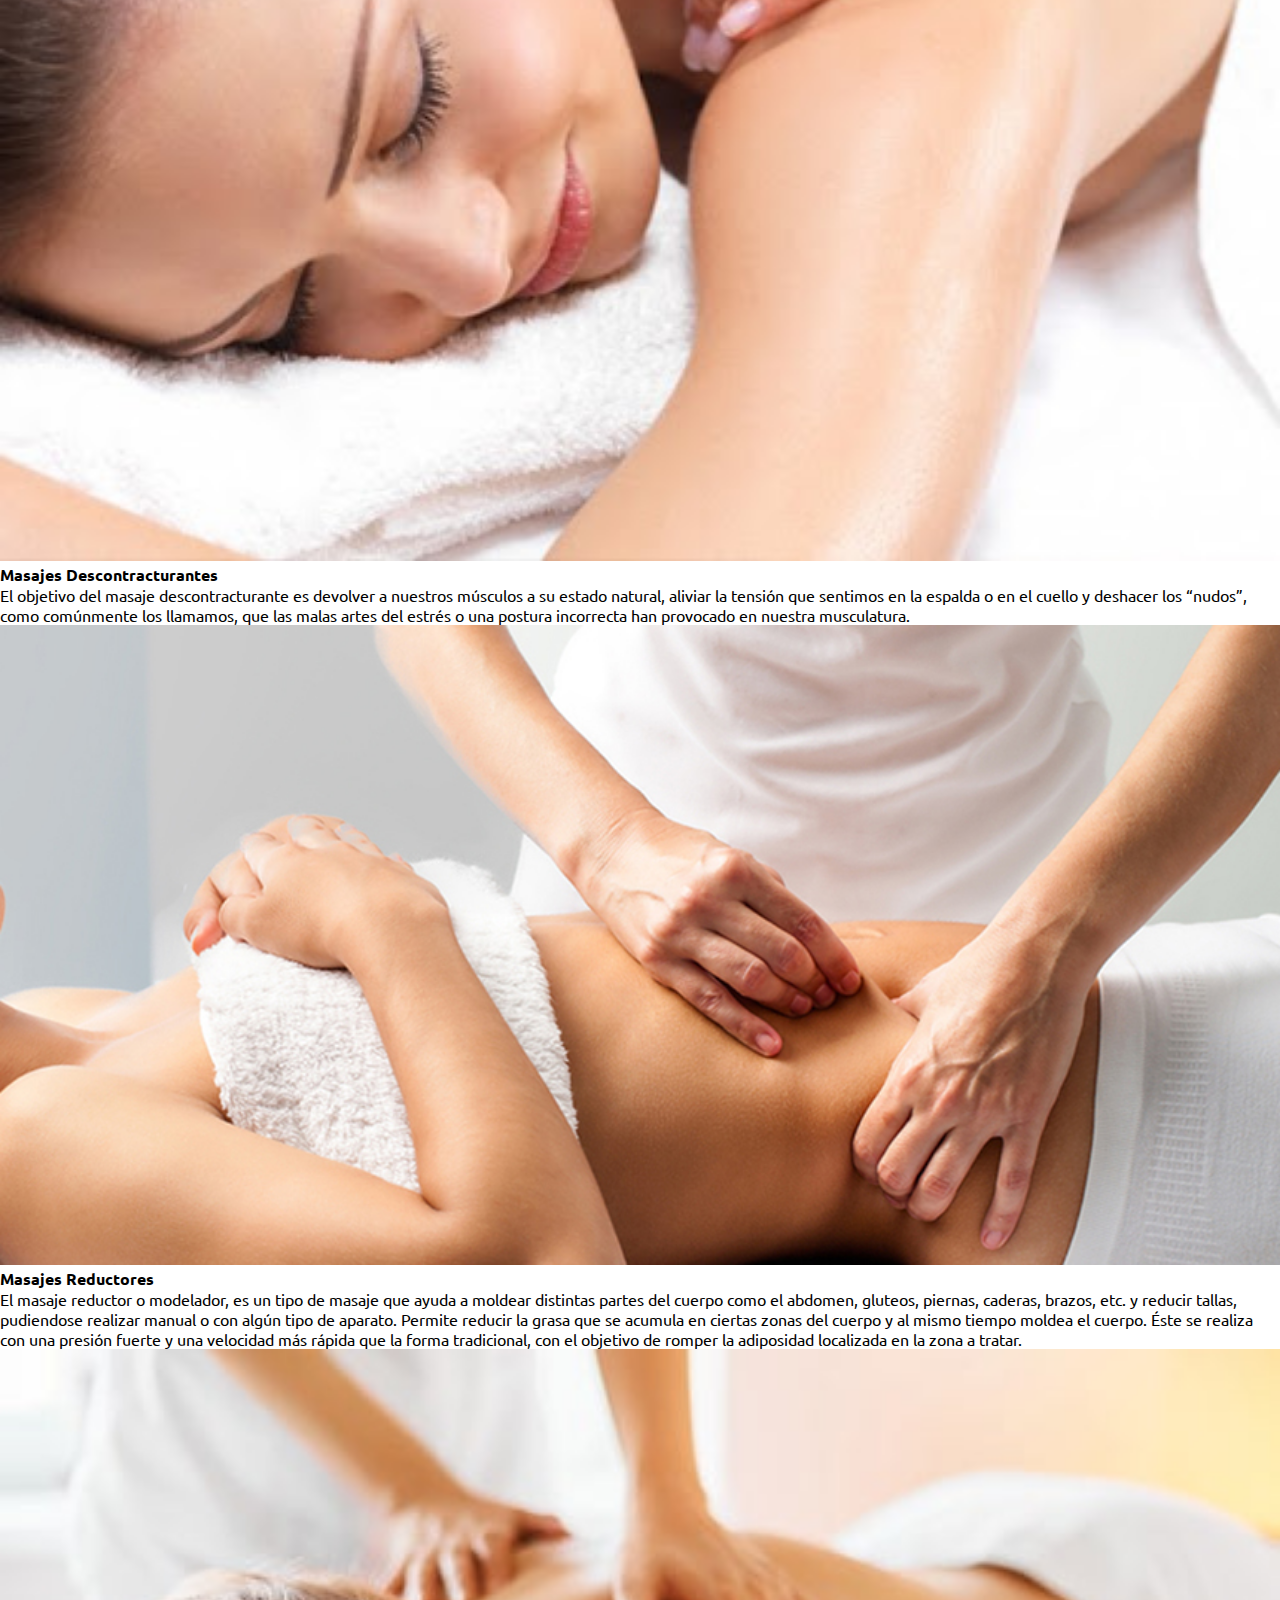
==== commit 64cfe93c: "nav bold" ====
--- a/index.html
+++ b/index.html
@@ -13,7 +13,7 @@
     <!--NAVEGADOR-->
 
     <div class="container-fluid" id="navegador">
-        <nav class="navbar navbar-expand-lg navbar-dark" style="background-color: #f19100;">
+        <nav class="navbar navbar-expand-lg navbar-dark">
             <a class="navbar-brand text-white">
                 <img src="" alt="">
             </a>
@@ -23,16 +23,16 @@
             <div class="collapse navbar-collapse" id="menu">
                 <ul class="navbar-nav mr-auto">
                     <li class="nav-item active">
-                        <a href="index.html" class="nav-link">ESTÉTICA</a>
+                        <a href="index.html" class="nav-link" style="font-weight: bold;">ESTÉTICA</a>
                     </li>
                     <li class="nav-item active">
-                        <a href="Salud.html" class="nav-link">SALUD</a>
+                        <a href="Salud.html" class="nav-link" style="font-weight: bold;">SALUD</a>
                     </li>
                     <li class="nav-item active">
-                        <a href="nosotros.html" class="nav-link">NOSOTROS</a>
+                        <a href="nosotros.html" class="nav-link" style="font-weight: bold;">NOSOTROS</a>
                     </li>
                     <li class="nav-item active">
-                        <a href="contacto.html" class="nav-link">CONTACTO</a>
+                        <a href="contacto.html" class="nav-link" style="font-weight: bold;">CONTACTO</a>
                     </li>
                 </ul>
             </div>
--- a/estilos.css
+++ b/estilos.css
@@ -9,13 +9,14 @@
     width: 100%;
 }
 
-
 /*HEADER y NAVEGADOR*/
 
 #navegador{
     position: sticky;
     top: 0;
-    z-index: 2;
+    z-index: 1;
+    background-color: #f19100;
+
 }
 
 #navegador a:hover{
@@ -31,9 +32,7 @@
     margin: 2%;
     font-weight: bold;
     color: #f19100;
-    font-size: 40px;
-    
-    
+    font-size: 40px;  
 }
 
 .titulosalud h2{
@@ -69,6 +68,14 @@
     font-size: 40px;
 }
 
+.tituloubicacion{
+    text-align: center;
+    margin: 2%;
+    font-weight: bold;
+    color: #f19100;
+    font-size: 40px;
+}
+
 #formulario{
     margin: 2%;
     padding: 2%;
@@ -89,16 +96,33 @@
 
 }
 
+#formulario :required:hover{
+    border-color: #f19100;
+}
+
+#formulario :required:active{
+    border-color: #f19100;
+}
+
+
 .boton{
     cursor: pointer;
     width: 20% !important;
+    border-radius: 50px;
 
 }
 
+.boton:hover{
+    background-color: #d6921cc5;
+}
+
+.boton:active{
+    background-color: #d6921cc5;
+}
 
 .mapa{
-   margin-top: 10%;
-   margin-bottom: 5%;
+  
+   padding-bottom: 10%;
 }
 
 .whatsapp{
@@ -124,6 +148,15 @@
 
 .redessociales a{
     color: black;
+    text-decoration: none;
+}
+
+.redessociales a:hover{
+    color: white;
+}
+
+.redessociales a:active{
+    color: white;
 }
 
 /*NOSOTROS*/
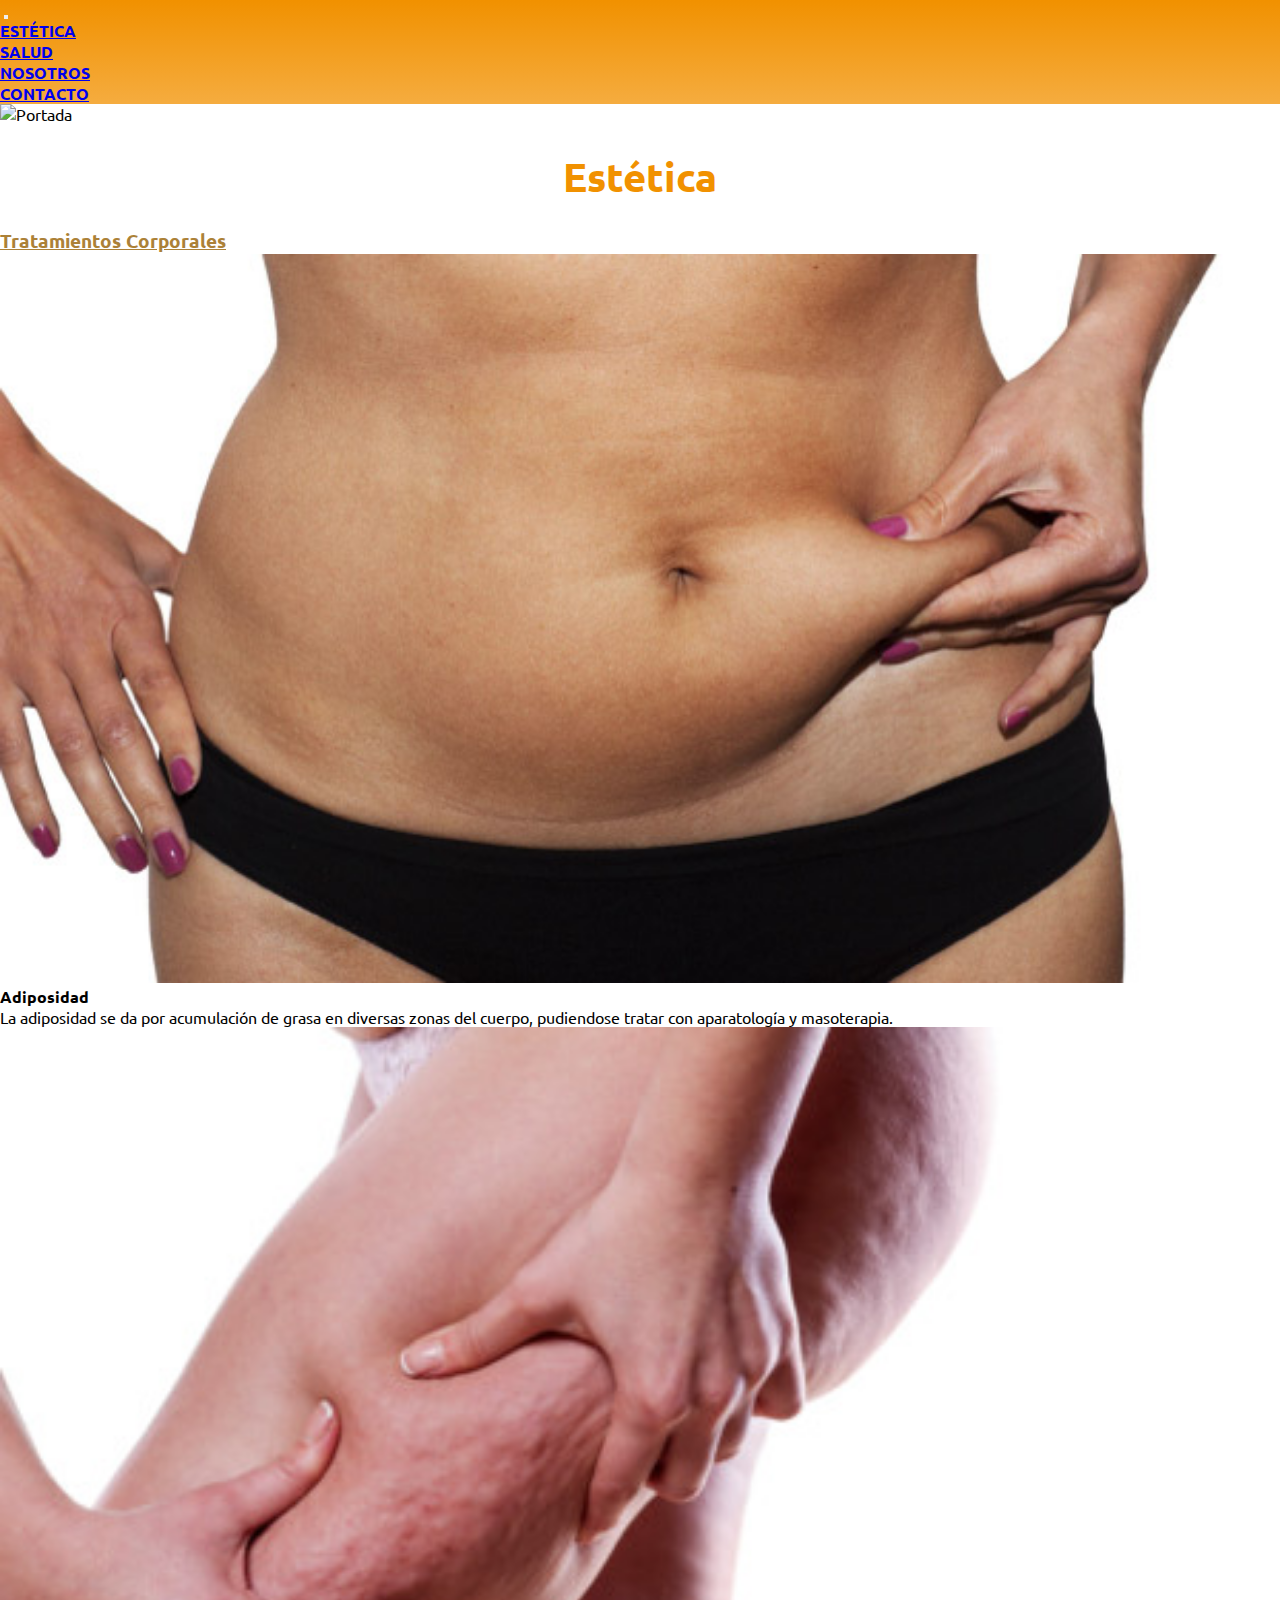
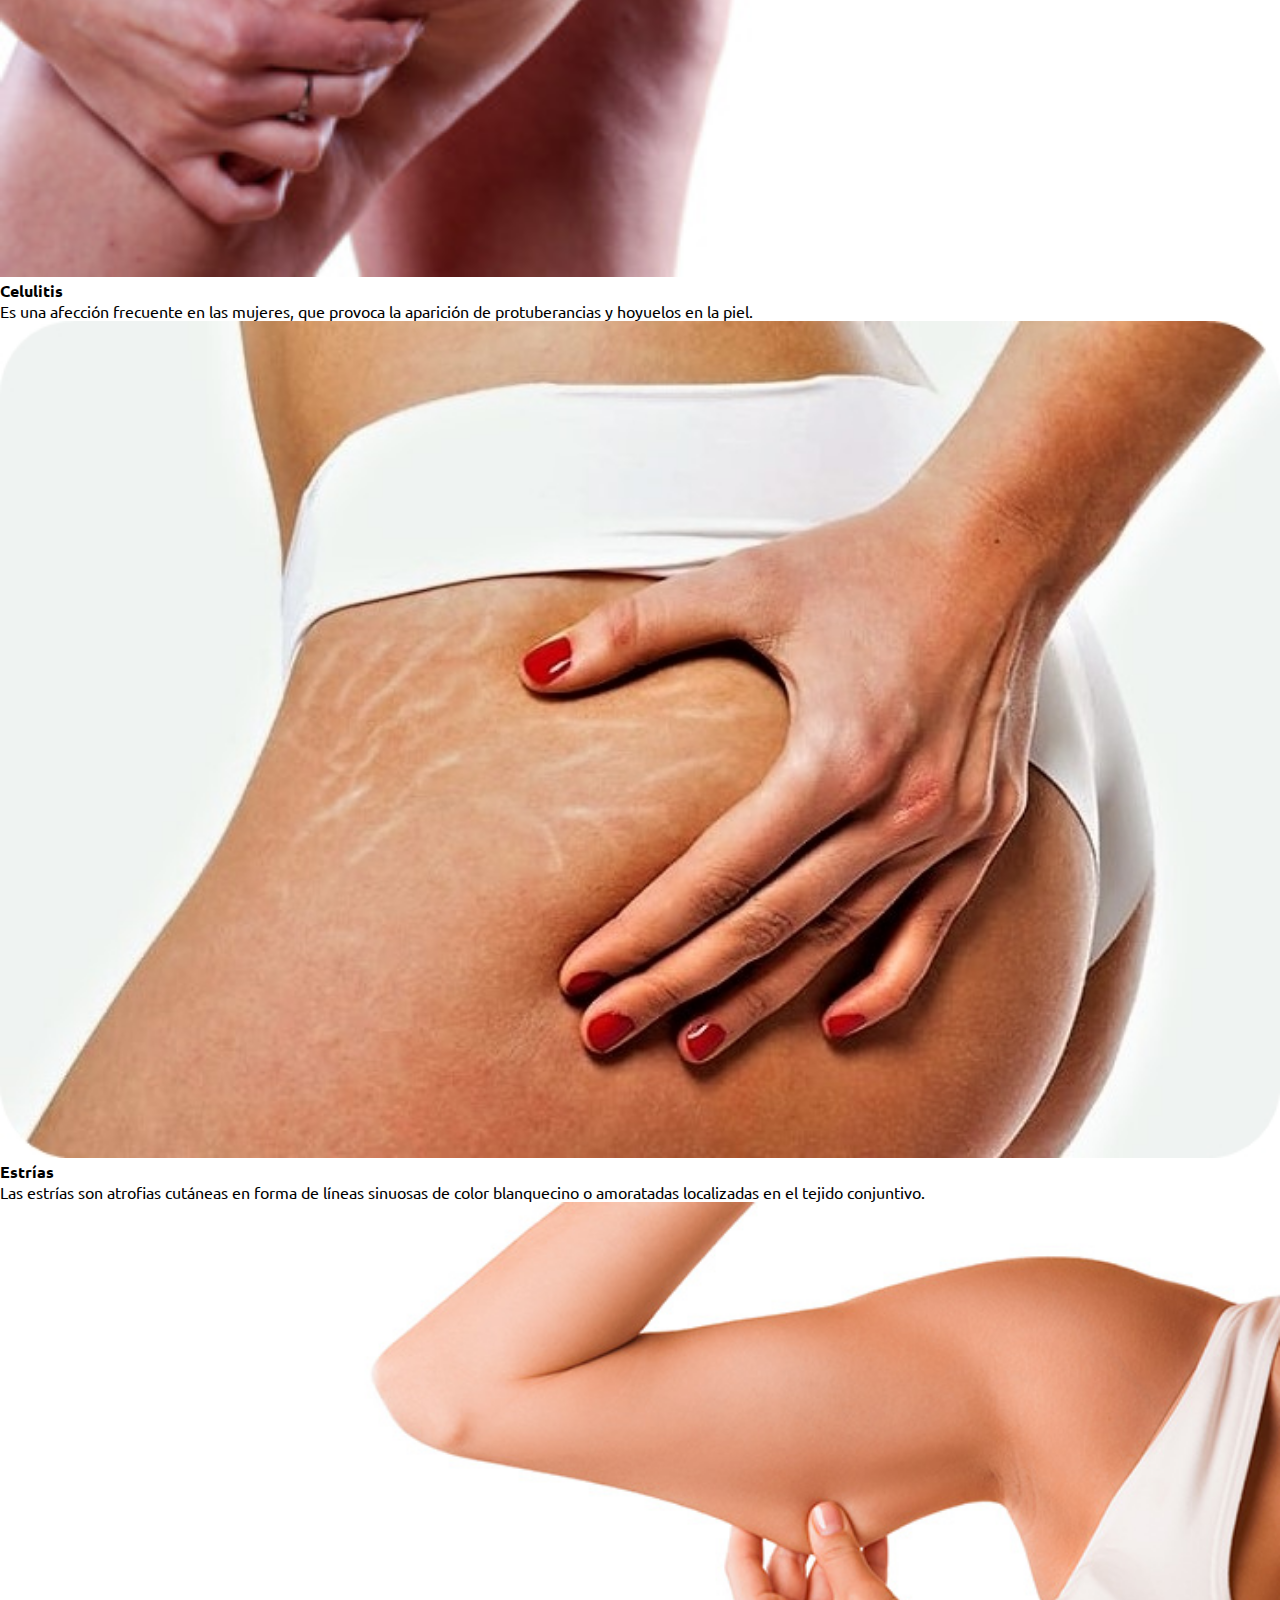
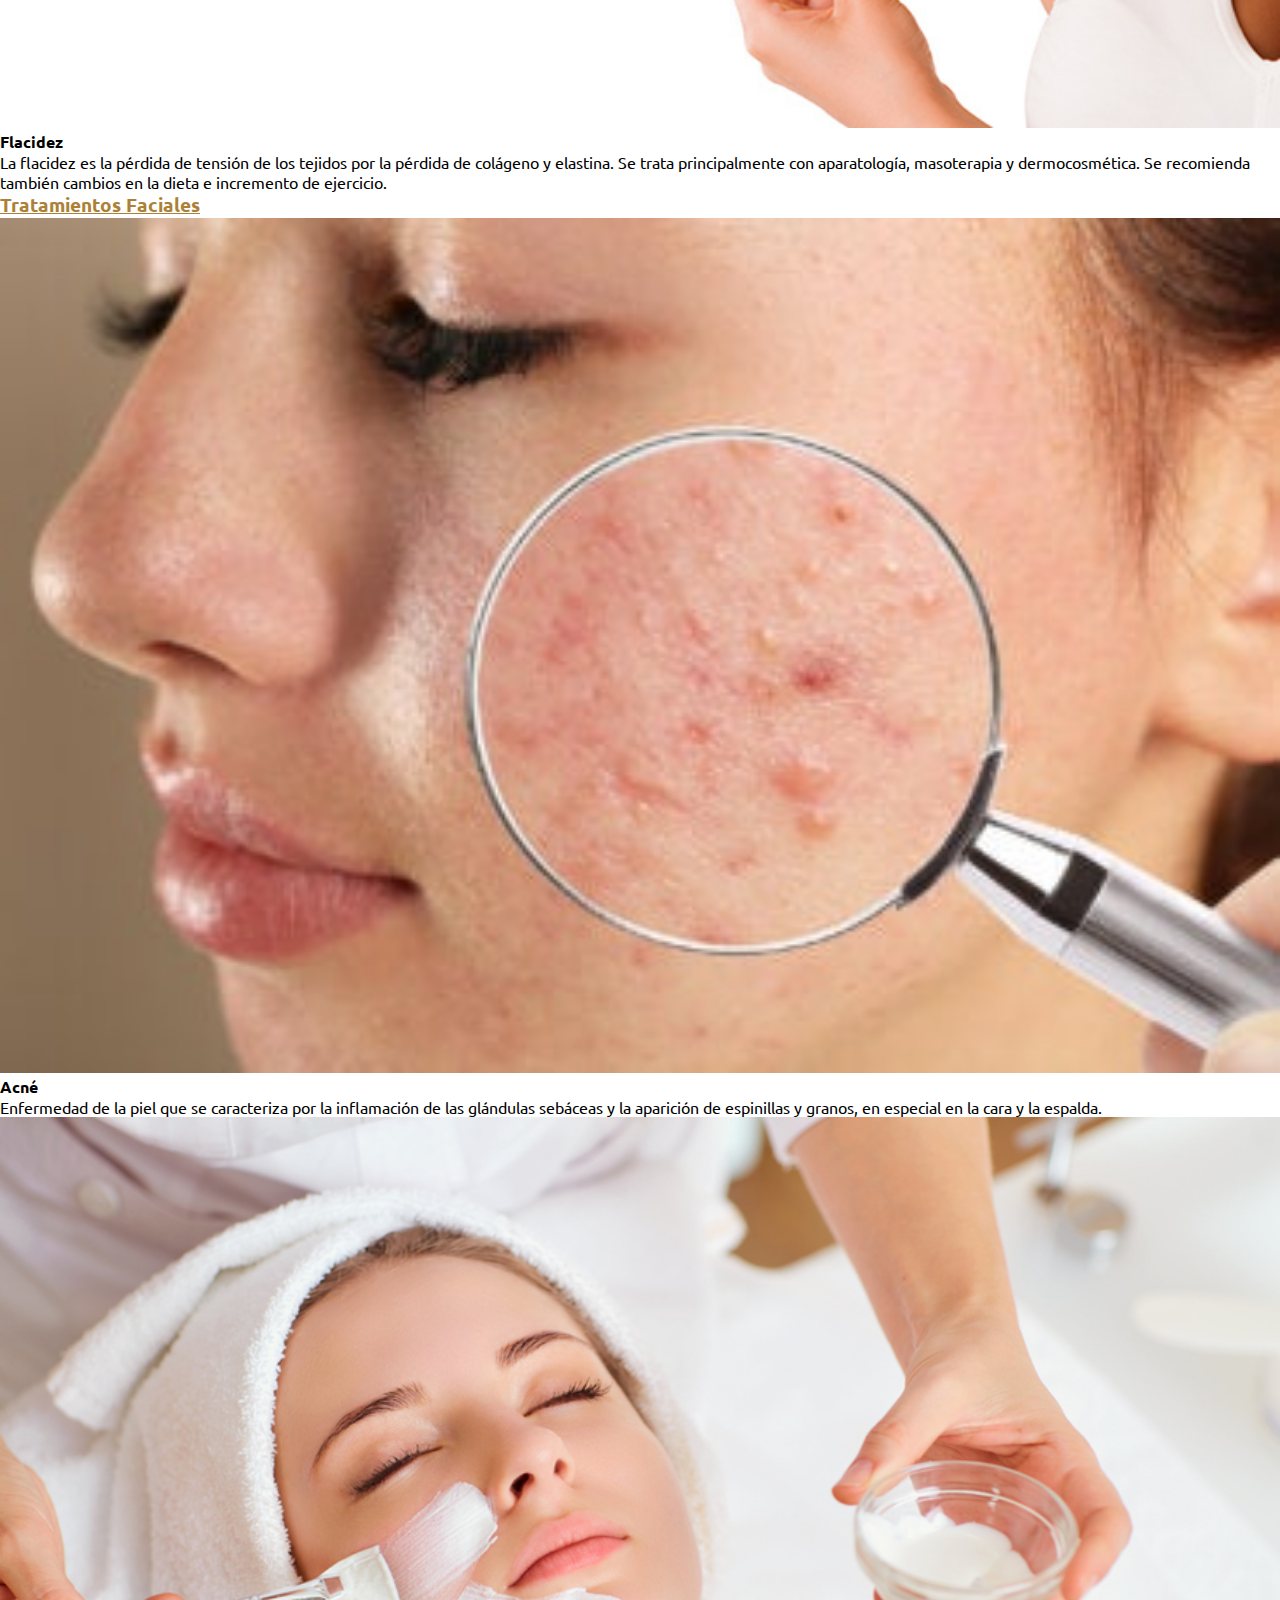
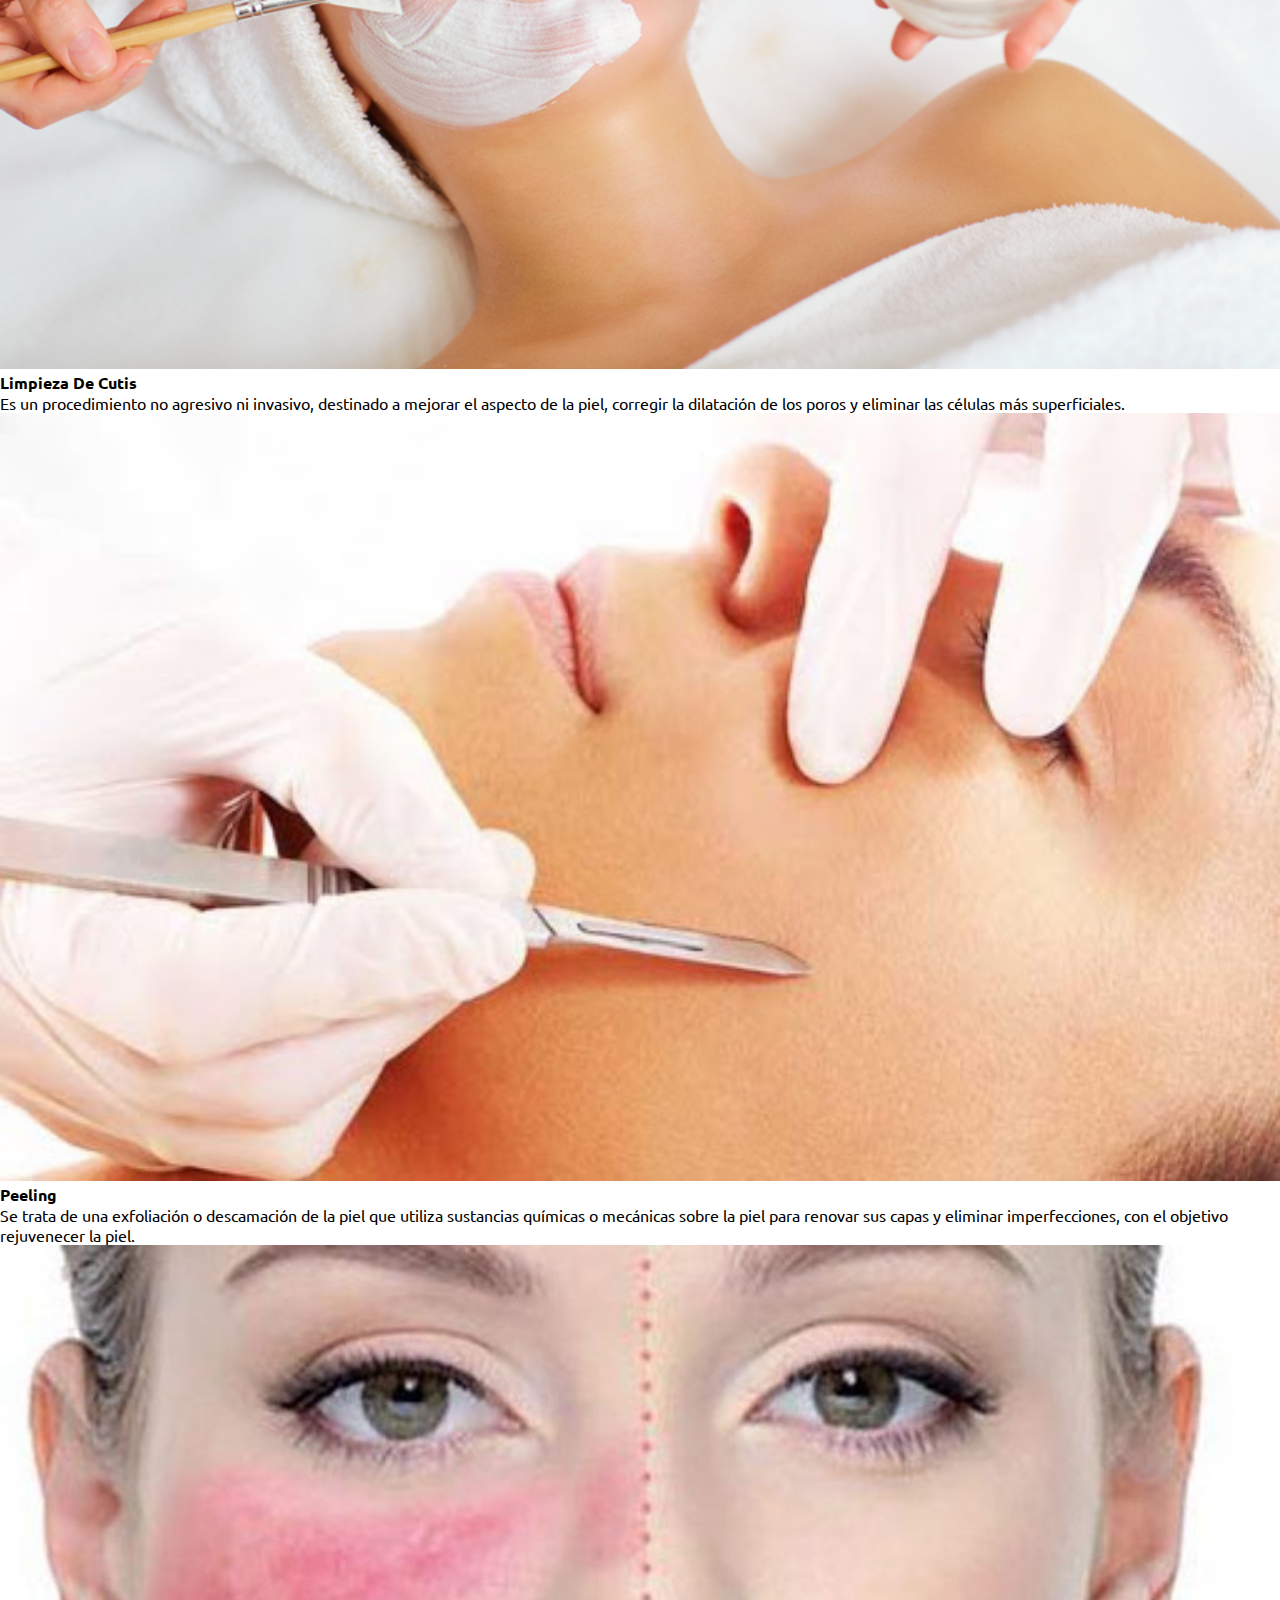
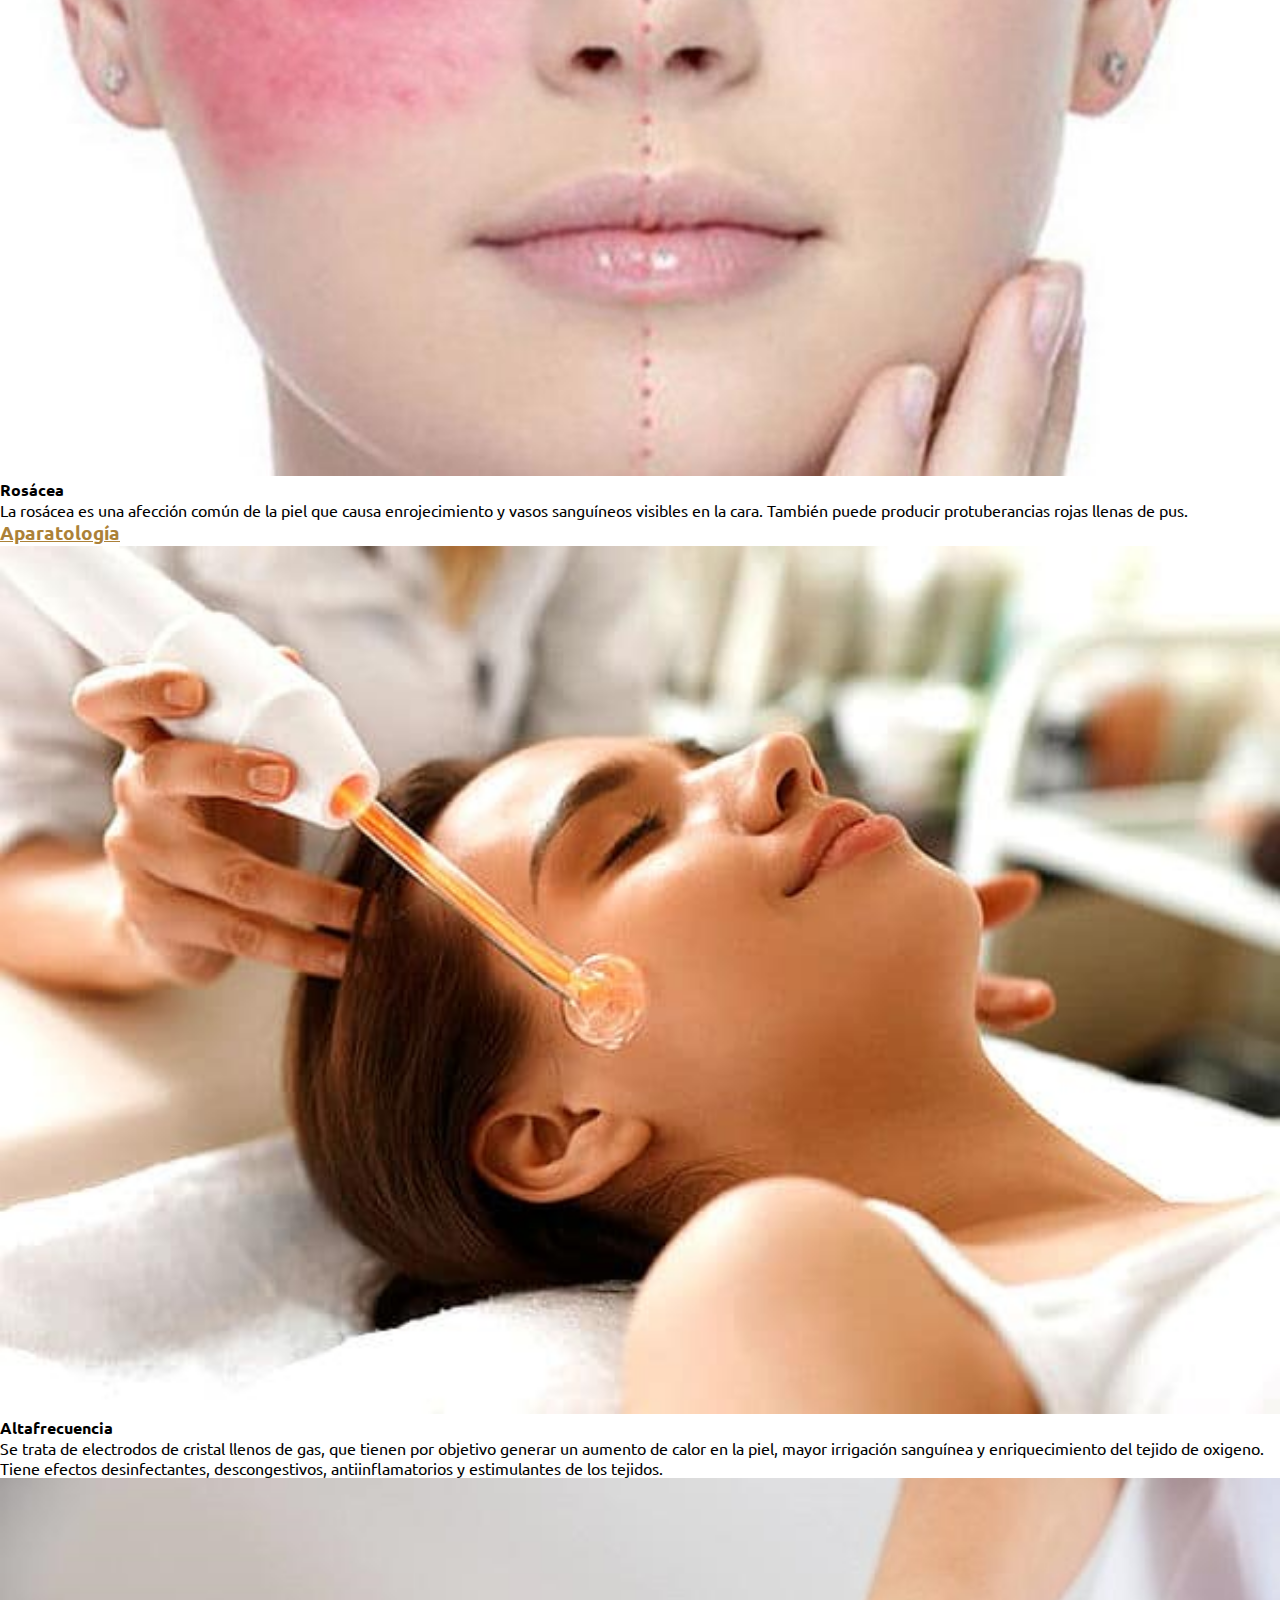
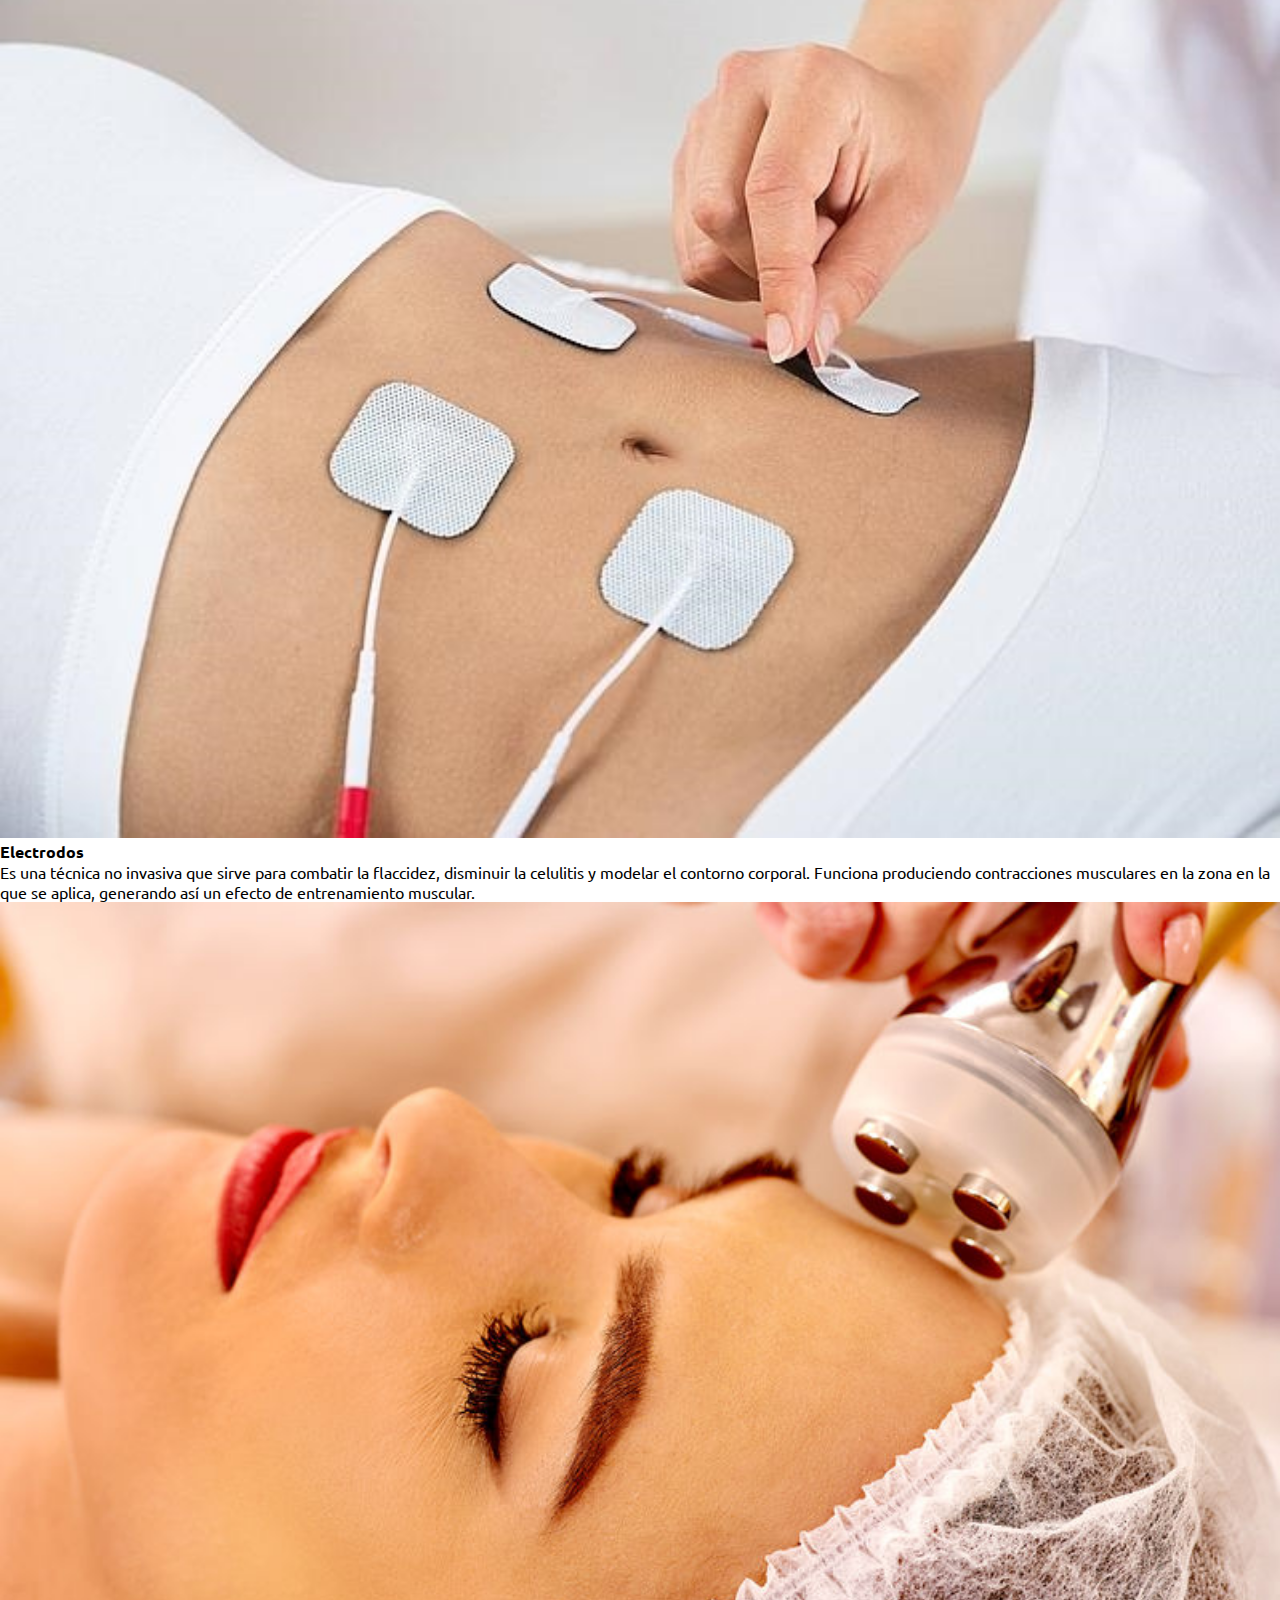
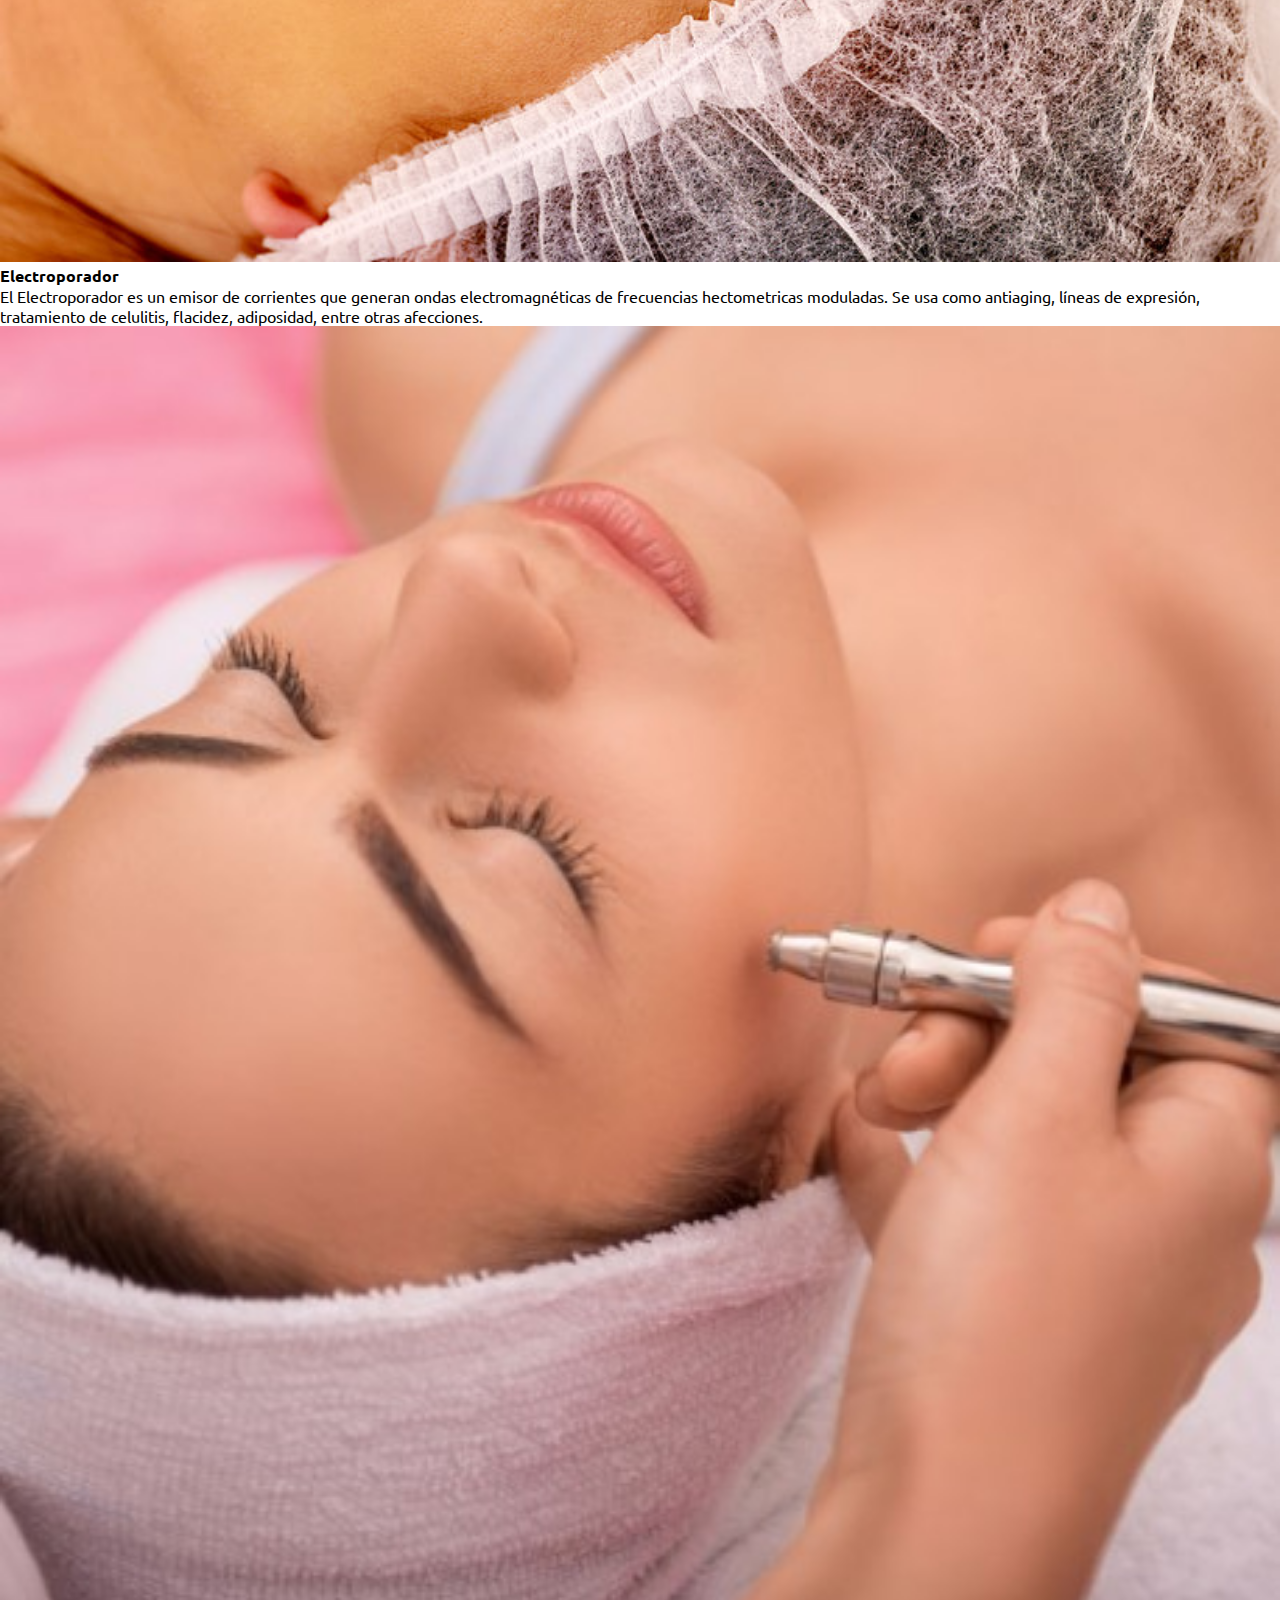
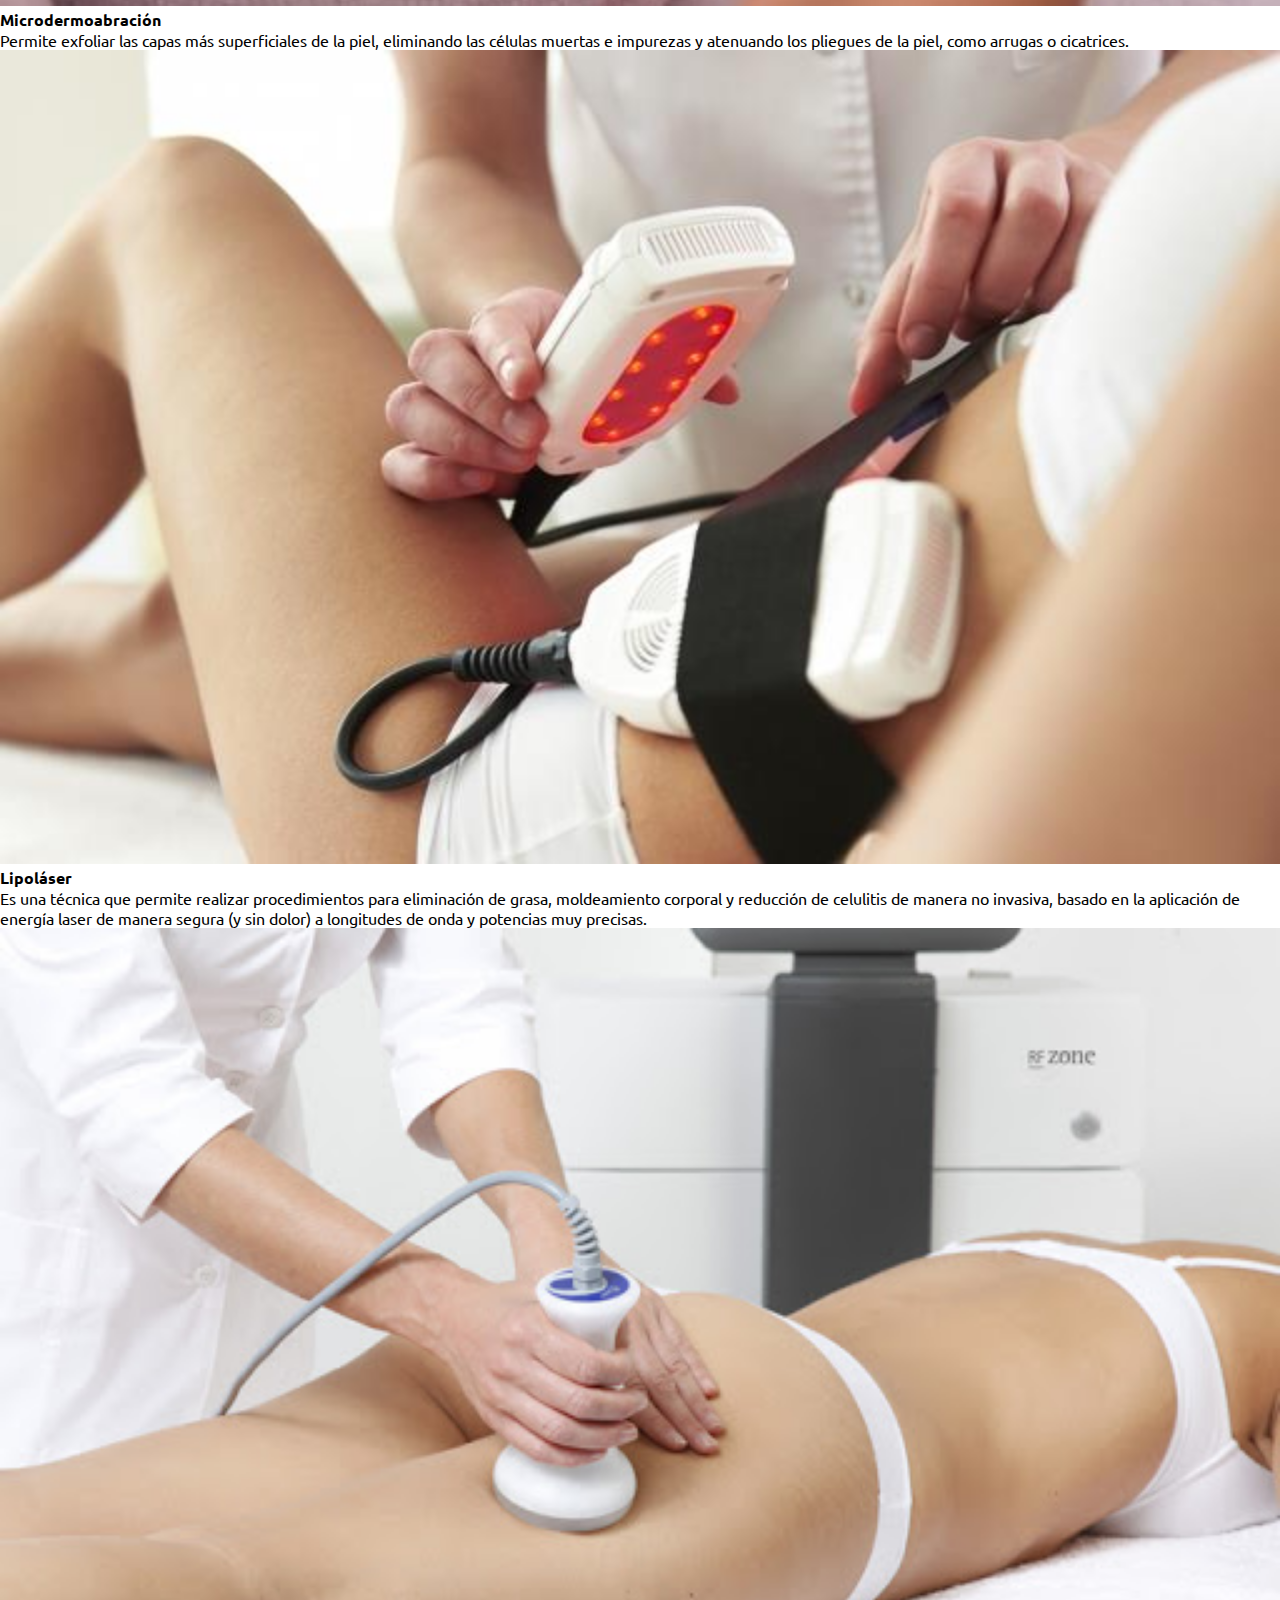
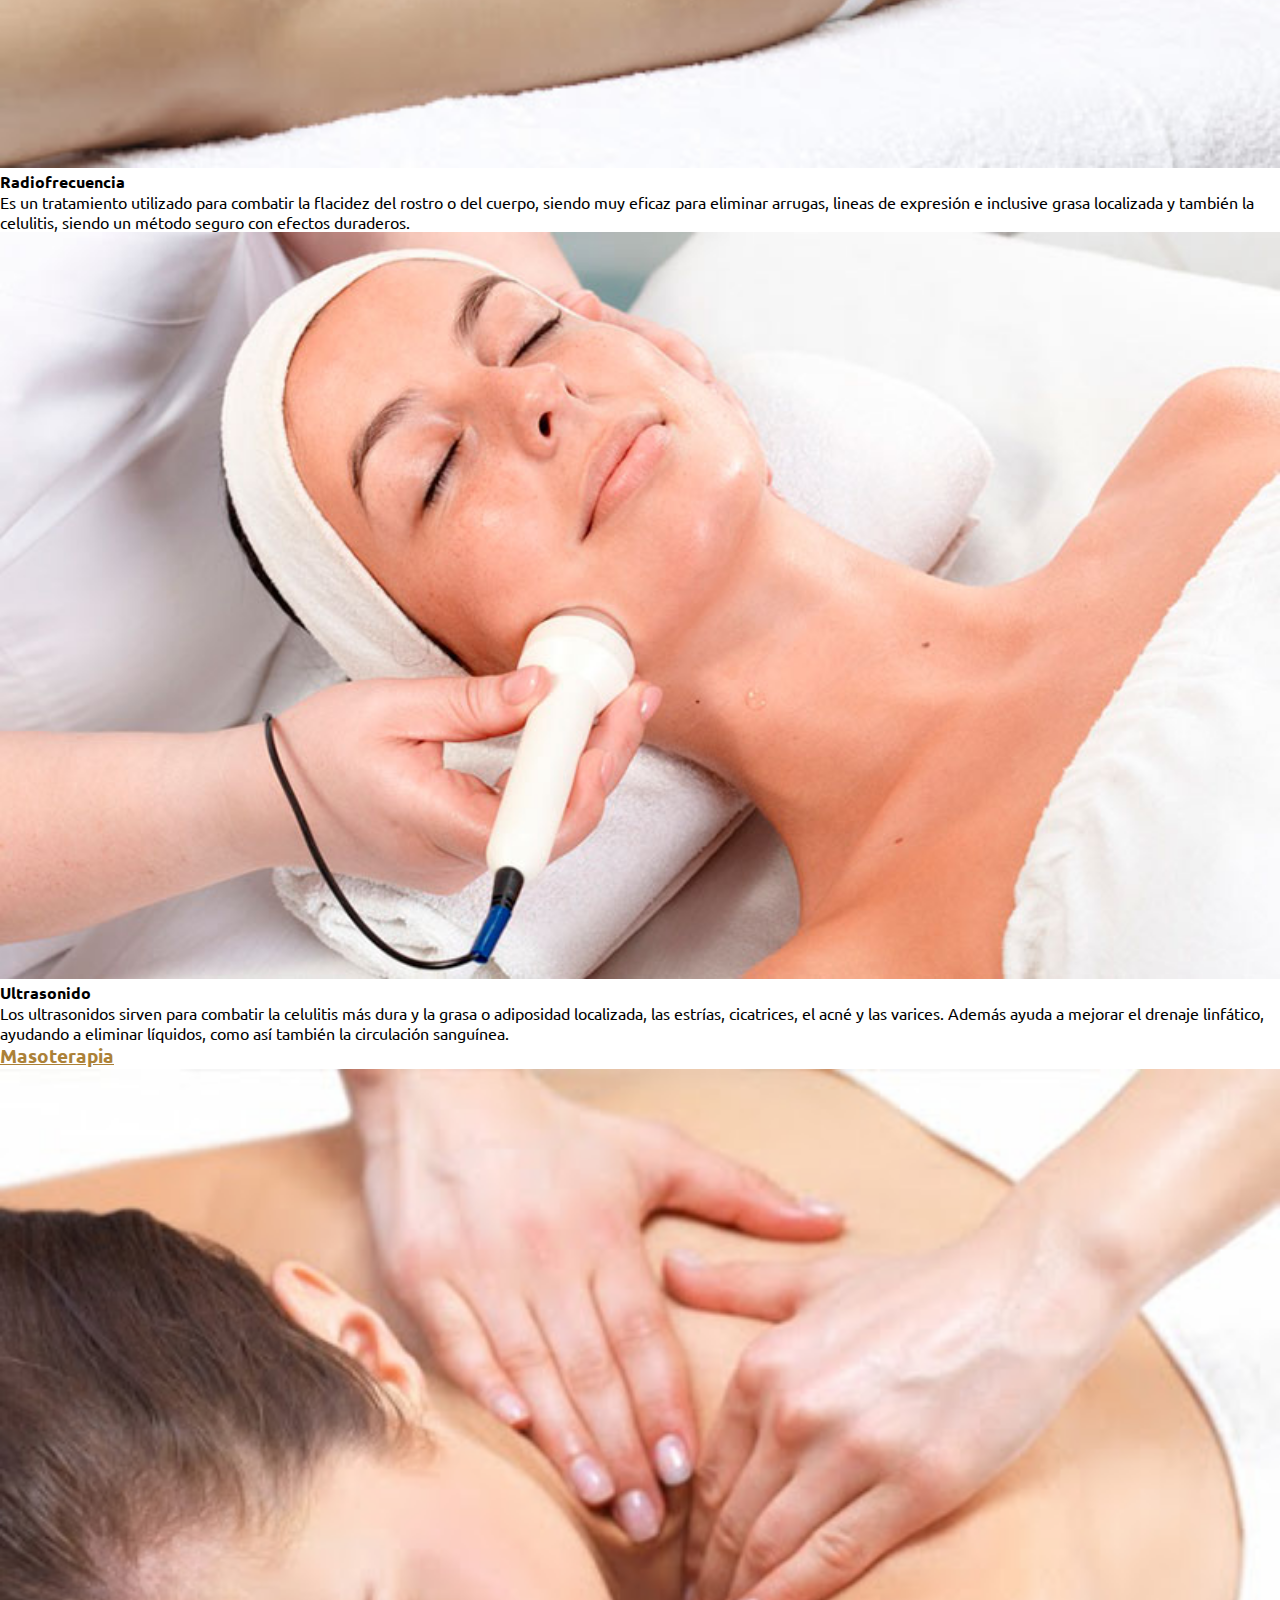
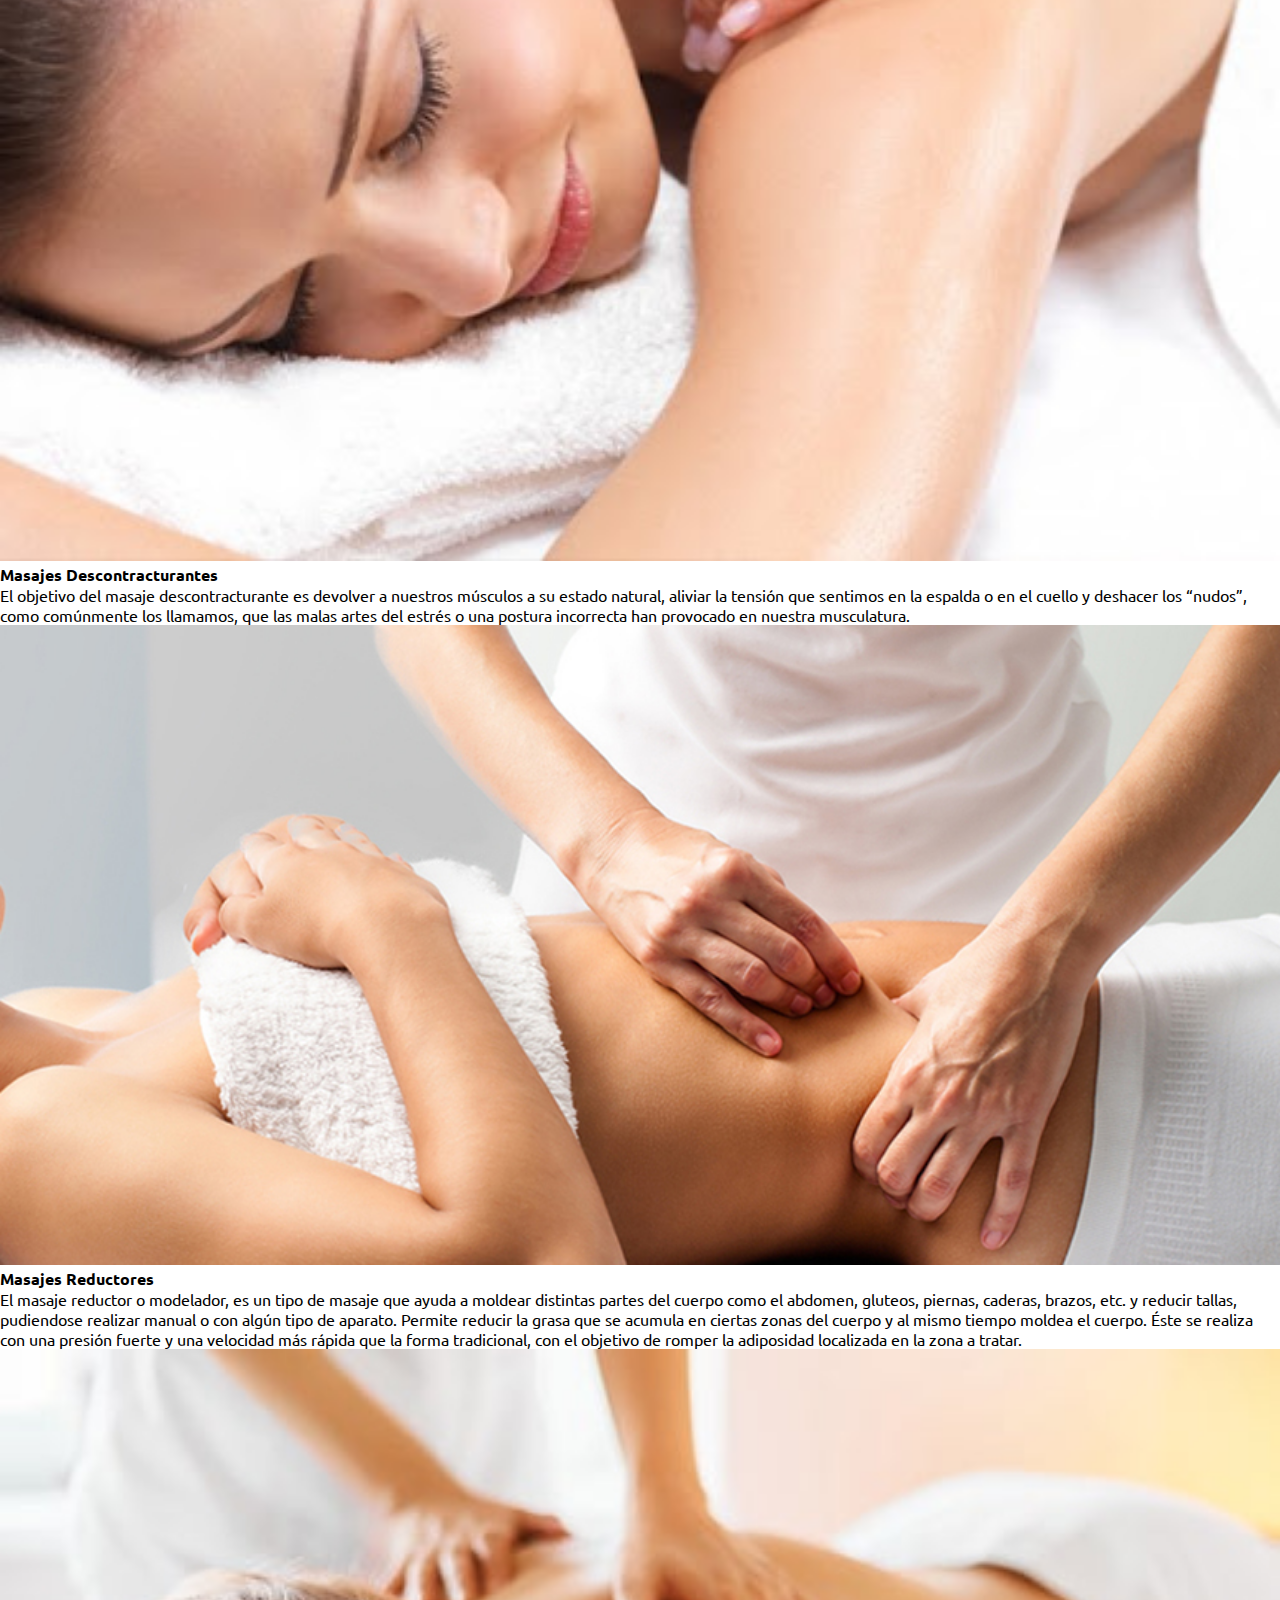
==== commit b6b7417b: "color gradient" ====
--- a/index.html
+++ b/index.html
@@ -13,7 +13,7 @@
     <!--NAVEGADOR-->
 
     <div class="container-fluid" id="navegador">
-        <nav class="navbar navbar-expand-lg navbar-dark">
+        <nav class="navbar navbar-expand-lg navbar-dark" style="background: linear-gradient(#f19100,#f5ac3f);">
             <a class="navbar-brand text-white">
                 <img src="" alt="">
             </a>
--- a/estilos.css
+++ b/estilos.css
@@ -15,8 +15,6 @@
     position: sticky;
     top: 0;
     z-index: 1;
-    background-color: #f19100;
-
 }
 
 #navegador a:hover{
@@ -80,7 +78,7 @@
     margin: 2%;
     padding: 2%;
     box-sizing: border-box;
-    background-color: #ca984dcc;
+    background: linear-gradient(#ca984dcc,#cca76fcc);
     box-sizing: border-box;
 }
 
@@ -142,7 +140,7 @@
     margin: 2%;
     padding: 2%;
     box-sizing: border-box;
-    background-color: #d6921cc5;
+    background: linear-gradient(#d6921cc5,#f3ba58c5);
     box-sizing: border-box;
 }
 
